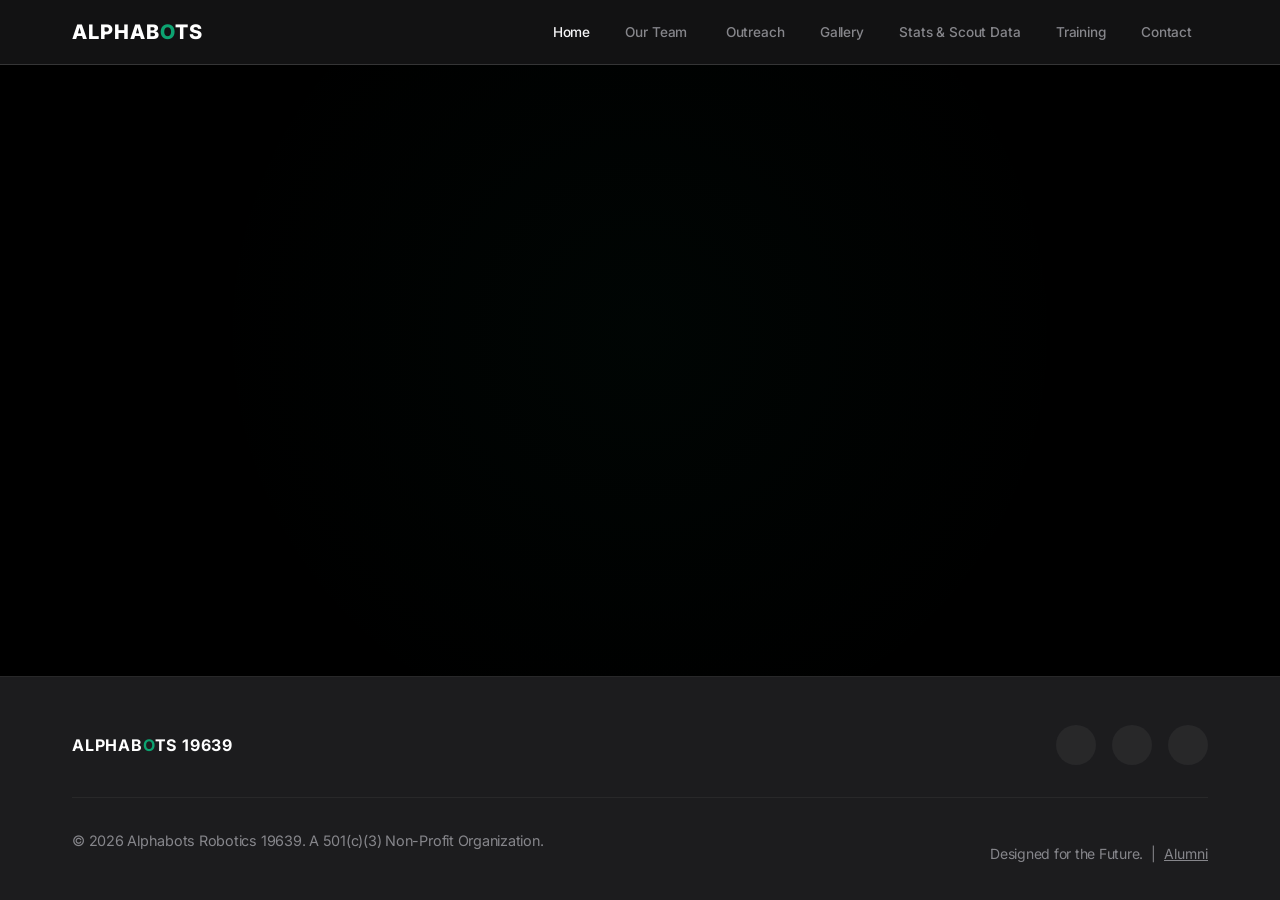
==== index.html @ 17c32a31 "feat: integrate WebLLM chatbot with FTC Scout API tool calling" ====
<!doctype html>
<html lang="en">
  <head>
    <meta charset="UTF-8" />
    <meta name="viewport" content="width=device-width, initial-scale=1.0" />
    <meta
      name="description"
      content="Official website of the FTC Team 19639 Alphabots. A Bay Area-based high school robotics team empowering youth through STEM."
    />
    <title>FTC Team 19639 | Alphabots Robotics</title>

    <!-- Google Fonts -->
    <link
      href="https://fonts.googleapis.com/css2?family=Inter:wght@300;400;500;600;700;800&display=swap"
      rel="stylesheet"
    />

    <!-- Custom CSS -->
    <link rel="stylesheet" href="style.css?v=16" />

    <!-- Icons -->
    <script src="https://unpkg.com/@phosphor-icons/web"></script>

    <!-- Google Model Viewer for 3D CAD -->
    <script
      type="module"
      src="https://ajax.googleapis.com/ajax/libs/model-viewer/4.0.0/model-viewer.min.js"
    ></script>
  </head>
  <body>
    <header>
      <nav class="navbar">
        <div class="nav-brand">
          <img
            src="logo.png"
            alt="Alphabots Logo"
            class="nav-logo"
            onerror="
              this.style.display = 'none';
              document.getElementById('nav-logo-fallback').style.display =
                'block';
            "
          />
          <div
            id="nav-logo-fallback"
            class="nav-logo-text"
            style="display: none"
          >
            ALPHAB<span>O</span>TS
          </div>
        </div>

        <ul class="nav-links" id="nav-links">
          <li>
            <button class="nav-btn active" data-target="home">Home</button>
          </li>
          <li><button class="nav-btn" data-target="team">Our Team</button></li>
          <li class="nav-item-dropdown" id="nav-dropdown-container">
            <div class="gooey-nav-wrapper">
              <!-- Main Trigger -->
              <button class="nav-btn main-button" id="members-toggle">
                <span>Team Members</span>
                <svg
                  class="chevron"
                  viewBox="0 0 20 20"
                  fill="currentColor"
                  style="
                    width: 20px;
                    height: 20px;
                    margin-left: 8px;
                    transition: transform 0.6s cubic-bezier(0.34, 1.56, 0.64, 1);
                  "
                >
                  <path
                    fill-rule="evenodd"
                    d="M5.293 7.293a1 1 0 011.414 0L10 10.586l3.293-3.293a1 1 0 111.414 1.414l-4 4a1 1 0 01-1.414 0l-4-4a1 1 0 010-1.414z"
                    clip-rule="evenodd"
                  />
                </svg>
              </button>

              <!-- Menu Items -->
              <button class="season-option item-1" data-season="2025-2026">
                2025–2026 <span>DECODE</span>
              </button>
              <button class="season-option item-2" data-season="2024-2025">
                2024–2025 <span>INTO THE DEEP</span>
              </button>
              <button class="season-option item-3" data-season="2023-2024">
                2023–2024 <span>CENTERSTAGE</span>
              </button>
              <button class="season-option item-4" data-season="2022-2023">
                2022–2023 <span>POWERPLAY</span>
              </button>
              <button class="season-option item-5" data-season="2021-2022">
                2021–2022 <span>FREIGHT FRENZY</span>
              </button>
              <button class="season-option item-6" data-target="alumni">
                Alumni <span>PAST MEMBERS</span>
              </button>
            </div>
          </li>
          <li>
            <button class="nav-btn" data-target="outreach">Outreach</button>
          </li>
          <li>
            <button class="nav-btn" data-target="gallery">Gallery</button>
          </li>
          <li>
            <button class="nav-btn" data-target="stats">
              Stats & Scout Data
            </button>
          </li>
          <li>
            <button class="nav-btn" data-target="training">Training</button>
          </li>
          <li>
            <button class="nav-btn" data-target="contact">Contact</button>
          </li>
        </ul>
        <button class="mobile-menu-btn" aria-label="Toggle menu">
          <i class="ph ph-list"></i>
        </button>
      </nav>
    </header>

    <main class="content-container">
      <!-- HOME SECTION -->
      <section id="home" class="tab-pane active fade-in">
        <div class="hero-section reveal">
          <div class="hero-content reveal delay-1">
            <div class="badge">FTC TEAM 19639</div>
            <h1 class="hero-title">
              Enginering the <span class="highlight-text">Future</span>
            </h1>
            <p class="hero-subtitle">
              We are a Bay Area-based high school robotics team pasionately
              learning, competing, and growing through the FIRST® Tech Challenge
              program.
            </p>

            <div class="action-buttons">
              <button class="btn btn-primary cta-nav" data-target="team">
                Learn About Us <i class="ph ph-arrow-right"></i>
              </button>
              <button class="btn btn-secondary cta-nav" data-target="contact">
                Partner With Us
              </button>
            </div>
          </div>
          <!-- Large Logo Feature in Hero -->
          <div class="hero-visual reveal delay-2">
            <div class="premium-card p-1" style="padding: 1rem">
              <img
                src="bot.jpg"
                alt="Alphabots Robot"
                style="
                  width: 100%;
                  height: auto;
                  border-radius: calc(var(--border-radius-2xl) - 4px);
                  object-fit: cover;
                  aspect-ratio: 4/3;
                "
              />
            </div>
          </div>
        </div>
      </section>

      <!-- TEAM INFO SECTION -->
      <section id="team" class="tab-pane fade-in hidden">
        <div class="section-header reveal">
          <h2>Our <span class="highlight-text">Mission</span></h2>
          <div class="header-line"></div>
        </div>

        <div class="premium-card text-center mission-card reveal delay-1">
          <i
            class="ph ph-target text-green"
            style="
              font-size: 3.5rem;
              margin-bottom: 1rem;
              display: inline-block;
            "
          ></i>
          <p class="large-text">
            Facilitate members of the organization and the community to learn
            more about math and science, while expanding their knowledge of
            careers involving computer programming, business, engineering and
            robotics. Our goal is also to spread STEM awareness by getting young
            people interested in these fields to get them to pursue their
            interests further.
          </p>
        </div>

        <div class="grid-2-col mt-3">
          <div class="premium-card flex-col reveal delay-2">
            <h3><i class="ph ph-users-three"></i> Who We Are</h3>
            <p>
              We are a group of 13 to 15-year-olds with a passion for robotics.
              We have the drive to compete, trying to learn and also spread the
              word about computer science, business, and engineering.
            </p>
            <p>
              Our robotics team members build and program robots to compete at
              regional competitions, potentially qualifying for the NorCal State
              tournament and World Championship.
            </p>
          </div>
          <div class="premium-card flex-col reveal delay-3">
            <h3><i class="ph ph-buildings"></i> Organization</h3>
            <p>
              Our team consists of 9 students from multiple middle and high
              schools in the Fremont Unified School District. We have 2 coaches
              and 2 mentors on the team.
            </p>
            <div class="org-badge mt-auto">
              Alphabots is a 501(c)(3) non-profit organization (EIN: 81-1543325)
              based in Fremont, California.
            </div>
          </div>
        </div>
      </section>

      <!-- OUTREACH SECTION -->
      <section id="outreach" class="tab-pane fade-in hidden">
        <div class="section-header reveal">
          <h2>Community <span class="highlight-text">Outreach</span></h2>
          <div class="header-line"></div>
        </div>

        <div class="premium-card reveal delay-1">
          <div class="flex-row items-center gap-2 mb-2">
            <div class="icon-box">
              <i class="ph ph-globe-hemisphere-west"></i>
            </div>
            <h3>Global Impact, Local Roots</h3>
          </div>
          <p>
            As part of our wider aim to empower ourselevs and others through
            STEM, we hold various events. Getting young people interested in
            these fields is very important, not only to our comunity, but also
            to our state and country.
          </p>

          <hr class="divider" />

          <div class="flex-row items-center gap-2 mb-1">
            <div class="icon-box"><i class="ph ph-robot"></i></div>
            <h3>FIRST® Tech Challenge Impact</h3>
          </div>
          <p>
            FIRST® Tech Challenge is an out-of-school program for students
            (grades 7-12) to learn about STEM through hands-on robotics.
            Participating allows us to expand our knowledge of computer
            programming, business, and engineering.
          </p>
        </div>
      </section>

      <!-- GALLERY SECTION -->
      <section id="gallery" class="tab-pane fade-in hidden">
        <div class="section-header reveal">
          <h2>Photo <span class="highlight-text">Gallery</span></h2>
          <div class="header-line"></div>
        </div>

        <div class="gallery-grid">
          <div class="text-center py-3" style="grid-column: 1 / -1">
            <i class="ph ph-spinner-gap spin icon-large text-green"></i>
            <p class="mt-1 font-medium">Loading Gallery...</p>
          </div>
        </div>
      </section>

      <!-- TEAM MEMBERS SECTION -->
      <section id="members" class="tab-pane fade-in hidden">
        <div class="section-header reveal">
          <h2>Team <span class="highlight-text">Members</span></h2>
          <div class="header-line"></div>
        </div>

        <div id="members-grid" class="roster-container reveal delay-1">
          <p class="text-muted text-center" style="grid-column: 1/-1">
            Select a season above to view team members.
          </p>
        </div>
      </section>

      <!-- STATS SECTION -->
      <section id="stats" class="tab-pane fade-in hidden">
        <div class="section-header reveal">
          <h2>Live <span class="highlight-text">Statistics</span></h2>
          <p class="text-muted text-center">
            Data fetched dynamically from the FTC Scout API
          </p>
          <div class="header-line"></div>
        </div>

        <div class="premium-card data-card relative-overflow reveal delay-1">
          <div class="bg-shape"></div>

          <div id="stats-container" class="relative z-10">
            <div id="stats-loading" class="text-center py-3">
              <i class="ph ph-spinner-gap spin icon-large text-green"></i>
              <p class="mt-1 font-medium">Fetching Live Data...</p>
            </div>

            <div id="stats-error" class="hidden text-center py-3">
              <i class="ph ph-warning-circle icon-large text-red"></i>
              <p class="mt-1 font-medium text-red">
                Could not load stats. Please try again later.
              </p>
            </div>

            <div id="stats-data" class="hidden">
              <div class="season-badge mb-2">
                <span
                  >Season
                  <span id="stat-season" class="font-bold">--</span></span
                >
              </div>

              <div class="stats-grid">
                <!-- Total OPR -->
                <div class="stat-box primary-stat">
                  <h4>
                    Total OPR
                    <i class="ph ph-info" title="Offensive Power Rating"></i>
                  </h4>
                  <div class="stat-value text-green" id="stat-opr">--</div>
                  <div class="stat-rank-wrapper">
                    <span class="rank-label">Global Rank</span>
                    <span class="rank-number"
                      >#<span id="stat-opr-rank">--</span></span
                    >
                  </div>
                </div>

                <!-- Breakdown OPRs -->
                <div class="stat-breakdown-grid">
                  <div class="stat-box minor-stat">
                    <h4>Auto OPR</h4>
                    <div class="stat-value" id="stat-auto">--</div>
                    <div class="stat-rank-wrapper sm">
                      <span class="rank-label">Rank</span>
                      <span class="rank-number"
                        >#<span id="stat-auto-rank">--</span></span
                      >
                    </div>
                  </div>
                  <div class="stat-box minor-stat">
                    <h4>Teleop OPR</h4>
                    <div class="stat-value" id="stat-dc">--</div>
                    <div class="stat-rank-wrapper sm">
                      <span class="rank-label">Rank</span>
                      <span class="rank-number"
                        >#<span id="stat-dc-rank">--</span></span
                      >
                    </div>
                  </div>
                  <div class="stat-box minor-stat">
                    <h4>World Record</h4>
                    <div class="stat-value text-green">402</div>
                    <div class="stat-rank-wrapper sm">
                      <span class="rank-label">Points</span>
                      <span class="rank-number">in a Match</span>
                    </div>
                  </div>
                </div>
              </div>
            </div>
          </div>
        </div>
      </section>

      <!-- TRAINING SECTION -->
      <section id="training" class="tab-pane fade-in hidden">
        <div class="section-header reveal">
          <h2>Member <span class="highlight-text">Training</span></h2>
          <p class="text-muted text-center">
            Sharpen your FTC knowledge with fun mini-games
          </p>
          <div class="header-line"></div>
        </div>

        <!-- Game Launcher Grid -->
        <div id="training-launcher" class="training-grid reveal delay-1">
          <button class="game-card" data-game="wordle" id="launch-wordle">
            <div class="game-card-icon"><i class="ph ph-textbox"></i></div>
            <h3>FTC Wordle</h3>
            <p>Guess the 5-letter FTC term in 6 tries</p>
            <span class="game-card-tag">Word Puzzle</span>
          </button>

          <button class="game-card" data-game="trivia" id="launch-trivia">
            <div class="game-card-icon"><i class="ph ph-brain"></i></div>
            <h3>FTC Trivia</h3>
            <p>Test your knowledge with multiple-choice questions</p>
            <span class="game-card-tag">Quiz</span>
          </button>

          <button class="game-card" data-game="scramble" id="launch-scramble">
            <div class="game-card-icon"><i class="ph ph-shuffle"></i></div>
            <h3>Term Scramble</h3>
            <p>Unscramble jumbled FTC terms before time runs out</p>
            <span class="game-card-tag">Speed</span>
          </button>

          <button
            class="game-card"
            data-game="flashcards"
            id="launch-flashcards"
          >
            <div class="game-card-icon"><i class="ph ph-cards"></i></div>
            <h3>Flashcards</h3>
            <p>Flip through FTC rules, parts & concepts</p>
            <span class="game-card-tag">Study</span>
          </button>

          <button
            class="game-card"
            data-game="speedmatch"
            id="launch-speedmatch"
          >
            <div class="game-card-icon"><i class="ph ph-lightning"></i></div>
            <h3>Speed Match</h3>
            <p>Match FTC terms to their definitions as fast as you can</p>
            <span class="game-card-tag">Matching</span>
          </button>

          <button class="game-card" data-game="penalty" id="launch-penalty">
            <div class="game-card-icon">
              <i class="ph ph-warning-circle"></i>
            </div>
            <h3>Penalty or Legal?</h3>
            <p>Test your knowledge of the FTC Game Manual rules</p>
            <span class="game-card-tag">Rules</span>
          </button>

          <button class="game-card" data-game="hangman" id="launch-hangman">
            <div class="game-card-icon"><i class="ph ph-text-t"></i></div>
            <h3>FTC Hangman</h3>
            <p>Guess the hidden FTC phrase before time runs out</p>
            <span class="game-card-tag">Word Game</span>
          </button>

          <button class="game-card" data-game="memory" id="launch-memory">
            <div class="game-card-icon"><i class="ph ph-squares-four"></i></div>
            <h3>Memory Match</h3>
            <p>Find the matching pairs of FTC parts and concepts</p>
            <span class="game-card-tag">Puzzle</span>
          </button>
        </div>

        <!-- ===== GAME: FTC WORDLE ===== -->
        <div id="game-wordle" class="game-container hidden">
          <button class="game-back-btn" data-back>
            <i class="ph ph-arrow-left"></i> Back to Games
          </button>
          <div class="game-header">
            <h3><i class="ph ph-textbox text-green"></i> FTC Wordle</h3>
            <p class="text-muted">
              Guess the FTC-related word (5 letters, 6 tries)
            </p>
            <div
              id="wordle-mode-badge"
              style="
                display: inline-block;
                margin-top: 0.5rem;
                padding: 4px 14px;
                border-radius: 20px;
                font-size: 0.75rem;
                font-weight: 700;
                letter-spacing: 1px;
                text-transform: uppercase;
              "
            ></div>
          </div>
          <div id="wordle-board" class="wordle-board"></div>
          <div id="wordle-message" class="wordle-message"></div>
          <div id="wordle-keyboard" class="wordle-keyboard"></div>

          <div
            id="wordle-endgame"
            style="display: none; margin-top: 1.5rem; text-align: center"
          >
            <button id="wordle-restart" class="btn btn-primary">
              Play Again (Unlimited)
            </button>
          </div>

          <!-- Wordle Bot Analysis -->
          <div
            id="wordle-bot"
            style="display: none; margin-top: 2rem; text-align: left"
          >
            <div
              style="
                border: 1px solid rgba(13, 163, 113, 0.3);
                border-radius: var(--border-radius-lg);
                padding: 1.5rem;
                background: rgba(13, 163, 113, 0.05);
              "
            >
              <h4
                style="
                  margin-bottom: 1rem;
                  display: flex;
                  align-items: center;
                  gap: 0.5rem;
                "
              >
                <i class="ph ph-robot text-green"></i> Wordle Bot Analysis
              </h4>
              <div id="wordle-bot-content"></div>
            </div>
          </div>
        </div>

        <!-- ===== GAME: FTC TRIVIA ===== -->
        <div id="game-trivia" class="game-container hidden">
          <button class="game-back-btn" data-back>
            <i class="ph ph-arrow-left"></i> Back to Games
          </button>
          <div class="game-header">
            <h3><i class="ph ph-brain text-green"></i> FTC Trivia</h3>
          </div>

          <div id="trivia-topic-screen" class="text-center my-4">
            <p class="text-muted mb-4">
              Select a topic to test your knowledge:
            </p>
            <div
              class="trivia-topic-grid"
              style="
                display: flex;
                gap: 10px;
                justify-content: center;
                flex-wrap: wrap;
              "
            >
              <button
                class="btn btn-outline trivia-topic-btn"
                data-topic="Hardware"
              >
                Hardware
              </button>
              <button
                class="btn btn-outline trivia-topic-btn"
                data-topic="Software"
              >
                Software
              </button>
              <button
                class="btn btn-outline trivia-topic-btn"
                data-topic="Outreach"
              >
                Outreach
              </button>
              <button
                class="btn btn-outline trivia-topic-btn"
                data-topic="General"
              >
                General
              </button>
              <button class="btn btn-primary trivia-topic-btn" data-topic="All">
                Mixed (All Rules)
              </button>
            </div>
          </div>

          <div id="trivia-progress" class="trivia-progress hidden">
            <div id="trivia-bar" class="trivia-bar"></div>
          </div>
          <div id="trivia-question-area" class="trivia-question-area hidden">
            <div id="trivia-q-num" class="trivia-q-num"></div>
            <div id="trivia-question" class="trivia-question"></div>
            <div id="trivia-options" class="trivia-options"></div>
          </div>
          <div id="trivia-result" class="trivia-result hidden">
            <div class="trivia-score-circle">
              <span id="trivia-final-score">0</span>
            </div>
            <p id="trivia-result-msg" class="text-xl font-bold mt-1"></p>
            <button id="trivia-restart" class="btn btn-primary mt-2">
              Play Again
            </button>
          </div>
        </div>

        <!-- ===== GAME: TERM SCRAMBLE ===== -->
        <div id="game-scramble" class="game-container hidden">
          <button class="game-back-btn" data-back>
            <i class="ph ph-arrow-left"></i> Back to Games
          </button>
          <div class="game-header">
            <h3><i class="ph ph-shuffle text-green"></i> Term Scramble</h3>
            <p class="text-muted">Unscramble the FTC term!</p>
          </div>
          <div class="scramble-timer-bar">
            <div id="scramble-timer-fill" class="scramble-timer-fill"></div>
          </div>
          <div id="scramble-score" class="scramble-score">
            Score: <span id="scramble-score-val">0</span>
          </div>
          <div id="scramble-jumbled" class="scramble-jumbled"></div>
          <div id="scramble-hint" class="scramble-hint"></div>
          <input
            type="text"
            id="scramble-input"
            class="scramble-input"
            placeholder="Type your answer..."
            autocomplete="off"
            spellcheck="false"
          />
          <div id="scramble-feedback" class="scramble-feedback"></div>
          <button id="scramble-submit" class="btn btn-primary">Submit</button>
          <button
            id="scramble-skip"
            class="btn btn-secondary"
            style="margin-left: 0.5rem"
          >
            Skip
          </button>
          <div id="scramble-over" class="scramble-over hidden">
            <p class="text-xl font-bold mt-1">Time's Up!</p>
            <p class="text-muted mt-1">
              Final Score:
              <span id="scramble-final" class="text-green font-bold">0</span>
            </p>
            <button id="scramble-restart" class="btn btn-primary mt-2">
              Play Again
            </button>
          </div>
        </div>

        <!-- ===== GAME: FLASHCARDS ===== -->
        <div id="game-flashcards" class="game-container hidden">
          <button class="game-back-btn" data-back>
            <i class="ph ph-arrow-left"></i> Back to Games
          </button>
          <div class="game-header">
            <h3><i class="ph ph-cards text-green"></i> Flashcards</h3>
            <p class="text-muted">Click a card to flip it</p>
          </div>
          <div id="flashcard-counter" class="flashcard-counter"></div>
          <div id="flashcard-wrapper" class="flashcard-wrapper">
            <div id="flashcard" class="flashcard">
              <div class="flashcard-front" id="flashcard-front"></div>
              <div class="flashcard-back" id="flashcard-back"></div>
            </div>
          </div>
          <div class="flashcard-nav">
            <button id="fc-prev" class="btn btn-secondary">
              <i class="ph ph-arrow-left"></i> Prev
            </button>
            <button id="fc-shuffle" class="btn btn-secondary">
              <i class="ph ph-shuffle"></i> Shuffle
            </button>
            <button id="fc-next" class="btn btn-primary">
              Next <i class="ph ph-arrow-right"></i>
            </button>
          </div>
        </div>

        <!-- ===== GAME: SPEED MATCH ===== -->
        <div id="game-speedmatch" class="game-container hidden">
          <button class="game-back-btn" data-back>
            <i class="ph ph-arrow-left"></i> Back to Games
          </button>
          <div class="game-header">
            <h3><i class="ph ph-lightning text-green"></i> Speed Match</h3>
            <p class="text-muted">Click the correct definition for each term</p>
          </div>
          <div class="speedmatch-hud">
            <div class="speedmatch-timer">⏱ <span id="sm-timer">30</span>s</div>
            <div class="speedmatch-score">
              Score: <span id="sm-score">0</span>
            </div>
          </div>
          <div id="sm-term" class="sm-term"></div>
          <div id="sm-options" class="sm-options"></div>
          <div id="sm-feedback" class="sm-feedback"></div>
          <div id="sm-gameover" class="sm-gameover hidden">
            <p class="text-xl font-bold">Game Over!</p>
            <p class="text-muted mt-1">
              You matched
              <span id="sm-final" class="text-green font-bold">0</span> terms
              correctly.
            </p>
            <button id="sm-restart" class="btn btn-primary mt-2">
              Play Again
            </button>
          </div>
        </div>

        <!-- ===== GAME: PENALTY OR LEGAL ===== -->
        <div id="game-penalty" class="game-container hidden">
          <button class="game-back-btn" data-back>
            <i class="ph ph-arrow-left"></i> Back to Games
          </button>
          <div class="game-header">
            <h3>
              <i class="ph ph-warning-circle text-green"></i> Penalty or Legal?
            </h3>
            <p class="text-muted">
              You are the Referee. Is this scenario a Penalty or Legal?
            </p>
          </div>
          <div
            id="penalty-scenario"
            class="penalty-scenario mb-4 text-center mt-4 text-xl"
          ></div>
          <div id="penalty-options" class="penalty-options flex-center gap-4">
            <button
              id="btn-penalty"
              class="btn btn-outline"
              style="border-color: #ef4444; color: #ef4444"
            >
              Penalty
            </button>
            <button
              id="btn-legal"
              class="btn btn-outline"
              style="
                border-color: var(--brand-green);
                color: var(--brand-green);
              "
            >
              Legal
            </button>
          </div>
          <div
            id="penalty-feedback"
            class="penalty-feedback text-center mt-4"
          ></div>
          <div
            id="penalty-gameover"
            class="penalty-gameover text-center hidden mt-4"
          >
            <h4 class="text-2xl font-bold">Finished!</h4>
            <p class="mt-2 text-muted">
              You correctly ruled
              <span id="penalty-score" class="text-green">0</span> scenarios.
            </p>
            <button id="penalty-restart" class="btn btn-primary mt-4">
              Play Again
            </button>
          </div>
        </div>

        <!-- ===== GAME: FTC HANGMAN ===== -->
        <div id="game-hangman" class="game-container hidden text-center">
          <button class="game-back-btn" data-back style="text-align: left">
            <i class="ph ph-arrow-left"></i> Back to Games
          </button>
          <div class="game-header">
            <h3><i class="ph ph-text-t text-green"></i> FTC Hangman</h3>
            <p class="text-muted">
              Guess the letters in the hidden word or phrase
            </p>
          </div>
          <div class="hangman-stats mt-4 mb-2">
            Lives: <span id="hangman-lives" class="text-green">6</span>
          </div>
          <div
            id="hangman-word"
            class="hangman-word tracking-widest text-3xl font-bold mb-4"
          ></div>
          <div
            id="hangman-keyboard"
            class="hangman-keyboard flex flex-wrap justify-center gap-2 max-w-lg mx-auto mb-4"
          ></div>
          <div id="hangman-gameover" class="hangman-gameover hidden mt-4">
            <p id="hangman-result-msg" class="text-xl font-bold"></p>
            <button id="hangman-restart" class="btn btn-primary mt-2">
              Play Again
            </button>
          </div>
        </div>

        <!-- ===== GAME: MEMORY MATCH ===== -->
        <div id="game-memory" class="game-container hidden text-center">
          <button class="game-back-btn" data-back style="text-align: left">
            <i class="ph ph-arrow-left"></i> Back to Games
          </button>
          <div class="game-header">
            <h3><i class="ph ph-squares-four text-green"></i> Memory Match</h3>
            <p class="text-muted">Find matching pairs of FTC concepts</p>
          </div>
          <div class="memory-stats mb-4">
            Moves: <span id="memory-moves">0</span>
          </div>
          <div id="memory-board" class="memory-board"></div>
          <div id="memory-gameover" class="memory-gameover hidden mt-4">
            <h4 class="text-2xl font-bold text-green">Board Cleared!</h4>
            <button id="memory-restart" class="btn btn-primary mt-4">
              Play Again
            </button>
          </div>
        </div>
      </section>

      <!-- ALUMNI SECTION -->
      <section id="alumni" class="tab-pane fade-in hidden">
        <div class="section-header reveal">
          <h2>Team <span class="highlight-text">Alumni</span></h2>
          <div class="header-line"></div>
        </div>
        <p
          class="text-muted text-center reveal delay-1"
          style="margin-bottom: 2rem"
        >
          Honoring the past members who helped build Team 19639 into what it is
          today.
        </p>
        <div id="alumni-grid" class="roster-container reveal delay-2">
          <p class="text-muted text-center" style="grid-column: 1/-1">
            Loading alumni...
          </p>
        </div>
      </section>

      <!-- CONTACT SECTION -->
      <section id="contact" class="tab-pane fade-in hidden">
        <div class="section-header reveal">
          <h2>Get In <span class="highlight-text">Touch</span></h2>
          <div class="header-line"></div>
        </div>

        <div class="premium-card max-w-lg mx-auto reveal delay-1">
          <div class="text-center mb-2">
            <i
              class="ph ph-handshake icon-large text-green mb-1"
              style="display: inline-block"
            ></i>
            <h3 class="text-xl">Sponsorship & Funding</h3>
          </div>

          <p class="text-center text-muted mb-3">
            We are actively seeking team funding to support our robot build,
            competition fees, and community outreach events. As a 501(c)(3)
            non-profit, your donations are tax-deductible.
          </p>

          <div class="contact-links">
            <a href="mailto:contact@alphabotsrobotics.com" class="contact-card">
              <div class="contact-icon">
                <i class="ph ph-envelope-simple"></i>
              </div>
              <div class="contact-details">
                <span class="contact-label">Email Us</span>
                <span class="contact-value">contact@alphabotsrobotics.com</span>
              </div>
              <i class="ph ph-arrow-up-right contact-arrow"></i>
            </a>

            <div class="contact-card static">
              <div class="contact-icon"><i class="ph ph-map-pin"></i></div>
              <div class="contact-details">
                <span class="contact-label">Location</span>
                <span class="contact-value">Fremont, California</span>
              </div>
            </div>
          </div>
        </div>
      </section>
    </main>

    <footer>
      <div class="footer-container">
        <div class="footer-top">
          <div class="footer-brand">
            <img
              src="logo.png"
              alt="Logo"
              class="footer-logo"
              onerror="this.style.display = 'none'"
            />
            <span class="font-bold text-white tracking-wider"
              >ALPHAB<span class="text-green">O</span>TS 19639</span
            >
          </div>
          <div class="footer-socials">
            <a href="#" aria-label="Github"
              ><i class="ph ph-github-logo"></i
            ></a>
            <a href="#" aria-label="Instagram"
              ><i class="ph ph-instagram-logo"></i
            ></a>
            <a href="#" aria-label="YouTube"
              ><i class="ph ph-youtube-logo"></i
            ></a>
          </div>
        </div>
        <div class="footer-divider"></div>
        <div class="footer-bottom">
          <p>
            &copy; 2026 Alphabots Robotics 19639. A 501(c)(3) Non-Profit
            Organization.
          </p>
          <div
            style="
              display: flex;
              justify-content: center;
              gap: 8px;
              align-items: center;
              margin-top: 0.5rem;
            "
            class="text-sm"
          >
            <span>Designed for the Future.</span>
            <span class="text-muted">|</span>
            <button
              class="cta-nav"
              data-target="alumni"
              style="
                background: none;
                border: none;
                color: inherit;
                text-decoration: underline;
                font-family: inherit;
                font-size: inherit;
                padding: 0;
                cursor: pointer;
              "
              aria-label="View Alumni"
            >
              Alumni
            </button>
          </div>
        </div>
      </div>
    </footer>

    <!-- Lightbox / Photo Viewer -->
    <div id="lightbox" class="lightbox">
      <button class="lightbox-close" aria-label="Close viewer">
        <i class="ph ph-x"></i>
      </button>
      <button class="lightbox-nav prev" aria-label="Previous image">
        <i class="ph ph-caret-left"></i>
      </button>
      <button class="lightbox-nav next" aria-label="Next image">
        <i class="ph ph-caret-right"></i>
      </button>
      <div class="lightbox-content">
        <img id="lightbox-img" src="" alt="Enlarged gallery image" />
      </div>
      <div class="lightbox-caption" id="lightbox-caption"></div>
      <div class="lightbox-counter" id="lightbox-counter"></div>
    </div>

    <!-- WebLLM Chatbot UI -->
    <div id="chat-widget-container" class="chat-widget-container">
      <!-- Chat Window (hidden initially) -->
      <div id="chat-window" class="chat-window hidden">
        <div class="chat-header">
          <div class="chat-header-info">
            <i class="ph ph-robot icon-large"></i>
            <div>
              <h4
                style="
                  margin: 0;
                  font-size: 1rem;
                  display: flex;
                  align-items: center;
                  gap: 0.5rem;
                "
              >
                Alphabots AI
                <span
                  style="
                    font-size: 0.65rem;
                    background: var(--brand-green);
                    color: white;
                    padding: 2px 6px;
                    border-radius: 4px;
                    text-transform: uppercase;
                    font-weight: 700;
                    letter-spacing: 0.5px;
                  "
                  >Experimental</span
                >
              </h4>
              <span
                id="chat-status-text"
                style="font-size: 0.75rem; color: #a1a1aa"
                >Initializing AI Engine...</span
              >
            </div>
          </div>
          <button
            id="close-chat-btn"
            class="chat-close-btn"
            aria-label="Close Chat"
          >
            <i class="ph ph-x"></i>
          </button>
        </div>
        <div id="chat-messages" class="chat-messages">
          <!-- Messages will be injected here -->
        </div>
        <div class="chat-input-area">
          <input
            type="text"
            id="chat-input"
            class="chat-input"
            placeholder="Ask me about FTC or 19639..."
            disabled
          />
          <button id="chat-send-btn" class="chat-send-btn" disabled>
            <i class="ph ph-paper-plane-right"></i>
          </button>
        </div>
      </div>

      <!-- Floating Action Button -->
      <button
        id="chat-toggle-btn"
        class="chat-toggle-btn reveal delay-3"
        aria-label="Toggle AI Chat"
      >
        <i class="ph ph-chat-teardrop-text"></i>
      </button>
    </div>

    <!-- Import Map for WebLLM -->
    <script type="importmap">
      {
        "imports": {
          "@mlc-ai/web-llm": "https://esm.run/@mlc-ai/web-llm"
        }
      }
    </script>
    <script type="module" src="script.js?v=18"></script>
  </body>
</html>
---- style.css ----
/* =========================================
   Design System & Variables - Premium Minimal (Apple-Esque)
   ========================================= */
:root {
  /* Colors */
  --brand-black: #000000; /* True black */
  --brand-dark: #1c1c1e; /* Apple elevated gray */
  --brand-gray: #2c2c2e; /* Apple higher elevated gray */
  --brand-green: #0da371; /* The exact logo color requested */
  --brand-green-dark: #097551; /* A calculated deeper shade for hover */
  --brand-green-muted: rgba(13, 163, 113, 0.15); /* #0da371 at 15% opacity */

  --text-primary: #f5f5f7; /* Apple off-white */
  --text-secondary: #86868b; /* Apple gray text */
  --white: #ffffff;

  /* Layout & Utilities */
  --border-radius-sm: 8px;
  --border-radius-lg: 16px;
  --border-radius-xl: 24px;
  --border-radius-2xl: 32px;

  --shadow-soft: 0 4px 20px rgba(0, 0, 0, 0.4);
  --shadow-glow: 0 20px 40px rgba(0, 0, 0, 0.6); /* Deep, natural shadow instead of colored glow */

  --transition: 0.4s cubic-bezier(0.25, 1, 0.5, 1); /* Smoother Apple-like spring */
}

/* =========================================
   Reset & Base Styles
   ========================================= */
*,
*:before,
*:after {
  margin: 0;
  padding: 0;
  box-sizing: border-box;
}

body {
  font-family:
    -apple-system, BlinkMacSystemFont, "SF Pro Display", "Inter", system-ui,
    sans-serif;
  background-color: var(--brand-black);
  color: var(--text-primary);
  line-height: 1.5;
  letter-spacing: -0.015em;
  display: flex;
  flex-direction: column;
  min-height: 100vh;
  -webkit-font-smoothing: antialiased;
  -moz-osx-font-smoothing: grayscale;
  position: relative;
  overflow-x: hidden;
}

/* Subtle Ambient Orb */
body::before {
  content: "";
  position: fixed;
  top: -20%;
  left: 50%;
  transform: translateX(-50%);
  width: 80vw;
  height: 80vw;
  background: radial-gradient(
    circle,
    rgba(13, 163, 113, 0.03) 0%,
    transparent 60%
  );
  z-index: -1;
  pointer-events: none;
}

/* Typography Basics */
h1,
h2,
h3,
h4 {
  font-weight: 600; /* Apple prefers slightly lighter weights for huge text */
  color: var(--text-primary);
  line-height: 1.1;
  letter-spacing: -0.04em;
}

h2 {
  font-size: 2.5rem;
}
h3 {
  font-size: 1.5rem;
  margin-bottom: 0.75rem;
}

p {
  color: var(--text-secondary);
  margin-bottom: 1rem;
}
p:last-child {
  margin-bottom: 0;
}

.large-text {
  font-size: 1.15rem;
  line-height: 1.8;
}
.text-green {
  color: var(--brand-green) !important;
}
.text-white {
  color: var(--white) !important;
}
.text-muted {
  color: var(--text-secondary) !important;
}
.text-center {
  text-align: center;
}
.text-xl {
  font-size: 1.5rem;
}
.text-sm {
  font-size: 0.875rem;
}
.font-bold {
  font-weight: 700;
}
.font-medium {
  font-weight: 500;
}
.tracking-wider {
  letter-spacing: 0.05em;
}

/* Utilities */
.hidden {
  display: none !important;
}
.mt-1 {
  margin-top: 1rem;
}
.mt-2 {
  margin-top: 2rem;
}
.mt-3 {
  margin-top: 3rem;
}
.mb-1 {
  margin-bottom: 1rem;
}
.mb-2 {
  margin-bottom: 2rem;
}
.mb-3 {
  margin-bottom: 3rem;
}
.py-3 {
  padding: 3rem 0;
}
.gap-2 {
  gap: 1rem;
}
.flex-row {
  display: flex;
  flex-direction: row;
}
.flex-col {
  display: flex;
  flex-direction: column;
}
.items-center {
  align-items: center;
}
.mx-auto {
  margin-left: auto;
  margin-right: auto;
}
.max-w-lg {
  max-width: 800px;
}
.mt-auto {
  margin-top: auto;
}
.relative {
  position: relative;
}
.z-10 {
  z-index: 10;
}

.highlight-text {
  color: var(--brand-green);
  /* Simple solid color, removing the animated gradient */
}

.divider {
  border: none;
  border-top: 1px solid rgba(255, 255, 255, 0.08); /* Slightly cleaner divider */
  margin: 2rem 0;
}

/* =========================================
   Header & Navigation (Apple Frosted Glass)
   ========================================= */
header {
  position: fixed;
  top: 0;
  width: 100%;
  z-index: 100;
  background: rgba(28, 28, 30, 0.65); /* Apple dark translucent */
  backdrop-filter: saturate(180%) blur(20px);
  -webkit-backdrop-filter: saturate(180%) blur(20px);
  border-bottom: 0.5px solid rgba(255, 255, 255, 0.15); /* Hairline border */
  transition: background 0.3s ease;
}

.navbar {
  max-width: 1200px;
  margin: 0 auto;
  padding: 1rem 2rem;
  display: flex;
  justify-content: space-between;
  align-items: center;
}

.nav-brand {
  display: flex;
  align-items: center;
  gap: 0.75rem;
}

.nav-logo {
  height: 40px;
  width: auto;
  object-fit: contain;
}

.nav-logo-text {
  font-size: 1.25rem;
  font-weight: 800;
  letter-spacing: 1px;
  color: var(--white);
}

.nav-logo-text span {
  color: var(--brand-green);
}

.nav-links {
  display: flex;
  list-style: none;
  gap: 0.2rem;
  position: relative;
  /* Removed heavy capsule borders from nav links wrapper */
}

.nav-btn {
  background: transparent;
  border: none;
  color: var(--text-secondary);
  font-family: inherit;
  font-size: 0.85rem;
  font-weight: 500;
  letter-spacing: -0.01em;
  padding: 0.5rem 1rem;
  border-radius: 100px;
  cursor: pointer;
  transition: var(--transition);
}

.nav-btn:hover {
  color: var(--text-primary);
}

.nav-btn.active {
  background: transparent;
  color: var(--text-primary);
  font-weight: 500;
  position: relative;
  z-index: 2;
}

/* High-contrast discrete pill for active tab */
.liquid-indicator {
  position: absolute;
  z-index: 1;
  border-radius: 100px;
  background: rgba(255, 255, 255, 0.1); /* Subtle gray highlight */
  pointer-events: none;
  will-change: left, width, transform;
  transition:
    left 0.4s cubic-bezier(0.25, 1, 0.5, 1),
    width 0.4s cubic-bezier(0.25, 1, 0.5, 1),
    transform 0.4s cubic-bezier(0.25, 1, 0.5, 1);
}

.liquid-indicator.no-transition {
  transition: none !important;
}

.liquid-indicator.stretching {
  transition:
    left 0.18s cubic-bezier(0.4, 0, 0.2, 1),
    width 0.18s cubic-bezier(0.4, 0, 0.2, 1),
    transform 0.18s cubic-bezier(0.4, 0, 0.2, 1);
  transform: scaleY(0.88);
}

.mobile-menu-btn {
  display: none;
  background: transparent;
  border: none;
  color: var(--white);
  font-size: 1.5rem;
  cursor: pointer;
}

/* =========================================
   Main Content Container
   ========================================= */
.content-container {
  flex: 1;
  max-width: 1100px;
  margin: 0 auto;
  padding: 120px 2rem 4rem; /* Offset for fixed header */
  width: 100%;
}

.tab-pane {
  animation: slideUpFade 0.5s ease-out forwards;
}

@keyframes slideUpFade {
  0% {
    opacity: 0;
    transform: translateY(20px);
  }
  100% {
    opacity: 1;
    transform: translateY(0);
  }
}

/* Scroll Reveal Animations (Apple Style) */
.reveal {
  opacity: 0;
  transform: translateY(30px) scale(0.98);
  transition: all 0.8s cubic-bezier(0.16, 1, 0.3, 1); /* Classic Apple smooth spring */
  will-change: opacity, transform;
}

.reveal.active {
  opacity: 1;
  transform: translateY(0) scale(1);
}

/* Stagger delays for multiple items */
.reveal.delay-1 {
  transition-delay: 0.1s;
}
.reveal.delay-2 {
  transition-delay: 0.2s;
}
.reveal.delay-3 {
  transition-delay: 0.3s;
}
.reveal.delay-4 {
  transition-delay: 0.4s;
}

/* =========================================
   Liquid Drop Particle System
   ========================================= */
.liquid-drop {
  position: fixed;
  pointer-events: none;
  z-index: 9999;
  border-radius: 50%;
  background: radial-gradient(
    ellipse at 30% 20%,
    rgba(10, 181, 124, 0.9),
    rgba(13, 163, 113, 0.6) 50%,
    rgba(9, 117, 81, 0.3) 100%
  );
  box-shadow:
    inset 0 -2px 4px rgba(0, 0, 0, 0.3),
    inset 0 2px 3px rgba(255, 255, 255, 0.4),
    0 2px 8px rgba(13, 163, 113, 0.5);
  animation: liquidDrip var(--drop-duration, 0.8s)
    cubic-bezier(0.25, 0.46, 0.45, 0.94) forwards;
}

/* The specular highlight on each drop */
.liquid-drop::before {
  content: "";
  position: absolute;
  top: 15%;
  left: 20%;
  width: 35%;
  height: 25%;
  border-radius: 50%;
  background: rgba(255, 255, 255, 0.6);
  filter: blur(1px);
}

@keyframes liquidDrip {
  0% {
    opacity: 1;
    transform: translate(0, 0) scale(1);
    border-radius: 50%;
  }
  30% {
    opacity: 0.9;
    transform: translate(var(--drop-x, 10px), var(--drop-y, 20px)) scale(0.9);
    border-radius: 50% 50% 50% 50% / 60% 60% 40% 40%; /* Drip shape */
  }
  60% {
    opacity: 0.6;
    transform: translate(
        calc(var(--drop-x, 10px) * 1.5),
        calc(var(--drop-y, 20px) * 2)
      )
      scale(0.5);
    border-radius: 50%;
  }
  100% {
    opacity: 0;
    transform: translate(
        calc(var(--drop-x, 10px) * 2),
        calc(var(--drop-y, 20px) * 3)
      )
      scale(0);
    border-radius: 50%;
  }
}

/* =========================================
   UI Components (Cards & Buttons) - Apple Style
   ========================================= */
.premium-card {
  background: rgba(28, 28, 30, 0.4); /* Apple dark translucent */
  backdrop-filter: saturate(180%) blur(40px); /* Heavy blur */
  -webkit-backdrop-filter: saturate(180%) blur(40px);
  border: 0.5px solid rgba(255, 255, 255, 0.1);
  border-top: 0.5px solid rgba(255, 255, 255, 0.2); /* Subtle light catch */
  border-radius: var(--border-radius-2xl);
  padding: 3rem;
  box-shadow: 0 20px 40px rgba(0, 0, 0, 0.5); /* Natural, deep drop shadow */
  position: relative;
  overflow: hidden;
  transition:
    transform 0.4s cubic-bezier(0.25, 1, 0.5, 1),
    box-shadow 0.4s cubic-bezier(0.25, 1, 0.5, 1);
}

.premium-card:hover {
  transform: translateY(-2px);
  box-shadow: 0 30px 60px rgba(0, 0, 0, 0.6);
}

.btn {
  display: inline-flex;
  align-items: center;
  justify-content: center;
  gap: 0.5rem;
  padding: 0.8rem 1.8rem;
  border-radius: 100px;
  font-family: inherit;
  font-size: 1rem;
  font-weight: 500;
  cursor: pointer;
  border: none;
  transition:
    transform 0.2s cubic-bezier(0.25, 1, 0.5, 1),
    background-color 0.2s ease;
  text-decoration: none;
}

.btn-primary {
  background-color: var(--text-primary);
  color: var(--brand-black);
}

.btn-primary:hover {
  transform: scale(1.02);
  /* No heavy box shadows, just simple scaling */
}

.btn-secondary {
  background-color: transparent;
  color: var(--white);
  border: 1px solid rgba(255, 255, 255, 0.2);
}

.btn-secondary:hover {
  background-color: rgba(255, 255, 255, 0.05);
  border-color: var(--brand-green);
  color: var(--brand-green);
}

/* =========================================
   Section Specifics
   ========================================= */
.section-header {
  text-align: center;
  margin-bottom: 3.5rem;
}

.header-line {
  width: 60px;
  height: 4px;
  background: var(--brand-green);
  margin: 1rem auto 0;
  border-radius: 2px;
}

/* Home Section */
.hero-section {
  display: flex;
  align-items: center;
  justify-content: space-between;
  gap: 4rem;
  min-height: 50vh;
}

.hero-content {
  flex: 1;
  max-width: 600px;
}

.badge {
  display: inline-block;
  padding: 0.3rem 0.8rem;
  background: var(--brand-green-muted);
  color: var(--brand-green);
  border: 1px solid rgba(13, 163, 113, 0.3);
  border-radius: 100px;
  font-size: 0.8rem;
  font-weight: 700;
  letter-spacing: 1px;
  margin-bottom: 1.5rem;
}

.hero-title {
  font-size: clamp(3rem, 6vw, 4.5rem);
  margin-bottom: 1.5rem;
  letter-spacing: -0.03em;
}

.hero-subtitle {
  font-size: 1.2rem;
  margin-bottom: 2.5rem;
  color: var(--text-secondary);
}

.action-buttons {
  display: flex;
  gap: 1rem;
  flex-wrap: wrap;
}

.hero-visual {
  flex: 1;
  display: flex;
  justify-content: center;
  align-items: center;
}

.logo-glow-wrapper {
  position: relative;
  max-width: 400px;
  width: 100%;
}

.logo-glow-wrapper::before {
  content: "";
  position: absolute;
  top: 50%;
  left: 50%;
  transform: translate(-50%, -50%);
  width: 80%;
  height: 80%;
  background: var(--brand-green);
  filter: blur(80px);
  opacity: 0.15;
  z-index: -1;
  border-radius: 50%;
}

.hero-large-logo {
  width: 100%;
  height: auto;
  object-fit: contain;
  animation: float 6s ease-in-out infinite;
}

@keyframes float {
  0% {
    transform: translateY(0px);
  }
  50% {
    transform: translateY(-15px);
  }
  100% {
    transform: translateY(0px);
  }
}

.photo-placeholder {
  width: 100%;
  height: 350px;
  background: rgba(255, 255, 255, 0.02);
  border: 2px dashed rgba(255, 255, 255, 0.1);
  border-radius: var(--border-radius-lg);
  display: flex;
  flex-direction: column;
  align-items: center;
  justify-content: center;
  transition: var(--transition);
}

.photo-placeholder:hover {
  border-color: rgba(13, 163, 113, 0.3);
  background: var(--brand-green-muted);
}

.team-photo-img {
  width: 100%;
  height: auto;
  max-height: 600px;
  object-fit: cover;
  border-radius: calc(var(--border-radius-lg) - 0.5rem);
  display: block;
}

/* =========================================
   Team Members - Clean Dropdown
   ========================================= */
.nav-item-dropdown {
  position: relative;
  padding-bottom: 20px;
  margin-bottom: -20px;
}

.nav-item-dropdown.open {
  padding-bottom: 200px;
  margin-bottom: -200px;
}

.gooey-nav-wrapper {
  position: absolute;
  top: 100%;
  left: 50%;
  display: flex;
  flex-direction: column;
  align-items: center;
  gap: 0.5rem;
  padding-top: 0.5rem;
  opacity: 0;
  pointer-events: none;
  transform: translateX(-50%) translateY(-10px);
  transition:
    opacity 0.3s ease,
    transform 0.3s ease;
}

.nav-item-dropdown.open .gooey-nav-wrapper {
  opacity: 1;
  pointer-events: auto;
  transform: translateX(-50%) translateY(0);
}

#members-toggle.main-button {
  position: relative;
  z-index: 10;
  width: auto;
  min-width: 140px;
  height: 36px;
  background: transparent;
  border-radius: 100px;
  display: flex;
  align-items: center;
  justify-content: center;
  color: var(--text-secondary);
  font-weight: 500;
  font-size: 0.85rem;
  cursor: pointer;
  border: none;
  outline: none;
  padding: 0 1.2rem;
  transition:
    background 0.3s ease,
    color 0.3s ease;
}

#members-toggle.main-button.active {
  color: var(--text-primary);
}

.nav-item-dropdown.open #members-toggle .chevron {
  transform: rotate(180deg);
}

.season-option {
  width: 180px;
  height: 40px;
  background: rgba(28, 28, 30, 0.8);
  backdrop-filter: blur(20px);
  -webkit-backdrop-filter: blur(20px);
  border: 0.5px solid rgba(255, 255, 255, 0.1);
  border-radius: 12px;
  display: flex;
  align-items: center;
  padding: 0 1rem;
  color: var(--text-primary);
  text-decoration: none;
  cursor: pointer;
  font-size: 0.85rem;
  justify-content: space-between;
  transition:
    background 0.2s ease,
    transform 0.2s ease;
}

.season-option:hover {
  background: rgba(255, 255, 255, 0.1);
  transform: scale(1.02);
}

.season-option span {
  color: var(--text-secondary);
  font-size: 0.7rem;
  text-transform: uppercase;
  letter-spacing: 0.5px;
}

@keyframes fadeInUp {
  from {
    opacity: 0;
    transform: translateY(15px);
  }
  to {
    opacity: 1;
    transform: translateY(0);
  }
}

/* Members Grid */
.roster-container {
  display: flex;
  flex-direction: column;
  gap: 3.5rem;
}

.tier-title {
  font-size: 1.8rem;
  color: var(--brand-green);
  margin-bottom: 1.5rem;
  text-align: center;
  border-bottom: 2px solid rgba(13, 163, 113, 0.2);
  padding-bottom: 0.5rem;
}

.members-grid {
  display: flex;
  flex-wrap: wrap;
  justify-content: center;
  gap: 2rem;
  max-width: 900px;
  margin: 0 auto;
}

.member-card {
  background: transparent;
  border: none;
  border-radius: 0;
  padding: 1rem 0.5rem;
  text-align: center;
  transition: var(--transition);
  width: 220px;
}

.member-card:hover {
  transform: translateY(-5px);
}

.member-avatar {
  width: 140px;
  height: 140px;
  border-radius: 50%;
  background: linear-gradient(
    135deg,
    rgba(13, 163, 113, 0.3),
    rgba(13, 163, 113, 0.1)
  );
  display: flex;
  align-items: center;
  justify-content: center;
  margin: 0 auto 1.5rem;
  font-size: 2.5rem;
  color: var(--brand-green);
  border: 3px solid rgba(255, 255, 255, 0.1); /* default border */
  overflow: hidden;
  transition: var(--transition);
  box-shadow: 0 4px 15px rgba(0, 0, 0, 0.3);
}

.member-card:hover .member-avatar {
  box-shadow: 0 8px 25px rgba(0, 0, 0, 0.5);
}

/* Role-based frames */
.member-avatar.role-captain {
  border-color: #fbbf24; /* Amber/Gold */
  box-shadow: 0 0 15px rgba(251, 191, 36, 0.2);
}
.member-avatar.role-software {
  border-color: #3b82f6; /* Blue */
  box-shadow: 0 0 15px rgba(59, 130, 246, 0.2);
}
.member-avatar.role-hardware {
  border-color: #ef4444; /* Red */
  box-shadow: 0 0 15px rgba(239, 68, 68, 0.2);
}
.member-avatar.role-outreach {
  border-color: #a855f7; /* Purple */
  box-shadow: 0 0 15px rgba(168, 85, 247, 0.2);
}
.member-avatar.role-member {
  border-color: rgba(255, 255, 255, 0.3); /* Neutral Gray */
}

.member-avatar img {
  width: 100%;
  height: 100%;
  object-fit: cover;
}

.member-name {
  font-size: 1rem;
  font-weight: 600;
  color: var(--white);
  margin-bottom: 0.25rem;
}

.member-role {
  font-size: 0.8rem;
  color: var(--text-muted);
}

/* Grid Layouts */
.grid-2-col {
  display: grid;
  grid-template-columns: repeat(auto-fit, minmax(300px, 1fr));
  gap: 2rem;
}

.org-badge {
  background: rgba(255, 255, 255, 0.03);
  padding: 1rem;
  border-radius: var(--border-radius-sm);
  font-size: 0.9rem;
  color: var(--text-secondary);
  border-left: 3px solid var(--brand-green);
}

.icon-box {
  width: 48px;
  height: 48px;
  border-radius: 12px;
  background: var(--brand-green-muted);
  color: var(--brand-green);
  display: flex;
  align-items: center;
  justify-content: center;
  font-size: 1.5rem;
}

/* Gallery Layout */
.gallery-grid {
  display: grid;
  grid-template-columns: repeat(2, 1fr);
  gap: 1.5rem;
  margin-top: 2rem;
}

.gallery-item {
  overflow: hidden;
  position: relative;
  border-radius: var(--border-radius-lg);
  cursor: pointer;
}

.gallery-item::after {
  content: "";
  position: absolute;
  top: 0;
  left: 0;
  right: 0;
  bottom: 0;
  background: radial-gradient(
    circle at center,
    rgba(13, 163, 113, 0.15) 0%,
    transparent 70%
  );
  opacity: 0;
  transition: opacity 0.4s ease;
  pointer-events: none;
  z-index: 2;
}

.gallery-item:hover::after {
  opacity: 1;
  background: radial-gradient(
    circle at center,
    rgba(13, 163, 113, 0.3) 0%,
    transparent 80%
  );
}

.gallery-item.p-1 {
  padding: 0.5rem;
}

.gallery-img {
  width: 100%;
  height: 100%;
  object-fit: cover;
  display: block;
  aspect-ratio: 4/3;
  transition:
    transform 0.6s cubic-bezier(0.16, 1, 0.3, 1),
    filter 0.4s ease;
  border-radius: calc(var(--border-radius-lg) - 0.5rem);
  filter: brightness(0.9);
}

.gallery-item:hover .gallery-img {
  transform: scale(1.05);
  filter: brightness(1.1);
}

/* =========================================
   Lightbox (Photo Viewer)
   ========================================= */
.lightbox {
  position: fixed;
  top: 0;
  left: 0;
  width: 100%;
  height: 100%;
  background: rgba(0, 0, 0, 0); /* Start transparent */
  backdrop-filter: blur(0px); /* Start unblurred */
  -webkit-backdrop-filter: blur(0px);
  z-index: 2000;
  display: none;
  opacity: 0;
  transition:
    opacity 0.4s ease,
    background-color 0.4s ease,
    backdrop-filter 0.4s ease,
    -webkit-backdrop-filter 0.4s ease;
  align-items: center;
  justify-content: center;
  pointer-events: none;
}

.lightbox.open {
  display: flex !important;
  opacity: 1;
  background-color: rgba(0, 0, 0, 0.95);
  backdrop-filter: blur(20px);
  -webkit-backdrop-filter: blur(20px);
  pointer-events: auto;
}

.lightbox-content {
  max-width: 90%;
  max-height: 85vh;
  position: relative;
  display: flex;
  align-items: center;
  justify-content: center;
  transform: scale(0.8) translateY(20px);
  opacity: 0;
  transition:
    transform 0.5s cubic-bezier(0.34, 1.56, 0.64, 1),
    opacity 0.4s ease;
}

.lightbox.open .lightbox-content {
  transform: scale(1) translateY(0);
  opacity: 1;
}

#lightbox-img {
  max-width: 100%;
  max-height: 85vh;
  border-radius: var(--border-radius-lg);
  box-shadow:
    0 30px 100px rgba(0, 0, 0, 0.8),
    0 0 50px rgba(13, 163, 113, 0.15);
  object-fit: contain;
  user-select: none;
  transition:
    transform 0.4s cubic-bezier(0.4, 0, 0.2, 1),
    opacity 0.3s ease;
}

/* Animation for switching images */
.lightbox-img-switching {
  transform: scale(0.95) !important;
  opacity: 0 !important;
}

.lightbox-close {
  position: absolute;
  top: 2rem;
  right: 2rem;
  background: rgba(255, 255, 255, 0.08);
  border: 1px solid rgba(255, 255, 255, 0.15);
  color: var(--white);
  font-size: 1.5rem;
  width: 50px;
  height: 50px;
  border-radius: 50%;
  display: flex;
  align-items: center;
  justify-content: center;
  cursor: pointer;
  transition: var(--transition);
  z-index: 2100;
}

.lightbox-close:hover {
  background: var(--brand-green);
  color: var(--brand-black);
  transform: scale(1.1) rotate(90deg);
}

.lightbox-nav {
  position: absolute;
  top: 50%;
  transform: translateY(-50%);
  background: rgba(255, 255, 255, 0.08);
  border: 1px solid rgba(255, 255, 255, 0.15);
  color: var(--white);
  font-size: 1.8rem;
  width: 60px;
  height: 60px;
  border-radius: 50%;
  display: flex;
  align-items: center;
  justify-content: center;
  cursor: pointer;
  transition: var(--transition);
  z-index: 2100;
}

.lightbox-nav:hover {
  background: var(--brand-green);
  color: var(--brand-black);
  transform: translateY(-50%) scale(1.1);
}

.lightbox-nav.prev {
  left: 2rem;
}
.lightbox-nav.next {
  right: 2rem;
}

.lightbox-caption {
  position: absolute;
  bottom: 3rem;
  left: 50%;
  transform: translateX(-50%);
  color: var(--white);
  font-size: 1.1rem;
  font-weight: 500;
  text-align: center;
  max-width: 80%;
  text-shadow: 0 2px 4px rgba(0, 0, 0, 0.5);
}

.lightbox-counter {
  position: absolute;
  top: 2rem;
  left: 2rem;
  color: var(--text-secondary);
  font-size: 0.9rem;
  font-weight: 600;
  letter-spacing: 1px;
  background: rgba(0, 0, 0, 0.3);
  padding: 0.5rem 1rem;
  border-radius: 100px;
  border: 1px solid rgba(255, 255, 255, 0.05);
}

@media (max-width: 768px) {
  .lightbox-nav {
    width: 45px;
    height: 45px;
    font-size: 1.2rem;
  }
  .lightbox-nav.prev {
    left: 1rem;
  }
  .lightbox-nav.next {
    right: 1rem;
  }
  .lightbox-close {
    top: 1rem;
    right: 1rem;
    width: 40px;
    height: 40px;
    font-size: 1.2rem;
  }
  .lightbox-counter {
    top: 1rem;
    left: 1rem;
    font-size: 0.75rem;
  }
}

@media (max-width: 768px) {
  .gallery-grid {
    grid-template-columns: 1fr;
  }
}

/* Stats Section (Redesigned) */
.relative-overflow {
  overflow: hidden;
  position: relative;
}

.bg-shape {
  position: absolute;
  right: -10%;
  top: -10%;
  width: 50%;
  height: 150%;
  background: radial-gradient(
    circle,
    rgba(13, 163, 113, 0.05) 0%,
    transparent 70%
  );
  z-index: 1;
}

.season-badge {
  display: inline-block;
  padding: 0.5rem 1.25rem;
  border-radius: 100px;
  background: var(--brand-gray);
  color: var(--text-primary);
  border: 1px solid rgba(255, 255, 255, 0.1);
  font-size: 0.9rem;
}

.primary-stat {
  background: rgba(26, 26, 28, 0.4);
  border: 0.5px solid rgba(255, 255, 255, 0.1);
  padding: 2.5rem;
  border-radius: var(--border-radius-lg);
  text-align: center;
  margin-bottom: 2rem;
  box-shadow: 0 10px 30px rgba(0, 0, 0, 0.3);
}

.primary-stat .stat-value {
  font-size: 4.5rem;
  font-weight: 700;
  line-height: 1;
  margin: 1rem 0;
  /* Removed heavy text-shadow */
}

.stat-breakdown-grid {
  display: grid;
  grid-template-columns: repeat(3, 1fr);
  gap: 1.5rem;
}

.minor-stat {
  background: rgba(255, 255, 255, 0.03);
  border: 0.5px solid rgba(255, 255, 255, 0.08);
  padding: 1.5rem;
  border-radius: var(--border-radius-lg);
  text-align: center;
}

.minor-stat h4 {
  font-size: 0.9rem;
  color: var(--text-secondary);
  font-weight: 500;
}

.minor-stat .stat-value {
  font-size: 2.5rem;
  font-weight: 700;
  color: var(--white);
  margin: 0.5rem 0;
}

.stat-rank-wrapper {
  display: inline-flex;
  align-items: center;
  gap: 0.5rem;
  background: var(--brand-gray);
  padding: 0.4rem 1rem;
  border-radius: 100px;
  font-size: 0.9rem;
}

.stat-rank-wrapper.sm {
  padding: 0.2rem 0.8rem;
  font-size: 0.8rem;
}
.rank-label {
  color: var(--text-secondary);
}
.rank-number {
  color: var(--white);
  font-weight: 700;
}

@keyframes spin {
  100% {
    transform: rotate(360deg);
  }
}
.spin {
  animation: spin 1s linear infinite;
  display: inline-block;
}
.icon-large {
  font-size: 3rem;
}

/* Contact Section */
.contact-links {
  display: flex;
  flex-direction: column;
  gap: 1rem;
}

.contact-card {
  display: flex;
  align-items: center;
  padding: 1.5rem;
  background: rgba(255, 255, 255, 0.03);
  border: 0.5px solid rgba(255, 255, 255, 0.08);
  border-radius: var(--border-radius-lg);
  text-decoration: none;
  transition:
    transform 0.3s cubic-bezier(0.25, 1, 0.5, 1),
    background-color 0.3s ease;
}

.contact-card:not(.static):hover {
  background: rgba(255, 255, 255, 0.06);
  transform: translateY(-2px);
  /* Removed green border on hover */
}

.contact-card:not(.static):hover .contact-arrow {
  color: var(--brand-green-dark);
  transform: translate(2px, -2px);
}

.contact-icon {
  width: 48px;
  height: 48px;
  border-radius: 50%;
  background: var(--brand-gray);
  display: flex;
  align-items: center;
  justify-content: center;
  font-size: 1.5rem;
  color: var(--brand-green);
  margin-right: 1.25rem;
}

.contact-details {
  flex: 1;
  display: flex;
  flex-direction: column;
}
.contact-label {
  font-size: 0.85rem;
  color: var(--text-secondary);
  margin-bottom: 0.2rem;
}
.contact-value {
  font-size: 1.1rem;
  color: var(--white);
  font-weight: 500;
}
.contact-arrow {
  color: var(--text-secondary);
  font-size: 1.25rem;
  transition: var(--transition);
}

/* =========================================
   Training Games
   ========================================= */

/* Launcher Grid */
.training-grid {
  display: grid;
  grid-template-columns: repeat(auto-fit, minmax(280px, 1fr));
  gap: 1.5rem;
  margin-bottom: 2rem;
}

.game-card {
  background: rgba(28, 28, 30, 0.4);
  backdrop-filter: saturate(180%) blur(40px);
  -webkit-backdrop-filter: saturate(180%) blur(40px);
  border: 0.5px solid rgba(255, 255, 255, 0.1);
  border-radius: var(--border-radius-xl);
  padding: 2rem;
  text-align: left;
  cursor: pointer;
  transition:
    transform 0.4s cubic-bezier(0.25, 1, 0.5, 1),
    box-shadow 0.4s cubic-bezier(0.25, 1, 0.5, 1);
  position: relative;
  overflow: hidden;
  color: var(--white);
  display: flex;
  flex-direction: column;
  align-items: flex-start;
}

.game-card:hover {
  transform: translateY(-4px) scale(1.01);
  border-color: rgba(255, 255, 255, 0.2);
  box-shadow: 0 25px 50px rgba(0, 0, 0, 0.5);
  z-index: 2;
}

@keyframes gameCardWobble {
  0%,
  100% {
    border-radius: var(--border-radius-xl);
  }
  33% {
    border-radius: 40px 20px 50px 30px / 30px 50px 20px 40px;
  }
  66% {
    border-radius: 20px 50px 30px 40px / 50px 20px 40px 30px;
  }
}

.game-card::after {
  content: "";
  position: absolute;
  top: -50%;
  width: 200%;
  height: 200%;
  left: -50%;
  background: radial-gradient(
    circle,
    rgba(13, 163, 113, 0.15) 0%,
    transparent 60%
  );
  opacity: 0;
  transition: opacity 0.5s;
  pointer-events: none;
  z-index: -1;
}

.game-card:hover::after {
  opacity: 1;
  animation: rotateSlime 4s linear infinite;
}

@keyframes rotateSlime {
  0% {
    transform: rotate(0deg);
  }
  100% {
    transform: rotate(360deg);
  }
}

.game-card-icon {
  font-size: 2.5rem;
  color: var(--brand-green);
  margin-bottom: 1rem;
  background: rgba(13, 163, 113, 0.1);
  width: 60px;
  height: 60px;
  border-radius: 12px;
  display: flex;
  align-items: center;
  justify-content: center;
}

.game-card h3 {
  margin-bottom: 0.5rem;
  font-size: 1.3rem;
}

.game-card p {
  font-size: 0.9rem;
  color: var(--text-secondary);
  margin-bottom: 1.5rem;
  flex: 1;
}

.game-card-tag {
  font-size: 0.75rem;
  text-transform: uppercase;
  letter-spacing: 1px;
  font-weight: 700;
  color: var(--brand-green);
  background: rgba(13, 163, 113, 0.1);
  padding: 0.3rem 0.8rem;
  border-radius: 100px;
}

/* Base Game Container */
.game-container {
  background: linear-gradient(
    135deg,
    rgba(13, 163, 113, 0.15) 0%,
    rgba(5, 5, 5, 0.4) 100%
  );
  backdrop-filter: saturate(200%) blur(30px);
  -webkit-backdrop-filter: saturate(200%) blur(30px);
  border: 1px solid rgba(13, 163, 113, 0.2);
  border-top: 1px solid rgba(13, 163, 113, 0.4);
  border-left: 1px solid rgba(13, 163, 113, 0.3);
  border-radius: var(--border-radius-2xl);
  padding: 3rem;
  box-shadow:
    inset 0 1px 3px rgba(255, 255, 255, 0.1),
    0 10px 40px rgba(0, 0, 0, 0.4);
  max-width: 800px;
  margin: 0 auto;
  position: relative;
  animation: zoomIn 0.4s cubic-bezier(0.16, 1, 0.3, 1);
  color: var(--text-primary);
}

@keyframes zoomIn {
  0% {
    opacity: 0;
    transform: scale(0.95);
  }
  100% {
    opacity: 1;
    transform: scale(1);
  }
}

.game-back-btn {
  background: rgba(13, 163, 113, 0.1);
  border: 1px solid rgba(13, 163, 113, 0.3);
  color: var(--brand-green);
  font-family: inherit;
  font-size: 0.9rem;
  font-weight: 600;
  display: inline-flex;
  align-items: center;
  gap: 0.5rem;
  cursor: pointer;
  margin-bottom: 2rem;
  padding: 0.5rem 1rem;
  border-radius: 100px;
  transition: var(--transition);
}

.game-back-btn:hover {
  background: var(--brand-green);
  color: var(--brand-black);
  border-color: var(--brand-green);
  transform: translateX(-3px);
  box-shadow: 0 4px 15px rgba(13, 163, 113, 0.4);
}

.game-header {
  text-align: center;
  margin-bottom: 2.5rem;
}

.game-header h3 {
  font-size: 2.2rem;
  margin-bottom: 0.75rem;
  display: flex;
  align-items: center;
  justify-content: center;
  gap: 0.75rem;
}

/* Wordle Styles */
.wordle-board {
  display: grid;
  grid-template-rows: repeat(6, 1fr);
  gap: 8px;
  width: fit-content;
  margin: 0 auto 2.5rem;
}
.wordle-row {
  display: grid;
  grid-template-columns: repeat(5, 1fr);
  gap: 8px;
  perspective: 1000px;
}
.wordle-tile {
  width: 65px;
  height: 65px;
  background: rgba(0, 0, 0, 0.3);
  border: 2px solid rgba(255, 255, 255, 0.1);
  border-radius: 12px;
  display: flex;
  align-items: center;
  justify-content: center;
  font-size: 2.2rem;
  font-weight: 800;
  text-transform: uppercase;
  transition:
    border-color 0.15s ease,
    transform 0.15s ease;
}
.wordle-tile.filled {
  border-color: rgba(255, 255, 255, 0.4);
  animation: tilePop 0.15s ease;
}
.wordle-tile.correct {
  background: linear-gradient(135deg, var(--brand-green) 0%, #0ab57c 100%);
  border-color: var(--brand-green);
  color: var(--brand-black);
  box-shadow: 0 0 15px rgba(13, 163, 113, 0.4);
}
.wordle-tile.present {
  background: linear-gradient(135deg, #eab308 0%, #ca8a04 100%);
  border-color: #eab308;
  color: var(--brand-black);
  box-shadow: 0 0 15px rgba(234, 179, 8, 0.4);
}
.wordle-tile.absent {
  background: linear-gradient(135deg, #3f3f46 0%, #27272a 100%);
  border-color: #3f3f46;
  color: rgba(255, 255, 255, 0.5);
}

/* Flip reveal animation for submitted guesses */
.wordle-tile.flip {
  animation: tileFlip 0.5s ease forwards;
}

@keyframes tileFlip {
  0% {
    transform: rotateX(0deg);
  }
  45% {
    transform: rotateX(90deg) scale(0.9);
  }
  55% {
    transform: rotateX(90deg) scale(0.9);
  }
  100% {
    transform: rotateX(0deg);
  }
}

/* Pop when typing a letter */
@keyframes tilePop {
  0% {
    transform: scale(1);
  }
  50% {
    transform: scale(1.15);
  }
  75% {
    transform: scale(0.95);
  }
  100% {
    transform: scale(1);
  }
}

/* Bounce celebration for winning row */
.wordle-tile.bounce {
  animation: tileBounce 0.5s ease forwards;
}

@keyframes tileBounce {
  0%,
  20% {
    transform: translateY(0);
  }
  40% {
    transform: translateY(-30px) scaleY(1.1);
  }
  50% {
    transform: translateY(5px) scaleY(0.95);
  }
  60% {
    transform: translateY(-15px) scaleY(1.05);
  }
  80% {
    transform: translateY(2px) scaleY(0.98);
  }
  100% {
    transform: translateY(0);
  }
}

.wordle-keyboard {
  display: flex;
  flex-direction: column;
  gap: 8px;
  align-items: center;
  background: rgba(0, 0, 0, 0.2);
  padding: 1.5rem;
  border-radius: var(--border-radius-xl);
  border: 1px solid rgba(255, 255, 255, 0.05);
}

@keyframes shakeRow {
  0%,
  100% {
    transform: translateX(0);
  }
  10%,
  30%,
  50%,
  70%,
  90% {
    transform: translateX(-8px);
  }
  20%,
  40%,
  60%,
  80% {
    transform: translateX(8px);
  }
}
.wordle-row.shake {
  animation: shakeRow 0.4s ease;
}

@keyframes jiggleRow {
  0%,
  100% {
    transform: scale(1);
  }
  50% {
    transform: scale(1.05);
  }
}
.wordle-row.jiggle {
  animation: jiggleRow 0.3s ease;
}

.wordle-key-row {
  display: flex;
  gap: 6px;
}
.wordle-key {
  background: rgba(255, 255, 255, 0.08);
  border: 1px solid rgba(255, 255, 255, 0.1);
  border-radius: 8px;
  color: var(--white);
  font-size: 1.1rem;
  font-weight: 600;
  padding: 14px 12px;
  min-width: 45px;
  cursor: pointer;
  text-transform: uppercase;
  transition: var(--transition);
}
.wordle-key:hover {
  background: rgba(255, 255, 255, 0.15);
  transform: translateY(-2px);
}
.wordle-key.correct {
  background: var(--brand-green);
  color: var(--brand-black);
  border-color: var(--brand-green);
}
.wordle-key.present {
  background: #eab308;
  color: var(--brand-black);
  border-color: #eab308;
}
.wordle-key.absent {
  background: #27272a;
  border-color: #3f3f46;
  color: rgba(255, 255, 255, 0.4);
}
.wordle-key.wide {
  min-width: 75px;
  font-size: 0.9rem;
}
.wordle-message {
  text-align: center;
  height: 1.5rem;
  font-weight: 600;
  color: #ef4444;
  margin-bottom: 1.5rem;
  font-size: 1.1rem;
  letter-spacing: 1px;
}

/* Trivia Styles */
.trivia-progress {
  width: 100%;
  height: 8px;
  background: rgba(0, 0, 0, 0.5);
  border: 1px solid rgba(255, 255, 255, 0.1);
  border-radius: 4px;
  margin-bottom: 2.5rem;
  overflow: hidden;
  box-shadow: inset 0 2px 4px rgba(0, 0, 0, 0.5);
}
.trivia-bar {
  height: 100%;
  background: linear-gradient(90deg, #0ab57c 0%, var(--brand-green) 100%);
  width: 0%;
  transition: width 0.5s cubic-bezier(0.34, 1.56, 0.64, 1);
  box-shadow: 0 0 10px rgba(13, 163, 113, 0.5);
}
.trivia-question-area {
  text-align: center;
}
.trivia-q-num {
  display: inline-block;
  background: var(--brand-green-muted);
  color: var(--brand-green);
  padding: 0.3rem 1rem;
  border-radius: 100px;
  border: 1px solid rgba(13, 163, 113, 0.3);
  font-size: 0.85rem;
  font-weight: 700;
  margin-bottom: 1.5rem;
  text-transform: uppercase;
  letter-spacing: 1.5px;
}
.trivia-question {
  font-size: 1.75rem;
  font-weight: 700;
  margin-bottom: 2.5rem;
  line-height: 1.4;
  text-shadow: 0 2px 4px rgba(0, 0, 0, 0.5);
}
.trivia-options {
  display: grid;
  gap: 1.25rem;
}
.trivia-btn {
  background: rgba(0, 0, 0, 0.4);
  border: 1px solid rgba(255, 255, 255, 0.15);
  border-left: 4px solid rgba(255, 255, 255, 0.2);
  border-radius: 12px;
  padding: 1.5rem;
  color: var(--white);
  font-size: 1.15rem;
  font-weight: 500;
  cursor: pointer;
  transition: var(--transition);
  text-align: left;
  box-shadow: 0 4px 6px rgba(0, 0, 0, 0.2);
}
.trivia-btn:hover {
  background: rgba(255, 255, 255, 0.08);
  border-color: rgba(255, 255, 255, 0.3);
  border-left-color: var(--brand-green);
  transform: translateX(5px);
}
.trivia-btn.correct {
  background: linear-gradient(
    90deg,
    rgba(13, 163, 113, 0.2) 0%,
    rgba(13, 163, 113, 0.05) 100%
  );
  border-color: var(--brand-green);
  border-left: 6px solid var(--brand-green);
  color: var(--white);
  box-shadow: 0 0 20px rgba(13, 163, 113, 0.2);
}
.trivia-btn.wrong {
  background: linear-gradient(
    90deg,
    rgba(239, 68, 68, 0.2) 0%,
    rgba(239, 68, 68, 0.05) 100%
  );
  border-color: #ef4444;
  border-left: 6px solid #ef4444;
  color: var(--white);
}
.trivia-result {
  text-align: center;
  padding: 2rem 0;
}
.trivia-score-circle {
  width: 150px;
  height: 150px;
  border-radius: 50%;
  border: 6px solid var(--brand-green);
  background: rgba(13, 163, 113, 0.1);
  display: flex;
  align-items: center;
  justify-content: center;
  font-size: 3.5rem;
  font-weight: 800;
  margin: 0 auto 1.5rem;
  color: var(--brand-green);
  box-shadow:
    0 0 30px rgba(13, 163, 113, 0.3),
    inset 0 0 20px rgba(13, 163, 113, 0.2);
  text-shadow: 0 2px 5px rgba(0, 0, 0, 0.5);
}

/* Scramble Styles */
.scramble-timer-bar {
  width: 100%;
  height: 8px;
  background: rgba(0, 0, 0, 0.5);
  border: 1px solid rgba(255, 255, 255, 0.1);
  border-radius: 4px;
  margin-bottom: 1.5rem;
  overflow: hidden;
  box-shadow: inset 0 2px 4px rgba(0, 0, 0, 0.5);
}
.scramble-timer-fill {
  height: 100%;
  background: linear-gradient(90deg, #0ab57c 0%, var(--brand-green) 100%);
  width: 100%;
  box-shadow: 0 0 10px rgba(13, 163, 113, 0.5);
  transition: background-color 0.3s ease;
}
.scramble-timer-fill.danger {
  background: linear-gradient(90deg, #f87171 0%, #ef4444 100%);
  box-shadow: 0 0 15px rgba(239, 68, 68, 0.6);
}
.scramble-score {
  text-align: right;
  font-weight: 700;
  color: var(--text-secondary);
  margin-bottom: 2.5rem;
  font-size: 1.2rem;
  background: rgba(0, 0, 0, 0.3);
  float: right;
  padding: 0.5rem 1rem;
  border-radius: 8px;
  border: 1px solid rgba(255, 255, 255, 0.05);
}
.scramble-jumbled {
  font-size: 4rem;
  font-weight: 800;
  text-align: center;
  letter-spacing: 8px;
  margin-bottom: 1rem;
  clear: both;
  text-transform: uppercase;
  color: var(--white);
  text-shadow:
    0 0 30px rgba(13, 163, 113, 0.3),
    0 4px 10px rgba(0, 0, 0, 0.5);
}
.scramble-hint {
  text-align: center;
  color: var(--brand-green);
  margin-bottom: 3rem;
  font-style: italic;
  font-size: 1.1rem;
  background: var(--brand-green-muted);
  padding: 0.75rem 1.5rem;
  border-radius: 100px;
  display: inline-block;
  left: 50%;
  position: relative;
  transform: translateX(-50%);
  border: 1px solid rgba(13, 163, 113, 0.2);
}
.scramble-input {
  width: 100%;
  background: rgba(0, 0, 0, 0.5);
  border: 2px solid rgba(255, 255, 255, 0.15);
  border-radius: var(--border-radius-lg);
  padding: 1.5rem;
  font-size: 2rem;
  font-weight: 700;
  color: var(--white);
  text-align: center;
  outline: none;
  transition: var(--transition);
  text-transform: uppercase;
  margin-bottom: 1.5rem;
  letter-spacing: 2px;
  box-shadow: inset 0 2px 10px rgba(0, 0, 0, 0.5);
}
.scramble-input:focus {
  border-color: var(--brand-green);
  background: rgba(13, 163, 113, 0.05);
  box-shadow:
    inset 0 2px 10px rgba(0, 0, 0, 0.5),
    0 0 20px rgba(13, 163, 113, 0.2);
}
.scramble-feedback {
  height: 2rem;
  text-align: center;
  font-weight: 700;
  margin-bottom: 1.5rem;
  font-size: 1.25rem;
  letter-spacing: 1px;
}
.scramble-feedback.correct {
  color: var(--brand-green);
  text-shadow: 0 0 10px rgba(13, 163, 113, 0.5);
}
.scramble-feedback.wrong {
  color: #ef4444;
  text-shadow: 0 0 10px rgba(239, 68, 68, 0.5);
}
.scramble-over {
  text-align: center;
  padding: 2rem;
  background: rgba(0, 0, 0, 0.3);
  border-radius: var(--border-radius-lg);
  border: 1px solid rgba(255, 255, 255, 0.05);
}

/* Flashcard Styles */
.flashcard-counter {
  text-align: center;
  font-weight: 700;
  color: var(--brand-green);
  margin-bottom: 1.5rem;
  text-transform: uppercase;
  letter-spacing: 1px;
  font-size: 0.9rem;
}
.flashcard-wrapper {
  perspective: 1000px;
  width: 100%;
  max-width: 600px;
  margin: 0 auto 2.5rem;
  height: 350px;
}
.flashcard {
  width: 100%;
  height: 100%;
  position: relative;
  transition: transform 0.8s cubic-bezier(0.34, 1.56, 0.64, 1);
  transform-style: preserve-3d;
  cursor: pointer;
}
.flashcard.flipped {
  transform: rotateY(180deg);
}
.flashcard:hover {
  box-shadow: 0 15px 40px rgba(13, 163, 113, 0.2);
  border-radius: var(--border-radius-xl);
}
.flashcard-front,
.flashcard-back {
  position: absolute;
  width: 100%;
  height: 100%;
  backface-visibility: hidden;
  border-radius: var(--border-radius-xl);
  display: flex;
  align-items: center;
  justify-content: center;
  padding: 3rem;
  text-align: center;
  border: 1px solid rgba(255, 255, 255, 0.1);
  box-shadow:
    0 10px 30px rgba(0, 0, 0, 0.5),
    inset 0 1px 2px rgba(255, 255, 255, 0.1);
}
.flashcard-front {
  background: linear-gradient(
    135deg,
    rgba(30, 30, 30, 0.8) 0%,
    rgba(10, 10, 10, 0.95) 100%
  );
  font-size: 2.2rem;
  font-weight: 800;
  color: var(--white);
  border-top: 2px solid rgba(255, 255, 255, 0.15);
}
.flashcard-back {
  background: linear-gradient(
    135deg,
    rgba(8, 60, 42, 0.9) 0%,
    rgba(5, 5, 5, 0.95) 100%
  );
  border-color: rgba(13, 163, 113, 0.4);
  border-top: 2px solid rgba(13, 163, 113, 0.6);
  font-size: 1.4rem;
  line-height: 1.7;
  font-weight: 500;
  transform: rotateY(180deg);
}
.flashcard-nav {
  display: flex;
  justify-content: center;
  gap: 1.5rem;
  background: rgba(0, 0, 0, 0.3);
  padding: 1rem;
  border-radius: 100px;
  border: 1px solid rgba(255, 255, 255, 0.05);
  width: fit-content;
  margin: 0 auto;
}

/* Speed Match Styles */
.speedmatch-hud {
  display: flex;
  justify-content: space-between;
  margin-bottom: 2.5rem;
  font-size: 1.5rem;
  font-weight: 800;
  background: rgba(0, 0, 0, 0.4);
  padding: 1rem 2rem;
  border-radius: var(--border-radius-lg);
  border: 1px solid rgba(255, 255, 255, 0.05);
}
.speedmatch-timer {
  color: var(--white);
  display: flex;
  align-items: center;
  gap: 0.5rem;
}
.speedmatch-score {
  color: var(--brand-green);
}
.sm-term {
  background: linear-gradient(
    135deg,
    rgba(13, 163, 113, 0.15) 0%,
    rgba(0, 0, 0, 0.5) 100%
  );
  border: 2px dashed rgba(13, 163, 113, 0.5);
  border-radius: var(--border-radius-xl);
  padding: 3rem 2rem;
  text-align: center;
  font-size: 3rem;
  font-weight: 900;
  color: var(--white);
  margin-bottom: 2.5rem;
  box-shadow:
    0 0 30px rgba(13, 163, 113, 0.15),
    inset 0 0 20px rgba(13, 163, 113, 0.1);
  letter-spacing: 1px;
}
.sm-options {
  display: grid;
  grid-template-columns: repeat(2, 1fr);
  gap: 1.25rem;
}
.sm-option {
  background: rgba(255, 255, 255, 0.03);
  border: 1px solid rgba(255, 255, 255, 0.1);
  border-radius: var(--border-radius-lg);
  padding: 1.5rem;
  cursor: pointer;
  transition: var(--transition);
  text-align: center;
  line-height: 1.5;
  font-size: 1.1rem;
  font-weight: 500;
}
.sm-option:hover {
  background: rgba(13, 163, 113, 0.05);
  border-color: rgba(13, 163, 113, 0.3);
  transform: translateY(-3px) scale(1.02);
  box-shadow: 0 8px 20px rgba(0, 0, 0, 0.3);
}
.sm-option.correct {
  background: linear-gradient(135deg, var(--brand-green) 0%, #0ab57c 100%);
  color: var(--brand-black);
  border-color: var(--brand-green);
  font-weight: 700;
  box-shadow: 0 0 20px rgba(13, 163, 113, 0.4);
  transform: scale(1.05);
}
.sm-option.wrong {
  background: linear-gradient(135deg, #ef4444 0%, #dc2626 100%);
  color: white;
  border-color: #ef4444;
  animation: shake 0.4s;
  box-shadow: 0 0 20px rgba(239, 68, 68, 0.4);
}
@keyframes shake {
  0%,
  100% {
    transform: translateX(0);
  }
  25% {
    transform: translateX(-8px);
  }
  50% {
    transform: translateX(8px);
  }
  75% {
    transform: translateX(-8px);
  }
}
.sm-feedback {
  height: 2rem;
  text-align: center;
  font-weight: 800;
  margin-top: 1.5rem;
  color: #ef4444;
  font-size: 1.25rem;
  letter-spacing: 1px;
}
.sm-gameover {
  text-align: center;
  margin-top: 2rem;
  background: rgba(0, 0, 0, 0.4);
  padding: 3rem;
  border-radius: var(--border-radius-2xl);
  border: 1px solid rgba(255, 255, 255, 0.05);
}

@media (max-width: 600px) {
  .sm-options {
    grid-template-columns: 1fr;
  }
  .wordle-tile {
    width: 50px;
    height: 50px;
    font-size: 1.6rem;
  }
  .wordle-key {
    padding: 12px 10px;
    font-size: 0.95rem;
    min-width: 30px;
  }
  .game-container {
    padding: 1.5rem;
  }
  .flashcard-front {
    font-size: 1.5rem;
    padding: 1.5rem;
  }
  .flashcard-back {
    font-size: 1.1rem;
    padding: 1.5rem;
  }
  .sm-term {
    font-size: 2rem;
    padding: 2rem 1rem;
  }
}

/* =========================================
   Footer
   ========================================= */
footer {
  background: var(--brand-dark);
  border-top: 1px solid rgba(255, 255, 255, 0.05);
  margin-top: auto;
}

.footer-container {
  max-width: 1200px;
  margin: 0 auto;
  padding: 3rem 2rem 2rem;
}

.footer-top {
  display: flex;
  justify-content: space-between;
  align-items: center;
  margin-bottom: 2rem;
}

.footer-brand {
  display: flex;
  align-items: center;
  gap: 0.75rem;
}

.footer-logo {
  height: 32px;
  width: auto;
  filter: grayscale(100%) brightness(200%); /* Make logo white/gray for footer */
  opacity: 0.8;
}

.footer-socials {
  display: flex;
  gap: 1rem;
}

.footer-socials a {
  display: flex;
  align-items: center;
  justify-content: center;
  width: 40px;
  height: 40px;
  border-radius: 50%;
  background: rgba(255, 255, 255, 0.05);
  color: var(--text-primary);
  text-decoration: none;
  font-size: 1.25rem;
  transition: var(--transition);
}

.footer-socials a:hover {
  background: var(--brand-green);
  color: var(--brand-black);
  transform: translateY(-3px);
}

.footer-divider {
  height: 1px;
  background: rgba(255, 255, 255, 0.05);
  margin-bottom: 2rem;
}

.footer-bottom {
  display: flex;
  justify-content: space-between;
  align-items: center;
  color: var(--text-secondary);
  font-size: 0.9rem;
}

/* =========================================
   Responsive Adjustments
   ========================================= */
@media (max-width: 900px) {
  .hero-section {
    flex-direction: column-reverse; /* Put logo on top */
    text-align: center;
    gap: 2rem;
    padding-top: 2rem;
  }

  .action-buttons {
    justify-content: center;
  }

  .hero-large-logo {
    max-width: 250px;
  }

  .stat-breakdown-grid {
    grid-template-columns: 1fr;
  }
}

@media (max-width: 768px) {
  .nav-links {
    display: none;
    position: absolute;
    top: 100%;
    left: 1rem;
    right: 1rem;
    background: var(--brand-dark);
    border: 1px solid rgba(255, 255, 255, 0.1);
    border-radius: var(--border-radius-lg);
    flex-direction: column;
    padding: 1rem;
    box-shadow: var(--shadow-soft);
  }

  .nav-links.show {
    display: flex;
  }

  .nav-btn {
    width: 100%;
    text-align: left;
    padding: 1rem;
    border-radius: var(--border-radius-sm);
  }

  .mobile-menu-btn {
    display: block;
  }

  .footer-top,
  .footer-bottom {
    flex-direction: column;
    gap: 1.5rem;
    text-align: center;
  }
}

/* =========================================
   WEBLLM CHATBOT WIDGET
   ========================================= */

.chat-widget-container {
  position: fixed;
  bottom: 2rem;
  right: 2rem;
  z-index: 1000;
  display: flex;
  flex-direction: column;
  align-items: flex-end;
  gap: 1rem;
  font-family: var(--font-primary);
}

.chat-toggle-btn {
  width: 60px;
  height: 60px;
  border-radius: 50%;
  background: linear-gradient(135deg, var(--brand-green), var(--accent-blue));
  color: white;
  border: none;
  cursor: pointer;
  display: flex;
  align-items: center;
  justify-content: center;
  font-size: 2rem;
  box-shadow: 0 10px 25px rgba(13, 163, 113, 0.4);
  transition: all 0.3s cubic-bezier(0.34, 1.56, 0.64, 1);
}

.chat-toggle-btn:hover {
  transform: scale(1.1) translateY(-5px);
  box-shadow: 0 15px 30px rgba(13, 163, 113, 0.6);
}

.chat-window {
  width: 380px;
  height: 550px;
  max-height: calc(100vh - 120px);
  background: rgba(20, 20, 25, 0.85); /* Darker glassmorphism */
  backdrop-filter: blur(20px);
  -webkit-backdrop-filter: blur(20px);
  border: 1px solid rgba(255, 255, 255, 0.1);
  border-radius: var(--border-radius-2xl);
  box-shadow: 0 25px 50px -12px rgba(0, 0, 0, 0.7);
  display: flex;
  flex-direction: column;
  overflow: hidden;
  transform-origin: bottom right;
  transition:
    transform 0.4s cubic-bezier(0.34, 1.56, 0.64, 1),
    opacity 0.3s ease,
    visibility 0.4s;
  opacity: 1;
  visibility: visible;
}

.chat-window.hidden {
  transform: scale(0.8) translateY(20px);
  opacity: 0;
  visibility: hidden;
  pointer-events: none;
}

.chat-header {
  padding: 1rem 1.25rem;
  background: rgba(255, 255, 255, 0.03);
  border-bottom: 1px solid rgba(255, 255, 255, 0.05);
  display: flex;
  align-items: center;
  justify-content: space-between;
}

.chat-header-info {
  display: flex;
  align-items: center;
  gap: 0.75rem;
}

.chat-header-info .ph-robot {
  color: var(--brand-green);
}

.chat-close-btn {
  background: none;
  border: none;
  color: var(--text-muted);
  font-size: 1.25rem;
  cursor: pointer;
  transition: color 0.2s;
  padding: 0.25rem;
  display: flex;
  align-items: center;
  justify-content: center;
  border-radius: 50%;
}

.chat-close-btn:hover {
  color: white;
  background: rgba(255, 255, 255, 0.1);
}

.chat-messages {
  flex: 1;
  padding: 1.25rem;
  overflow-y: auto;
  display: flex;
  flex-direction: column;
  gap: 1rem;
  scroll-behavior: smooth;
}

.chat-messages::-webkit-scrollbar {
  width: 6px;
}

.chat-messages::-webkit-scrollbar-track {
  background: transparent;
}

.chat-messages::-webkit-scrollbar-thumb {
  background: rgba(255, 255, 255, 0.1);
  border-radius: 10px;
}

.chat-bubble {
  max-width: 85%;
  padding: 0.75rem 1rem;
  border-radius: 1.25rem;
  font-size: 0.95rem;
  line-height: 1.5;
  word-wrap: break-word;
  animation: fadeInBubble 0.3s ease forwards;
}

@keyframes fadeInBubble {
  from {
    opacity: 0;
    transform: translateY(10px);
  }
  to {
    opacity: 1;
    transform: translateY(0);
  }
}

.chat-bubble.user {
  align-self: flex-end;
  background: linear-gradient(
    135deg,
    rgba(13, 163, 113, 0.2),
    rgba(13, 163, 113, 0.1)
  );
  border: 1px solid rgba(13, 163, 113, 0.3);
  border-bottom-right-radius: 0.25rem;
  color: white;
}

.chat-bubble.assistant {
  align-self: flex-start;
  background: rgba(255, 255, 255, 0.05);
  border: 1px solid rgba(255, 255, 255, 0.05);
  border-bottom-left-radius: 0.25rem;
  color: var(--text-base);
}

.chat-bubble.assistant strong {
  color: white;
}
.chat-bubble.assistant h1,
.chat-bubble.assistant h2,
.chat-bubble.assistant h3,
.chat-bubble.assistant h4 {
  color: white;
  margin-top: 0.5rem;
  margin-bottom: 0.25rem;
  font-size: 1.1em;
}

.chat-bubble.assistant p {
  margin-bottom: 0.5rem;
}
.chat-bubble.assistant p:last-child {
  margin-bottom: 0;
}

.chat-bubble.system {
  align-self: center;
  background: transparent;
  color: var(--text-muted);
  font-size: 0.8rem;
  text-align: center;
  font-style: italic;
  padding: 0.25rem;
  max-width: 100%;
}

.chat-input-area {
  padding: 1rem;
  background: rgba(0, 0, 0, 0.2);
  border-top: 1px solid rgba(255, 255, 255, 0.05);
  display: flex;
  gap: 0.5rem;
  align-items: center;
}

.chat-input {
  flex: 1;
  background: rgba(255, 255, 255, 0.05);
  border: 1px solid rgba(255, 255, 255, 0.1);
  color: white;
  padding: 0.75rem 1rem;
  border-radius: 2rem;
  font-family: var(--font-primary);
  font-size: 0.95rem;
  transition: all 0.3s ease;
}

.chat-input:focus {
  outline: none;
  background: rgba(255, 255, 255, 0.08);
  border-color: rgba(13, 163, 113, 0.5);
  box-shadow: 0 0 0 2px rgba(13, 163, 113, 0.2);
}

.chat-input:disabled {
  opacity: 0.5;
  cursor: not-allowed;
}

.chat-send-btn {
  width: 42px;
  height: 42px;
  border-radius: 50%;
  background: var(--brand-green);
  color: white;
  border: none;
  display: flex;
  align-items: center;
  justify-content: center;
  cursor: pointer;
  font-size: 1.25rem;
  transition: all 0.2s ease;
}

.chat-send-btn:hover:not(:disabled) {
  transform: scale(1.05);
  background: #0ea876; /* slightly lighter */
}

.chat-send-btn:disabled {
  background: rgba(255, 255, 255, 0.1);
  color: var(--text-muted);
  cursor: not-allowed;
  transform: none;
}

/* Mobile Adjustments for Chat Widget */
@media (max-width: 768px) {
  .chat-widget-container {
    bottom: 1rem;
    right: 1rem;
  }
  .chat-window {
    width: calc(100vw - 2rem);
    height: 450px;
  }
}
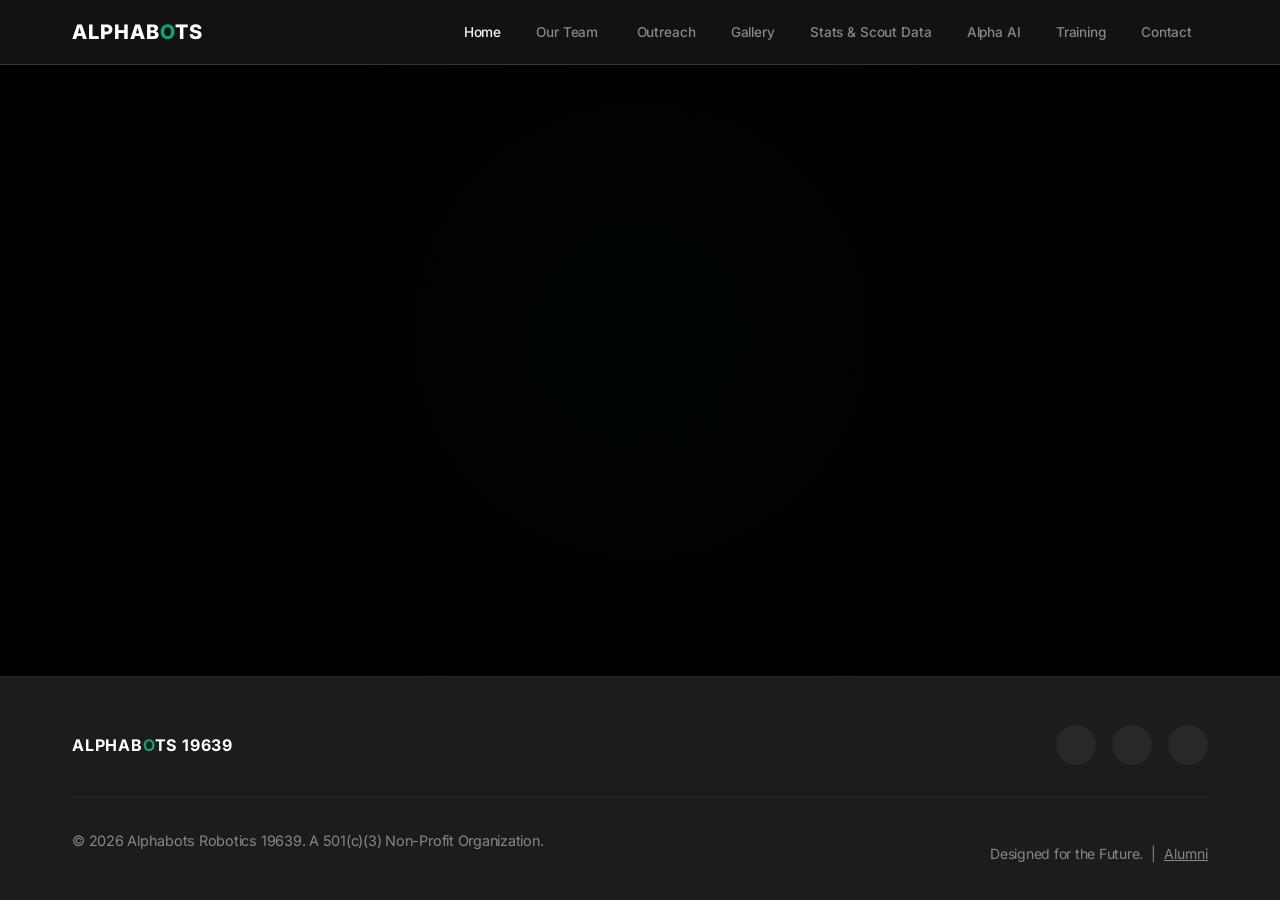
==== commit 3e772d64: "refactor: convert floating webllm widget into integrated Alpha AI tab" ====
--- a/index.html
+++ b/index.html
@@ -110,6 +110,9 @@
             <button class="nav-btn" data-target="stats">
               Stats & Scout Data
             </button>
+          </li>
+          <li>
+            <button class="nav-btn" data-target="alpha">Alpha AI</button>
           </li>
           <li>
             <button class="nav-btn" data-target="training">Training</button>
@@ -863,6 +866,152 @@
                 <span class="contact-value">Fremont, California</span>
               </div>
             </div>
+          </div>
+        </div>
+      </section>
+      <!-- ALPHA AI SECTION -->
+      <section id="alpha" class="tab-pane fade-in hidden">
+        <div class="section-header reveal">
+          <h2
+            style="
+              display: flex;
+              align-items: center;
+              justify-content: center;
+              gap: 0.5rem;
+            "
+          >
+            Meet <span class="highlight-text">Alpha</span>
+            <span
+              style="
+                font-size: 0.65rem;
+                background: var(--brand-green);
+                color: white;
+                padding: 2px 6px;
+                border-radius: 4px;
+                text-transform: uppercase;
+                font-weight: 700;
+                letter-spacing: 0.5px;
+              "
+              >Experimental</span
+            >
+          </h2>
+          <p class="text-muted text-center">
+            Your personalized AI assistant for FIRST Robotics and Team 19639
+          </p>
+          <div class="header-line"></div>
+        </div>
+
+        <div
+          class="premium-card reveal delay-1"
+          id="chat-widget-container"
+          style="
+            max-width: 800px;
+            margin: 0 auto;
+            min-height: 550px;
+            height: 60vh;
+            display: flex;
+            flex-direction: column;
+            padding: 0;
+            overflow: hidden;
+            position: relative;
+          "
+        >
+          <div
+            class="chat-header"
+            style="
+              background: rgba(0, 0, 0, 0.2);
+              border-bottom: 1px solid rgba(255, 255, 255, 0.05);
+              padding: 1.25rem 1.5rem;
+              display: flex;
+              justify-content: space-between;
+              align-items: center;
+            "
+          >
+            <div style="display: flex; align-items: center; gap: 0.75rem">
+              <i class="ph ph-robot text-green icon-large"></i>
+              <div>
+                <h3 style="margin: 0; font-size: 1.25rem">Alpha</h3>
+                <span
+                  id="chat-status-text"
+                  style="font-size: 0.85rem; color: #a1a1aa"
+                  >Waiting to start...</span
+                >
+              </div>
+            </div>
+            <button
+              id="start-alpha-btn"
+              class="btn btn-primary btn-sm"
+              style="font-size: 0.85rem; padding: 0.5rem 1rem"
+            >
+              Start Engine
+            </button>
+          </div>
+
+          <div
+            id="chat-messages"
+            class="chat-messages"
+            style="
+              flex: 1;
+              padding: 1.5rem;
+              overflow-y: auto;
+              display: flex;
+              flex-direction: column;
+              gap: 1rem;
+            "
+          >
+            <div class="chat-bubble system">
+              Engine is offline. Click "Start Engine" to download/load the AI
+              model directly into your browser memory (approx 2GB initially,
+              cached thereafter).
+            </div>
+          </div>
+
+          <div
+            class="chat-input-area"
+            style="
+              padding: 1rem 1.5rem;
+              background: rgba(0, 0, 0, 0.3);
+              border-top: 1px solid rgba(255, 255, 255, 0.05);
+              display: flex;
+              gap: 0.75rem;
+            "
+          >
+            <input
+              type="text"
+              id="chat-input"
+              class="chat-input"
+              placeholder="Ask Alpha anything about FTC..."
+              disabled
+              style="
+                flex: 1;
+                padding: 0.85rem 1.25rem;
+                border-radius: 2rem;
+                background: rgba(255, 255, 255, 0.05);
+                border: 1px solid rgba(255, 255, 255, 0.1);
+                color: white;
+                outline: none;
+                transition: border-color 0.2s;
+              "
+            />
+            <button
+              id="chat-send-btn"
+              class="btn btn-primary"
+              disabled
+              style="
+                border-radius: 50%;
+                width: 50px;
+                height: 50px;
+                padding: 0;
+                display: flex;
+                align-items: center;
+                justify-content: center;
+                flex-shrink: 0;
+                border: none;
+                cursor: pointer;
+              "
+            >
+              <i class="ph ph-paper-plane-right" style="font-size: 1.5rem"></i>
+            </button>
           </div>
         </div>
       </section>
@@ -952,80 +1101,6 @@
       <div class="lightbox-counter" id="lightbox-counter"></div>
     </div>
 
-    <!-- WebLLM Chatbot UI -->
-    <div id="chat-widget-container" class="chat-widget-container">
-      <!-- Chat Window (hidden initially) -->
-      <div id="chat-window" class="chat-window hidden">
-        <div class="chat-header">
-          <div class="chat-header-info">
-            <i class="ph ph-robot icon-large"></i>
-            <div>
-              <h4
-                style="
-                  margin: 0;
-                  font-size: 1rem;
-                  display: flex;
-                  align-items: center;
-                  gap: 0.5rem;
-                "
-              >
-                Alphabots AI
-                <span
-                  style="
-                    font-size: 0.65rem;
-                    background: var(--brand-green);
-                    color: white;
-                    padding: 2px 6px;
-                    border-radius: 4px;
-                    text-transform: uppercase;
-                    font-weight: 700;
-                    letter-spacing: 0.5px;
-                  "
-                  >Experimental</span
-                >
-              </h4>
-              <span
-                id="chat-status-text"
-                style="font-size: 0.75rem; color: #a1a1aa"
-                >Initializing AI Engine...</span
-              >
-            </div>
-          </div>
-          <button
-            id="close-chat-btn"
-            class="chat-close-btn"
-            aria-label="Close Chat"
-          >
-            <i class="ph ph-x"></i>
-          </button>
-        </div>
-        <div id="chat-messages" class="chat-messages">
-          <!-- Messages will be injected here -->
-        </div>
-        <div class="chat-input-area">
-          <input
-            type="text"
-            id="chat-input"
-            class="chat-input"
-            placeholder="Ask me about FTC or 19639..."
-            disabled
-          />
-          <button id="chat-send-btn" class="chat-send-btn" disabled>
-            <i class="ph ph-paper-plane-right"></i>
-          </button>
-        </div>
-      </div>
-
-      <!-- Floating Action Button -->
-      <button
-        id="chat-toggle-btn"
-        class="chat-toggle-btn reveal delay-3"
-        aria-label="Toggle AI Chat"
-      >
-        <i class="ph ph-chat-teardrop-text"></i>
-      </button>
-    </div>
-
     <!-- Import Map for WebLLM -->
     <script type="importmap">
       {
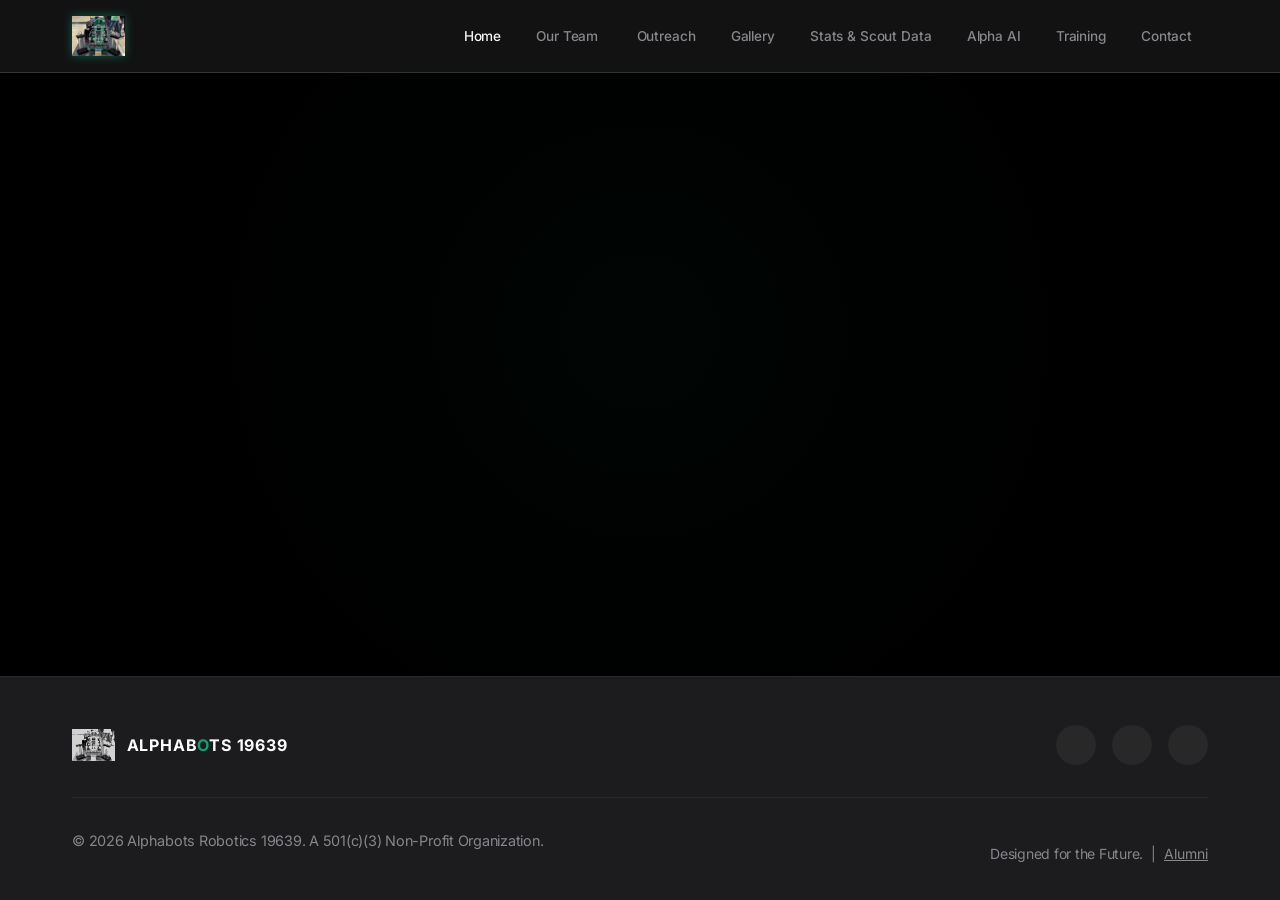
==== commit f77db66c: "feat: Complete 50-course Michelin-star overhaul of the Member Training portal Summary of changes: - " ====
--- a/index.html
+++ b/index.html
@@ -1,1114 +1,1221 @@
 <!doctype html>
 <html lang="en">
-  <head>
-    <meta charset="UTF-8" />
-    <meta name="viewport" content="width=device-width, initial-scale=1.0" />
-    <meta
-      name="description"
-      content="Official website of the FTC Team 19639 Alphabots. A Bay Area-based high school robotics team empowering youth through STEM."
-    />
-    <title>FTC Team 19639 | Alphabots Robotics</title>
-
-    <!-- Google Fonts -->
-    <link
-      href="https://fonts.googleapis.com/css2?family=Inter:wght@300;400;500;600;700;800&display=swap"
-      rel="stylesheet"
-    />
-
-    <!-- Custom CSS -->
-    <link rel="stylesheet" href="style.css?v=16" />
-
-    <!-- Icons -->
-    <script src="https://unpkg.com/@phosphor-icons/web"></script>
-
-    <!-- Google Model Viewer for 3D CAD -->
-    <script
-      type="module"
-      src="https://ajax.googleapis.com/ajax/libs/model-viewer/4.0.0/model-viewer.min.js"
-    ></script>
-  </head>
-  <body>
-    <header>
-      <nav class="navbar">
-        <div class="nav-brand">
-          <img
-            src="logo.png"
-            alt="Alphabots Logo"
-            class="nav-logo"
-            onerror="
-              this.style.display = 'none';
-              document.getElementById('nav-logo-fallback').style.display =
-                'block';
-            "
-          />
-          <div
-            id="nav-logo-fallback"
-            class="nav-logo-text"
-            style="display: none"
+ <head>
+  <meta charset="UTF-8" />
+  <meta name="viewport" content="width=device-width, initial-scale=1.0" />
+  <meta
+   name="description"
+   content="Official website of the FTC Team 19639 Alphabots. A Bay Area-based high school robotics team empowering youth through STEM."
+  />
+  <title>FTC Team 19639 | Alphabots Robotics</title>
+
+  <!-- Google Fonts -->
+  <link
+   href="https://fonts.googleapis.com/css2?family=Inter:wght@300;400;500;600;700;800&display=swap"
+   rel="stylesheet"
+  />
+
+  <!-- Custom CSS -->
+  <link rel="stylesheet" href="style.css?v=16" />
+
+  <!-- Icons -->
+  <script src="https://unpkg.com/@phosphor-icons/web"></script>
+
+  <!-- Canvas Confetti -->
+  <script src="https://cdn.jsdelivr.net/npm/canvas-confetti@1.6.0/dist/confetti.browser.min.js"></script>
+ </head>
+ <body>
+  <header>
+   <nav class="navbar">
+    <div class="nav-brand">
+     <img
+      src="bot.jpg"
+      alt="Alphabots Logo"
+      class="nav-logo"
+      onerror="
+       this.style.display = 'none';
+       document.getElementById('nav-logo-fallback').style.display =
+        'block';
+      "
+     />
+     <div
+      id="nav-logo-fallback"
+      class="nav-logo-text"
+      style="display: none"
+     >
+      ALPHAB<span>O</span>TS
+     </div>
+    </div>
+
+    <ul class="nav-links" id="nav-links">
+     <li>
+      <button class="nav-btn active" data-target="home">Home</button>
+     </li>
+     <li><button class="nav-btn" data-target="team">Our Team</button></li>
+     <li class="nav-item-dropdown" id="nav-dropdown-container">
+      <div class="gooey-nav-wrapper">
+       <!-- Main Trigger -->
+       <button class="nav-btn main-button" id="members-toggle">
+        <span>Team Members</span>
+        <svg
+         class="chevron"
+         viewBox="0 0 20 20"
+         fill="currentColor"
+         style="
+          width: 20px;
+          height: 20px;
+          margin-left: 8px;
+          transition: transform 0.6s cubic-bezier(0.34, 1.56, 0.64, 1);
+         "
+        >
+         <path
+          fill-rule="evenodd"
+          d="M5.293 7.293a1 1 0 011.414 0L10 10.586l3.293-3.293a1 1 0 111.414 1.414l-4 4a1 1 0 01-1.414 0l-4-4a1 1 0 010-1.414z"
+          clip-rule="evenodd"
+         />
+        </svg>
+       </button>
+
+       <!-- Menu Items -->
+       <button class="season-option item-1" data-season="2025-2026">
+        20252026 <span>DECODE</span>
+       </button>
+       <button class="season-option item-2" data-season="2024-2025">
+        20242025 <span>INTO THE DEEP</span>
+       </button>
+       <button class="season-option item-3" data-season="2023-2024">
+        20232024 <span>CENTERSTAGE</span>
+       </button>
+       <button class="season-option item-4" data-season="2022-2023">
+        20222023 <span>POWERPLAY</span>
+       </button>
+       <button class="season-option item-5" data-season="2021-2022">
+        20212022 <span>FREIGHT FRENZY</span>
+       </button>
+       <button class="season-option item-6" data-target="alumni">
+        Alumni <span>PAST MEMBERS</span>
+       </button>
+      </div>
+     </li>
+     <li>
+      <button class="nav-btn" data-target="outreach">Outreach</button>
+     </li>
+     <li>
+      <button class="nav-btn" data-target="gallery">Gallery</button>
+     </li>
+     <li>
+      <button class="nav-btn" data-target="stats">
+       Stats & Scout Data
+      </button>
+     </li>
+     <li>
+      <button class="nav-btn" data-target="alpha">Alpha AI</button>
+     </li>
+     <li>
+      <button class="nav-btn" data-target="training">Training</button>
+     </li>
+     <li>
+      <button class="nav-btn" data-target="contact">Contact</button>
+     </li>
+    </ul>
+    <button class="mobile-menu-btn" aria-label="Toggle menu">
+     <i class="ph ph-list"></i>
+    </button>
+   </nav>
+  </header>
+
+  <main class="content-container">
+   <!-- HOME SECTION -->
+   <section id="home" class="tab-pane active fade-in">
+    <div class="hero-section reveal">
+     <div class="hero-content reveal delay-1">
+      <div class="badge">FTC TEAM 19639</div>
+      <h1 class="hero-title">
+       Enginering the <span class="highlight-text">Future</span>
+      </h1>
+      <p class="hero-subtitle">
+       We are a Bay Area-based high school robotics team pasionately
+       learning, competing, and growing through the FIRST Tech Challenge
+       program.
+      </p>
+
+      <div class="action-buttons">
+       <button class="btn btn-primary cta-nav" data-target="team">
+        Learn About Us <i class="ph ph-arrow-right"></i>
+       </button>
+       <button class="btn btn-secondary cta-nav" data-target="contact">
+        Partner With Us
+       </button>
+      </div>
+     </div>
+     <!-- Large Logo Feature in Hero -->
+     <div class="hero-visual reveal delay-2">
+      <div class="premium-card p-1" style="padding: 1rem">
+       <img
+        src="bot.jpg"
+        alt="Alphabots Robot"
+        style="
+         width: 100%;
+         height: auto;
+         border-radius: calc(var(--border-radius-2xl) - 4px);
+         object-fit: cover;
+         aspect-ratio: 4/3;
+        "
+       />
+      <div class="award-slot" id="award-ultimate" title="Master of all games" style="opacity: 0.1; filter: grayscale(1); text-align: center; transition: 1s all; cursor: help;"><i class="ph ph-crown" style="font-size: 3rem; color: #fbbf24;"></i><div style="font-size: 0.7rem; margin-top: 5px; font-weight: 900; color: #fbbf24;">GOLDEN WHISK</div></div></div>
+     </div>
+    </div>
+   </section>
+
+   <!-- TEAM INFO SECTION -->
+   <section id="team" class="tab-pane fade-in hidden">
+    <div class="section-header reveal">
+     <h2>Our <span class="highlight-text">Mission</span></h2>
+     <div class="header-line"></div><div id="kitchen-lights" style="margin-top: 1rem; display: flex; gap: 10px; justify-content: center;"><button class="light-btn active" data-mode="abyss" style="font-size: 0.7rem; padding: 5px 15px; border-radius: 20px; border: 1px solid var(--brand-gray); background: transparent; color: white; cursor: pointer;">Deep Abyss</button><button class="light-btn" data-mode="neon" style="font-size: 0.7rem; padding: 5px 15px; border-radius: 20px; border: 1px solid var(--brand-gray); background: transparent; color: white; cursor: pointer;">Neon Pulse</button><button class="light-btn" data-mode="classic" style="font-size: 0.7rem; padding: 5px 15px; border-radius: 20px; border: 1px solid var(--brand-gray); background: transparent; color: white; cursor: pointer;">Classic Tech</button></div>
+    </div>
+
+    <div class="premium-card text-center mission-card reveal delay-1">
+     <i
+      class="ph ph-target text-green"
+      style="
+       font-size: 3.5rem;
+       margin-bottom: 1rem;
+       display: inline-block;
+      "
+     ></i>
+     <p class="large-text">
+      Facilitate members of the organization and the community to learn
+      more about math and science, while expanding their knowledge of
+      careers involving computer programming, business, engineering and
+      robotics. Our goal is also to spread STEM awareness by getting young
+      people interested in these fields to get them to pursue their
+      interests further.
+     </p>
+    </div>
+
+    <div class="grid-2-col mt-3">
+     <div class="premium-card flex-col reveal delay-2">
+      <h3><i class="ph ph-users-three"></i> Who We Are</h3>
+      <p>
+       We are a group of 13 to 15-year-olds with a passion for robotics.
+       We have the drive to compete, trying to learn and also spread the
+       word about computer science, business, and engineering.
+      </p>
+      <p>
+       Our robotics team members build and program robots to compete at
+       regional competitions, potentially qualifying for the NorCal State
+       tournament and World Championship.
+      </p>
+     </div>
+     <div class="premium-card flex-col reveal delay-3">
+      <h3><i class="ph ph-buildings"></i> Organization</h3>
+      <p>
+       Our team consists of 9 students from multiple middle and high
+       schools in the Fremont Unified School District. We have 2 coaches
+       and 2 mentors on the team.
+      </p>
+      <div class="org-badge mt-auto">
+       Alphabots is a 501(c)(3) non-profit organization (EIN: 81-1543325)
+       based in Fremont, California.
+      <div class="award-slot" id="award-ultimate" title="Master of all games" style="opacity: 0.1; filter: grayscale(1); text-align: center; transition: 1s all; cursor: help;"><i class="ph ph-crown" style="font-size: 3rem; color: #fbbf24;"></i><div style="font-size: 0.7rem; margin-top: 5px; font-weight: 900; color: #fbbf24;">GOLDEN WHISK</div></div></div>
+     </div>
+    </div>
+   </section>
+
+   <!-- OUTREACH SECTION -->
+   <section id="outreach" class="tab-pane fade-in hidden">
+    <div class="section-header reveal">
+     <h2>Community <span class="highlight-text">Outreach</span></h2>
+     <div class="header-line"></div><div id="kitchen-lights" style="margin-top: 1rem; display: flex; gap: 10px; justify-content: center;"><button class="light-btn active" data-mode="abyss" style="font-size: 0.7rem; padding: 5px 15px; border-radius: 20px; border: 1px solid var(--brand-gray); background: transparent; color: white; cursor: pointer;">Deep Abyss</button><button class="light-btn" data-mode="neon" style="font-size: 0.7rem; padding: 5px 15px; border-radius: 20px; border: 1px solid var(--brand-gray); background: transparent; color: white; cursor: pointer;">Neon Pulse</button><button class="light-btn" data-mode="classic" style="font-size: 0.7rem; padding: 5px 15px; border-radius: 20px; border: 1px solid var(--brand-gray); background: transparent; color: white; cursor: pointer;">Classic Tech</button></div>
+    </div>
+
+    <div class="premium-card reveal delay-1">
+     <div class="flex-row items-center gap-2 mb-2">
+      <div class="icon-box">
+       <i class="ph ph-globe-hemisphere-west"></i>
+      </div>
+      <h3>Global Impact, Local Roots</h3>
+     </div>
+     <p>
+      As part of our wider aim to empower ourselevs and others through
+      STEM, we hold various events. Getting young people interested in
+      these fields is very important, not only to our comunity, but also
+      to our state and country.
+     </p>
+
+     <hr class="divider" />
+
+     <div class="flex-row items-center gap-2 mb-1">
+      <div class="icon-box"><i class="ph ph-robot"></i></div>
+      <h3>FIRST Tech Challenge Impact</h3>
+     </div>
+     <p>
+      FIRST Tech Challenge is an out-of-school program for students
+      (grades 7-12) to learn about STEM through hands-on robotics.
+      Participating allows us to expand our knowledge of computer
+      programming, business, and engineering.
+     </p>
+    </div>
+   </section>
+
+   <!-- GALLERY SECTION -->
+   <section id="gallery" class="tab-pane fade-in hidden">
+    <div class="section-header reveal">
+     <h2>Photo <span class="highlight-text">Gallery</span></h2>
+     <div class="header-line"></div><div id="kitchen-lights" style="margin-top: 1rem; display: flex; gap: 10px; justify-content: center;"><button class="light-btn active" data-mode="abyss" style="font-size: 0.7rem; padding: 5px 15px; border-radius: 20px; border: 1px solid var(--brand-gray); background: transparent; color: white; cursor: pointer;">Deep Abyss</button><button class="light-btn" data-mode="neon" style="font-size: 0.7rem; padding: 5px 15px; border-radius: 20px; border: 1px solid var(--brand-gray); background: transparent; color: white; cursor: pointer;">Neon Pulse</button><button class="light-btn" data-mode="classic" style="font-size: 0.7rem; padding: 5px 15px; border-radius: 20px; border: 1px solid var(--brand-gray); background: transparent; color: white; cursor: pointer;">Classic Tech</button></div>
+    </div>
+
+    <div class="gallery-grid">
+     <div class="text-center py-3" style="grid-column: 1 / -1">
+      <i class="ph ph-spinner-gap spin icon-large text-green"></i>
+      <p class="mt-1 font-medium">Loading Gallery...</p>
+     </div>
+    </div>
+   </section>
+
+   <!-- TEAM MEMBERS SECTION -->
+   <section id="members" class="tab-pane fade-in hidden">
+    <div class="section-header reveal">
+     <h2>Team <span class="highlight-text">Members</span></h2>
+     <div class="header-line"></div><div id="kitchen-lights" style="margin-top: 1rem; display: flex; gap: 10px; justify-content: center;"><button class="light-btn active" data-mode="abyss" style="font-size: 0.7rem; padding: 5px 15px; border-radius: 20px; border: 1px solid var(--brand-gray); background: transparent; color: white; cursor: pointer;">Deep Abyss</button><button class="light-btn" data-mode="neon" style="font-size: 0.7rem; padding: 5px 15px; border-radius: 20px; border: 1px solid var(--brand-gray); background: transparent; color: white; cursor: pointer;">Neon Pulse</button><button class="light-btn" data-mode="classic" style="font-size: 0.7rem; padding: 5px 15px; border-radius: 20px; border: 1px solid var(--brand-gray); background: transparent; color: white; cursor: pointer;">Classic Tech</button></div>
+    </div>
+
+    <div id="members-grid" class="roster-container reveal delay-1">
+     <p class="text-muted text-center" style="grid-column: 1/-1">
+      Select a season above to view team members.
+     </p>
+    </div>
+   </section>
+
+   <!-- STATS SECTION -->
+   <section id="stats" class="tab-pane fade-in hidden">
+    <div class="section-header reveal">
+     <h2>Live <span class="highlight-text">Statistics</span></h2>
+     <p class="text-muted text-center">
+      Data fetched dynamically from the FTC Scout API
+     </p>
+     <div class="header-line"></div><div id="kitchen-lights" style="margin-top: 1rem; display: flex; gap: 10px; justify-content: center;"><button class="light-btn active" data-mode="abyss" style="font-size: 0.7rem; padding: 5px 15px; border-radius: 20px; border: 1px solid var(--brand-gray); background: transparent; color: white; cursor: pointer;">Deep Abyss</button><button class="light-btn" data-mode="neon" style="font-size: 0.7rem; padding: 5px 15px; border-radius: 20px; border: 1px solid var(--brand-gray); background: transparent; color: white; cursor: pointer;">Neon Pulse</button><button class="light-btn" data-mode="classic" style="font-size: 0.7rem; padding: 5px 15px; border-radius: 20px; border: 1px solid var(--brand-gray); background: transparent; color: white; cursor: pointer;">Classic Tech</button></div>
+    </div>
+
+    <div class="premium-card data-card relative-overflow reveal delay-1">
+     <div class="bg-shape"></div>
+
+     <div id="stats-container" class="relative z-10">
+      <div id="stats-loading" class="text-center py-3">
+       <i class="ph ph-spinner-gap spin icon-large text-green"></i>
+       <p class="mt-1 font-medium">Fetching Live Data...</p>
+      </div>
+
+      <div id="stats-error" class="hidden text-center py-3">
+       <i class="ph ph-warning-circle icon-large text-red"></i>
+       <p class="mt-1 font-medium text-red">
+        Could not load stats. Please try again later.
+       </p>
+      </div>
+
+      <div id="stats-data" class="hidden">
+       <div class="season-badge mb-2">
+        <span
+         >Season
+         <span id="stat-season" class="font-bold">--</span></span
+        >
+       </div>
+
+       <div class="stats-grid">
+        <!-- Total OPR -->
+        <div class="stat-box primary-stat">
+         <h4>
+          Total OPR
+          <i class="ph ph-info" title="Offensive Power Rating"></i>
+         </h4>
+         <div class="stat-value text-green" id="stat-opr">--</div>
+         <div class="stat-rank-wrapper">
+          <span class="rank-label">Global Rank</span>
+          <span class="rank-number"
+           >#<span id="stat-opr-rank">--</span></span
           >
-            ALPHAB<span>O</span>TS
+         </div>
+        </div>
+
+        <!-- Breakdown OPRs -->
+        <div class="stat-breakdown-grid">
+         <div class="stat-box minor-stat">
+          <h4>Auto OPR</h4>
+          <div class="stat-value" id="stat-auto">--</div>
+          <div class="stat-rank-wrapper sm">
+           <span class="rank-label">Rank</span>
+           <span class="rank-number"
+            >#<span id="stat-auto-rank">--</span></span
+           >
           </div>
+         </div>
+         <div class="stat-box minor-stat">
+          <h4>Teleop OPR</h4>
+          <div class="stat-value" id="stat-dc">--</div>
+          <div class="stat-rank-wrapper sm">
+           <span class="rank-label">Rank</span>
+           <span class="rank-number"
+            >#<span id="stat-dc-rank">--</span></span
+           >
+          </div>
+         </div>
+         <div class="stat-box minor-stat">
+          <h4>World Record</h4>
+          <div class="stat-value text-green">402</div>
+          <div class="stat-rank-wrapper sm">
+           <span class="rank-label">Points</span>
+           <span class="rank-number">in a Match</span>
+          </div>
+         </div>
         </div>
-
-        <ul class="nav-links" id="nav-links">
-          <li>
-            <button class="nav-btn active" data-target="home">Home</button>
-          </li>
-          <li><button class="nav-btn" data-target="team">Our Team</button></li>
-          <li class="nav-item-dropdown" id="nav-dropdown-container">
-            <div class="gooey-nav-wrapper">
-              <!-- Main Trigger -->
-              <button class="nav-btn main-button" id="members-toggle">
-                <span>Team Members</span>
-                <svg
-                  class="chevron"
-                  viewBox="0 0 20 20"
-                  fill="currentColor"
-                  style="
-                    width: 20px;
-                    height: 20px;
-                    margin-left: 8px;
-                    transition: transform 0.6s cubic-bezier(0.34, 1.56, 0.64, 1);
-                  "
-                >
-                  <path
-                    fill-rule="evenodd"
-                    d="M5.293 7.293a1 1 0 011.414 0L10 10.586l3.293-3.293a1 1 0 111.414 1.414l-4 4a1 1 0 01-1.414 0l-4-4a1 1 0 010-1.414z"
-                    clip-rule="evenodd"
-                  />
-                </svg>
-              </button>
-
-              <!-- Menu Items -->
-              <button class="season-option item-1" data-season="2025-2026">
-                2025–2026 <span>DECODE</span>
-              </button>
-              <button class="season-option item-2" data-season="2024-2025">
-                2024–2025 <span>INTO THE DEEP</span>
-              </button>
-              <button class="season-option item-3" data-season="2023-2024">
-                2023–2024 <span>CENTERSTAGE</span>
-              </button>
-              <button class="season-option item-4" data-season="2022-2023">
-                2022–2023 <span>POWERPLAY</span>
-              </button>
-              <button class="season-option item-5" data-season="2021-2022">
-                2021–2022 <span>FREIGHT FRENZY</span>
-              </button>
-              <button class="season-option item-6" data-target="alumni">
-                Alumni <span>PAST MEMBERS</span>
-              </button>
-            </div>
-          </li>
-          <li>
-            <button class="nav-btn" data-target="outreach">Outreach</button>
-          </li>
-          <li>
-            <button class="nav-btn" data-target="gallery">Gallery</button>
-          </li>
-          <li>
-            <button class="nav-btn" data-target="stats">
-              Stats & Scout Data
-            </button>
-          </li>
-          <li>
-            <button class="nav-btn" data-target="alpha">Alpha AI</button>
-          </li>
-          <li>
-            <button class="nav-btn" data-target="training">Training</button>
-          </li>
-          <li>
-            <button class="nav-btn" data-target="contact">Contact</button>
-          </li>
-        </ul>
-        <button class="mobile-menu-btn" aria-label="Toggle menu">
-          <i class="ph ph-list"></i>
-        </button>
-      </nav>
-    </header>
-
-    <main class="content-container">
-      <!-- HOME SECTION -->
-      <section id="home" class="tab-pane active fade-in">
-        <div class="hero-section reveal">
-          <div class="hero-content reveal delay-1">
-            <div class="badge">FTC TEAM 19639</div>
-            <h1 class="hero-title">
-              Enginering the <span class="highlight-text">Future</span>
-            </h1>
-            <p class="hero-subtitle">
-              We are a Bay Area-based high school robotics team pasionately
-              learning, competing, and growing through the FIRST® Tech Challenge
-              program.
-            </p>
-
-            <div class="action-buttons">
-              <button class="btn btn-primary cta-nav" data-target="team">
-                Learn About Us <i class="ph ph-arrow-right"></i>
-              </button>
-              <button class="btn btn-secondary cta-nav" data-target="contact">
-                Partner With Us
-              </button>
-            </div>
-          </div>
-          <!-- Large Logo Feature in Hero -->
-          <div class="hero-visual reveal delay-2">
-            <div class="premium-card p-1" style="padding: 1rem">
-              <img
-                src="bot.jpg"
-                alt="Alphabots Robot"
-                style="
-                  width: 100%;
-                  height: auto;
-                  border-radius: calc(var(--border-radius-2xl) - 4px);
-                  object-fit: cover;
-                  aspect-ratio: 4/3;
-                "
-              />
-            </div>
-          </div>
+       </div>
+      <div class="award-slot" id="award-ultimate" title="Master of all games" style="opacity: 0.1; filter: grayscale(1); text-align: center; transition: 1s all; cursor: help;"><i class="ph ph-crown" style="font-size: 3rem; color: #fbbf24;"></i><div style="font-size: 0.7rem; margin-top: 5px; font-weight: 900; color: #fbbf24;">GOLDEN WHISK</div></div></div>
+     </div>
+    </div>
+   </section>
+
+   <!-- TRAINING SECTION -->
+   <section id="training" class="tab-pane fade-in hidden">
+    <div class="section-header reveal">
+     <h2>Member <span class="highlight-text">Training</span></h2>
+     <p class="text-muted text-center">
+      Sharpen your FTC knowledge with fun mini-games
+     </p>
+     <div class="header-line"></div><div id="kitchen-lights" style="margin-top: 1rem; display: flex; gap: 10px; justify-content: center;"><button class="light-btn active" data-mode="abyss" style="font-size: 0.7rem; padding: 5px 15px; border-radius: 20px; border: 1px solid var(--brand-gray); background: transparent; color: white; cursor: pointer;">Deep Abyss</button><button class="light-btn" data-mode="neon" style="font-size: 0.7rem; padding: 5px 15px; border-radius: 20px; border: 1px solid var(--brand-gray); background: transparent; color: white; cursor: pointer;">Neon Pulse</button><button class="light-btn" data-mode="classic" style="font-size: 0.7rem; padding: 5px 15px; border-radius: 20px; border: 1px solid var(--brand-gray); background: transparent; color: white; cursor: pointer;">Classic Tech</button></div>
+     <div id="total-games-played-badge" style="margin-top: 1rem; display: inline-block; padding: 0.5rem 1rem; background: rgba(13, 163, 113, 0.15); border: 1px solid rgba(13, 163, 113, 0.3); border-radius: 20px; color: var(--brand-green); font-weight: 600; font-size: 0.9rem; letter-spacing: 0.5px;">
+      Total Games Played: <span id="total-games-count">0</span>
+     </div>
+
+     <!-- Recent Activity Ticker -->
+     <div id="activity-ticker-container" style="width: 100%; max-width: 800px; margin: 1.5rem auto 0; background: var(--brand-dark); border: 1px solid var(--brand-gray); border-radius: 12px; height: 40px; overflow: hidden; position: relative; display: flex; align-items: center;">
+      <div style="background: var(--brand-green); color: white; padding: 0 1rem; height: 100%; display: flex; align-items: center; font-weight: 700; font-size: 0.75rem; text-transform: uppercase; z-index: 2; position: relative;">Live Activity</div>
+      <div id="activity-ticker" style="position: absolute; white-space: nowrap; padding-left: 100%; animation: ticker 60s linear infinite; color: var(--text-secondary); font-size: 0.85rem;">
+        Akshay Shoroff just scored 180 in FTC Simulator! Suhas Bathini solved the Daily Wordle in 3 tries! Saket Sandru matched 12 pairs in Memory Match! Shiv Gurjar set a new high score in Trivia! Aadit Verma unscrambled 15 words! Rushil Shah identified a Major Penalty!
+      </div>
+     </div>
+
+     <!-- Awards Cabinet -->
+     <div id="awards-cabinet" style="width: 100%; max-width: 800px; margin: 2rem auto; display: grid; grid-template-columns: repeat(auto-fit, minmax(130px, 1fr)); gap: 1rem; padding: 1rem; background: rgba(255, 255, 255, 0.03); border: 1px solid var(--brand-gray); border-radius: 16px;">
+      <div class="award-slot" id="award-wordle-streak" title="Get a 5-win streak in Wordle" style="opacity: 0.2; filter: grayscale(1); text-align: center; transition: 0.5s all; cursor: help;">
+       <i class="ph ph-medal" style="font-size: 2.2rem; color: #fbbf24;"></i>
+       <div style="font-size: 0.65rem; margin-top: 5px; font-weight: 800; text-transform: uppercase; color: var(--text-secondary);">Wordle Master</div>
+      </div>
+      <div class="award-slot" id="award-sim-record" title="Score 300+ in Simulator" style="opacity: 0.2; filter: grayscale(1); text-align: center; transition: 0.5s all; cursor: help;">
+       <i class="ph ph-trophy" style="font-size: 2.2rem; color: #fbbf24;"></i>
+       <div style="font-size: 0.65rem; margin-top: 5px; font-weight: 800; text-transform: uppercase; color: var(--text-secondary);">Top Gun</div>
+      </div>
+      <div class="award-slot" id="award-trivia-perfect" title="Get 100% in any Trivia category" style="opacity: 0.2; filter: grayscale(1); text-align: center; transition: 0.5s all; cursor: help;">
+       <i class="ph ph-star" style="font-size: 2.2rem; color: #fbbf24;"></i>
+       <div style="font-size: 0.65rem; margin-top: 5px; font-weight: 800; text-transform: uppercase; color: var(--text-secondary);">FTC Scholar</div>
+      </div>
+      <div class="award-slot" id="award-speed-match" title="Complete Speed Match in < 20s" style="opacity: 0.2; filter: grayscale(1); text-align: center; transition: 0.5s all; cursor: help;">
+       <i class="ph ph-lightning" style="font-size: 2.2rem; color: #fbbf24;"></i>
+       <div style="font-size: 0.65rem; margin-top: 5px; font-weight: 800; text-transform: uppercase; color: var(--text-secondary);">Quick Hands</div>
+      </div>
+      <div class="award-slot" id="award-memory-perfect" title="Complete Memory in < 40 moves" style="opacity: 0.2; filter: grayscale(1); text-align: center; transition: 0.5s all; cursor: help;">
+       <i class="ph ph-brain" style="font-size: 2.2rem; color: #fbbf24;"></i>
+       <div style="font-size: 0.65rem; margin-top: 5px; font-weight: 800; text-transform: uppercase; color: var(--text-secondary);">Total Recall</div>
+      <div class="award-slot" id="award-ultimate" title="Master of all games" style="opacity: 0.1; filter: grayscale(1); text-align: center; transition: 1s all; cursor: help;"><i class="ph ph-crown" style="font-size: 3rem; color: #fbbf24;"></i><div style="font-size: 0.7rem; margin-top: 5px; font-weight: 900; color: #fbbf24;">GOLDEN WHISK</div></div></div>
+     </div>
+    </div>
+
+    <!-- Game Launcher Grid -->
+    <div id="training-launcher" class="training-grid reveal delay-1">
+     <button class="game-card" data-game="wordle" id="launch-wordle">
+      <div class="game-card-icon"><i class="ph ph-textbox"></i></div>
+      <h3>FTC Wordle</h3>
+      <div class="high-score-badge" id="hs-wordle">Best Streak: <span>0</span> | Total Wins: <span>0</span></div>
+      <p>Guess the 5-letter FTC term in 6 tries</p>
+      <span class="game-card-tag">Word Puzzle</span>
+     </button>
+
+     <button class="game-card" data-game="trivia" id="launch-trivia">
+      <div class="game-card-icon"><i class="ph ph-brain"></i></div>
+      <h3>FTC Trivia</h3>
+      <div class="high-score-badge" id="hs-trivia">Highest Score: <span>0</span></div>
+      <p>Test your knowledge with multiple-choice questions</p>
+      <span class="game-card-tag">Quiz</span>
+     </button>
+
+     <button class="game-card" data-game="scramble" id="launch-scramble">
+      <div class="game-card-icon"><i class="ph ph-shuffle"></i></div>
+      <h3>Term Scramble</h3>
+      <div class="high-score-badge" id="hs-scramble">Fastest Time: <span>--</span> | Words: <span>0</span></div>
+      <p>Unscramble jumbled FTC terms before time runs out</p>
+      <span class="game-card-tag">Speed</span>
+     </button>
+
+     <button
+      class="game-card"
+      data-game="flashcards"
+      id="launch-flashcards"
+     >
+      <div class="game-card-icon"><i class="ph ph-cards"></i></div>
+      <h3>Flashcards</h3>
+      <div class="high-score-badge" id="hs-flashcards">Cards Reviewed: <span>0</span></div>
+      <p>Flip through FTC rules, parts & concepts</p>
+      <span class="game-card-tag">Study</span>
+     </button>
+
+     <button
+      class="game-card"
+      data-game="speedmatch"
+      id="launch-speedmatch"
+     >
+      <div class="game-card-icon"><i class="ph ph-lightning"></i></div>
+      <h3>Speed Match</h3>
+      <div class="high-score-badge" id="hs-speedmatch">Fastest Time: <span>--</span></div>
+      <p>Match FTC terms to their definitions as fast as you can</p>
+      <span class="game-card-tag">Matching</span>
+     </button>
+
+     <button class="game-card" data-game="penalty" id="launch-penalty">
+      <div class="game-card-icon">
+       <i class="ph ph-warning-circle"></i>
+      </div>
+      <h3>Penalty or Legal?</h3>
+      <div class="high-score-badge" id="hs-penalty">Highest Streak: <span>0</span></div>
+      <p>Test your knowledge of the FTC Game Manual rules</p>
+      <span class="game-card-tag">Rules</span>
+     </button>
+
+     <button class="game-card" data-game="hangman" id="launch-hangman">
+      <div class="game-card-icon"><i class="ph ph-text-t"></i></div>
+      <h3>FTC Hangman</h3>
+      <div class="high-score-badge" id="hs-hangman">Total Wins: <span>0</span></div>
+      <p>Guess the hidden FTC phrase before time runs out</p>
+      <span class="game-card-tag">Word Game</span>
+     </button>
+
+     <button class="game-card" data-game="memory" id="launch-memory">
+      <div class="game-card-icon"><i class="ph ph-squares-four"></i></div>
+      <h3>Memory Match</h3>
+      <div class="high-score-badge" id="hs-memory">Fastest Time: <span>--</span> | Fewest Moves: <span>--</span></div>
+      <p>Find the matching pairs of FTC parts and concepts</p>
+      <span class="game-card-tag">Puzzle</span>
+     </button>
+
+     <button class="game-card" data-game="simulator" id="launch-simulator">
+      <div class="game-card-icon"><i class="ph ph-robot"></i></div>
+      <h3>FTC Simulator</h3>
+      <p>Score the highest points in 2m. World Record Leaderboard.</p>
+      <span class="game-card-tag">Action</span>
+     </button>
+    </div>
+
+    <!-- ===== GAME: FTC WORDLE ===== -->
+    <div id="game-wordle" class="game-container hidden">
+     <button class="game-back-btn" data-back>
+      <i class="ph ph-arrow-left"></i> Back to Games
+     </button>
+     <div class="game-header">
+      <h3><i class="ph ph-textbox text-green"></i> FTC Wordle</h3>
+      <div class="high-score-badge" id="hs-wordle">Best Streak: <span>0</span> | Total Wins: <span>0</span></div>
+      <p class="text-muted">
+       Guess the FTC-related word (5 letters, 6 tries)
+      </p>
+      <div
+       id="wordle-mode-badge"
+       style="
+        display: inline-block;
+        margin-top: 0.5rem;
+        padding: 4px 14px;
+        border-radius: 20px;
+        font-size: 0.75rem;
+        font-weight: 700;
+        letter-spacing: 1px;
+        text-transform: uppercase;
+       "
+      ></div><label style="font-size: 0.7rem; color: var(--text-secondary); display: flex; align-items: center; gap: 5px; cursor: pointer;"><input type="checkbox" id="wordle-hard-mode"> HARD MODE </label></div>
+     <div id="wordle-board" class="wordle-board"></div>
+     <div id="wordle-message" class="wordle-message"></div>
+     <div id="wordle-keyboard" class="wordle-keyboard"></div>
+
+     <div
+      id="wordle-endgame"
+      style="display: none; margin-top: 1.5rem; text-align: center"
+     >
+      <button id="wordle-restart" class="btn btn-primary">Play Again</button>
+      <button id="wordle-share" class="btn btn-outline" style="margin-top: 0.5rem; border-color: var(--brand-green); color: var(--brand-green);">Share Results </button>
+     </div>
+
+     <!-- Wordle Bot Analysis -->
+     <div
+      id="wordle-bot"
+      style="display: none; margin-top: 2rem; text-align: left"
+     >
+      <div
+       style="
+        border: 1px solid rgba(13, 163, 113, 0.3);
+        border-radius: var(--border-radius-lg);
+        padding: 1.5rem;
+        background: rgba(13, 163, 113, 0.05);
+       "
+      >
+       <h4
+        style="
+         margin-bottom: 1rem;
+         display: flex;
+         align-items: center;
+         gap: 0.5rem;
+        "
+       >
+        <i class="ph ph-robot text-green"></i> Wordle Bot Analysis
+       </h4>
+       <div id="wordle-bot-content"></div>
+      <div class="award-slot" id="award-ultimate" title="Master of all games" style="opacity: 0.1; filter: grayscale(1); text-align: center; transition: 1s all; cursor: help;"><i class="ph ph-crown" style="font-size: 3rem; color: #fbbf24;"></i><div style="font-size: 0.7rem; margin-top: 5px; font-weight: 900; color: #fbbf24;">GOLDEN WHISK</div></div></div>
+     </div>
+    </div>
+
+    <!-- ===== GAME: FTC TRIVIA ===== -->
+    <div id="game-trivia" class="game-container hidden">
+     <button class="game-back-btn" data-back>
+      <i class="ph ph-arrow-left"></i> Back to Games
+     </button>
+     <div class="game-header">
+      <h3><i class="ph ph-brain text-green"></i> FTC Trivia</h3>
+      <div class="high-score-badge" id="hs-trivia">Highest Score: <span>0</span></div>
+     </div>
+
+     <div id="trivia-topic-screen" class="text-center my-4">
+      <p class="text-muted mb-4">
+       Select a topic to test your knowledge:
+      </p>
+      <div
+       class="trivia-topic-grid"
+       style="
+        display: flex;
+        gap: 10px;
+        justify-content: center;
+        flex-wrap: wrap;
+       "
+      >
+       <button
+        class="btn btn-outline trivia-topic-btn"
+        data-topic="Hardware"
+       >
+        Hardware
+       </button>
+       <button
+        class="btn btn-outline trivia-topic-btn"
+        data-topic="Software"
+       >
+        Software
+       </button>
+       <button
+        class="btn btn-outline trivia-topic-btn"
+        data-topic="Outreach"
+       >
+        Outreach
+       </button>
+       <button
+        class="btn btn-outline trivia-topic-btn"
+        data-topic="General"
+       >
+        General
+       </button>
+       <button class="btn btn-primary trivia-topic-btn" data-topic="All">
+        Mixed (All Rules)
+       </button>
+      </div>
+     </div>
+
+     <div id="trivia-progress" class="trivia-progress hidden">
+      <div id="trivia-bar" class="trivia-bar"></div>
+     </div>
+     <div id="trivia-question-area" class="trivia-question-area hidden">
+      <div style="display: flex; justify-content: space-between; align-items: center;"><div id="trivia-q-num" class="trivia-q-num"></div><button id="trivia-ai-lifeline" class="btn btn-outline" style="font-size: 0.7rem; padding: 4px 10px; border-color: #3b82f6; color: #3b82f6;"><i class="ph ph-robot"></i> Ask Alpha AI</button></div>
+      <div id="trivia-question" class="trivia-question"></div>
+      <div id="trivia-options" class="trivia-options"></div>
+     </div>
+     <div id="trivia-result" class="trivia-result hidden">
+      <div class="trivia-score-circle">
+       <span id="trivia-final-score">0</span>
+      </div>
+      <p id="trivia-result-msg" class="text-xl font-bold mt-1"></p>
+      <button id="trivia-restart" class="btn btn-primary mt-2">
+       Play Again
+      </button>
+     </div>
+    </div>
+
+    <!-- ===== GAME: TERM SCRAMBLE ===== -->
+    <div id="game-scramble" class="game-container hidden">
+     <button class="game-back-btn" data-back>
+      <i class="ph ph-arrow-left"></i> Back to Games
+     </button>
+     <div class="game-header">
+      <h3><i class="ph ph-shuffle text-green"></i> Term Scramble</h3>
+      <div class="high-score-badge" id="hs-scramble">Fastest Time: <span>--</span> | Words: <span>0</span></div>
+      <p class="text-muted">Unscramble the FTC term!</p>
+     </div>
+     <div class="scramble-timer-bar">
+      <div id="scramble-timer-fill" class="scramble-timer-fill"></div>
+     </div>
+     <div id="scramble-score" class="scramble-score">
+      Score: <span id="scramble-score-val">0</span>
+     </div>
+     <div id="scramble-jumbled" class="scramble-jumbled"></div>
+     <div id="scramble-hint" class="scramble-hint"></div>
+     <input
+      type="text"
+      id="scramble-input"
+      class="scramble-input"
+      placeholder="Type your answer..."
+      autocomplete="off"
+      spellcheck="false"
+     />
+     <div id="scramble-feedback" class="scramble-feedback"></div>
+     <button id="scramble-submit" class="btn btn-primary">Submit</button>
+     <button
+      id="scramble-skip"
+      class="btn btn-secondary"
+      style="margin-left: 0.5rem"
+     >
+      Skip
+     </button>
+     <div id="scramble-over" class="scramble-over hidden">
+      <p class="text-xl font-bold mt-1">Time's Up!</p>
+      <p class="text-muted mt-1">
+       Final Score:
+       <span id="scramble-final" class="text-green font-bold">0</span>
+      </p>
+      <button id="scramble-restart" class="btn btn-primary mt-2">
+       Play Again
+      </button>
+     </div>
+    </div>
+
+    <!-- ===== GAME: FLASHCARDS ===== -->
+    <div id="game-flashcards" class="game-container hidden">
+     <button class="game-back-btn" data-back>
+      <i class="ph ph-arrow-left"></i> Back to Games
+     </button>
+     <div class="game-header">
+      <h3><i class="ph ph-cards text-green"></i> Flashcards</h3>
+      <div class="high-score-badge" id="hs-flashcards">Cards Reviewed: <span>0</span></div>
+      <p class="text-muted">Click a card to flip it</p>
+     </div>
+     <div id="flashcard-counter" class="flashcard-counter"></div>
+     <div id="flashcard-wrapper" class="flashcard-wrapper">
+      <div id="flashcard" class="flashcard">
+       <div class="flashcard-front" id="flashcard-front"></div>
+       <div class="flashcard-back" id="flashcard-back"></div>
+      </div>
+     </div>
+     <div class="flashcard-nav">
+      <button id="fc-prev" class="btn btn-secondary">
+       <i class="ph ph-arrow-left"></i> Prev
+      </button>
+      <button id="fc-shuffle" class="btn btn-secondary">
+       <i class="ph ph-shuffle"></i> Shuffle
+      </button>
+      <button id="fc-next" class="btn btn-primary">
+       Next <i class="ph ph-arrow-right"></i>
+      </button>
+     </div>
+    </div>
+
+    <!-- ===== GAME: SPEED MATCH ===== -->
+    <div id="game-speedmatch" class="game-container hidden">
+     <button class="game-back-btn" data-back>
+      <i class="ph ph-arrow-left"></i> Back to Games
+     </button>
+     <div class="game-header">
+      <h3><i class="ph ph-lightning text-green"></i> Speed Match</h3>
+      <div class="high-score-badge" id="hs-speedmatch">Fastest Time: <span>--</span></div>
+      <p class="text-muted">Click the correct definition for each term</p>
+     </div>
+     <div class="speedmatch-hud">
+      <div class="speedmatch-timer"> <span id="sm-timer">30</span>s</div>
+      <div class="speedmatch-score">
+       Score: <span id="sm-score">0</span>
+      </div>
+     </div>
+     <div id="sm-term" class="sm-term"></div>
+     <div id="sm-options" class="sm-options"></div>
+     <div id="sm-feedback" class="sm-feedback"></div>
+     <div id="sm-gameover" class="sm-gameover hidden">
+      <p class="text-xl font-bold">Game Over!</p>
+      <p class="text-muted mt-1">
+       You matched
+       <span id="sm-final" class="text-green font-bold">0</span> terms
+       correctly.
+      </p>
+      <button id="sm-restart" class="btn btn-primary mt-2">
+       Play Again
+      </button>
+     </div>
+    </div>
+
+    <!-- ===== GAME: PENALTY OR LEGAL ===== -->
+    <div id="game-penalty" class="game-container hidden">
+     <button class="game-back-btn" data-back>
+      <i class="ph ph-arrow-left"></i> Back to Games
+     </button>
+     <div class="game-header">
+      <h3>
+       <i class="ph ph-warning-circle text-green"></i> Penalty or Legal?
+      </h3>
+      <p class="text-muted">
+       You are the Referee. Is this scenario a Penalty or Legal?
+      </p>
+     </div>
+     <div
+      id="penalty-scenario"
+      class="penalty-scenario mb-4 text-center mt-4 text-xl"
+     ></div>
+     <div id="penalty-options" class="penalty-options flex-center gap-4">
+      <button
+       id="btn-penalty"
+       class="btn btn-outline"
+       style="border-color: #ef4444; color: #ef4444"
+      >
+       Penalty
+      </button>
+      <button
+       id="btn-legal"
+       class="btn btn-outline"
+       style="
+        border-color: var(--brand-green);
+        color: var(--brand-green);
+       "
+      >
+       Legal
+      </button>
+     </div>
+     <div
+      id="penalty-feedback"
+      class="penalty-feedback text-center mt-4"
+     ></div>
+     <div
+      id="penalty-gameover"
+      class="penalty-gameover text-center hidden mt-4"
+     >
+      <h4 class="text-2xl font-bold">Finished!</h4>
+      <p class="mt-2 text-muted">
+       You correctly ruled
+       <span id="penalty-score" class="text-green">0</span> scenarios.
+      </p>
+      <button id="penalty-restart" class="btn btn-primary mt-4">
+       Play Again
+      </button>
+     </div>
+    </div>
+
+    <!-- ===== GAME: FTC HANGMAN ===== -->
+    <div id="game-hangman" class="game-container hidden text-center">
+     <button class="game-back-btn" data-back style="text-align: left">
+      <i class="ph ph-arrow-left"></i> Back to Games
+     </button>
+     <div class="game-header">
+      <h3><i class="ph ph-text-t text-green"></i> FTC Hangman</h3>
+      <div class="high-score-badge" id="hs-hangman">Total Wins: <span>0</span></div>
+      <p class="text-muted">
+       Guess the letters in the hidden word or phrase
+      </p>
+     </div>
+     <div class="hangman-stats mt-4 mb-2">
+      Lives: <span id="hangman-lives" class="text-green">6</span>
+     </div>
+     <div
+      id="hangman-word"
+      class="hangman-word tracking-widest text-3xl font-bold mb-4"
+     ></div>
+     <div
+      id="hangman-keyboard"
+      class="hangman-keyboard flex flex-wrap justify-center gap-2 max-w-lg mx-auto mb-4"
+     ></div>
+     <div id="hangman-gameover" class="hangman-gameover hidden mt-4">
+      <p id="hangman-result-msg" class="text-xl font-bold"></p>
+      <button id="hangman-restart" class="btn btn-primary mt-2">
+       Play Again
+      </button>
+     </div>
+    </div>
+
+    <!-- ===== GAME: MEMORY MATCH ===== -->
+    <div id="game-memory" class="game-container hidden text-center">
+     <button class="game-back-btn" data-back style="text-align: left">
+      <i class="ph ph-arrow-left"></i> Back to Games
+     </button>
+     <div class="game-header">
+      <h3><i class="ph ph-squares-four text-green"></i> Memory Match</h3>
+      <div class="high-score-badge" id="hs-memory">Fastest Time: <span>--</span> | Fewest Moves: <span>--</span></div>
+      <p class="text-muted">Find matching pairs of FTC concepts</p>
+     </div>
+     <div class="memory-stats mb-4">
+      Moves: <span id="memory-moves">0</span>
+     </div>
+     <div id="memory-board" class="memory-board"></div>
+     <div id="memory-gameover" class="memory-gameover hidden mt-4">
+      <h4 class="text-2xl font-bold text-green">Board Cleared!</h4>
+      <button id="memory-restart" class="btn btn-primary mt-4">
+       Play Again
+      </button>
+     </div>
+    </div>
+
+    <!-- ===== GAME: FTC SIMULATOR ===== -->
+    <div id="game-simulator" class="game-container hidden">
+     <button class="game-back-btn" data-back>
+      <i class="ph ph-arrow-left"></i> Back to Games
+     </button>
+     <div class="game-header">
+      <h3><i class="ph ph-robot text-green"></i> FTC Simulator: Into the Deep</h3>
+      <p class="text-muted">Control your robot (WASD/Arrows). Intake max 3 balls. Shoot to score. 2 Minutes.</p>
+      <div class="high-score-badge" id="hs-simulator">High Score: <span>0</span></div>
+     </div>
+     
+     <div class="sim-hud" style="display: flex; justify-content: space-between; margin-bottom: 1rem; align-items: center;">
+      <div class="sim-stat">Time: <span id="sim-time" class="text-green">120</span>s</div>
+      <div class="sim-stat">Score: <span id="sim-score" class="text-green">0</span></div>
+      <div class="sim-stat">Intake: <span id="sim-intake">0 / 3</span></div>
+     </div>
+
+     <div style="position: relative; width: 100%; max-width: 600px; margin: 0 auto; background: var(--brand-dark); border-radius: var(--border-radius-sm); border: 1px solid var(--brand-gray);">
+      <canvas id="sim-canvas" width="600" height="600" style="width: 100%; height: auto; display: block;"></canvas>
+      
+      <div id="sim-start-overlay" style="position: absolute; inset: 0; background: rgba(0,0,0,0.8); display: flex; flex-direction: column; align-items: center; justify-content: center; z-index: 10;">
+        <button id="sim-start-btn" class="btn btn-primary">Start Match</button>
+      </div>
+      
+      <div id="sim-gameover-overlay" class="hidden" style="position: absolute; inset: 0; background: rgba(0,0,0,0.9); display: flex; flex-direction: column; align-items: center; justify-content: center; z-index: 10;">
+        <h3 class="text-green" style="font-size: 2rem;">Match Over!</h3>
+        <p style="font-size: 1.2rem; margin: 1rem 0;">Score: <span id="sim-final-score"></span></p>
+        <div id="sim-lb-input" class="hidden" style="margin-bottom: 1rem;">
+          <p class="text-green" style="margin-bottom: 0.5rem; font-weight: bold;">New Leaderboard Score!</p>
+          <input type="text" id="sim-name-input" placeholder="Enter your name" style="padding: 0.5rem; border-radius: 4px; border: 1px solid var(--brand-green); background: var(--brand-black); color: white; margin-right: 0.5rem;" maxlength="10">
+          <button id="sim-submit-score" class="btn btn-primary" style="padding: 0.5rem 1rem;">Submit</button>
         </div>
-      </section>
-
-      <!-- TEAM INFO SECTION -->
-      <section id="team" class="tab-pane fade-in hidden">
-        <div class="section-header reveal">
-          <h2>Our <span class="highlight-text">Mission</span></h2>
-          <div class="header-line"></div>
-        </div>
-
-        <div class="premium-card text-center mission-card reveal delay-1">
-          <i
-            class="ph ph-target text-green"
-            style="
-              font-size: 3.5rem;
-              margin-bottom: 1rem;
-              display: inline-block;
-            "
-          ></i>
-          <p class="large-text">
-            Facilitate members of the organization and the community to learn
-            more about math and science, while expanding their knowledge of
-            careers involving computer programming, business, engineering and
-            robotics. Our goal is also to spread STEM awareness by getting young
-            people interested in these fields to get them to pursue their
-            interests further.
-          </p>
-        </div>
-
-        <div class="grid-2-col mt-3">
-          <div class="premium-card flex-col reveal delay-2">
-            <h3><i class="ph ph-users-three"></i> Who We Are</h3>
-            <p>
-              We are a group of 13 to 15-year-olds with a passion for robotics.
-              We have the drive to compete, trying to learn and also spread the
-              word about computer science, business, and engineering.
-            </p>
-            <p>
-              Our robotics team members build and program robots to compete at
-              regional competitions, potentially qualifying for the NorCal State
-              tournament and World Championship.
-            </p>
-          </div>
-          <div class="premium-card flex-col reveal delay-3">
-            <h3><i class="ph ph-buildings"></i> Organization</h3>
-            <p>
-              Our team consists of 9 students from multiple middle and high
-              schools in the Fremont Unified School District. We have 2 coaches
-              and 2 mentors on the team.
-            </p>
-            <div class="org-badge mt-auto">
-              Alphabots is a 501(c)(3) non-profit organization (EIN: 81-1543325)
-              based in Fremont, California.
-            </div>
-          </div>
-        </div>
-      </section>
-
-      <!-- OUTREACH SECTION -->
-      <section id="outreach" class="tab-pane fade-in hidden">
-        <div class="section-header reveal">
-          <h2>Community <span class="highlight-text">Outreach</span></h2>
-          <div class="header-line"></div>
-        </div>
-
-        <div class="premium-card reveal delay-1">
-          <div class="flex-row items-center gap-2 mb-2">
-            <div class="icon-box">
-              <i class="ph ph-globe-hemisphere-west"></i>
-            </div>
-            <h3>Global Impact, Local Roots</h3>
-          </div>
-          <p>
-            As part of our wider aim to empower ourselevs and others through
-            STEM, we hold various events. Getting young people interested in
-            these fields is very important, not only to our comunity, but also
-            to our state and country.
-          </p>
-
-          <hr class="divider" />
-
-          <div class="flex-row items-center gap-2 mb-1">
-            <div class="icon-box"><i class="ph ph-robot"></i></div>
-            <h3>FIRST® Tech Challenge Impact</h3>
-          </div>
-          <p>
-            FIRST® Tech Challenge is an out-of-school program for students
-            (grades 7-12) to learn about STEM through hands-on robotics.
-            Participating allows us to expand our knowledge of computer
-            programming, business, and engineering.
-          </p>
-        </div>
-      </section>
-
-      <!-- GALLERY SECTION -->
-      <section id="gallery" class="tab-pane fade-in hidden">
-        <div class="section-header reveal">
-          <h2>Photo <span class="highlight-text">Gallery</span></h2>
-          <div class="header-line"></div>
-        </div>
-
-        <div class="gallery-grid">
-          <div class="text-center py-3" style="grid-column: 1 / -1">
-            <i class="ph ph-spinner-gap spin icon-large text-green"></i>
-            <p class="mt-1 font-medium">Loading Gallery...</p>
-          </div>
-        </div>
-      </section>
-
-      <!-- TEAM MEMBERS SECTION -->
-      <section id="members" class="tab-pane fade-in hidden">
-        <div class="section-header reveal">
-          <h2>Team <span class="highlight-text">Members</span></h2>
-          <div class="header-line"></div>
-        </div>
-
-        <div id="members-grid" class="roster-container reveal delay-1">
-          <p class="text-muted text-center" style="grid-column: 1/-1">
-            Select a season above to view team members.
-          </p>
-        </div>
-      </section>
-
-      <!-- STATS SECTION -->
-      <section id="stats" class="tab-pane fade-in hidden">
-        <div class="section-header reveal">
-          <h2>Live <span class="highlight-text">Statistics</span></h2>
-          <p class="text-muted text-center">
-            Data fetched dynamically from the FTC Scout API
-          </p>
-          <div class="header-line"></div>
-        </div>
-
-        <div class="premium-card data-card relative-overflow reveal delay-1">
-          <div class="bg-shape"></div>
-
-          <div id="stats-container" class="relative z-10">
-            <div id="stats-loading" class="text-center py-3">
-              <i class="ph ph-spinner-gap spin icon-large text-green"></i>
-              <p class="mt-1 font-medium">Fetching Live Data...</p>
-            </div>
-
-            <div id="stats-error" class="hidden text-center py-3">
-              <i class="ph ph-warning-circle icon-large text-red"></i>
-              <p class="mt-1 font-medium text-red">
-                Could not load stats. Please try again later.
-              </p>
-            </div>
-
-            <div id="stats-data" class="hidden">
-              <div class="season-badge mb-2">
-                <span
-                  >Season
-                  <span id="stat-season" class="font-bold">--</span></span
-                >
-              </div>
-
-              <div class="stats-grid">
-                <!-- Total OPR -->
-                <div class="stat-box primary-stat">
-                  <h4>
-                    Total OPR
-                    <i class="ph ph-info" title="Offensive Power Rating"></i>
-                  </h4>
-                  <div class="stat-value text-green" id="stat-opr">--</div>
-                  <div class="stat-rank-wrapper">
-                    <span class="rank-label">Global Rank</span>
-                    <span class="rank-number"
-                      >#<span id="stat-opr-rank">--</span></span
-                    >
-                  </div>
-                </div>
-
-                <!-- Breakdown OPRs -->
-                <div class="stat-breakdown-grid">
-                  <div class="stat-box minor-stat">
-                    <h4>Auto OPR</h4>
-                    <div class="stat-value" id="stat-auto">--</div>
-                    <div class="stat-rank-wrapper sm">
-                      <span class="rank-label">Rank</span>
-                      <span class="rank-number"
-                        >#<span id="stat-auto-rank">--</span></span
-                      >
-                    </div>
-                  </div>
-                  <div class="stat-box minor-stat">
-                    <h4>Teleop OPR</h4>
-                    <div class="stat-value" id="stat-dc">--</div>
-                    <div class="stat-rank-wrapper sm">
-                      <span class="rank-label">Rank</span>
-                      <span class="rank-number"
-                        >#<span id="stat-dc-rank">--</span></span
-                      >
-                    </div>
-                  </div>
-                  <div class="stat-box minor-stat">
-                    <h4>World Record</h4>
-                    <div class="stat-value text-green">402</div>
-                    <div class="stat-rank-wrapper sm">
-                      <span class="rank-label">Points</span>
-                      <span class="rank-number">in a Match</span>
-                    </div>
-                  </div>
-                </div>
-              </div>
-            </div>
-          </div>
-        </div>
-      </section>
-
-      <!-- TRAINING SECTION -->
-      <section id="training" class="tab-pane fade-in hidden">
-        <div class="section-header reveal">
-          <h2>Member <span class="highlight-text">Training</span></h2>
-          <p class="text-muted text-center">
-            Sharpen your FTC knowledge with fun mini-games
-          </p>
-          <div class="header-line"></div>
-        </div>
-
-        <!-- Game Launcher Grid -->
-        <div id="training-launcher" class="training-grid reveal delay-1">
-          <button class="game-card" data-game="wordle" id="launch-wordle">
-            <div class="game-card-icon"><i class="ph ph-textbox"></i></div>
-            <h3>FTC Wordle</h3>
-            <p>Guess the 5-letter FTC term in 6 tries</p>
-            <span class="game-card-tag">Word Puzzle</span>
-          </button>
-
-          <button class="game-card" data-game="trivia" id="launch-trivia">
-            <div class="game-card-icon"><i class="ph ph-brain"></i></div>
-            <h3>FTC Trivia</h3>
-            <p>Test your knowledge with multiple-choice questions</p>
-            <span class="game-card-tag">Quiz</span>
-          </button>
-
-          <button class="game-card" data-game="scramble" id="launch-scramble">
-            <div class="game-card-icon"><i class="ph ph-shuffle"></i></div>
-            <h3>Term Scramble</h3>
-            <p>Unscramble jumbled FTC terms before time runs out</p>
-            <span class="game-card-tag">Speed</span>
-          </button>
-
-          <button
-            class="game-card"
-            data-game="flashcards"
-            id="launch-flashcards"
-          >
-            <div class="game-card-icon"><i class="ph ph-cards"></i></div>
-            <h3>Flashcards</h3>
-            <p>Flip through FTC rules, parts & concepts</p>
-            <span class="game-card-tag">Study</span>
-          </button>
-
-          <button
-            class="game-card"
-            data-game="speedmatch"
-            id="launch-speedmatch"
-          >
-            <div class="game-card-icon"><i class="ph ph-lightning"></i></div>
-            <h3>Speed Match</h3>
-            <p>Match FTC terms to their definitions as fast as you can</p>
-            <span class="game-card-tag">Matching</span>
-          </button>
-
-          <button class="game-card" data-game="penalty" id="launch-penalty">
-            <div class="game-card-icon">
-              <i class="ph ph-warning-circle"></i>
-            </div>
-            <h3>Penalty or Legal?</h3>
-            <p>Test your knowledge of the FTC Game Manual rules</p>
-            <span class="game-card-tag">Rules</span>
-          </button>
-
-          <button class="game-card" data-game="hangman" id="launch-hangman">
-            <div class="game-card-icon"><i class="ph ph-text-t"></i></div>
-            <h3>FTC Hangman</h3>
-            <p>Guess the hidden FTC phrase before time runs out</p>
-            <span class="game-card-tag">Word Game</span>
-          </button>
-
-          <button class="game-card" data-game="memory" id="launch-memory">
-            <div class="game-card-icon"><i class="ph ph-squares-four"></i></div>
-            <h3>Memory Match</h3>
-            <p>Find the matching pairs of FTC parts and concepts</p>
-            <span class="game-card-tag">Puzzle</span>
-          </button>
-        </div>
-
-        <!-- ===== GAME: FTC WORDLE ===== -->
-        <div id="game-wordle" class="game-container hidden">
-          <button class="game-back-btn" data-back>
-            <i class="ph ph-arrow-left"></i> Back to Games
-          </button>
-          <div class="game-header">
-            <h3><i class="ph ph-textbox text-green"></i> FTC Wordle</h3>
-            <p class="text-muted">
-              Guess the FTC-related word (5 letters, 6 tries)
-            </p>
-            <div
-              id="wordle-mode-badge"
-              style="
-                display: inline-block;
-                margin-top: 0.5rem;
-                padding: 4px 14px;
-                border-radius: 20px;
-                font-size: 0.75rem;
-                font-weight: 700;
-                letter-spacing: 1px;
-                text-transform: uppercase;
-              "
-            ></div>
-          </div>
-          <div id="wordle-board" class="wordle-board"></div>
-          <div id="wordle-message" class="wordle-message"></div>
-          <div id="wordle-keyboard" class="wordle-keyboard"></div>
-
-          <div
-            id="wordle-endgame"
-            style="display: none; margin-top: 1.5rem; text-align: center"
-          >
-            <button id="wordle-restart" class="btn btn-primary">
-              Play Again (Unlimited)
-            </button>
-          </div>
-
-          <!-- Wordle Bot Analysis -->
-          <div
-            id="wordle-bot"
-            style="display: none; margin-top: 2rem; text-align: left"
-          >
-            <div
-              style="
-                border: 1px solid rgba(13, 163, 113, 0.3);
-                border-radius: var(--border-radius-lg);
-                padding: 1.5rem;
-                background: rgba(13, 163, 113, 0.05);
-              "
-            >
-              <h4
-                style="
-                  margin-bottom: 1rem;
-                  display: flex;
-                  align-items: center;
-                  gap: 0.5rem;
-                "
-              >
-                <i class="ph ph-robot text-green"></i> Wordle Bot Analysis
-              </h4>
-              <div id="wordle-bot-content"></div>
-            </div>
-          </div>
-        </div>
-
-        <!-- ===== GAME: FTC TRIVIA ===== -->
-        <div id="game-trivia" class="game-container hidden">
-          <button class="game-back-btn" data-back>
-            <i class="ph ph-arrow-left"></i> Back to Games
-          </button>
-          <div class="game-header">
-            <h3><i class="ph ph-brain text-green"></i> FTC Trivia</h3>
-          </div>
-
-          <div id="trivia-topic-screen" class="text-center my-4">
-            <p class="text-muted mb-4">
-              Select a topic to test your knowledge:
-            </p>
-            <div
-              class="trivia-topic-grid"
-              style="
-                display: flex;
-                gap: 10px;
-                justify-content: center;
-                flex-wrap: wrap;
-              "
-            >
-              <button
-                class="btn btn-outline trivia-topic-btn"
-                data-topic="Hardware"
-              >
-                Hardware
-              </button>
-              <button
-                class="btn btn-outline trivia-topic-btn"
-                data-topic="Software"
-              >
-                Software
-              </button>
-              <button
-                class="btn btn-outline trivia-topic-btn"
-                data-topic="Outreach"
-              >
-                Outreach
-              </button>
-              <button
-                class="btn btn-outline trivia-topic-btn"
-                data-topic="General"
-              >
-                General
-              </button>
-              <button class="btn btn-primary trivia-topic-btn" data-topic="All">
-                Mixed (All Rules)
-              </button>
-            </div>
-          </div>
-
-          <div id="trivia-progress" class="trivia-progress hidden">
-            <div id="trivia-bar" class="trivia-bar"></div>
-          </div>
-          <div id="trivia-question-area" class="trivia-question-area hidden">
-            <div id="trivia-q-num" class="trivia-q-num"></div>
-            <div id="trivia-question" class="trivia-question"></div>
-            <div id="trivia-options" class="trivia-options"></div>
-          </div>
-          <div id="trivia-result" class="trivia-result hidden">
-            <div class="trivia-score-circle">
-              <span id="trivia-final-score">0</span>
-            </div>
-            <p id="trivia-result-msg" class="text-xl font-bold mt-1"></p>
-            <button id="trivia-restart" class="btn btn-primary mt-2">
-              Play Again
-            </button>
-          </div>
-        </div>
-
-        <!-- ===== GAME: TERM SCRAMBLE ===== -->
-        <div id="game-scramble" class="game-container hidden">
-          <button class="game-back-btn" data-back>
-            <i class="ph ph-arrow-left"></i> Back to Games
-          </button>
-          <div class="game-header">
-            <h3><i class="ph ph-shuffle text-green"></i> Term Scramble</h3>
-            <p class="text-muted">Unscramble the FTC term!</p>
-          </div>
-          <div class="scramble-timer-bar">
-            <div id="scramble-timer-fill" class="scramble-timer-fill"></div>
-          </div>
-          <div id="scramble-score" class="scramble-score">
-            Score: <span id="scramble-score-val">0</span>
-          </div>
-          <div id="scramble-jumbled" class="scramble-jumbled"></div>
-          <div id="scramble-hint" class="scramble-hint"></div>
-          <input
-            type="text"
-            id="scramble-input"
-            class="scramble-input"
-            placeholder="Type your answer..."
-            autocomplete="off"
-            spellcheck="false"
-          />
-          <div id="scramble-feedback" class="scramble-feedback"></div>
-          <button id="scramble-submit" class="btn btn-primary">Submit</button>
-          <button
-            id="scramble-skip"
-            class="btn btn-secondary"
-            style="margin-left: 0.5rem"
-          >
-            Skip
-          </button>
-          <div id="scramble-over" class="scramble-over hidden">
-            <p class="text-xl font-bold mt-1">Time's Up!</p>
-            <p class="text-muted mt-1">
-              Final Score:
-              <span id="scramble-final" class="text-green font-bold">0</span>
-            </p>
-            <button id="scramble-restart" class="btn btn-primary mt-2">
-              Play Again
-            </button>
-          </div>
-        </div>
-
-        <!-- ===== GAME: FLASHCARDS ===== -->
-        <div id="game-flashcards" class="game-container hidden">
-          <button class="game-back-btn" data-back>
-            <i class="ph ph-arrow-left"></i> Back to Games
-          </button>
-          <div class="game-header">
-            <h3><i class="ph ph-cards text-green"></i> Flashcards</h3>
-            <p class="text-muted">Click a card to flip it</p>
-          </div>
-          <div id="flashcard-counter" class="flashcard-counter"></div>
-          <div id="flashcard-wrapper" class="flashcard-wrapper">
-            <div id="flashcard" class="flashcard">
-              <div class="flashcard-front" id="flashcard-front"></div>
-              <div class="flashcard-back" id="flashcard-back"></div>
-            </div>
-          </div>
-          <div class="flashcard-nav">
-            <button id="fc-prev" class="btn btn-secondary">
-              <i class="ph ph-arrow-left"></i> Prev
-            </button>
-            <button id="fc-shuffle" class="btn btn-secondary">
-              <i class="ph ph-shuffle"></i> Shuffle
-            </button>
-            <button id="fc-next" class="btn btn-primary">
-              Next <i class="ph ph-arrow-right"></i>
-            </button>
-          </div>
-        </div>
-
-        <!-- ===== GAME: SPEED MATCH ===== -->
-        <div id="game-speedmatch" class="game-container hidden">
-          <button class="game-back-btn" data-back>
-            <i class="ph ph-arrow-left"></i> Back to Games
-          </button>
-          <div class="game-header">
-            <h3><i class="ph ph-lightning text-green"></i> Speed Match</h3>
-            <p class="text-muted">Click the correct definition for each term</p>
-          </div>
-          <div class="speedmatch-hud">
-            <div class="speedmatch-timer">⏱ <span id="sm-timer">30</span>s</div>
-            <div class="speedmatch-score">
-              Score: <span id="sm-score">0</span>
-            </div>
-          </div>
-          <div id="sm-term" class="sm-term"></div>
-          <div id="sm-options" class="sm-options"></div>
-          <div id="sm-feedback" class="sm-feedback"></div>
-          <div id="sm-gameover" class="sm-gameover hidden">
-            <p class="text-xl font-bold">Game Over!</p>
-            <p class="text-muted mt-1">
-              You matched
-              <span id="sm-final" class="text-green font-bold">0</span> terms
-              correctly.
-            </p>
-            <button id="sm-restart" class="btn btn-primary mt-2">
-              Play Again
-            </button>
-          </div>
-        </div>
-
-        <!-- ===== GAME: PENALTY OR LEGAL ===== -->
-        <div id="game-penalty" class="game-container hidden">
-          <button class="game-back-btn" data-back>
-            <i class="ph ph-arrow-left"></i> Back to Games
-          </button>
-          <div class="game-header">
-            <h3>
-              <i class="ph ph-warning-circle text-green"></i> Penalty or Legal?
-            </h3>
-            <p class="text-muted">
-              You are the Referee. Is this scenario a Penalty or Legal?
-            </p>
-          </div>
-          <div
-            id="penalty-scenario"
-            class="penalty-scenario mb-4 text-center mt-4 text-xl"
-          ></div>
-          <div id="penalty-options" class="penalty-options flex-center gap-4">
-            <button
-              id="btn-penalty"
-              class="btn btn-outline"
-              style="border-color: #ef4444; color: #ef4444"
-            >
-              Penalty
-            </button>
-            <button
-              id="btn-legal"
-              class="btn btn-outline"
-              style="
-                border-color: var(--brand-green);
-                color: var(--brand-green);
-              "
-            >
-              Legal
-            </button>
-          </div>
-          <div
-            id="penalty-feedback"
-            class="penalty-feedback text-center mt-4"
-          ></div>
-          <div
-            id="penalty-gameover"
-            class="penalty-gameover text-center hidden mt-4"
-          >
-            <h4 class="text-2xl font-bold">Finished!</h4>
-            <p class="mt-2 text-muted">
-              You correctly ruled
-              <span id="penalty-score" class="text-green">0</span> scenarios.
-            </p>
-            <button id="penalty-restart" class="btn btn-primary mt-4">
-              Play Again
-            </button>
-          </div>
-        </div>
-
-        <!-- ===== GAME: FTC HANGMAN ===== -->
-        <div id="game-hangman" class="game-container hidden text-center">
-          <button class="game-back-btn" data-back style="text-align: left">
-            <i class="ph ph-arrow-left"></i> Back to Games
-          </button>
-          <div class="game-header">
-            <h3><i class="ph ph-text-t text-green"></i> FTC Hangman</h3>
-            <p class="text-muted">
-              Guess the letters in the hidden word or phrase
-            </p>
-          </div>
-          <div class="hangman-stats mt-4 mb-2">
-            Lives: <span id="hangman-lives" class="text-green">6</span>
-          </div>
-          <div
-            id="hangman-word"
-            class="hangman-word tracking-widest text-3xl font-bold mb-4"
-          ></div>
-          <div
-            id="hangman-keyboard"
-            class="hangman-keyboard flex flex-wrap justify-center gap-2 max-w-lg mx-auto mb-4"
-          ></div>
-          <div id="hangman-gameover" class="hangman-gameover hidden mt-4">
-            <p id="hangman-result-msg" class="text-xl font-bold"></p>
-            <button id="hangman-restart" class="btn btn-primary mt-2">
-              Play Again
-            </button>
-          </div>
-        </div>
-
-        <!-- ===== GAME: MEMORY MATCH ===== -->
-        <div id="game-memory" class="game-container hidden text-center">
-          <button class="game-back-btn" data-back style="text-align: left">
-            <i class="ph ph-arrow-left"></i> Back to Games
-          </button>
-          <div class="game-header">
-            <h3><i class="ph ph-squares-four text-green"></i> Memory Match</h3>
-            <p class="text-muted">Find matching pairs of FTC concepts</p>
-          </div>
-          <div class="memory-stats mb-4">
-            Moves: <span id="memory-moves">0</span>
-          </div>
-          <div id="memory-board" class="memory-board"></div>
-          <div id="memory-gameover" class="memory-gameover hidden mt-4">
-            <h4 class="text-2xl font-bold text-green">Board Cleared!</h4>
-            <button id="memory-restart" class="btn btn-primary mt-4">
-              Play Again
-            </button>
-          </div>
-        </div>
-      </section>
-
-      <!-- ALUMNI SECTION -->
-      <section id="alumni" class="tab-pane fade-in hidden">
-        <div class="section-header reveal">
-          <h2>Team <span class="highlight-text">Alumni</span></h2>
-          <div class="header-line"></div>
-        </div>
-        <p
-          class="text-muted text-center reveal delay-1"
-          style="margin-bottom: 2rem"
+        <button id="sim-restart-btn" class="btn btn-outline">Play Again</button>
+      </div>
+     </div>
+     
+     <div id="sim-leaderboard" style="margin-top: 2rem; max-width: 600px; margin-left: auto; margin-right: auto;">
+       <h4 style="text-align: center; margin-bottom: 1rem; color: var(--brand-green);">Top 10 Global Leaderboard</h4>
+       <ul id="sim-lb-list" style="list-style: none; padding: 0; background: var(--brand-dark); border-radius: var(--border-radius-sm); border: 1px solid var(--brand-gray);">
+        <!-- Populated via JS -->
+       </ul>
+     </div>
+    </div>
+   </section>
+
+   <!-- ALUMNI SECTION -->
+   <section id="alumni" class="tab-pane fade-in hidden">
+    <div class="section-header reveal">
+     <h2>Team <span class="highlight-text">Alumni</span></h2>
+     <div class="header-line"></div><div id="kitchen-lights" style="margin-top: 1rem; display: flex; gap: 10px; justify-content: center;"><button class="light-btn active" data-mode="abyss" style="font-size: 0.7rem; padding: 5px 15px; border-radius: 20px; border: 1px solid var(--brand-gray); background: transparent; color: white; cursor: pointer;">Deep Abyss</button><button class="light-btn" data-mode="neon" style="font-size: 0.7rem; padding: 5px 15px; border-radius: 20px; border: 1px solid var(--brand-gray); background: transparent; color: white; cursor: pointer;">Neon Pulse</button><button class="light-btn" data-mode="classic" style="font-size: 0.7rem; padding: 5px 15px; border-radius: 20px; border: 1px solid var(--brand-gray); background: transparent; color: white; cursor: pointer;">Classic Tech</button></div>
+    </div>
+    <p
+     class="text-muted text-center reveal delay-1"
+     style="margin-bottom: 2rem"
+    >
+     Honoring the past members who helped build Team 19639 into what it is
+     today.
+    </p>
+    <div id="alumni-grid" class="roster-container reveal delay-2">
+     <p class="text-muted text-center" style="grid-column: 1/-1">
+      Loading alumni...
+     </p>
+    </div>
+   </section>
+
+   <!-- CONTACT SECTION -->
+   <section id="contact" class="tab-pane fade-in hidden">
+    <div class="section-header reveal">
+     <h2>Get In <span class="highlight-text">Touch</span></h2>
+     <div class="header-line"></div><div id="kitchen-lights" style="margin-top: 1rem; display: flex; gap: 10px; justify-content: center;"><button class="light-btn active" data-mode="abyss" style="font-size: 0.7rem; padding: 5px 15px; border-radius: 20px; border: 1px solid var(--brand-gray); background: transparent; color: white; cursor: pointer;">Deep Abyss</button><button class="light-btn" data-mode="neon" style="font-size: 0.7rem; padding: 5px 15px; border-radius: 20px; border: 1px solid var(--brand-gray); background: transparent; color: white; cursor: pointer;">Neon Pulse</button><button class="light-btn" data-mode="classic" style="font-size: 0.7rem; padding: 5px 15px; border-radius: 20px; border: 1px solid var(--brand-gray); background: transparent; color: white; cursor: pointer;">Classic Tech</button></div>
+    </div>
+
+    <div class="premium-card max-w-lg mx-auto reveal delay-1">
+     <div class="text-center mb-2">
+      <i
+       class="ph ph-handshake icon-large text-green mb-1"
+       style="display: inline-block"
+      ></i>
+      <h3 class="text-xl">Sponsorship & Funding</h3>
+     </div>
+
+     <p class="text-center text-muted mb-3">
+      We are actively seeking team funding to support our robot build,
+      competition fees, and community outreach events. As a 501(c)(3)
+      non-profit, your donations are tax-deductible.
+     </p>
+
+     <div class="contact-links">
+      <a href="mailto:contact@alphabotsrobotics.com" class="contact-card">
+       <div class="contact-icon">
+        <i class="ph ph-envelope-simple"></i>
+       </div>
+       <div class="contact-details">
+        <span class="contact-label">Email Us</span>
+        <span class="contact-value">contact@alphabotsrobotics.com</span>
+       </div>
+       <i class="ph ph-arrow-up-right contact-arrow"></i>
+      </a>
+
+      <div class="contact-card static">
+       <div class="contact-icon"><i class="ph ph-map-pin"></i></div>
+       <div class="contact-details">
+        <span class="contact-label">Location</span>
+        <span class="contact-value">Fremont, California</span>
+       </div>
+      <div class="award-slot" id="award-ultimate" title="Master of all games" style="opacity: 0.1; filter: grayscale(1); text-align: center; transition: 1s all; cursor: help;"><i class="ph ph-crown" style="font-size: 3rem; color: #fbbf24;"></i><div style="font-size: 0.7rem; margin-top: 5px; font-weight: 900; color: #fbbf24;">GOLDEN WHISK</div></div></div>
+     </div>
+    </div>
+   </section>
+   <!-- ALPHA AI SECTION -->
+   <section id="alpha" class="tab-pane fade-in hidden">
+    <div class="section-header reveal">
+     <h2
+      style="
+       display: flex;
+       align-items: center;
+       justify-content: center;
+       gap: 0.5rem;
+      "
+     >
+      Meet <span class="highlight-text">Alpha</span>
+      <span
+       style="
+        font-size: 0.65rem;
+        background: var(--brand-green);
+        color: white;
+        padding: 2px 6px;
+        border-radius: 4px;
+        text-transform: uppercase;
+        font-weight: 700;
+        letter-spacing: 0.5px;
+       "
+       >Experimental</span
+      >
+     </h2>
+     <p class="text-muted text-center">
+      Your personalized AI assistant for FIRST Robotics and Team 19639
+     </p>
+     <div class="header-line"></div><div id="kitchen-lights" style="margin-top: 1rem; display: flex; gap: 10px; justify-content: center;"><button class="light-btn active" data-mode="abyss" style="font-size: 0.7rem; padding: 5px 15px; border-radius: 20px; border: 1px solid var(--brand-gray); background: transparent; color: white; cursor: pointer;">Deep Abyss</button><button class="light-btn" data-mode="neon" style="font-size: 0.7rem; padding: 5px 15px; border-radius: 20px; border: 1px solid var(--brand-gray); background: transparent; color: white; cursor: pointer;">Neon Pulse</button><button class="light-btn" data-mode="classic" style="font-size: 0.7rem; padding: 5px 15px; border-radius: 20px; border: 1px solid var(--brand-gray); background: transparent; color: white; cursor: pointer;">Classic Tech</button></div>
+    </div>
+
+    <div
+     class="premium-card reveal delay-1"
+     id="alpha-chat-container"
+     style="
+      max-width: 800px;
+      margin: 0 auto;
+      min-height: 550px;
+      height: 60vh;
+      display: flex;
+      flex-direction: column;
+      padding: 0;
+      overflow: hidden;
+      position: relative;
+     "
+    >
+     
+     
+     <div
+      class="chat-header"
+      style="
+       background: rgba(0, 0, 0, 0.2);
+       border-bottom: 1px solid rgba(255, 255, 255, 0.05);
+       padding: 1.25rem 1.5rem;
+       display: flex;
+       justify-content: space-between;
+       align-items: center;
+      "
+     >
+      <div style="display: flex; align-items: center; gap: 0.75rem">
+       <i class="ph ph-robot text-green icon-large"></i>
+       <div>
+        <h3 style="margin: 0; font-size: 1.25rem">Alpha</h3>
+        <span
+         id="chat-status-text"
+         style="font-size: 0.85rem; color: #a1a1aa"
+         >Waiting to start...</span
         >
-          Honoring the past members who helped build Team 19639 into what it is
-          today.
-        </p>
-        <div id="alumni-grid" class="roster-container reveal delay-2">
-          <p class="text-muted text-center" style="grid-column: 1/-1">
-            Loading alumni...
-          </p>
-        </div>
-      </section>
-
-      <!-- CONTACT SECTION -->
-      <section id="contact" class="tab-pane fade-in hidden">
-        <div class="section-header reveal">
-          <h2>Get In <span class="highlight-text">Touch</span></h2>
-          <div class="header-line"></div>
-        </div>
-
-        <div class="premium-card max-w-lg mx-auto reveal delay-1">
-          <div class="text-center mb-2">
-            <i
-              class="ph ph-handshake icon-large text-green mb-1"
-              style="display: inline-block"
-            ></i>
-            <h3 class="text-xl">Sponsorship & Funding</h3>
-          </div>
-
-          <p class="text-center text-muted mb-3">
-            We are actively seeking team funding to support our robot build,
-            competition fees, and community outreach events. As a 501(c)(3)
-            non-profit, your donations are tax-deductible.
-          </p>
-
-          <div class="contact-links">
-            <a href="mailto:contact@alphabotsrobotics.com" class="contact-card">
-              <div class="contact-icon">
-                <i class="ph ph-envelope-simple"></i>
-              </div>
-              <div class="contact-details">
-                <span class="contact-label">Email Us</span>
-                <span class="contact-value">contact@alphabotsrobotics.com</span>
-              </div>
-              <i class="ph ph-arrow-up-right contact-arrow"></i>
-            </a>
-
-            <div class="contact-card static">
-              <div class="contact-icon"><i class="ph ph-map-pin"></i></div>
-              <div class="contact-details">
-                <span class="contact-label">Location</span>
-                <span class="contact-value">Fremont, California</span>
-              </div>
-            </div>
-          </div>
-        </div>
-      </section>
-      <!-- ALPHA AI SECTION -->
-      <section id="alpha" class="tab-pane fade-in hidden">
-        <div class="section-header reveal">
-          <h2
-            style="
-              display: flex;
-              align-items: center;
-              justify-content: center;
-              gap: 0.5rem;
-            "
-          >
-            Meet <span class="highlight-text">Alpha</span>
-            <span
-              style="
-                font-size: 0.65rem;
-                background: var(--brand-green);
-                color: white;
-                padding: 2px 6px;
-                border-radius: 4px;
-                text-transform: uppercase;
-                font-weight: 700;
-                letter-spacing: 0.5px;
-              "
-              >Experimental</span
-            >
-          </h2>
-          <p class="text-muted text-center">
-            Your personalized AI assistant for FIRST Robotics and Team 19639
-          </p>
-          <div class="header-line"></div>
-        </div>
-
-        <div
-          class="premium-card reveal delay-1"
-          id="chat-widget-container"
-          style="
-            max-width: 800px;
-            margin: 0 auto;
-            min-height: 550px;
-            height: 60vh;
-            display: flex;
-            flex-direction: column;
-            padding: 0;
-            overflow: hidden;
-            position: relative;
-          "
-        >
-          <div
-            class="chat-header"
-            style="
-              background: rgba(0, 0, 0, 0.2);
-              border-bottom: 1px solid rgba(255, 255, 255, 0.05);
-              padding: 1.25rem 1.5rem;
-              display: flex;
-              justify-content: space-between;
-              align-items: center;
-            "
-          >
-            <div style="display: flex; align-items: center; gap: 0.75rem">
-              <i class="ph ph-robot text-green icon-large"></i>
-              <div>
-                <h3 style="margin: 0; font-size: 1.25rem">Alpha</h3>
-                <span
-                  id="chat-status-text"
-                  style="font-size: 0.85rem; color: #a1a1aa"
-                  >Waiting to start...</span
-                >
-              </div>
-            </div>
-            <button
-              id="start-alpha-btn"
-              class="btn btn-primary btn-sm"
-              style="font-size: 0.85rem; padding: 0.5rem 1rem"
-            >
-              Start Engine
-            </button>
-          </div>
-
-          <div
-            id="chat-messages"
-            class="chat-messages"
-            style="
-              flex: 1;
-              padding: 1.5rem;
-              overflow-y: auto;
-              display: flex;
-              flex-direction: column;
-              gap: 1rem;
-            "
-          >
-            <div class="chat-bubble system">
-              Engine is offline. Click "Start Engine" to download/load the AI
-              model directly into your browser memory (approx 2GB initially,
-              cached thereafter).
-            </div>
-          </div>
-
-          <div
-            class="chat-input-area"
-            style="
-              padding: 1rem 1.5rem;
-              background: rgba(0, 0, 0, 0.3);
-              border-top: 1px solid rgba(255, 255, 255, 0.05);
-              display: flex;
-              gap: 0.75rem;
-            "
-          >
-            <input
-              type="text"
-              id="chat-input"
-              class="chat-input"
-              placeholder="Ask Alpha anything about FTC..."
-              disabled
-              style="
-                flex: 1;
-                padding: 0.85rem 1.25rem;
-                border-radius: 2rem;
-                background: rgba(255, 255, 255, 0.05);
-                border: 1px solid rgba(255, 255, 255, 0.1);
-                color: white;
-                outline: none;
-                transition: border-color 0.2s;
-              "
-            />
-            <button
-              id="chat-send-btn"
-              class="btn btn-primary"
-              disabled
-              style="
-                border-radius: 50%;
-                width: 50px;
-                height: 50px;
-                padding: 0;
-                display: flex;
-                align-items: center;
-                justify-content: center;
-                flex-shrink: 0;
-                border: none;
-                cursor: pointer;
-              "
-            >
-              <i class="ph ph-paper-plane-right" style="font-size: 1.5rem"></i>
-            </button>
-          </div>
-        </div>
-      </section>
-    </main>
-
-    <footer>
-      <div class="footer-container">
-        <div class="footer-top">
-          <div class="footer-brand">
-            <img
-              src="logo.png"
-              alt="Logo"
-              class="footer-logo"
-              onerror="this.style.display = 'none'"
-            />
-            <span class="font-bold text-white tracking-wider"
-              >ALPHAB<span class="text-green">O</span>TS 19639</span
-            >
-          </div>
-          <div class="footer-socials">
-            <a href="#" aria-label="Github"
-              ><i class="ph ph-github-logo"></i
-            ></a>
-            <a href="#" aria-label="Instagram"
-              ><i class="ph ph-instagram-logo"></i
-            ></a>
-            <a href="#" aria-label="YouTube"
-              ><i class="ph ph-youtube-logo"></i
-            ></a>
-          </div>
-        </div>
-        <div class="footer-divider"></div>
-        <div class="footer-bottom">
-          <p>
-            &copy; 2026 Alphabots Robotics 19639. A 501(c)(3) Non-Profit
-            Organization.
-          </p>
-          <div
-            style="
-              display: flex;
-              justify-content: center;
-              gap: 8px;
-              align-items: center;
-              margin-top: 0.5rem;
-            "
-            class="text-sm"
-          >
-            <span>Designed for the Future.</span>
-            <span class="text-muted">|</span>
-            <button
-              class="cta-nav"
-              data-target="alumni"
-              style="
-                background: none;
-                border: none;
-                color: inherit;
-                text-decoration: underline;
-                font-family: inherit;
-                font-size: inherit;
-                padding: 0;
-                cursor: pointer;
-              "
-              aria-label="View Alumni"
-            >
-              Alumni
-            </button>
-          </div>
-        </div>
-      </div>
-    </footer>
-
-    <!-- Lightbox / Photo Viewer -->
-    <div id="lightbox" class="lightbox">
-      <button class="lightbox-close" aria-label="Close viewer">
-        <i class="ph ph-x"></i>
-      </button>
-      <button class="lightbox-nav prev" aria-label="Previous image">
-        <i class="ph ph-caret-left"></i>
-      </button>
-      <button class="lightbox-nav next" aria-label="Next image">
-        <i class="ph ph-caret-right"></i>
-      </button>
-      <div class="lightbox-content">
-        <img id="lightbox-img" src="" alt="Enlarged gallery image" />
-      </div>
-      <div class="lightbox-caption" id="lightbox-caption"></div>
-      <div class="lightbox-counter" id="lightbox-counter"></div>
-    </div>
-
-    <!-- Import Map for WebLLM -->
-    <script type="importmap">
-      {
-        "imports": {
-          "@mlc-ai/web-llm": "https://esm.run/@mlc-ai/web-llm"
-        }
-      }
-    </script>
-    <script type="module" src="script.js?v=18"></script>
-  </body>
+       </div>
+      </div>
+      <div style="display: flex; gap: 0.75rem; align-items: center;">
+       <div style="display: flex; align-items: center; gap: 0.25rem;">
+        <span style="font-size: 0.75rem; color: #a1a1aa">Model:</span>
+        <select id="ai-version-select" style="background: rgba(0, 0, 0, 0.3); color: white; border: 1px solid rgba(255, 255, 255, 0.1); border-radius: 4px; padding: 0.25rem 0.5rem; font-size: 0.8rem; cursor: pointer; outline: none;">
+         <option value="v1">v1 (Smart)</option>
+         <option value="v2" selected>v2 (Fast)</option>
+        </select>
+       </div>
+       <button
+        id="start-alpha-btn"
+        class="btn btn-primary btn-sm"
+        style="font-size: 0.85rem; padding: 0.5rem 1rem"
+       >
+        Start Engine
+       </button>
+      </div>
+     </div>
+
+     <div
+      id="chat-messages"
+      class="chat-messages"
+      style="
+       flex: 1;
+       padding: 1.5rem;
+       overflow-y: auto;
+       display: flex;
+       flex-direction: column;
+       gap: 1rem;
+      "
+     >
+      <div class="chat-bubble system">
+       Engine is offline. Click "Start Engine" to download/load the AI
+       model directly into your browser memory (approx 2GB initially,
+       cached thereafter).
+      </div>
+     </div>
+
+     <div
+      class="chat-input-area"
+      style="
+       padding: 1rem 1.5rem;
+       background: rgba(0, 0, 0, 0.3);
+       border-top: 1px solid rgba(255, 255, 255, 0.05);
+       display: flex;
+       gap: 0.75rem;
+      "
+     >
+      <input
+       type="text"
+       id="chat-input"
+       class="chat-input"
+       placeholder="Ask Alpha anything about FTC..."
+       disabled
+       style="
+        flex: 1;
+        padding: 0.85rem 1.25rem;
+        border-radius: 2rem;
+        background: rgba(255, 255, 255, 0.05);
+        border: 1px solid rgba(255, 255, 255, 0.1);
+        color: white;
+        outline: none;
+        transition: border-color 0.2s;
+       "
+      />
+      <button
+       id="chat-send-btn"
+       class="btn btn-primary"
+       disabled
+       style="
+        border-radius: 50%;
+        width: 50px;
+        height: 50px;
+        padding: 0;
+        display: flex;
+        align-items: center;
+        justify-content: center;
+        flex-shrink: 0;
+        border: none;
+        cursor: pointer;
+       "
+      >
+       <i class="ph ph-paper-plane-right" style="font-size: 1.5rem"></i>
+      </button>
+     </div>
+    </div>
+   </section>
+  </main>
+
+  <footer>
+   <div class="footer-container">
+    <div class="footer-top">
+     <div class="footer-brand">
+      <img
+       src="bot.jpg"
+       alt="Logo"
+       class="footer-logo"
+       onerror="this.style.display = 'none'"
+      />
+      <span class="font-bold text-white tracking-wider"
+       >ALPHAB<span class="text-green">O</span>TS 19639</span
+      >
+     </div>
+     <div class="footer-socials">
+      <a href="#" aria-label="Github"
+       ><i class="ph ph-github-logo"></i
+      ></a>
+      <a href="#" aria-label="Instagram"
+       ><i class="ph ph-instagram-logo"></i
+      ></a>
+      <a href="#" aria-label="YouTube"
+       ><i class="ph ph-youtube-logo"></i
+      ></a>
+     </div>
+    </div>
+    <div class="footer-divider"></div>
+    <div class="footer-bottom">
+     <p>
+      &copy; 2026 Alphabots Robotics 19639. A 501(c)(3) Non-Profit
+      Organization.
+     </p>
+     <div
+      style="
+       display: flex;
+       justify-content: center;
+       gap: 8px;
+       align-items: center;
+       margin-top: 0.5rem;
+      "
+      class="text-sm"
+     >
+      <span>Designed for the Future.</span>
+      <span class="text-muted">|</span>
+      <button
+       class="cta-nav"
+       data-target="alumni"
+       style="
+        background: none;
+        border: none;
+        color: inherit;
+        text-decoration: underline;
+        font-family: inherit;
+        font-size: inherit;
+        padding: 0;
+        cursor: pointer;
+       "
+       aria-label="View Alumni"
+      >
+       Alumni
+      </button>
+     </div>
+    </div>
+   </div>
+  </footer>
+
+  <!-- Lightbox / Photo Viewer -->
+  <div id="lightbox" class="lightbox">
+   <button class="lightbox-close" aria-label="Close viewer">
+    <i class="ph ph-x"></i>
+   </button>
+   <button class="lightbox-nav prev" aria-label="Previous image">
+    <i class="ph ph-caret-left"></i>
+   </button>
+   <button class="lightbox-nav next" aria-label="Next image">
+    <i class="ph ph-caret-right"></i>
+   </button>
+   <div class="lightbox-content">
+    <img id="lightbox-img" src="" alt="Enlarged gallery image" />
+   </div>
+   <div class="lightbox-caption" id="lightbox-caption"></div>
+   <div class="lightbox-counter" id="lightbox-counter"></div>
+  </div>
+
+  <!-- Import Map for WebLLM -->
+  <script type="importmap">
+   {
+    "imports": {
+     "@mlc-ai/web-llm": "https://esm.run/@mlc-ai/web-llm"
+    }
+   }
+  </script>
+  <script type="module" src="script.js?v=22"></script>
+ </body>
 </html>
--- a/style.css
+++ b/style.css
@@ -1,75 +1,75 @@
 /* =========================================
-   Design System & Variables - Premium Minimal (Apple-Esque)
-   ========================================= */
+  Design System & Variables - Premium Minimal (Apple-Esque)
+  ========================================= */
 :root {
-  /* Colors */
-  --brand-black: #000000; /* True black */
-  --brand-dark: #1c1c1e; /* Apple elevated gray */
-  --brand-gray: #2c2c2e; /* Apple higher elevated gray */
-  --brand-green: #0da371; /* The exact logo color requested */
-  --brand-green-dark: #097551; /* A calculated deeper shade for hover */
-  --brand-green-muted: rgba(13, 163, 113, 0.15); /* #0da371 at 15% opacity */
-
-  --text-primary: #f5f5f7; /* Apple off-white */
-  --text-secondary: #86868b; /* Apple gray text */
-  --white: #ffffff;
-
-  /* Layout & Utilities */
-  --border-radius-sm: 8px;
-  --border-radius-lg: 16px;
-  --border-radius-xl: 24px;
-  --border-radius-2xl: 32px;
-
-  --shadow-soft: 0 4px 20px rgba(0, 0, 0, 0.4);
-  --shadow-glow: 0 20px 40px rgba(0, 0, 0, 0.6); /* Deep, natural shadow instead of colored glow */
-
-  --transition: 0.4s cubic-bezier(0.25, 1, 0.5, 1); /* Smoother Apple-like spring */
+ /* Colors */
+ --brand-black: #000000; /* True black */
+ --brand-dark: #1c1c1e; /* Apple elevated gray */
+ --brand-gray: #2c2c2e; /* Apple higher elevated gray */
+ --brand-green: #0da371; /* The exact logo color requested */
+ --brand-green-dark: #097551; /* A calculated deeper shade for hover */
+ --brand-green-muted: rgba(13, 163, 113, 0.15); /* #0da371 at 15% opacity */
+
+ --text-primary: #f5f5f7; /* Apple off-white */
+ --text-secondary: #86868b; /* Apple gray text */
+ --white: #ffffff;
+
+ /* Layout & Utilities */
+ --border-radius-sm: 8px;
+ --border-radius-lg: 16px;
+ --border-radius-xl: 24px;
+ --border-radius-2xl: 32px;
+
+ --shadow-soft: 0 4px 20px rgba(0, 0, 0, 0.4);
+ --shadow-glow: 0 20px 40px rgba(0, 0, 0, 0.6); /* Deep, natural shadow instead of colored glow */
+
+ --transition: 0.4s cubic-bezier(0.25, 1, 0.5, 1); /* Smoother Apple-like spring */
 }
 
 /* =========================================
-   Reset & Base Styles
-   ========================================= */
+  Reset & Base Styles
+  ========================================= */
 *,
 *:before,
 *:after {
-  margin: 0;
-  padding: 0;
-  box-sizing: border-box;
+ margin: 0;
+ padding: 0;
+ box-sizing: border-box;
 }
 
 body {
-  font-family:
-    -apple-system, BlinkMacSystemFont, "SF Pro Display", "Inter", system-ui,
-    sans-serif;
-  background-color: var(--brand-black);
-  color: var(--text-primary);
-  line-height: 1.5;
-  letter-spacing: -0.015em;
-  display: flex;
-  flex-direction: column;
-  min-height: 100vh;
-  -webkit-font-smoothing: antialiased;
-  -moz-osx-font-smoothing: grayscale;
-  position: relative;
-  overflow-x: hidden;
+ font-family:
+  -apple-system, BlinkMacSystemFont, "SF Pro Display", "Inter", system-ui,
+  sans-serif;
+ background-color: var(--brand-black);
+ color: var(--text-primary);
+ line-height: 1.5;
+ letter-spacing: -0.015em;
+ display: flex;
+ flex-direction: column;
+ min-height: 100vh;
+ -webkit-font-smoothing: antialiased;
+ -moz-osx-font-smoothing: grayscale;
+ position: relative;
+ overflow-x: hidden;
 }
 
 /* Subtle Ambient Orb */
 body::before {
-  content: "";
-  position: fixed;
-  top: -20%;
-  left: 50%;
-  transform: translateX(-50%);
-  width: 80vw;
-  height: 80vw;
-  background: radial-gradient(
-    circle,
-    rgba(13, 163, 113, 0.03) 0%,
-    transparent 60%
-  );
-  z-index: -1;
-  pointer-events: none;
+ content: "";
+ position: fixed;
+ top: -20%;
+ left: 50%;
+ transform: translateX(-50%);
+ width: 80vw;
+ height: 80vw;
+ background: radial-gradient(
+  circle,
+  rgba(13, 163, 113, 0.03) 0%,
+  transparent 60%
+ );
+ z-index: -1;
+ pointer-events: none;
 }
 
 /* Typography Basics */
@@ -77,2487 +77,2767 @@
 h2,
 h3,
 h4 {
-  font-weight: 600; /* Apple prefers slightly lighter weights for huge text */
-  color: var(--text-primary);
-  line-height: 1.1;
-  letter-spacing: -0.04em;
+ font-weight: 600; /* Apple prefers slightly lighter weights for huge text */
+ color: var(--text-primary);
+ line-height: 1.1;
+ letter-spacing: -0.04em;
 }
 
 h2 {
-  font-size: 2.5rem;
+ font-size: 2.5rem;
 }
 h3 {
-  font-size: 1.5rem;
-  margin-bottom: 0.75rem;
+ font-size: 1.5rem;
+ margin-bottom: 0.75rem;
 }
 
 p {
-  color: var(--text-secondary);
-  margin-bottom: 1rem;
+ color: var(--text-secondary);
+ margin-bottom: 1rem;
 }
 p:last-child {
-  margin-bottom: 0;
+ margin-bottom: 0;
 }
 
 .large-text {
-  font-size: 1.15rem;
-  line-height: 1.8;
+ font-size: 1.15rem;
+ line-height: 1.8;
 }
 .text-green {
-  color: var(--brand-green) !important;
+ color: var(--brand-green) !important;
 }
 .text-white {
-  color: var(--white) !important;
+ color: var(--white) !important;
 }
 .text-muted {
-  color: var(--text-secondary) !important;
+ color: var(--text-secondary) !important;
 }
 .text-center {
-  text-align: center;
+ text-align: center;
 }
 .text-xl {
-  font-size: 1.5rem;
+ font-size: 1.5rem;
 }
 .text-sm {
-  font-size: 0.875rem;
+ font-size: 0.875rem;
 }
 .font-bold {
-  font-weight: 700;
+ font-weight: 700;
 }
 .font-medium {
-  font-weight: 500;
+ font-weight: 500;
 }
 .tracking-wider {
-  letter-spacing: 0.05em;
+ letter-spacing: 0.05em;
 }
 
 /* Utilities */
 .hidden {
-  display: none !important;
+ display: none !important;
 }
 .mt-1 {
-  margin-top: 1rem;
+ margin-top: 1rem;
 }
 .mt-2 {
-  margin-top: 2rem;
+ margin-top: 2rem;
 }
 .mt-3 {
-  margin-top: 3rem;
+ margin-top: 3rem;
 }
 .mb-1 {
-  margin-bottom: 1rem;
+ margin-bottom: 1rem;
 }
 .mb-2 {
-  margin-bottom: 2rem;
+ margin-bottom: 2rem;
 }
 .mb-3 {
-  margin-bottom: 3rem;
+ margin-bottom: 3rem;
 }
 .py-3 {
-  padding: 3rem 0;
+ padding: 3rem 0;
 }
 .gap-2 {
-  gap: 1rem;
+ gap: 1rem;
 }
 .flex-row {
-  display: flex;
-  flex-direction: row;
+ display: flex;
+ flex-direction: row;
 }
 .flex-col {
-  display: flex;
-  flex-direction: column;
+ display: flex;
+ flex-direction: column;
 }
 .items-center {
-  align-items: center;
+ align-items: center;
 }
 .mx-auto {
-  margin-left: auto;
-  margin-right: auto;
+ margin-left: auto;
+ margin-right: auto;
 }
 .max-w-lg {
-  max-width: 800px;
+ max-width: 800px;
 }
 .mt-auto {
-  margin-top: auto;
+ margin-top: auto;
 }
 .relative {
-  position: relative;
+ position: relative;
 }
 .z-10 {
-  z-index: 10;
+ z-index: 10;
 }
 
 .highlight-text {
-  color: var(--brand-green);
-  /* Simple solid color, removing the animated gradient */
+ color: var(--brand-green);
+ /* Simple solid color, removing the animated gradient */
 }
 
 .divider {
-  border: none;
-  border-top: 1px solid rgba(255, 255, 255, 0.08); /* Slightly cleaner divider */
-  margin: 2rem 0;
+ border: none;
+ border-top: 1px solid rgba(255, 255, 255, 0.08); /* Slightly cleaner divider */
+ margin: 2rem 0;
 }
 
 /* =========================================
-   Header & Navigation (Apple Frosted Glass)
-   ========================================= */
+  Header & Navigation (Apple Frosted Glass)
+  ========================================= */
 header {
-  position: fixed;
-  top: 0;
-  width: 100%;
-  z-index: 100;
-  background: rgba(28, 28, 30, 0.65); /* Apple dark translucent */
-  backdrop-filter: saturate(180%) blur(20px);
-  -webkit-backdrop-filter: saturate(180%) blur(20px);
-  border-bottom: 0.5px solid rgba(255, 255, 255, 0.15); /* Hairline border */
-  transition: background 0.3s ease;
+ position: fixed;
+ top: 0;
+ width: 100%;
+ z-index: 100;
+ background: rgba(28, 28, 30, 0.65); /* Apple dark translucent */
+ backdrop-filter: saturate(180%) blur(20px);
+ -webkit-backdrop-filter: saturate(180%) blur(20px);
+ border-bottom: 0.5px solid rgba(255, 255, 255, 0.15); /* Hairline border */
+ transition: background 0.3s ease;
 }
 
 .navbar {
-  max-width: 1200px;
-  margin: 0 auto;
-  padding: 1rem 2rem;
-  display: flex;
-  justify-content: space-between;
-  align-items: center;
+ max-width: 1200px;
+ margin: 0 auto;
+ padding: 1rem 2rem;
+ display: flex;
+ justify-content: space-between;
+ align-items: center;
 }
 
 .nav-brand {
-  display: flex;
-  align-items: center;
-  gap: 0.75rem;
+ display: flex;
+ align-items: center;
+ gap: 0.75rem;
 }
 
 .nav-logo {
-  height: 40px;
-  width: auto;
-  object-fit: contain;
+ height: 40px;
+ width: auto;
+ object-fit: contain;
 }
 
 .nav-logo-text {
-  font-size: 1.25rem;
-  font-weight: 800;
-  letter-spacing: 1px;
-  color: var(--white);
+ font-size: 1.25rem;
+ font-weight: 800;
+ letter-spacing: 1px;
+ color: var(--white);
 }
 
 .nav-logo-text span {
-  color: var(--brand-green);
+ color: var(--brand-green);
 }
 
 .nav-links {
-  display: flex;
-  list-style: none;
-  gap: 0.2rem;
-  position: relative;
-  /* Removed heavy capsule borders from nav links wrapper */
+ display: flex;
+ list-style: none;
+ gap: 0.2rem;
+ position: relative;
+ /* Removed heavy capsule borders from nav links wrapper */
 }
 
 .nav-btn {
-  background: transparent;
-  border: none;
-  color: var(--text-secondary);
-  font-family: inherit;
-  font-size: 0.85rem;
-  font-weight: 500;
-  letter-spacing: -0.01em;
-  padding: 0.5rem 1rem;
-  border-radius: 100px;
-  cursor: pointer;
-  transition: var(--transition);
+ background: transparent;
+ border: none;
+ color: var(--text-secondary);
+ font-family: inherit;
+ font-size: 0.85rem;
+ font-weight: 500;
+ letter-spacing: -0.01em;
+ padding: 0.5rem 1rem;
+ border-radius: 100px;
+ cursor: pointer;
+ transition: var(--transition);
 }
 
 .nav-btn:hover {
-  color: var(--text-primary);
+ color: var(--text-primary);
 }
 
 .nav-btn.active {
-  background: transparent;
-  color: var(--text-primary);
-  font-weight: 500;
-  position: relative;
-  z-index: 2;
+ background: transparent;
+ color: var(--text-primary);
+ font-weight: 500;
+ position: relative;
+ z-index: 2;
 }
 
 /* High-contrast discrete pill for active tab */
 .liquid-indicator {
-  position: absolute;
-  z-index: 1;
-  border-radius: 100px;
-  background: rgba(255, 255, 255, 0.1); /* Subtle gray highlight */
-  pointer-events: none;
-  will-change: left, width, transform;
-  transition:
-    left 0.4s cubic-bezier(0.25, 1, 0.5, 1),
-    width 0.4s cubic-bezier(0.25, 1, 0.5, 1),
-    transform 0.4s cubic-bezier(0.25, 1, 0.5, 1);
+ position: absolute;
+ z-index: 1;
+ border-radius: 100px;
+ background: rgba(255, 255, 255, 0.1); /* Subtle gray highlight */
+ pointer-events: none;
+ will-change: left, width, transform;
+ transition:
+  left 0.4s cubic-bezier(0.25, 1, 0.5, 1),
+  width 0.4s cubic-bezier(0.25, 1, 0.5, 1),
+  transform 0.4s cubic-bezier(0.25, 1, 0.5, 1);
 }
 
 .liquid-indicator.no-transition {
-  transition: none !important;
+ transition: none !important;
 }
 
 .liquid-indicator.stretching {
-  transition:
-    left 0.18s cubic-bezier(0.4, 0, 0.2, 1),
-    width 0.18s cubic-bezier(0.4, 0, 0.2, 1),
-    transform 0.18s cubic-bezier(0.4, 0, 0.2, 1);
-  transform: scaleY(0.88);
+ transition:
+  left 0.18s cubic-bezier(0.4, 0, 0.2, 1),
+  width 0.18s cubic-bezier(0.4, 0, 0.2, 1),
+  transform 0.18s cubic-bezier(0.4, 0, 0.2, 1);
+ transform: scaleY(0.88);
 }
 
 .mobile-menu-btn {
-  display: none;
-  background: transparent;
-  border: none;
-  color: var(--white);
-  font-size: 1.5rem;
-  cursor: pointer;
+ display: none;
+ background: transparent;
+ border: none;
+ color: var(--white);
+ font-size: 1.5rem;
+ cursor: pointer;
 }
 
 /* =========================================
-   Main Content Container
-   ========================================= */
+  Main Content Container
+  ========================================= */
 .content-container {
-  flex: 1;
-  max-width: 1100px;
-  margin: 0 auto;
-  padding: 120px 2rem 4rem; /* Offset for fixed header */
-  width: 100%;
+ flex: 1;
+ max-width: 1100px;
+ margin: 0 auto;
+ padding: 120px 2rem 4rem; /* Offset for fixed header */
+ width: 100%;
 }
 
 .tab-pane {
-  animation: slideUpFade 0.5s ease-out forwards;
+ animation: slideUpFade 0.5s ease-out forwards;
 }
 
 @keyframes slideUpFade {
-  0% {
-    opacity: 0;
-    transform: translateY(20px);
-  }
-  100% {
-    opacity: 1;
-    transform: translateY(0);
-  }
+ 0% {
+  opacity: 0;
+  transform: translateY(20px);
+ }
+ 100% {
+  opacity: 1;
+  transform: translateY(0);
+ }
 }
 
 /* Scroll Reveal Animations (Apple Style) */
 .reveal {
-  opacity: 0;
-  transform: translateY(30px) scale(0.98);
-  transition: all 0.8s cubic-bezier(0.16, 1, 0.3, 1); /* Classic Apple smooth spring */
-  will-change: opacity, transform;
+ opacity: 0;
+ transform: translateY(30px) scale(0.98);
+ transition: all 0.8s cubic-bezier(0.16, 1, 0.3, 1); /* Classic Apple smooth spring */
+ will-change: opacity, transform;
 }
 
 .reveal.active {
-  opacity: 1;
-  transform: translateY(0) scale(1);
+ opacity: 1;
+ transform: translateY(0) scale(1);
 }
 
 /* Stagger delays for multiple items */
 .reveal.delay-1 {
-  transition-delay: 0.1s;
+ transition-delay: 0.1s;
 }
 .reveal.delay-2 {
-  transition-delay: 0.2s;
+ transition-delay: 0.2s;
 }
 .reveal.delay-3 {
-  transition-delay: 0.3s;
+ transition-delay: 0.3s;
 }
 .reveal.delay-4 {
-  transition-delay: 0.4s;
+ transition-delay: 0.4s;
 }
 
 /* =========================================
-   Liquid Drop Particle System
-   ========================================= */
+  Liquid Drop Particle System
+  ========================================= */
 .liquid-drop {
-  position: fixed;
-  pointer-events: none;
-  z-index: 9999;
-  border-radius: 50%;
-  background: radial-gradient(
-    ellipse at 30% 20%,
-    rgba(10, 181, 124, 0.9),
-    rgba(13, 163, 113, 0.6) 50%,
-    rgba(9, 117, 81, 0.3) 100%
-  );
-  box-shadow:
-    inset 0 -2px 4px rgba(0, 0, 0, 0.3),
-    inset 0 2px 3px rgba(255, 255, 255, 0.4),
-    0 2px 8px rgba(13, 163, 113, 0.5);
-  animation: liquidDrip var(--drop-duration, 0.8s)
-    cubic-bezier(0.25, 0.46, 0.45, 0.94) forwards;
+ position: fixed;
+ pointer-events: none;
+ z-index: 9999;
+ border-radius: 50%;
+ background: radial-gradient(
+  ellipse at 30% 20%,
+  rgba(10, 181, 124, 0.9),
+  rgba(13, 163, 113, 0.6) 50%,
+  rgba(9, 117, 81, 0.3) 100%
+ );
+ box-shadow:
+  inset 0 -2px 4px rgba(0, 0, 0, 0.3),
+  inset 0 2px 3px rgba(255, 255, 255, 0.4),
+  0 2px 8px rgba(13, 163, 113, 0.5);
+ animation: liquidDrip var(--drop-duration, 0.8s)
+  cubic-bezier(0.25, 0.46, 0.45, 0.94) forwards;
 }
 
 /* The specular highlight on each drop */
 .liquid-drop::before {
-  content: "";
-  position: absolute;
-  top: 15%;
-  left: 20%;
-  width: 35%;
-  height: 25%;
+ content: "";
+ position: absolute;
+ top: 15%;
+ left: 20%;
+ width: 35%;
+ height: 25%;
+ border-radius: 50%;
+ background: rgba(255, 255, 255, 0.6);
+ filter: blur(1px);
+}
+
+@keyframes liquidDrip {
+ 0% {
+  opacity: 1;
+  transform: translate(0, 0) scale(1);
   border-radius: 50%;
-  background: rgba(255, 255, 255, 0.6);
-  filter: blur(1px);
-}
-
-@keyframes liquidDrip {
-  0% {
-    opacity: 1;
-    transform: translate(0, 0) scale(1);
-    border-radius: 50%;
-  }
-  30% {
-    opacity: 0.9;
-    transform: translate(var(--drop-x, 10px), var(--drop-y, 20px)) scale(0.9);
-    border-radius: 50% 50% 50% 50% / 60% 60% 40% 40%; /* Drip shape */
-  }
-  60% {
-    opacity: 0.6;
-    transform: translate(
-        calc(var(--drop-x, 10px) * 1.5),
-        calc(var(--drop-y, 20px) * 2)
-      )
-      scale(0.5);
-    border-radius: 50%;
-  }
-  100% {
-    opacity: 0;
-    transform: translate(
-        calc(var(--drop-x, 10px) * 2),
-        calc(var(--drop-y, 20px) * 3)
-      )
-      scale(0);
-    border-radius: 50%;
-  }
+ }
+ 30% {
+  opacity: 0.9;
+  transform: translate(var(--drop-x, 10px), var(--drop-y, 20px)) scale(0.9);
+  border-radius: 50% 50% 50% 50% / 60% 60% 40% 40%; /* Drip shape */
+ }
+ 60% {
+  opacity: 0.6;
+  transform: translate(
+    calc(var(--drop-x, 10px) * 1.5),
+    calc(var(--drop-y, 20px) * 2)
+   )
+   scale(0.5);
+  border-radius: 50%;
+ }
+ 100% {
+  opacity: 0;
+  transform: translate(
+    calc(var(--drop-x, 10px) * 2),
+    calc(var(--drop-y, 20px) * 3)
+   )
+   scale(0);
+  border-radius: 50%;
+ }
 }
 
 /* =========================================
-   UI Components (Cards & Buttons) - Apple Style
-   ========================================= */
+  UI Components (Cards & Buttons) - Apple Style
+  ========================================= */
 .premium-card {
-  background: rgba(28, 28, 30, 0.4); /* Apple dark translucent */
-  backdrop-filter: saturate(180%) blur(40px); /* Heavy blur */
-  -webkit-backdrop-filter: saturate(180%) blur(40px);
-  border: 0.5px solid rgba(255, 255, 255, 0.1);
-  border-top: 0.5px solid rgba(255, 255, 255, 0.2); /* Subtle light catch */
-  border-radius: var(--border-radius-2xl);
-  padding: 3rem;
-  box-shadow: 0 20px 40px rgba(0, 0, 0, 0.5); /* Natural, deep drop shadow */
-  position: relative;
-  overflow: hidden;
-  transition:
-    transform 0.4s cubic-bezier(0.25, 1, 0.5, 1),
-    box-shadow 0.4s cubic-bezier(0.25, 1, 0.5, 1);
+ background: rgba(28, 28, 30, 0.4); /* Apple dark translucent */
+ backdrop-filter: saturate(180%) blur(40px); /* Heavy blur */
+ -webkit-backdrop-filter: saturate(180%) blur(40px);
+ border: 0.5px solid rgba(255, 255, 255, 0.1);
+ border-top: 0.5px solid rgba(255, 255, 255, 0.2); /* Subtle light catch */
+ border-radius: var(--border-radius-2xl);
+ padding: 3rem;
+ box-shadow: 0 20px 40px rgba(0, 0, 0, 0.5); /* Natural, deep drop shadow */
+ position: relative;
+ overflow: hidden;
+ transition:
+  transform 0.4s cubic-bezier(0.25, 1, 0.5, 1),
+  box-shadow 0.4s cubic-bezier(0.25, 1, 0.5, 1);
 }
 
 .premium-card:hover {
-  transform: translateY(-2px);
-  box-shadow: 0 30px 60px rgba(0, 0, 0, 0.6);
+ transform: translateY(-2px);
+ box-shadow: 0 30px 60px rgba(0, 0, 0, 0.6);
 }
 
 .btn {
-  display: inline-flex;
-  align-items: center;
-  justify-content: center;
-  gap: 0.5rem;
-  padding: 0.8rem 1.8rem;
-  border-radius: 100px;
-  font-family: inherit;
-  font-size: 1rem;
-  font-weight: 500;
-  cursor: pointer;
-  border: none;
-  transition:
-    transform 0.2s cubic-bezier(0.25, 1, 0.5, 1),
-    background-color 0.2s ease;
-  text-decoration: none;
+ display: inline-flex;
+ align-items: center;
+ justify-content: center;
+ gap: 0.5rem;
+ padding: 0.8rem 1.8rem;
+ border-radius: 100px;
+ font-family: inherit;
+ font-size: 1rem;
+ font-weight: 500;
+ cursor: pointer;
+ border: none;
+ transition:
+  transform 0.2s cubic-bezier(0.25, 1, 0.5, 1),
+  background-color 0.2s ease;
+ text-decoration: none;
 }
 
 .btn-primary {
-  background-color: var(--text-primary);
-  color: var(--brand-black);
+ background-color: var(--text-primary);
+ color: var(--brand-black);
 }
 
 .btn-primary:hover {
-  transform: scale(1.02);
-  /* No heavy box shadows, just simple scaling */
+ transform: scale(1.02);
+ /* No heavy box shadows, just simple scaling */
 }
 
 .btn-secondary {
-  background-color: transparent;
-  color: var(--white);
-  border: 1px solid rgba(255, 255, 255, 0.2);
+ background-color: transparent;
+ color: var(--white);
+ border: 1px solid rgba(255, 255, 255, 0.2);
 }
 
 .btn-secondary:hover {
-  background-color: rgba(255, 255, 255, 0.05);
-  border-color: var(--brand-green);
-  color: var(--brand-green);
+ background-color: rgba(255, 255, 255, 0.05);
+ border-color: var(--brand-green);
+ color: var(--brand-green);
 }
 
 /* =========================================
-   Section Specifics
-   ========================================= */
+  Section Specifics
+  ========================================= */
 .section-header {
-  text-align: center;
-  margin-bottom: 3.5rem;
+ text-align: center;
+ margin-bottom: 3.5rem;
 }
 
 .header-line {
-  width: 60px;
-  height: 4px;
-  background: var(--brand-green);
-  margin: 1rem auto 0;
-  border-radius: 2px;
+ width: 60px;
+ height: 4px;
+ background: var(--brand-green);
+ margin: 1rem auto 0;
+ border-radius: 2px;
 }
 
 /* Home Section */
 .hero-section {
-  display: flex;
-  align-items: center;
-  justify-content: space-between;
-  gap: 4rem;
-  min-height: 50vh;
+ display: flex;
+ align-items: center;
+ justify-content: space-between;
+ gap: 4rem;
+ min-height: 50vh;
 }
 
 .hero-content {
-  flex: 1;
-  max-width: 600px;
+ flex: 1;
+ max-width: 600px;
 }
 
 .badge {
-  display: inline-block;
-  padding: 0.3rem 0.8rem;
-  background: var(--brand-green-muted);
-  color: var(--brand-green);
-  border: 1px solid rgba(13, 163, 113, 0.3);
-  border-radius: 100px;
-  font-size: 0.8rem;
-  font-weight: 700;
-  letter-spacing: 1px;
-  margin-bottom: 1.5rem;
+ display: inline-block;
+ padding: 0.3rem 0.8rem;
+ background: var(--brand-green-muted);
+ color: var(--brand-green);
+ border: 1px solid rgba(13, 163, 113, 0.3);
+ border-radius: 100px;
+ font-size: 0.8rem;
+ font-weight: 700;
+ letter-spacing: 1px;
+ margin-bottom: 1.5rem;
 }
 
 .hero-title {
-  font-size: clamp(3rem, 6vw, 4.5rem);
-  margin-bottom: 1.5rem;
-  letter-spacing: -0.03em;
+ font-size: clamp(3rem, 6vw, 4.5rem);
+ margin-bottom: 1.5rem;
+ letter-spacing: -0.03em;
 }
 
 .hero-subtitle {
+ font-size: 1.2rem;
+ margin-bottom: 2.5rem;
+ color: var(--text-secondary);
+}
+
+.action-buttons {
+ display: flex;
+ gap: 1rem;
+ flex-wrap: wrap;
+}
+
+.hero-visual {
+ flex: 1;
+ display: flex;
+ justify-content: center;
+ align-items: center;
+}
+
+.logo-glow-wrapper {
+ position: relative;
+ max-width: 400px;
+ width: 100%;
+}
+
+.logo-glow-wrapper::before {
+ content: "";
+ position: absolute;
+ top: 50%;
+ left: 50%;
+ transform: translate(-50%, -50%);
+ width: 80%;
+ height: 80%;
+ background: var(--brand-green);
+ filter: blur(80px);
+ opacity: 0.15;
+ z-index: -1;
+ border-radius: 50%;
+}
+
+.hero-large-logo {
+ width: 100%;
+ height: auto;
+ object-fit: contain;
+ animation: float 6s ease-in-out infinite;
+}
+
+@keyframes float {
+ 0% {
+  transform: translateY(0px);
+ }
+ 50% {
+  transform: translateY(-15px);
+ }
+ 100% {
+  transform: translateY(0px);
+ }
+}
+
+.photo-placeholder {
+ width: 100%;
+ height: 350px;
+ background: rgba(255, 255, 255, 0.02);
+ border: 2px dashed rgba(255, 255, 255, 0.1);
+ border-radius: var(--border-radius-lg);
+ display: flex;
+ flex-direction: column;
+ align-items: center;
+ justify-content: center;
+ transition: var(--transition);
+}
+
+.photo-placeholder:hover {
+ border-color: rgba(13, 163, 113, 0.3);
+ background: var(--brand-green-muted);
+}
+
+.team-photo-img {
+ width: 100%;
+ height: auto;
+ max-height: 600px;
+ object-fit: cover;
+ border-radius: calc(var(--border-radius-lg) - 0.5rem);
+ display: block;
+}
+
+/* =========================================
+  Team Members - Clean Dropdown
+  ========================================= */
+.nav-item-dropdown {
+ position: relative;
+ padding-bottom: 20px;
+ margin-bottom: -20px;
+}
+
+.nav-item-dropdown.open {
+ padding-bottom: 200px;
+ margin-bottom: -200px;
+}
+
+.gooey-nav-wrapper {
+ position: absolute;
+ top: 100%;
+ left: 50%;
+ display: flex;
+ flex-direction: column;
+ align-items: center;
+ gap: 0.5rem;
+ padding-top: 0.5rem;
+ opacity: 0;
+ pointer-events: none;
+ transform: translateX(-50%) translateY(-10px);
+ transition:
+  opacity 0.3s ease,
+  transform 0.3s ease;
+}
+
+.nav-item-dropdown.open .gooey-nav-wrapper {
+ opacity: 1;
+ pointer-events: auto;
+ transform: translateX(-50%) translateY(0);
+}
+
+#members-toggle.main-button {
+ position: relative;
+ z-index: 10;
+ width: auto;
+ min-width: 140px;
+ height: 36px;
+ background: transparent;
+ border-radius: 100px;
+ display: flex;
+ align-items: center;
+ justify-content: center;
+ color: var(--text-secondary);
+ font-weight: 500;
+ font-size: 0.85rem;
+ cursor: pointer;
+ border: none;
+ outline: none;
+ padding: 0 1.2rem;
+ transition:
+  background 0.3s ease,
+  color 0.3s ease;
+}
+
+#members-toggle.main-button.active {
+ color: var(--text-primary);
+}
+
+.nav-item-dropdown.open #members-toggle .chevron {
+ transform: rotate(180deg);
+}
+
+.season-option {
+ width: 180px;
+ height: 40px;
+ background: rgba(28, 28, 30, 0.8);
+ backdrop-filter: blur(20px);
+ -webkit-backdrop-filter: blur(20px);
+ border: 0.5px solid rgba(255, 255, 255, 0.1);
+ border-radius: 12px;
+ display: flex;
+ align-items: center;
+ padding: 0 1rem;
+ color: var(--text-primary);
+ text-decoration: none;
+ cursor: pointer;
+ font-size: 0.85rem;
+ justify-content: space-between;
+ transition:
+  background 0.2s ease,
+  transform 0.2s ease;
+}
+
+.season-option:hover {
+ background: rgba(255, 255, 255, 0.1);
+ transform: scale(1.02);
+}
+
+.season-option span {
+ color: var(--text-secondary);
+ font-size: 0.7rem;
+ text-transform: uppercase;
+ letter-spacing: 0.5px;
+}
+
+@keyframes fadeInUp {
+ from {
+  opacity: 0;
+  transform: translateY(15px);
+ }
+ to {
+  opacity: 1;
+  transform: translateY(0);
+ }
+}
+
+/* Members Grid */
+.roster-container {
+ display: flex;
+ flex-direction: column;
+ gap: 3.5rem;
+}
+
+.tier-title {
+ font-size: 1.8rem;
+ color: var(--brand-green);
+ margin-bottom: 1.5rem;
+ text-align: center;
+ border-bottom: 2px solid rgba(13, 163, 113, 0.2);
+ padding-bottom: 0.5rem;
+}
+
+.members-grid {
+ display: flex;
+ flex-wrap: wrap;
+ justify-content: center;
+ gap: 2rem;
+ max-width: 900px;
+ margin: 0 auto;
+}
+
+.member-card {
+ background: transparent;
+ border: none;
+ border-radius: 0;
+ padding: 1rem 0.5rem;
+ text-align: center;
+ transition: var(--transition);
+ width: 220px;
+}
+
+.member-card:hover {
+ transform: translateY(-5px);
+}
+
+.member-avatar {
+ width: 140px;
+ height: 140px;
+ border-radius: 50%;
+ background: linear-gradient(
+  135deg,
+  rgba(13, 163, 113, 0.3),
+  rgba(13, 163, 113, 0.1)
+ );
+ display: flex;
+ align-items: center;
+ justify-content: center;
+ margin: 0 auto 1.5rem;
+ font-size: 2.5rem;
+ color: var(--brand-green);
+ border: 3px solid rgba(255, 255, 255, 0.1); /* default border */
+ overflow: hidden;
+ transition: var(--transition);
+ box-shadow: 0 4px 15px rgba(0, 0, 0, 0.3);
+}
+
+.member-card:hover .member-avatar {
+ box-shadow: 0 8px 25px rgba(0, 0, 0, 0.5);
+}
+
+/* Role-based frames */
+.member-avatar.role-captain {
+ border-color: #fbbf24; /* Amber/Gold */
+ box-shadow: 0 0 15px rgba(251, 191, 36, 0.2);
+}
+.member-avatar.role-software {
+ border-color: #3b82f6; /* Blue */
+ box-shadow: 0 0 15px rgba(59, 130, 246, 0.2);
+}
+.member-avatar.role-hardware {
+ border-color: #ef4444; /* Red */
+ box-shadow: 0 0 15px rgba(239, 68, 68, 0.2);
+}
+.member-avatar.role-outreach {
+ border-color: #a855f7; /* Purple */
+ box-shadow: 0 0 15px rgba(168, 85, 247, 0.2);
+}
+.member-avatar.role-member {
+ border-color: rgba(255, 255, 255, 0.3); /* Neutral Gray */
+}
+
+.member-avatar img {
+ width: 100%;
+ height: 100%;
+ object-fit: cover;
+}
+
+.member-name {
+ font-size: 1rem;
+ font-weight: 600;
+ color: var(--white);
+ margin-bottom: 0.25rem;
+}
+
+.member-role {
+ font-size: 0.8rem;
+ color: var(--text-muted);
+}
+
+/* Grid Layouts */
+.grid-2-col {
+ display: grid;
+ grid-template-columns: repeat(auto-fit, minmax(300px, 1fr));
+ gap: 2rem;
+}
+
+.org-badge {
+ background: rgba(255, 255, 255, 0.03);
+ padding: 1rem;
+ border-radius: var(--border-radius-sm);
+ font-size: 0.9rem;
+ color: var(--text-secondary);
+ border-left: 3px solid var(--brand-green);
+}
+
+.icon-box {
+ width: 48px;
+ height: 48px;
+ border-radius: 12px;
+ background: var(--brand-green-muted);
+ color: var(--brand-green);
+ display: flex;
+ align-items: center;
+ justify-content: center;
+ font-size: 1.5rem;
+}
+
+/* Gallery Layout */
+.gallery-grid {
+ display: grid;
+ grid-template-columns: repeat(2, 1fr);
+ gap: 1.5rem;
+ margin-top: 2rem;
+}
+
+.gallery-item {
+ overflow: hidden;
+ position: relative;
+ border-radius: var(--border-radius-lg);
+ cursor: pointer;
+}
+
+.gallery-item::after {
+ content: "";
+ position: absolute;
+ top: 0;
+ left: 0;
+ right: 0;
+ bottom: 0;
+ background: radial-gradient(
+  circle at center,
+  rgba(13, 163, 113, 0.15) 0%,
+  transparent 70%
+ );
+ opacity: 0;
+ transition: opacity 0.4s ease;
+ pointer-events: none;
+ z-index: 2;
+}
+
+.gallery-item:hover::after {
+ opacity: 1;
+ background: radial-gradient(
+  circle at center,
+  rgba(13, 163, 113, 0.3) 0%,
+  transparent 80%
+ );
+}
+
+.gallery-item.p-1 {
+ padding: 0.5rem;
+}
+
+.gallery-img {
+ width: 100%;
+ height: 100%;
+ object-fit: cover;
+ display: block;
+ aspect-ratio: 4/3;
+ transition:
+  transform 0.6s cubic-bezier(0.16, 1, 0.3, 1),
+  filter 0.4s ease;
+ border-radius: calc(var(--border-radius-lg) - 0.5rem);
+ filter: brightness(0.9);
+}
+
+.gallery-item:hover .gallery-img {
+ transform: scale(1.05);
+ filter: brightness(1.1);
+}
+
+/* =========================================
+  Lightbox (Photo Viewer)
+  ========================================= */
+.lightbox {
+ position: fixed;
+ top: 0;
+ left: 0;
+ width: 100%;
+ height: 100%;
+ background: rgba(0, 0, 0, 0); /* Start transparent */
+ backdrop-filter: blur(0px); /* Start unblurred */
+ -webkit-backdrop-filter: blur(0px);
+ z-index: 2000;
+ display: none;
+ opacity: 0;
+ transition:
+  opacity 0.4s ease,
+  background-color 0.4s ease,
+  backdrop-filter 0.4s ease,
+  -webkit-backdrop-filter 0.4s ease;
+ align-items: center;
+ justify-content: center;
+ pointer-events: none;
+}
+
+.lightbox.open {
+ display: flex !important;
+ opacity: 1;
+ background-color: rgba(0, 0, 0, 0.95);
+ backdrop-filter: blur(20px);
+ -webkit-backdrop-filter: blur(20px);
+ pointer-events: auto;
+}
+
+.lightbox-content {
+ max-width: 90%;
+ max-height: 85vh;
+ position: relative;
+ display: flex;
+ align-items: center;
+ justify-content: center;
+ transform: scale(0.8) translateY(20px);
+ opacity: 0;
+ transition:
+  transform 0.5s cubic-bezier(0.34, 1.56, 0.64, 1),
+  opacity 0.4s ease;
+}
+
+.lightbox.open .lightbox-content {
+ transform: scale(1) translateY(0);
+ opacity: 1;
+}
+
+#lightbox-img {
+ max-width: 100%;
+ max-height: 85vh;
+ border-radius: var(--border-radius-lg);
+ box-shadow:
+  0 30px 100px rgba(0, 0, 0, 0.8),
+  0 0 50px rgba(13, 163, 113, 0.15);
+ object-fit: contain;
+ user-select: none;
+ transition:
+  transform 0.4s cubic-bezier(0.4, 0, 0.2, 1),
+  opacity 0.3s ease;
+}
+
+/* Animation for switching images */
+.lightbox-img-switching {
+ transform: scale(0.95) !important;
+ opacity: 0 !important;
+}
+
+.lightbox-close {
+ position: absolute;
+ top: 2rem;
+ right: 2rem;
+ background: rgba(255, 255, 255, 0.08);
+ border: 1px solid rgba(255, 255, 255, 0.15);
+ color: var(--white);
+ font-size: 1.5rem;
+ width: 50px;
+ height: 50px;
+ border-radius: 50%;
+ display: flex;
+ align-items: center;
+ justify-content: center;
+ cursor: pointer;
+ transition: var(--transition);
+ z-index: 2100;
+}
+
+.lightbox-close:hover {
+ background: var(--brand-green);
+ color: var(--brand-black);
+ transform: scale(1.1) rotate(90deg);
+}
+
+.lightbox-nav {
+ position: absolute;
+ top: 50%;
+ transform: translateY(-50%);
+ background: rgba(255, 255, 255, 0.08);
+ border: 1px solid rgba(255, 255, 255, 0.15);
+ color: var(--white);
+ font-size: 1.8rem;
+ width: 60px;
+ height: 60px;
+ border-radius: 50%;
+ display: flex;
+ align-items: center;
+ justify-content: center;
+ cursor: pointer;
+ transition: var(--transition);
+ z-index: 2100;
+}
+
+.lightbox-nav:hover {
+ background: var(--brand-green);
+ color: var(--brand-black);
+ transform: translateY(-50%) scale(1.1);
+}
+
+.lightbox-nav.prev {
+ left: 2rem;
+}
+.lightbox-nav.next {
+ right: 2rem;
+}
+
+.lightbox-caption {
+ position: absolute;
+ bottom: 3rem;
+ left: 50%;
+ transform: translateX(-50%);
+ color: var(--white);
+ font-size: 1.1rem;
+ font-weight: 500;
+ text-align: center;
+ max-width: 80%;
+ text-shadow: 0 2px 4px rgba(0, 0, 0, 0.5);
+}
+
+.lightbox-counter {
+ position: absolute;
+ top: 2rem;
+ left: 2rem;
+ color: var(--text-secondary);
+ font-size: 0.9rem;
+ font-weight: 600;
+ letter-spacing: 1px;
+ background: rgba(0, 0, 0, 0.3);
+ padding: 0.5rem 1rem;
+ border-radius: 100px;
+ border: 1px solid rgba(255, 255, 255, 0.05);
+}
+
+@media (max-width: 768px) {
+ .lightbox-nav {
+  width: 45px;
+  height: 45px;
   font-size: 1.2rem;
-  margin-bottom: 2.5rem;
-  color: var(--text-secondary);
-}
-
-.action-buttons {
-  display: flex;
-  gap: 1rem;
-  flex-wrap: wrap;
-}
-
-.hero-visual {
-  flex: 1;
-  display: flex;
+ }
+ .lightbox-nav.prev {
+  left: 1rem;
+ }
+ .lightbox-nav.next {
+  right: 1rem;
+ }
+ .lightbox-close {
+  top: 1rem;
+  right: 1rem;
+  width: 40px;
+  height: 40px;
+  font-size: 1.2rem;
+ }
+ .lightbox-counter {
+  top: 1rem;
+  left: 1rem;
+  font-size: 0.75rem;
+ }
+}
+
+@media (max-width: 768px) {
+ .gallery-grid {
+  grid-template-columns: 1fr;
+ }
+}
+
+/* Stats Section (Redesigned) */
+.relative-overflow {
+ overflow: hidden;
+ position: relative;
+}
+
+.bg-shape {
+ position: absolute;
+ right: -10%;
+ top: -10%;
+ width: 50%;
+ height: 150%;
+ background: radial-gradient(
+  circle,
+  rgba(13, 163, 113, 0.05) 0%,
+  transparent 70%
+ );
+ z-index: 1;
+}
+
+.season-badge {
+ display: inline-block;
+ padding: 0.5rem 1.25rem;
+ border-radius: 100px;
+ background: var(--brand-gray);
+ color: var(--text-primary);
+ border: 1px solid rgba(255, 255, 255, 0.1);
+ font-size: 0.9rem;
+}
+
+.primary-stat {
+ background: rgba(26, 26, 28, 0.4);
+ border: 0.5px solid rgba(255, 255, 255, 0.1);
+ padding: 2.5rem;
+ border-radius: var(--border-radius-lg);
+ text-align: center;
+ margin-bottom: 2rem;
+ box-shadow: 0 10px 30px rgba(0, 0, 0, 0.3);
+}
+
+.primary-stat .stat-value {
+ font-size: 4.5rem;
+ font-weight: 700;
+ line-height: 1;
+ margin: 1rem 0;
+ /* Removed heavy text-shadow */
+}
+
+.stat-breakdown-grid {
+ display: grid;
+ grid-template-columns: repeat(3, 1fr);
+ gap: 1.5rem;
+}
+
+.minor-stat {
+ background: rgba(255, 255, 255, 0.03);
+ border: 0.5px solid rgba(255, 255, 255, 0.08);
+ padding: 1.5rem;
+ border-radius: var(--border-radius-lg);
+ text-align: center;
+}
+
+.minor-stat h4 {
+ font-size: 0.9rem;
+ color: var(--text-secondary);
+ font-weight: 500;
+}
+
+.minor-stat .stat-value {
+ font-size: 2.5rem;
+ font-weight: 700;
+ color: var(--white);
+ margin: 0.5rem 0;
+}
+
+.stat-rank-wrapper {
+ display: inline-flex;
+ align-items: center;
+ gap: 0.5rem;
+ background: var(--brand-gray);
+ padding: 0.4rem 1rem;
+ border-radius: 100px;
+ font-size: 0.9rem;
+}
+
+.stat-rank-wrapper.sm {
+ padding: 0.2rem 0.8rem;
+ font-size: 0.8rem;
+}
+.rank-label {
+ color: var(--text-secondary);
+}
+.rank-number {
+ color: var(--white);
+ font-weight: 700;
+}
+
+@keyframes spin {
+ 100% {
+  transform: rotate(360deg);
+ }
+}
+.spin {
+ animation: spin 1s linear infinite;
+ display: inline-block;
+}
+.icon-large {
+ font-size: 3rem;
+}
+
+/* Contact Section */
+.contact-links {
+ display: flex;
+ flex-direction: column;
+ gap: 1rem;
+}
+
+.contact-card {
+ display: flex;
+ align-items: center;
+ padding: 1.5rem;
+ background: rgba(255, 255, 255, 0.03);
+ border: 0.5px solid rgba(255, 255, 255, 0.08);
+ border-radius: var(--border-radius-lg);
+ text-decoration: none;
+ transition:
+  transform 0.3s cubic-bezier(0.25, 1, 0.5, 1),
+  background-color 0.3s ease;
+}
+
+.contact-card:not(.static):hover {
+ background: rgba(255, 255, 255, 0.06);
+ transform: translateY(-2px);
+ /* Removed green border on hover */
+}
+
+.contact-card:not(.static):hover .contact-arrow {
+ color: var(--brand-green-dark);
+ transform: translate(2px, -2px);
+}
+
+.contact-icon {
+ width: 48px;
+ height: 48px;
+ border-radius: 50%;
+ background: var(--brand-gray);
+ display: flex;
+ align-items: center;
+ justify-content: center;
+ font-size: 1.5rem;
+ color: var(--brand-green);
+ margin-right: 1.25rem;
+}
+
+.contact-details {
+ flex: 1;
+ display: flex;
+ flex-direction: column;
+}
+.contact-label {
+ font-size: 0.85rem;
+ color: var(--text-secondary);
+ margin-bottom: 0.2rem;
+}
+.contact-value {
+ font-size: 1.1rem;
+ color: var(--white);
+ font-weight: 500;
+}
+.contact-arrow {
+ color: var(--text-secondary);
+ font-size: 1.25rem;
+ transition: var(--transition);
+}
+
+/* =========================================
+  Training Games
+  ========================================= */
+
+/* Launcher Grid */
+.training-grid {
+ display: grid;
+ grid-template-columns: repeat(auto-fit, minmax(280px, 1fr));
+ gap: 1.5rem;
+ margin-bottom: 2rem;
+}
+
+.game-card {
+ background: rgba(28, 28, 30, 0.4);
+ backdrop-filter: saturate(180%) blur(40px);
+ -webkit-backdrop-filter: saturate(180%) blur(40px);
+ border: 0.5px solid rgba(255, 255, 255, 0.1);
+ border-radius: var(--border-radius-xl);
+ padding: 2rem;
+ text-align: left;
+ cursor: pointer;
+ transition:
+  transform 0.4s cubic-bezier(0.25, 1, 0.5, 1),
+  box-shadow 0.4s cubic-bezier(0.25, 1, 0.5, 1);
+ position: relative;
+ overflow: hidden;
+ color: var(--white);
+ display: flex;
+ flex-direction: column;
+ align-items: flex-start;
+}
+
+.game-card:hover {
+ transform: translateY(-4px) scale(1.01);
+ border-color: rgba(255, 255, 255, 0.2);
+ box-shadow: 0 25px 50px rgba(0, 0, 0, 0.5);
+ z-index: 2;
+}
+
+@keyframes gameCardWobble {
+ 0%,
+ 100% {
+  border-radius: var(--border-radius-xl);
+ }
+ 33% {
+  border-radius: 40px 20px 50px 30px / 30px 50px 20px 40px;
+ }
+ 66% {
+  border-radius: 20px 50px 30px 40px / 50px 20px 40px 30px;
+ }
+}
+
+.game-card::after {
+ content: "";
+ position: absolute;
+ top: -50%;
+ width: 200%;
+ height: 200%;
+ left: -50%;
+ background: radial-gradient(
+  circle,
+  rgba(13, 163, 113, 0.15) 0%,
+  transparent 60%
+ );
+ opacity: 0;
+ transition: opacity 0.5s;
+ pointer-events: none;
+ z-index: -1;
+}
+
+.game-card:hover::after {
+ opacity: 1;
+ animation: rotateSlime 4s linear infinite;
+}
+
+@keyframes rotateSlime {
+ 0% {
+  transform: rotate(0deg);
+ }
+ 100% {
+  transform: rotate(360deg);
+ }
+}
+
+.game-card-icon {
+ font-size: 2.5rem;
+ color: var(--brand-green);
+ margin-bottom: 1rem;
+ background: rgba(13, 163, 113, 0.1);
+ width: 60px;
+ height: 60px;
+ border-radius: 12px;
+ display: flex;
+ align-items: center;
+ justify-content: center;
+}
+
+.game-card h3 {
+ margin-bottom: 0.5rem;
+ font-size: 1.3rem;
+}
+
+.game-card p {
+ font-size: 0.9rem;
+ color: var(--text-secondary);
+ margin-bottom: 1.5rem;
+ flex: 1;
+}
+
+.game-card-tag {
+ font-size: 0.75rem;
+ text-transform: uppercase;
+ letter-spacing: 1px;
+ font-weight: 700;
+ color: var(--brand-green);
+ background: rgba(13, 163, 113, 0.1);
+ padding: 0.3rem 0.8rem;
+ border-radius: 100px;
+}
+
+/* Base Game Container */
+.game-container {
+ background: linear-gradient(
+  135deg,
+  rgba(13, 163, 113, 0.15) 0%,
+  rgba(5, 5, 5, 0.4) 100%
+ );
+ backdrop-filter: saturate(200%) blur(30px);
+ -webkit-backdrop-filter: saturate(200%) blur(30px);
+ border: 1px solid rgba(13, 163, 113, 0.2);
+ border-top: 1px solid rgba(13, 163, 113, 0.4);
+ border-left: 1px solid rgba(13, 163, 113, 0.3);
+ border-radius: var(--border-radius-2xl);
+ padding: 3rem;
+ box-shadow:
+  inset 0 1px 3px rgba(255, 255, 255, 0.1),
+  0 10px 40px rgba(0, 0, 0, 0.4);
+ max-width: 800px;
+ margin: 0 auto;
+ position: relative;
+ animation: zoomIn 0.4s cubic-bezier(0.16, 1, 0.3, 1);
+ color: var(--text-primary);
+}
+
+@keyframes zoomIn {
+ 0% {
+  opacity: 0;
+  transform: scale(0.95);
+ }
+ 100% {
+  opacity: 1;
+  transform: scale(1);
+ }
+}
+
+.game-back-btn {
+ background: rgba(13, 163, 113, 0.1);
+ border: 1px solid rgba(13, 163, 113, 0.3);
+ color: var(--brand-green);
+ font-family: inherit;
+ font-size: 0.9rem;
+ font-weight: 600;
+ display: inline-flex;
+ align-items: center;
+ gap: 0.5rem;
+ cursor: pointer;
+ margin-bottom: 2rem;
+ padding: 0.5rem 1rem;
+ border-radius: 100px;
+ transition: var(--transition);
+}
+
+.game-back-btn:hover {
+ background: var(--brand-green);
+ color: var(--brand-black);
+ border-color: var(--brand-green);
+ transform: translateX(-3px);
+ box-shadow: 0 4px 15px rgba(13, 163, 113, 0.4);
+}
+
+.game-header {
+ text-align: center;
+ margin-bottom: 2.5rem;
+}
+
+.game-header h3 {
+ font-size: 2.2rem;
+ margin-bottom: 0.75rem;
+ display: flex;
+ align-items: center;
+ justify-content: center;
+ gap: 0.75rem;
+}
+
+/* Wordle Styles */
+.wordle-board {
+ display: grid;
+ grid-template-rows: repeat(6, 1fr);
+ gap: 8px;
+ width: fit-content;
+ margin: 0 auto 2.5rem;
+}
+.wordle-row {
+ display: grid;
+ grid-template-columns: repeat(5, 1fr);
+ gap: 8px;
+ perspective: 1000px;
+}
+.wordle-tile {
+ width: 65px;
+ height: 65px;
+ background: rgba(0, 0, 0, 0.3);
+ border: 2px solid rgba(255, 255, 255, 0.1);
+ border-radius: 12px;
+ display: flex;
+ align-items: center;
+ justify-content: center;
+ font-size: 2.2rem;
+ font-weight: 800;
+ text-transform: uppercase;
+ transition:
+  border-color 0.15s ease,
+  transform 0.15s ease;
+}
+.wordle-tile.filled {
+ border-color: rgba(255, 255, 255, 0.4);
+ animation: tilePop 0.15s ease;
+}
+.wordle-tile.correct {
+ background: linear-gradient(135deg, var(--brand-green) 0%, #0ab57c 100%);
+ border-color: var(--brand-green);
+ color: var(--brand-black);
+ box-shadow: 0 0 15px rgba(13, 163, 113, 0.4);
+}
+.wordle-tile.present {
+ background: linear-gradient(135deg, #eab308 0%, #ca8a04 100%);
+ border-color: #eab308;
+ color: var(--brand-black);
+ box-shadow: 0 0 15px rgba(234, 179, 8, 0.4);
+}
+.wordle-tile.absent {
+ background: linear-gradient(135deg, #3f3f46 0%, #27272a 100%);
+ border-color: #3f3f46;
+ color: rgba(255, 255, 255, 0.5);
+}
+
+/* Flip reveal animation for submitted guesses */
+.wordle-tile.flip {
+ animation: tileFlip 0.5s ease forwards;
+}
+
+@keyframes tileFlip {
+ 0% {
+  transform: rotateX(0deg);
+ }
+ 45% {
+  transform: rotateX(90deg) scale(0.9);
+ }
+ 55% {
+  transform: rotateX(90deg) scale(0.9);
+ }
+ 100% {
+  transform: rotateX(0deg);
+ }
+}
+
+/* Pop when typing a letter */
+@keyframes tilePop {
+ 0% {
+  transform: scale(1);
+ }
+ 50% {
+  transform: scale(1.15);
+ }
+ 75% {
+  transform: scale(0.95);
+ }
+ 100% {
+  transform: scale(1);
+ }
+}
+
+/* Bounce celebration for winning row */
+.wordle-tile.bounce {
+ animation: tileBounce 0.5s ease forwards;
+}
+
+@keyframes tileBounce {
+ 0%,
+ 20% {
+  transform: translateY(0);
+ }
+ 40% {
+  transform: translateY(-30px) scaleY(1.1);
+ }
+ 50% {
+  transform: translateY(5px) scaleY(0.95);
+ }
+ 60% {
+  transform: translateY(-15px) scaleY(1.05);
+ }
+ 80% {
+  transform: translateY(2px) scaleY(0.98);
+ }
+ 100% {
+  transform: translateY(0);
+ }
+}
+
+.wordle-keyboard {
+ display: flex;
+ flex-direction: column;
+ gap: 8px;
+ align-items: center;
+ background: rgba(0, 0, 0, 0.2);
+ padding: 1.5rem;
+ border-radius: var(--border-radius-xl);
+ border: 1px solid rgba(255, 255, 255, 0.05);
+}
+
+@keyframes shakeRow {
+ 0%,
+ 100% {
+  transform: translateX(0);
+ }
+ 10%,
+ 30%,
+ 50%,
+ 70%,
+ 90% {
+  transform: translateX(-8px);
+ }
+ 20%,
+ 40%,
+ 60%,
+ 80% {
+  transform: translateX(8px);
+ }
+}
+.wordle-row.shake {
+ animation: shakeRow 0.4s ease;
+}
+
+@keyframes jiggleRow {
+ 0%,
+ 100% {
+  transform: scale(1);
+ }
+ 50% {
+  transform: scale(1.05);
+ }
+}
+.wordle-row.jiggle {
+ animation: jiggleRow 0.3s ease;
+}
+
+.wordle-key-row {
+ display: flex;
+ gap: 6px;
+}
+.wordle-key {
+ background: rgba(255, 255, 255, 0.08);
+ border: 1px solid rgba(255, 255, 255, 0.1);
+ border-radius: 8px;
+ color: var(--white);
+ font-size: 1.1rem;
+ font-weight: 600;
+ padding: 14px 12px;
+ min-width: 45px;
+ cursor: pointer;
+ text-transform: uppercase;
+ transition: var(--transition);
+}
+.wordle-key:hover {
+ background: rgba(255, 255, 255, 0.15);
+ transform: translateY(-2px);
+}
+.wordle-key.correct {
+ background: var(--brand-green);
+ color: var(--brand-black);
+ border-color: var(--brand-green);
+}
+.wordle-key.present {
+ background: #eab308;
+ color: var(--brand-black);
+ border-color: #eab308;
+}
+.wordle-key.absent {
+ background: #27272a;
+ border-color: #3f3f46;
+ color: rgba(255, 255, 255, 0.4);
+}
+.wordle-key.wide {
+ min-width: 75px;
+ font-size: 0.9rem;
+}
+.wordle-message {
+ text-align: center;
+ height: 1.5rem;
+ font-weight: 600;
+ color: #ef4444;
+ margin-bottom: 1.5rem;
+ font-size: 1.1rem;
+ letter-spacing: 1px;
+}
+
+/* Trivia Styles */
+.trivia-progress {
+ width: 100%;
+ height: 8px;
+ background: rgba(0, 0, 0, 0.5);
+ border: 1px solid rgba(255, 255, 255, 0.1);
+ border-radius: 4px;
+ margin-bottom: 2.5rem;
+ overflow: hidden;
+ box-shadow: inset 0 2px 4px rgba(0, 0, 0, 0.5);
+}
+.trivia-bar {
+ height: 100%;
+ background: linear-gradient(90deg, #0ab57c 0%, var(--brand-green) 100%);
+ width: 0%;
+ transition: width 0.5s cubic-bezier(0.34, 1.56, 0.64, 1);
+ box-shadow: 0 0 10px rgba(13, 163, 113, 0.5);
+}
+.trivia-question-area {
+ text-align: center;
+}
+.trivia-q-num {
+ display: inline-block;
+ background: var(--brand-green-muted);
+ color: var(--brand-green);
+ padding: 0.3rem 1rem;
+ border-radius: 100px;
+ border: 1px solid rgba(13, 163, 113, 0.3);
+ font-size: 0.85rem;
+ font-weight: 700;
+ margin-bottom: 1.5rem;
+ text-transform: uppercase;
+ letter-spacing: 1.5px;
+}
+.trivia-question {
+ font-size: 1.75rem;
+ font-weight: 700;
+ margin-bottom: 2.5rem;
+ line-height: 1.4;
+ text-shadow: 0 2px 4px rgba(0, 0, 0, 0.5);
+}
+.trivia-options {
+ display: grid;
+ gap: 1.25rem;
+}
+.trivia-btn {
+ background: rgba(0, 0, 0, 0.4);
+ border: 1px solid rgba(255, 255, 255, 0.15);
+ border-left: 4px solid rgba(255, 255, 255, 0.2);
+ border-radius: 12px;
+ padding: 1.5rem;
+ color: var(--white);
+ font-size: 1.15rem;
+ font-weight: 500;
+ cursor: pointer;
+ transition: var(--transition);
+ text-align: left;
+ box-shadow: 0 4px 6px rgba(0, 0, 0, 0.2);
+}
+.trivia-btn:hover {
+ background: rgba(255, 255, 255, 0.08);
+ border-color: rgba(255, 255, 255, 0.3);
+ border-left-color: var(--brand-green);
+ transform: translateX(5px);
+}
+.trivia-btn.correct {
+ background: linear-gradient(
+  90deg,
+  rgba(13, 163, 113, 0.2) 0%,
+  rgba(13, 163, 113, 0.05) 100%
+ );
+ border-color: var(--brand-green);
+ border-left: 6px solid var(--brand-green);
+ color: var(--white);
+ box-shadow: 0 0 20px rgba(13, 163, 113, 0.2);
+}
+.trivia-btn.wrong {
+ background: linear-gradient(
+  90deg,
+  rgba(239, 68, 68, 0.2) 0%,
+  rgba(239, 68, 68, 0.05) 100%
+ );
+ border-color: #ef4444;
+ border-left: 6px solid #ef4444;
+ color: var(--white);
+}
+.trivia-result {
+ text-align: center;
+ padding: 2rem 0;
+}
+.trivia-score-circle {
+ width: 150px;
+ height: 150px;
+ border-radius: 50%;
+ border: 6px solid var(--brand-green);
+ background: rgba(13, 163, 113, 0.1);
+ display: flex;
+ align-items: center;
+ justify-content: center;
+ font-size: 3.5rem;
+ font-weight: 800;
+ margin: 0 auto 1.5rem;
+ color: var(--brand-green);
+ box-shadow:
+  0 0 30px rgba(13, 163, 113, 0.3),
+  inset 0 0 20px rgba(13, 163, 113, 0.2);
+ text-shadow: 0 2px 5px rgba(0, 0, 0, 0.5);
+}
+
+/* Scramble Styles */
+.scramble-timer-bar {
+ width: 100%;
+ height: 8px;
+ background: rgba(0, 0, 0, 0.5);
+ border: 1px solid rgba(255, 255, 255, 0.1);
+ border-radius: 4px;
+ margin-bottom: 1.5rem;
+ overflow: hidden;
+ box-shadow: inset 0 2px 4px rgba(0, 0, 0, 0.5);
+}
+.scramble-timer-fill {
+ height: 100%;
+ background: linear-gradient(90deg, #0ab57c 0%, var(--brand-green) 100%);
+ width: 100%;
+ box-shadow: 0 0 10px rgba(13, 163, 113, 0.5);
+ transition: background-color 0.3s ease;
+}
+.scramble-timer-fill.danger {
+ background: linear-gradient(90deg, #f87171 0%, #ef4444 100%);
+ box-shadow: 0 0 15px rgba(239, 68, 68, 0.6);
+}
+.scramble-score {
+ text-align: right;
+ font-weight: 700;
+ color: var(--text-secondary);
+ margin-bottom: 2.5rem;
+ font-size: 1.2rem;
+ background: rgba(0, 0, 0, 0.3);
+ float: right;
+ padding: 0.5rem 1rem;
+ border-radius: 8px;
+ border: 1px solid rgba(255, 255, 255, 0.05);
+}
+.scramble-jumbled {
+ font-size: 4rem;
+ font-weight: 800;
+ text-align: center;
+ letter-spacing: 8px;
+ margin-bottom: 1rem;
+ clear: both;
+ text-transform: uppercase;
+ color: var(--white);
+ text-shadow:
+  0 0 30px rgba(13, 163, 113, 0.3),
+  0 4px 10px rgba(0, 0, 0, 0.5);
+}
+.scramble-hint {
+ text-align: center;
+ color: var(--brand-green);
+ margin-bottom: 3rem;
+ font-style: italic;
+ font-size: 1.1rem;
+ background: var(--brand-green-muted);
+ padding: 0.75rem 1.5rem;
+ border-radius: 100px;
+ display: inline-block;
+ left: 50%;
+ position: relative;
+ transform: translateX(-50%);
+ border: 1px solid rgba(13, 163, 113, 0.2);
+}
+.scramble-input {
+ width: 100%;
+ background: rgba(0, 0, 0, 0.5);
+ border: 2px solid rgba(255, 255, 255, 0.15);
+ border-radius: var(--border-radius-lg);
+ padding: 1.5rem;
+ font-size: 2rem;
+ font-weight: 700;
+ color: var(--white);
+ text-align: center;
+ outline: none;
+ transition: var(--transition);
+ text-transform: uppercase;
+ margin-bottom: 1.5rem;
+ letter-spacing: 2px;
+ box-shadow: inset 0 2px 10px rgba(0, 0, 0, 0.5);
+}
+.scramble-input:focus {
+ border-color: var(--brand-green);
+ background: rgba(13, 163, 113, 0.05);
+ box-shadow:
+  inset 0 2px 10px rgba(0, 0, 0, 0.5),
+  0 0 20px rgba(13, 163, 113, 0.2);
+}
+.scramble-feedback {
+ height: 2rem;
+ text-align: center;
+ font-weight: 700;
+ margin-bottom: 1.5rem;
+ font-size: 1.25rem;
+ letter-spacing: 1px;
+}
+.scramble-feedback.correct {
+ color: var(--brand-green);
+ text-shadow: 0 0 10px rgba(13, 163, 113, 0.5);
+}
+.scramble-feedback.wrong {
+ color: #ef4444;
+ text-shadow: 0 0 10px rgba(239, 68, 68, 0.5);
+}
+.scramble-over {
+ text-align: center;
+ padding: 2rem;
+ background: rgba(0, 0, 0, 0.3);
+ border-radius: var(--border-radius-lg);
+ border: 1px solid rgba(255, 255, 255, 0.05);
+}
+
+/* Flashcard Styles */
+.flashcard-counter {
+ text-align: center;
+ font-weight: 700;
+ color: var(--brand-green);
+ margin-bottom: 1.5rem;
+ text-transform: uppercase;
+ letter-spacing: 1px;
+ font-size: 0.9rem;
+}
+.flashcard-wrapper {
+ perspective: 1000px;
+ width: 100%;
+ max-width: 600px;
+ margin: 0 auto 2.5rem;
+ height: 350px;
+}
+.flashcard {
+ width: 100%;
+ height: 100%;
+ position: relative;
+ transition: transform 0.8s cubic-bezier(0.34, 1.56, 0.64, 1);
+ transform-style: preserve-3d;
+ cursor: pointer;
+}
+.flashcard.flipped {
+ transform: rotateY(180deg);
+}
+.flashcard:hover {
+ box-shadow: 0 15px 40px rgba(13, 163, 113, 0.2);
+ border-radius: var(--border-radius-xl);
+}
+.flashcard-front,
+.flashcard-back {
+ position: absolute;
+ width: 100%;
+ height: 100%;
+ backface-visibility: hidden;
+ border-radius: var(--border-radius-xl);
+ display: flex;
+ align-items: center;
+ justify-content: center;
+ padding: 3rem;
+ text-align: center;
+ border: 1px solid rgba(255, 255, 255, 0.1);
+ box-shadow:
+  0 10px 30px rgba(0, 0, 0, 0.5),
+  inset 0 1px 2px rgba(255, 255, 255, 0.1);
+}
+.flashcard-front {
+ background: linear-gradient(
+  135deg,
+  rgba(30, 30, 30, 0.8) 0%,
+  rgba(10, 10, 10, 0.95) 100%
+ );
+ font-size: 2.2rem;
+ font-weight: 800;
+ color: var(--white);
+ border-top: 2px solid rgba(255, 255, 255, 0.15);
+}
+.flashcard-back {
+ background: linear-gradient(
+  135deg,
+  rgba(8, 60, 42, 0.9) 0%,
+  rgba(5, 5, 5, 0.95) 100%
+ );
+ border-color: rgba(13, 163, 113, 0.4);
+ border-top: 2px solid rgba(13, 163, 113, 0.6);
+ font-size: 1.4rem;
+ line-height: 1.7;
+ font-weight: 500;
+ transform: rotateY(180deg);
+}
+.flashcard-nav {
+ display: flex;
+ justify-content: center;
+ gap: 1.5rem;
+ background: rgba(0, 0, 0, 0.3);
+ padding: 1rem;
+ border-radius: 100px;
+ border: 1px solid rgba(255, 255, 255, 0.05);
+ width: fit-content;
+ margin: 0 auto;
+}
+
+/* Speed Match Styles */
+.speedmatch-hud {
+ display: flex;
+ justify-content: space-between;
+ margin-bottom: 2.5rem;
+ font-size: 1.5rem;
+ font-weight: 800;
+ background: rgba(0, 0, 0, 0.4);
+ padding: 1rem 2rem;
+ border-radius: var(--border-radius-lg);
+ border: 1px solid rgba(255, 255, 255, 0.05);
+}
+.speedmatch-timer {
+ color: var(--white);
+ display: flex;
+ align-items: center;
+ gap: 0.5rem;
+}
+.speedmatch-score {
+ color: var(--brand-green);
+}
+.sm-term {
+ background: linear-gradient(
+  135deg,
+  rgba(13, 163, 113, 0.15) 0%,
+  rgba(0, 0, 0, 0.5) 100%
+ );
+ border: 2px dashed rgba(13, 163, 113, 0.5);
+ border-radius: var(--border-radius-xl);
+ padding: 3rem 2rem;
+ text-align: center;
+ font-size: 3rem;
+ font-weight: 900;
+ color: var(--white);
+ margin-bottom: 2.5rem;
+ box-shadow:
+  0 0 30px rgba(13, 163, 113, 0.15),
+  inset 0 0 20px rgba(13, 163, 113, 0.1);
+ letter-spacing: 1px;
+}
+.sm-options {
+ display: grid;
+ grid-template-columns: repeat(2, 1fr);
+ gap: 1.25rem;
+}
+.sm-option {
+ background: rgba(255, 255, 255, 0.03);
+ border: 1px solid rgba(255, 255, 255, 0.1);
+ border-radius: var(--border-radius-lg);
+ padding: 1.5rem;
+ cursor: pointer;
+ transition: var(--transition);
+ text-align: center;
+ line-height: 1.5;
+ font-size: 1.1rem;
+ font-weight: 500;
+}
+.sm-option:hover {
+ background: rgba(13, 163, 113, 0.05);
+ border-color: rgba(13, 163, 113, 0.3);
+ transform: translateY(-3px) scale(1.02);
+ box-shadow: 0 8px 20px rgba(0, 0, 0, 0.3);
+}
+.sm-option.correct {
+ background: linear-gradient(135deg, var(--brand-green) 0%, #0ab57c 100%);
+ color: var(--brand-black);
+ border-color: var(--brand-green);
+ font-weight: 700;
+ box-shadow: 0 0 20px rgba(13, 163, 113, 0.4);
+ transform: scale(1.05);
+}
+.sm-option.wrong {
+ background: linear-gradient(135deg, #ef4444 0%, #dc2626 100%);
+ color: white;
+ border-color: #ef4444;
+ animation: shake 0.4s;
+ box-shadow: 0 0 20px rgba(239, 68, 68, 0.4);
+}
+@keyframes shake {
+ 0%,
+ 100% {
+  transform: translateX(0);
+ }
+ 25% {
+  transform: translateX(-8px);
+ }
+ 50% {
+  transform: translateX(8px);
+ }
+ 75% {
+  transform: translateX(-8px);
+ }
+}
+.sm-feedback {
+ height: 2rem;
+ text-align: center;
+ font-weight: 800;
+ margin-top: 1.5rem;
+ color: #ef4444;
+ font-size: 1.25rem;
+ letter-spacing: 1px;
+}
+.sm-gameover {
+ text-align: center;
+ margin-top: 2rem;
+ background: rgba(0, 0, 0, 0.4);
+ padding: 3rem;
+ border-radius: var(--border-radius-2xl);
+ border: 1px solid rgba(255, 255, 255, 0.05);
+}
+
+@media (max-width: 600px) {
+ .sm-options {
+  grid-template-columns: 1fr;
+ }
+ .wordle-tile {
+  width: 50px;
+  height: 50px;
+  font-size: 1.6rem;
+ }
+ .wordle-key {
+  padding: 12px 10px;
+  font-size: 0.95rem;
+  min-width: 30px;
+ }
+ .game-container {
+  padding: 1.5rem;
+ }
+ .flashcard-front {
+  font-size: 1.5rem;
+  padding: 1.5rem;
+ }
+ .flashcard-back {
+  font-size: 1.1rem;
+  padding: 1.5rem;
+ }
+ .sm-term {
+  font-size: 2rem;
+  padding: 2rem 1rem;
+ }
+}
+
+/* =========================================
+  Footer
+  ========================================= */
+footer {
+ background: var(--brand-dark);
+ border-top: 1px solid rgba(255, 255, 255, 0.05);
+ margin-top: auto;
+}
+
+.footer-container {
+ max-width: 1200px;
+ margin: 0 auto;
+ padding: 3rem 2rem 2rem;
+}
+
+.footer-top {
+ display: flex;
+ justify-content: space-between;
+ align-items: center;
+ margin-bottom: 2rem;
+}
+
+.footer-brand {
+ display: flex;
+ align-items: center;
+ gap: 0.75rem;
+}
+
+.footer-logo {
+ height: 32px;
+ width: auto;
+ filter: grayscale(100%) brightness(200%); /* Make logo white/gray for footer */
+ opacity: 0.8;
+}
+
+.footer-socials {
+ display: flex;
+ gap: 1rem;
+}
+
+.footer-socials a {
+ display: flex;
+ align-items: center;
+ justify-content: center;
+ width: 40px;
+ height: 40px;
+ border-radius: 50%;
+ background: rgba(255, 255, 255, 0.05);
+ color: var(--text-primary);
+ text-decoration: none;
+ font-size: 1.25rem;
+ transition: var(--transition);
+}
+
+.footer-socials a:hover {
+ background: var(--brand-green);
+ color: var(--brand-black);
+ transform: translateY(-3px);
+}
+
+.footer-divider {
+ height: 1px;
+ background: rgba(255, 255, 255, 0.05);
+ margin-bottom: 2rem;
+}
+
+.footer-bottom {
+ display: flex;
+ justify-content: space-between;
+ align-items: center;
+ color: var(--text-secondary);
+ font-size: 0.9rem;
+}
+
+/* =========================================
+  Responsive Adjustments
+  ========================================= */
+@media (max-width: 900px) {
+ .hero-section {
+  flex-direction: column-reverse; /* Put logo on top */
+  text-align: center;
+  gap: 2rem;
+  padding-top: 2rem;
+ }
+
+ .action-buttons {
   justify-content: center;
-  align-items: center;
-}
-
-.logo-glow-wrapper {
-  position: relative;
-  max-width: 400px;
-  width: 100%;
-}
-
-.logo-glow-wrapper::before {
-  content: "";
-  position: absolute;
-  top: 50%;
-  left: 50%;
-  transform: translate(-50%, -50%);
-  width: 80%;
-  height: 80%;
-  background: var(--brand-green);
-  filter: blur(80px);
-  opacity: 0.15;
-  z-index: -1;
-  border-radius: 50%;
-}
-
-.hero-large-logo {
-  width: 100%;
-  height: auto;
-  object-fit: contain;
-  animation: float 6s ease-in-out infinite;
-}
-
-@keyframes float {
-  0% {
-    transform: translateY(0px);
-  }
-  50% {
-    transform: translateY(-15px);
-  }
-  100% {
-    transform: translateY(0px);
-  }
-}
-
-.photo-placeholder {
-  width: 100%;
-  height: 350px;
-  background: rgba(255, 255, 255, 0.02);
-  border: 2px dashed rgba(255, 255, 255, 0.1);
-  border-radius: var(--border-radius-lg);
-  display: flex;
-  flex-direction: column;
-  align-items: center;
-  justify-content: center;
-  transition: var(--transition);
-}
-
-.photo-placeholder:hover {
-  border-color: rgba(13, 163, 113, 0.3);
-  background: var(--brand-green-muted);
-}
-
-.team-photo-img {
-  width: 100%;
-  height: auto;
-  max-height: 600px;
-  object-fit: cover;
-  border-radius: calc(var(--border-radius-lg) - 0.5rem);
-  display: block;
-}
-
-/* =========================================
-   Team Members - Clean Dropdown
-   ========================================= */
-.nav-item-dropdown {
-  position: relative;
-  padding-bottom: 20px;
-  margin-bottom: -20px;
-}
-
-.nav-item-dropdown.open {
-  padding-bottom: 200px;
-  margin-bottom: -200px;
-}
-
-.gooey-nav-wrapper {
+ }
+
+ .hero-large-logo {
+  max-width: 250px;
+ }
+
+ .stat-breakdown-grid {
+  grid-template-columns: 1fr;
+ }
+}
+
+@media (max-width: 768px) {
+ .nav-links {
+  display: none;
   position: absolute;
   top: 100%;
-  left: 50%;
+  left: 1rem;
+  right: 1rem;
+  background: var(--brand-dark);
+  border: 1px solid rgba(255, 255, 255, 0.1);
+  border-radius: var(--border-radius-lg);
+  flex-direction: column;
+  padding: 1rem;
+  box-shadow: var(--shadow-soft);
+ }
+
+ .nav-links.show {
   display: flex;
-  flex-direction: column;
-  align-items: center;
-  gap: 0.5rem;
-  padding-top: 0.5rem;
-  opacity: 0;
-  pointer-events: none;
-  transform: translateX(-50%) translateY(-10px);
-  transition:
-    opacity 0.3s ease,
-    transform 0.3s ease;
-}
-
-.nav-item-dropdown.open .gooey-nav-wrapper {
-  opacity: 1;
-  pointer-events: auto;
-  transform: translateX(-50%) translateY(0);
-}
-
-#members-toggle.main-button {
-  position: relative;
-  z-index: 10;
-  width: auto;
-  min-width: 140px;
-  height: 36px;
-  background: transparent;
-  border-radius: 100px;
-  display: flex;
-  align-items: center;
-  justify-content: center;
-  color: var(--text-secondary);
-  font-weight: 500;
-  font-size: 0.85rem;
-  cursor: pointer;
-  border: none;
-  outline: none;
-  padding: 0 1.2rem;
-  transition:
-    background 0.3s ease,
-    color 0.3s ease;
-}
-
-#members-toggle.main-button.active {
-  color: var(--text-primary);
-}
-
-.nav-item-dropdown.open #members-toggle .chevron {
-  transform: rotate(180deg);
-}
-
-.season-option {
-  width: 180px;
-  height: 40px;
-  background: rgba(28, 28, 30, 0.8);
-  backdrop-filter: blur(20px);
-  -webkit-backdrop-filter: blur(20px);
-  border: 0.5px solid rgba(255, 255, 255, 0.1);
-  border-radius: 12px;
-  display: flex;
-  align-items: center;
-  padding: 0 1rem;
-  color: var(--text-primary);
-  text-decoration: none;
-  cursor: pointer;
-  font-size: 0.85rem;
-  justify-content: space-between;
-  transition:
-    background 0.2s ease,
-    transform 0.2s ease;
-}
-
-.season-option:hover {
-  background: rgba(255, 255, 255, 0.1);
-  transform: scale(1.02);
-}
-
-.season-option span {
-  color: var(--text-secondary);
-  font-size: 0.7rem;
-  text-transform: uppercase;
-  letter-spacing: 0.5px;
-}
-
-@keyframes fadeInUp {
-  from {
-    opacity: 0;
-    transform: translateY(15px);
-  }
-  to {
-    opacity: 1;
-    transform: translateY(0);
-  }
-}
-
-/* Members Grid */
-.roster-container {
-  display: flex;
-  flex-direction: column;
-  gap: 3.5rem;
-}
-
-.tier-title {
-  font-size: 1.8rem;
-  color: var(--brand-green);
-  margin-bottom: 1.5rem;
-  text-align: center;
-  border-bottom: 2px solid rgba(13, 163, 113, 0.2);
-  padding-bottom: 0.5rem;
-}
-
-.members-grid {
-  display: flex;
-  flex-wrap: wrap;
-  justify-content: center;
-  gap: 2rem;
-  max-width: 900px;
-  margin: 0 auto;
-}
-
-.member-card {
-  background: transparent;
-  border: none;
-  border-radius: 0;
-  padding: 1rem 0.5rem;
-  text-align: center;
-  transition: var(--transition);
-  width: 220px;
-}
-
-.member-card:hover {
-  transform: translateY(-5px);
-}
-
-.member-avatar {
-  width: 140px;
-  height: 140px;
-  border-radius: 50%;
-  background: linear-gradient(
-    135deg,
-    rgba(13, 163, 113, 0.3),
-    rgba(13, 163, 113, 0.1)
-  );
-  display: flex;
-  align-items: center;
-  justify-content: center;
-  margin: 0 auto 1.5rem;
-  font-size: 2.5rem;
-  color: var(--brand-green);
-  border: 3px solid rgba(255, 255, 255, 0.1); /* default border */
-  overflow: hidden;
-  transition: var(--transition);
-  box-shadow: 0 4px 15px rgba(0, 0, 0, 0.3);
-}
-
-.member-card:hover .member-avatar {
-  box-shadow: 0 8px 25px rgba(0, 0, 0, 0.5);
-}
-
-/* Role-based frames */
-.member-avatar.role-captain {
-  border-color: #fbbf24; /* Amber/Gold */
-  box-shadow: 0 0 15px rgba(251, 191, 36, 0.2);
-}
-.member-avatar.role-software {
-  border-color: #3b82f6; /* Blue */
-  box-shadow: 0 0 15px rgba(59, 130, 246, 0.2);
-}
-.member-avatar.role-hardware {
-  border-color: #ef4444; /* Red */
-  box-shadow: 0 0 15px rgba(239, 68, 68, 0.2);
-}
-.member-avatar.role-outreach {
-  border-color: #a855f7; /* Purple */
-  box-shadow: 0 0 15px rgba(168, 85, 247, 0.2);
-}
-.member-avatar.role-member {
-  border-color: rgba(255, 255, 255, 0.3); /* Neutral Gray */
-}
-
-.member-avatar img {
+ }
+
+ .nav-btn {
   width: 100%;
-  height: 100%;
-  object-fit: cover;
-}
-
-.member-name {
-  font-size: 1rem;
-  font-weight: 600;
-  color: var(--white);
-  margin-bottom: 0.25rem;
-}
-
-.member-role {
-  font-size: 0.8rem;
-  color: var(--text-muted);
-}
-
-/* Grid Layouts */
-.grid-2-col {
-  display: grid;
-  grid-template-columns: repeat(auto-fit, minmax(300px, 1fr));
-  gap: 2rem;
-}
-
-.org-badge {
-  background: rgba(255, 255, 255, 0.03);
+  text-align: left;
   padding: 1rem;
   border-radius: var(--border-radius-sm);
-  font-size: 0.9rem;
-  color: var(--text-secondary);
-  border-left: 3px solid var(--brand-green);
-}
-
-.icon-box {
-  width: 48px;
-  height: 48px;
-  border-radius: 12px;
-  background: var(--brand-green-muted);
-  color: var(--brand-green);
-  display: flex;
-  align-items: center;
-  justify-content: center;
-  font-size: 1.5rem;
-}
-
-/* Gallery Layout */
-.gallery-grid {
-  display: grid;
-  grid-template-columns: repeat(2, 1fr);
+ }
+
+ .mobile-menu-btn {
+  display: block;
+ }
+
+ .footer-top,
+ .footer-bottom {
+  flex-direction: column;
   gap: 1.5rem;
-  margin-top: 2rem;
-}
-
-.gallery-item {
-  overflow: hidden;
-  position: relative;
-  border-radius: var(--border-radius-lg);
-  cursor: pointer;
-}
-
-.gallery-item::after {
-  content: "";
-  position: absolute;
-  top: 0;
-  left: 0;
-  right: 0;
-  bottom: 0;
-  background: radial-gradient(
-    circle at center,
-    rgba(13, 163, 113, 0.15) 0%,
-    transparent 70%
-  );
+  text-align: center;
+ }
+}
+
+/* =========================================
+  WEBLLM CHATBOT (ALPHA AI) STYLES
+  ========================================= */
+
+.chat-header {
+ padding: 1rem 1.25rem;
+ background: rgba(255, 255, 255, 0.03);
+ border-bottom: 1px solid rgba(255, 255, 255, 0.05);
+ display: flex;
+ align-items: center;
+ justify-content: space-between;
+}
+
+.chat-header-info {
+ display: flex;
+ align-items: center;
+ gap: 0.75rem;
+}
+
+.chat-header-info .ph-robot {
+ color: var(--brand-green);
+}
+
+.chat-close-btn {
+ background: none;
+ border: none;
+ color: var(--text-muted);
+ font-size: 1.25rem;
+ cursor: pointer;
+ transition: color 0.2s;
+ padding: 0.25rem;
+ display: flex;
+ align-items: center;
+ justify-content: center;
+ border-radius: 50%;
+}
+
+.chat-close-btn:hover {
+ color: white;
+ background: rgba(255, 255, 255, 0.1);
+}
+
+.chat-messages {
+ flex: 1;
+ padding: 1.25rem;
+ overflow-y: auto;
+ display: flex;
+ flex-direction: column;
+ gap: 1rem;
+ scroll-behavior: smooth;
+}
+
+.chat-messages::-webkit-scrollbar {
+ width: 6px;
+}
+
+.chat-messages::-webkit-scrollbar-track {
+ background: transparent;
+}
+
+.chat-messages::-webkit-scrollbar-thumb {
+ background: rgba(255, 255, 255, 0.1);
+ border-radius: 10px;
+}
+
+.chat-bubble {
+ max-width: 85%;
+ padding: 0.75rem 1rem;
+ border-radius: 1.25rem;
+ font-size: 0.95rem;
+ line-height: 1.5;
+ word-wrap: break-word;
+ animation: fadeInBubble 0.3s ease forwards;
+}
+
+@keyframes fadeInBubble {
+ from {
   opacity: 0;
-  transition: opacity 0.4s ease;
-  pointer-events: none;
-  z-index: 2;
-}
-
-.gallery-item:hover::after {
+  transform: translateY(10px);
+ }
+ to {
   opacity: 1;
-  background: radial-gradient(
-    circle at center,
-    rgba(13, 163, 113, 0.3) 0%,
-    transparent 80%
-  );
-}
-
-.gallery-item.p-1 {
-  padding: 0.5rem;
-}
-
-.gallery-img {
-  width: 100%;
-  height: 100%;
-  object-fit: cover;
-  display: block;
-  aspect-ratio: 4/3;
-  transition:
-    transform 0.6s cubic-bezier(0.16, 1, 0.3, 1),
-    filter 0.4s ease;
-  border-radius: calc(var(--border-radius-lg) - 0.5rem);
-  filter: brightness(0.9);
-}
-
-.gallery-item:hover .gallery-img {
-  transform: scale(1.05);
-  filter: brightness(1.1);
-}
-
-/* =========================================
-   Lightbox (Photo Viewer)
-   ========================================= */
-.lightbox {
-  position: fixed;
-  top: 0;
-  left: 0;
-  width: 100%;
-  height: 100%;
-  background: rgba(0, 0, 0, 0); /* Start transparent */
-  backdrop-filter: blur(0px); /* Start unblurred */
-  -webkit-backdrop-filter: blur(0px);
-  z-index: 2000;
-  display: none;
-  opacity: 0;
-  transition:
-    opacity 0.4s ease,
-    background-color 0.4s ease,
-    backdrop-filter 0.4s ease,
-    -webkit-backdrop-filter 0.4s ease;
-  align-items: center;
-  justify-content: center;
-  pointer-events: none;
-}
-
-.lightbox.open {
-  display: flex !important;
-  opacity: 1;
-  background-color: rgba(0, 0, 0, 0.95);
-  backdrop-filter: blur(20px);
-  -webkit-backdrop-filter: blur(20px);
-  pointer-events: auto;
-}
-
-.lightbox-content {
-  max-width: 90%;
-  max-height: 85vh;
-  position: relative;
-  display: flex;
-  align-items: center;
-  justify-content: center;
-  transform: scale(0.8) translateY(20px);
-  opacity: 0;
-  transition:
-    transform 0.5s cubic-bezier(0.34, 1.56, 0.64, 1),
-    opacity 0.4s ease;
-}
-
-.lightbox.open .lightbox-content {
-  transform: scale(1) translateY(0);
-  opacity: 1;
-}
-
-#lightbox-img {
-  max-width: 100%;
-  max-height: 85vh;
-  border-radius: var(--border-radius-lg);
-  box-shadow:
-    0 30px 100px rgba(0, 0, 0, 0.8),
-    0 0 50px rgba(13, 163, 113, 0.15);
-  object-fit: contain;
-  user-select: none;
-  transition:
-    transform 0.4s cubic-bezier(0.4, 0, 0.2, 1),
-    opacity 0.3s ease;
-}
-
-/* Animation for switching images */
-.lightbox-img-switching {
-  transform: scale(0.95) !important;
-  opacity: 0 !important;
-}
-
-.lightbox-close {
-  position: absolute;
-  top: 2rem;
-  right: 2rem;
-  background: rgba(255, 255, 255, 0.08);
-  border: 1px solid rgba(255, 255, 255, 0.15);
-  color: var(--white);
-  font-size: 1.5rem;
-  width: 50px;
-  height: 50px;
-  border-radius: 50%;
-  display: flex;
-  align-items: center;
-  justify-content: center;
-  cursor: pointer;
-  transition: var(--transition);
-  z-index: 2100;
-}
-
-.lightbox-close:hover {
-  background: var(--brand-green);
-  color: var(--brand-black);
-  transform: scale(1.1) rotate(90deg);
-}
-
-.lightbox-nav {
-  position: absolute;
-  top: 50%;
-  transform: translateY(-50%);
-  background: rgba(255, 255, 255, 0.08);
-  border: 1px solid rgba(255, 255, 255, 0.15);
-  color: var(--white);
-  font-size: 1.8rem;
-  width: 60px;
-  height: 60px;
-  border-radius: 50%;
-  display: flex;
-  align-items: center;
-  justify-content: center;
-  cursor: pointer;
-  transition: var(--transition);
-  z-index: 2100;
-}
-
-.lightbox-nav:hover {
-  background: var(--brand-green);
-  color: var(--brand-black);
-  transform: translateY(-50%) scale(1.1);
-}
-
-.lightbox-nav.prev {
-  left: 2rem;
-}
-.lightbox-nav.next {
-  right: 2rem;
-}
-
-.lightbox-caption {
-  position: absolute;
-  bottom: 3rem;
-  left: 50%;
-  transform: translateX(-50%);
-  color: var(--white);
-  font-size: 1.1rem;
-  font-weight: 500;
-  text-align: center;
-  max-width: 80%;
-  text-shadow: 0 2px 4px rgba(0, 0, 0, 0.5);
-}
-
-.lightbox-counter {
-  position: absolute;
-  top: 2rem;
-  left: 2rem;
-  color: var(--text-secondary);
-  font-size: 0.9rem;
-  font-weight: 600;
-  letter-spacing: 1px;
-  background: rgba(0, 0, 0, 0.3);
-  padding: 0.5rem 1rem;
-  border-radius: 100px;
-  border: 1px solid rgba(255, 255, 255, 0.05);
-}
-
-@media (max-width: 768px) {
-  .lightbox-nav {
-    width: 45px;
-    height: 45px;
-    font-size: 1.2rem;
-  }
-  .lightbox-nav.prev {
-    left: 1rem;
-  }
-  .lightbox-nav.next {
-    right: 1rem;
-  }
-  .lightbox-close {
-    top: 1rem;
-    right: 1rem;
-    width: 40px;
-    height: 40px;
-    font-size: 1.2rem;
-  }
-  .lightbox-counter {
-    top: 1rem;
-    left: 1rem;
-    font-size: 0.75rem;
-  }
-}
-
-@media (max-width: 768px) {
-  .gallery-grid {
-    grid-template-columns: 1fr;
-  }
-}
-
-/* Stats Section (Redesigned) */
-.relative-overflow {
-  overflow: hidden;
-  position: relative;
-}
-
-.bg-shape {
-  position: absolute;
-  right: -10%;
-  top: -10%;
-  width: 50%;
-  height: 150%;
-  background: radial-gradient(
-    circle,
-    rgba(13, 163, 113, 0.05) 0%,
-    transparent 70%
-  );
-  z-index: 1;
-}
-
-.season-badge {
-  display: inline-block;
-  padding: 0.5rem 1.25rem;
-  border-radius: 100px;
-  background: var(--brand-gray);
-  color: var(--text-primary);
-  border: 1px solid rgba(255, 255, 255, 0.1);
-  font-size: 0.9rem;
-}
-
-.primary-stat {
-  background: rgba(26, 26, 28, 0.4);
-  border: 0.5px solid rgba(255, 255, 255, 0.1);
-  padding: 2.5rem;
-  border-radius: var(--border-radius-lg);
-  text-align: center;
-  margin-bottom: 2rem;
-  box-shadow: 0 10px 30px rgba(0, 0, 0, 0.3);
-}
-
-.primary-stat .stat-value {
-  font-size: 4.5rem;
-  font-weight: 700;
-  line-height: 1;
-  margin: 1rem 0;
-  /* Removed heavy text-shadow */
-}
-
-.stat-breakdown-grid {
-  display: grid;
-  grid-template-columns: repeat(3, 1fr);
-  gap: 1.5rem;
-}
-
-.minor-stat {
-  background: rgba(255, 255, 255, 0.03);
-  border: 0.5px solid rgba(255, 255, 255, 0.08);
-  padding: 1.5rem;
-  border-radius: var(--border-radius-lg);
-  text-align: center;
-}
-
-.minor-stat h4 {
-  font-size: 0.9rem;
-  color: var(--text-secondary);
-  font-weight: 500;
-}
-
-.minor-stat .stat-value {
-  font-size: 2.5rem;
-  font-weight: 700;
-  color: var(--white);
-  margin: 0.5rem 0;
-}
-
-.stat-rank-wrapper {
-  display: inline-flex;
-  align-items: center;
-  gap: 0.5rem;
-  background: var(--brand-gray);
-  padding: 0.4rem 1rem;
-  border-radius: 100px;
-  font-size: 0.9rem;
-}
-
-.stat-rank-wrapper.sm {
-  padding: 0.2rem 0.8rem;
-  font-size: 0.8rem;
-}
-.rank-label {
-  color: var(--text-secondary);
-}
-.rank-number {
-  color: var(--white);
-  font-weight: 700;
-}
-
-@keyframes spin {
-  100% {
-    transform: rotate(360deg);
-  }
-}
-.spin {
-  animation: spin 1s linear infinite;
-  display: inline-block;
-}
-.icon-large {
-  font-size: 3rem;
-}
-
-/* Contact Section */
-.contact-links {
-  display: flex;
-  flex-direction: column;
-  gap: 1rem;
-}
-
-.contact-card {
-  display: flex;
-  align-items: center;
-  padding: 1.5rem;
-  background: rgba(255, 255, 255, 0.03);
-  border: 0.5px solid rgba(255, 255, 255, 0.08);
-  border-radius: var(--border-radius-lg);
-  text-decoration: none;
-  transition:
-    transform 0.3s cubic-bezier(0.25, 1, 0.5, 1),
-    background-color 0.3s ease;
-}
-
-.contact-card:not(.static):hover {
-  background: rgba(255, 255, 255, 0.06);
-  transform: translateY(-2px);
-  /* Removed green border on hover */
-}
-
-.contact-card:not(.static):hover .contact-arrow {
-  color: var(--brand-green-dark);
-  transform: translate(2px, -2px);
-}
-
-.contact-icon {
-  width: 48px;
-  height: 48px;
-  border-radius: 50%;
-  background: var(--brand-gray);
-  display: flex;
-  align-items: center;
-  justify-content: center;
-  font-size: 1.5rem;
-  color: var(--brand-green);
-  margin-right: 1.25rem;
-}
-
-.contact-details {
-  flex: 1;
-  display: flex;
-  flex-direction: column;
-}
-.contact-label {
-  font-size: 0.85rem;
-  color: var(--text-secondary);
-  margin-bottom: 0.2rem;
-}
-.contact-value {
-  font-size: 1.1rem;
-  color: var(--white);
-  font-weight: 500;
-}
-.contact-arrow {
-  color: var(--text-secondary);
-  font-size: 1.25rem;
-  transition: var(--transition);
-}
-
-/* =========================================
-   Training Games
-   ========================================= */
-
-/* Launcher Grid */
-.training-grid {
-  display: grid;
-  grid-template-columns: repeat(auto-fit, minmax(280px, 1fr));
-  gap: 1.5rem;
-  margin-bottom: 2rem;
-}
-
-.game-card {
-  background: rgba(28, 28, 30, 0.4);
-  backdrop-filter: saturate(180%) blur(40px);
-  -webkit-backdrop-filter: saturate(180%) blur(40px);
-  border: 0.5px solid rgba(255, 255, 255, 0.1);
-  border-radius: var(--border-radius-xl);
-  padding: 2rem;
-  text-align: left;
-  cursor: pointer;
-  transition:
-    transform 0.4s cubic-bezier(0.25, 1, 0.5, 1),
-    box-shadow 0.4s cubic-bezier(0.25, 1, 0.5, 1);
-  position: relative;
-  overflow: hidden;
-  color: var(--white);
-  display: flex;
-  flex-direction: column;
-  align-items: flex-start;
-}
-
-.game-card:hover {
-  transform: translateY(-4px) scale(1.01);
-  border-color: rgba(255, 255, 255, 0.2);
-  box-shadow: 0 25px 50px rgba(0, 0, 0, 0.5);
-  z-index: 2;
-}
-
-@keyframes gameCardWobble {
-  0%,
-  100% {
-    border-radius: var(--border-radius-xl);
-  }
-  33% {
-    border-radius: 40px 20px 50px 30px / 30px 50px 20px 40px;
-  }
-  66% {
-    border-radius: 20px 50px 30px 40px / 50px 20px 40px 30px;
-  }
-}
-
-.game-card::after {
-  content: "";
-  position: absolute;
-  top: -50%;
-  width: 200%;
-  height: 200%;
-  left: -50%;
-  background: radial-gradient(
-    circle,
-    rgba(13, 163, 113, 0.15) 0%,
-    transparent 60%
-  );
-  opacity: 0;
-  transition: opacity 0.5s;
-  pointer-events: none;
-  z-index: -1;
-}
-
-.game-card:hover::after {
-  opacity: 1;
-  animation: rotateSlime 4s linear infinite;
-}
-
-@keyframes rotateSlime {
-  0% {
-    transform: rotate(0deg);
-  }
-  100% {
-    transform: rotate(360deg);
-  }
-}
-
-.game-card-icon {
-  font-size: 2.5rem;
-  color: var(--brand-green);
-  margin-bottom: 1rem;
-  background: rgba(13, 163, 113, 0.1);
-  width: 60px;
-  height: 60px;
-  border-radius: 12px;
-  display: flex;
-  align-items: center;
-  justify-content: center;
-}
-
-.game-card h3 {
-  margin-bottom: 0.5rem;
-  font-size: 1.3rem;
-}
-
-.game-card p {
-  font-size: 0.9rem;
-  color: var(--text-secondary);
-  margin-bottom: 1.5rem;
-  flex: 1;
-}
-
-.game-card-tag {
-  font-size: 0.75rem;
-  text-transform: uppercase;
-  letter-spacing: 1px;
-  font-weight: 700;
-  color: var(--brand-green);
-  background: rgba(13, 163, 113, 0.1);
-  padding: 0.3rem 0.8rem;
-  border-radius: 100px;
-}
-
-/* Base Game Container */
-.game-container {
-  background: linear-gradient(
-    135deg,
-    rgba(13, 163, 113, 0.15) 0%,
-    rgba(5, 5, 5, 0.4) 100%
-  );
-  backdrop-filter: saturate(200%) blur(30px);
-  -webkit-backdrop-filter: saturate(200%) blur(30px);
-  border: 1px solid rgba(13, 163, 113, 0.2);
-  border-top: 1px solid rgba(13, 163, 113, 0.4);
-  border-left: 1px solid rgba(13, 163, 113, 0.3);
-  border-radius: var(--border-radius-2xl);
-  padding: 3rem;
-  box-shadow:
-    inset 0 1px 3px rgba(255, 255, 255, 0.1),
-    0 10px 40px rgba(0, 0, 0, 0.4);
-  max-width: 800px;
-  margin: 0 auto;
-  position: relative;
-  animation: zoomIn 0.4s cubic-bezier(0.16, 1, 0.3, 1);
-  color: var(--text-primary);
-}
-
-@keyframes zoomIn {
-  0% {
-    opacity: 0;
-    transform: scale(0.95);
-  }
-  100% {
-    opacity: 1;
-    transform: scale(1);
-  }
-}
-
-.game-back-btn {
-  background: rgba(13, 163, 113, 0.1);
-  border: 1px solid rgba(13, 163, 113, 0.3);
-  color: var(--brand-green);
-  font-family: inherit;
-  font-size: 0.9rem;
-  font-weight: 600;
-  display: inline-flex;
-  align-items: center;
-  gap: 0.5rem;
-  cursor: pointer;
-  margin-bottom: 2rem;
-  padding: 0.5rem 1rem;
-  border-radius: 100px;
-  transition: var(--transition);
-}
-
-.game-back-btn:hover {
-  background: var(--brand-green);
-  color: var(--brand-black);
-  border-color: var(--brand-green);
-  transform: translateX(-3px);
-  box-shadow: 0 4px 15px rgba(13, 163, 113, 0.4);
-}
-
-.game-header {
-  text-align: center;
-  margin-bottom: 2.5rem;
-}
-
-.game-header h3 {
-  font-size: 2.2rem;
-  margin-bottom: 0.75rem;
-  display: flex;
-  align-items: center;
-  justify-content: center;
-  gap: 0.75rem;
-}
-
-/* Wordle Styles */
-.wordle-board {
-  display: grid;
-  grid-template-rows: repeat(6, 1fr);
-  gap: 8px;
-  width: fit-content;
-  margin: 0 auto 2.5rem;
-}
-.wordle-row {
-  display: grid;
-  grid-template-columns: repeat(5, 1fr);
-  gap: 8px;
-  perspective: 1000px;
-}
-.wordle-tile {
-  width: 65px;
-  height: 65px;
-  background: rgba(0, 0, 0, 0.3);
-  border: 2px solid rgba(255, 255, 255, 0.1);
-  border-radius: 12px;
-  display: flex;
-  align-items: center;
-  justify-content: center;
-  font-size: 2.2rem;
-  font-weight: 800;
-  text-transform: uppercase;
-  transition:
-    border-color 0.15s ease,
-    transform 0.15s ease;
-}
-.wordle-tile.filled {
-  border-color: rgba(255, 255, 255, 0.4);
-  animation: tilePop 0.15s ease;
-}
-.wordle-tile.correct {
-  background: linear-gradient(135deg, var(--brand-green) 0%, #0ab57c 100%);
-  border-color: var(--brand-green);
-  color: var(--brand-black);
-  box-shadow: 0 0 15px rgba(13, 163, 113, 0.4);
-}
-.wordle-tile.present {
-  background: linear-gradient(135deg, #eab308 0%, #ca8a04 100%);
-  border-color: #eab308;
-  color: var(--brand-black);
-  box-shadow: 0 0 15px rgba(234, 179, 8, 0.4);
-}
-.wordle-tile.absent {
-  background: linear-gradient(135deg, #3f3f46 0%, #27272a 100%);
-  border-color: #3f3f46;
-  color: rgba(255, 255, 255, 0.5);
-}
-
-/* Flip reveal animation for submitted guesses */
-.wordle-tile.flip {
-  animation: tileFlip 0.5s ease forwards;
-}
-
-@keyframes tileFlip {
-  0% {
-    transform: rotateX(0deg);
-  }
-  45% {
-    transform: rotateX(90deg) scale(0.9);
-  }
-  55% {
-    transform: rotateX(90deg) scale(0.9);
-  }
-  100% {
-    transform: rotateX(0deg);
-  }
-}
-
-/* Pop when typing a letter */
-@keyframes tilePop {
-  0% {
-    transform: scale(1);
-  }
-  50% {
-    transform: scale(1.15);
-  }
-  75% {
-    transform: scale(0.95);
-  }
-  100% {
-    transform: scale(1);
-  }
-}
-
-/* Bounce celebration for winning row */
-.wordle-tile.bounce {
-  animation: tileBounce 0.5s ease forwards;
-}
-
-@keyframes tileBounce {
-  0%,
-  20% {
-    transform: translateY(0);
-  }
-  40% {
-    transform: translateY(-30px) scaleY(1.1);
-  }
-  50% {
-    transform: translateY(5px) scaleY(0.95);
-  }
-  60% {
-    transform: translateY(-15px) scaleY(1.05);
-  }
-  80% {
-    transform: translateY(2px) scaleY(0.98);
-  }
-  100% {
-    transform: translateY(0);
-  }
-}
-
-.wordle-keyboard {
-  display: flex;
-  flex-direction: column;
-  gap: 8px;
-  align-items: center;
-  background: rgba(0, 0, 0, 0.2);
-  padding: 1.5rem;
-  border-radius: var(--border-radius-xl);
-  border: 1px solid rgba(255, 255, 255, 0.05);
-}
-
-@keyframes shakeRow {
-  0%,
-  100% {
-    transform: translateX(0);
-  }
-  10%,
-  30%,
-  50%,
-  70%,
-  90% {
-    transform: translateX(-8px);
-  }
-  20%,
-  40%,
-  60%,
-  80% {
-    transform: translateX(8px);
-  }
-}
-.wordle-row.shake {
-  animation: shakeRow 0.4s ease;
-}
-
-@keyframes jiggleRow {
-  0%,
-  100% {
-    transform: scale(1);
-  }
-  50% {
-    transform: scale(1.05);
-  }
-}
-.wordle-row.jiggle {
-  animation: jiggleRow 0.3s ease;
-}
-
-.wordle-key-row {
-  display: flex;
-  gap: 6px;
-}
-.wordle-key {
-  background: rgba(255, 255, 255, 0.08);
-  border: 1px solid rgba(255, 255, 255, 0.1);
-  border-radius: 8px;
-  color: var(--white);
-  font-size: 1.1rem;
-  font-weight: 600;
-  padding: 14px 12px;
-  min-width: 45px;
-  cursor: pointer;
-  text-transform: uppercase;
-  transition: var(--transition);
-}
-.wordle-key:hover {
-  background: rgba(255, 255, 255, 0.15);
-  transform: translateY(-2px);
-}
-.wordle-key.correct {
-  background: var(--brand-green);
-  color: var(--brand-black);
-  border-color: var(--brand-green);
-}
-.wordle-key.present {
-  background: #eab308;
-  color: var(--brand-black);
-  border-color: #eab308;
-}
-.wordle-key.absent {
-  background: #27272a;
-  border-color: #3f3f46;
-  color: rgba(255, 255, 255, 0.4);
-}
-.wordle-key.wide {
-  min-width: 75px;
-  font-size: 0.9rem;
-}
-.wordle-message {
-  text-align: center;
-  height: 1.5rem;
-  font-weight: 600;
-  color: #ef4444;
-  margin-bottom: 1.5rem;
-  font-size: 1.1rem;
-  letter-spacing: 1px;
-}
-
-/* Trivia Styles */
-.trivia-progress {
-  width: 100%;
-  height: 8px;
-  background: rgba(0, 0, 0, 0.5);
-  border: 1px solid rgba(255, 255, 255, 0.1);
-  border-radius: 4px;
-  margin-bottom: 2.5rem;
-  overflow: hidden;
-  box-shadow: inset 0 2px 4px rgba(0, 0, 0, 0.5);
-}
-.trivia-bar {
-  height: 100%;
-  background: linear-gradient(90deg, #0ab57c 0%, var(--brand-green) 100%);
-  width: 0%;
-  transition: width 0.5s cubic-bezier(0.34, 1.56, 0.64, 1);
-  box-shadow: 0 0 10px rgba(13, 163, 113, 0.5);
-}
-.trivia-question-area {
-  text-align: center;
-}
-.trivia-q-num {
-  display: inline-block;
-  background: var(--brand-green-muted);
-  color: var(--brand-green);
-  padding: 0.3rem 1rem;
-  border-radius: 100px;
-  border: 1px solid rgba(13, 163, 113, 0.3);
-  font-size: 0.85rem;
-  font-weight: 700;
-  margin-bottom: 1.5rem;
-  text-transform: uppercase;
-  letter-spacing: 1.5px;
-}
-.trivia-question {
-  font-size: 1.75rem;
-  font-weight: 700;
-  margin-bottom: 2.5rem;
-  line-height: 1.4;
-  text-shadow: 0 2px 4px rgba(0, 0, 0, 0.5);
-}
-.trivia-options {
-  display: grid;
-  gap: 1.25rem;
-}
-.trivia-btn {
-  background: rgba(0, 0, 0, 0.4);
-  border: 1px solid rgba(255, 255, 255, 0.15);
-  border-left: 4px solid rgba(255, 255, 255, 0.2);
-  border-radius: 12px;
-  padding: 1.5rem;
-  color: var(--white);
-  font-size: 1.15rem;
-  font-weight: 500;
-  cursor: pointer;
-  transition: var(--transition);
-  text-align: left;
-  box-shadow: 0 4px 6px rgba(0, 0, 0, 0.2);
-}
-.trivia-btn:hover {
-  background: rgba(255, 255, 255, 0.08);
-  border-color: rgba(255, 255, 255, 0.3);
-  border-left-color: var(--brand-green);
-  transform: translateX(5px);
-}
-.trivia-btn.correct {
-  background: linear-gradient(
-    90deg,
-    rgba(13, 163, 113, 0.2) 0%,
-    rgba(13, 163, 113, 0.05) 100%
-  );
-  border-color: var(--brand-green);
-  border-left: 6px solid var(--brand-green);
-  color: var(--white);
-  box-shadow: 0 0 20px rgba(13, 163, 113, 0.2);
-}
-.trivia-btn.wrong {
-  background: linear-gradient(
-    90deg,
-    rgba(239, 68, 68, 0.2) 0%,
-    rgba(239, 68, 68, 0.05) 100%
-  );
-  border-color: #ef4444;
-  border-left: 6px solid #ef4444;
-  color: var(--white);
-}
-.trivia-result {
-  text-align: center;
-  padding: 2rem 0;
-}
-.trivia-score-circle {
-  width: 150px;
-  height: 150px;
-  border-radius: 50%;
-  border: 6px solid var(--brand-green);
-  background: rgba(13, 163, 113, 0.1);
-  display: flex;
-  align-items: center;
-  justify-content: center;
-  font-size: 3.5rem;
-  font-weight: 800;
-  margin: 0 auto 1.5rem;
-  color: var(--brand-green);
-  box-shadow:
-    0 0 30px rgba(13, 163, 113, 0.3),
-    inset 0 0 20px rgba(13, 163, 113, 0.2);
-  text-shadow: 0 2px 5px rgba(0, 0, 0, 0.5);
-}
-
-/* Scramble Styles */
-.scramble-timer-bar {
-  width: 100%;
-  height: 8px;
-  background: rgba(0, 0, 0, 0.5);
-  border: 1px solid rgba(255, 255, 255, 0.1);
-  border-radius: 4px;
-  margin-bottom: 1.5rem;
-  overflow: hidden;
-  box-shadow: inset 0 2px 4px rgba(0, 0, 0, 0.5);
-}
-.scramble-timer-fill {
-  height: 100%;
-  background: linear-gradient(90deg, #0ab57c 0%, var(--brand-green) 100%);
-  width: 100%;
-  box-shadow: 0 0 10px rgba(13, 163, 113, 0.5);
-  transition: background-color 0.3s ease;
-}
-.scramble-timer-fill.danger {
-  background: linear-gradient(90deg, #f87171 0%, #ef4444 100%);
-  box-shadow: 0 0 15px rgba(239, 68, 68, 0.6);
-}
-.scramble-score {
-  text-align: right;
-  font-weight: 700;
-  color: var(--text-secondary);
-  margin-bottom: 2.5rem;
-  font-size: 1.2rem;
-  background: rgba(0, 0, 0, 0.3);
-  float: right;
-  padding: 0.5rem 1rem;
-  border-radius: 8px;
-  border: 1px solid rgba(255, 255, 255, 0.05);
-}
-.scramble-jumbled {
-  font-size: 4rem;
-  font-weight: 800;
-  text-align: center;
-  letter-spacing: 8px;
-  margin-bottom: 1rem;
-  clear: both;
-  text-transform: uppercase;
-  color: var(--white);
-  text-shadow:
-    0 0 30px rgba(13, 163, 113, 0.3),
-    0 4px 10px rgba(0, 0, 0, 0.5);
-}
-.scramble-hint {
-  text-align: center;
-  color: var(--brand-green);
-  margin-bottom: 3rem;
-  font-style: italic;
-  font-size: 1.1rem;
-  background: var(--brand-green-muted);
-  padding: 0.75rem 1.5rem;
-  border-radius: 100px;
-  display: inline-block;
-  left: 50%;
-  position: relative;
-  transform: translateX(-50%);
-  border: 1px solid rgba(13, 163, 113, 0.2);
-}
-.scramble-input {
-  width: 100%;
-  background: rgba(0, 0, 0, 0.5);
-  border: 2px solid rgba(255, 255, 255, 0.15);
-  border-radius: var(--border-radius-lg);
-  padding: 1.5rem;
-  font-size: 2rem;
-  font-weight: 700;
-  color: var(--white);
-  text-align: center;
-  outline: none;
-  transition: var(--transition);
-  text-transform: uppercase;
-  margin-bottom: 1.5rem;
-  letter-spacing: 2px;
-  box-shadow: inset 0 2px 10px rgba(0, 0, 0, 0.5);
-}
-.scramble-input:focus {
-  border-color: var(--brand-green);
-  background: rgba(13, 163, 113, 0.05);
-  box-shadow:
-    inset 0 2px 10px rgba(0, 0, 0, 0.5),
-    0 0 20px rgba(13, 163, 113, 0.2);
-}
-.scramble-feedback {
-  height: 2rem;
-  text-align: center;
-  font-weight: 700;
-  margin-bottom: 1.5rem;
-  font-size: 1.25rem;
-  letter-spacing: 1px;
-}
-.scramble-feedback.correct {
-  color: var(--brand-green);
-  text-shadow: 0 0 10px rgba(13, 163, 113, 0.5);
-}
-.scramble-feedback.wrong {
-  color: #ef4444;
-  text-shadow: 0 0 10px rgba(239, 68, 68, 0.5);
-}
-.scramble-over {
-  text-align: center;
-  padding: 2rem;
-  background: rgba(0, 0, 0, 0.3);
-  border-radius: var(--border-radius-lg);
-  border: 1px solid rgba(255, 255, 255, 0.05);
-}
-
-/* Flashcard Styles */
-.flashcard-counter {
-  text-align: center;
-  font-weight: 700;
-  color: var(--brand-green);
-  margin-bottom: 1.5rem;
-  text-transform: uppercase;
-  letter-spacing: 1px;
-  font-size: 0.9rem;
-}
-.flashcard-wrapper {
-  perspective: 1000px;
-  width: 100%;
-  max-width: 600px;
-  margin: 0 auto 2.5rem;
-  height: 350px;
-}
-.flashcard {
-  width: 100%;
-  height: 100%;
-  position: relative;
-  transition: transform 0.8s cubic-bezier(0.34, 1.56, 0.64, 1);
-  transform-style: preserve-3d;
-  cursor: pointer;
-}
-.flashcard.flipped {
-  transform: rotateY(180deg);
-}
-.flashcard:hover {
-  box-shadow: 0 15px 40px rgba(13, 163, 113, 0.2);
-  border-radius: var(--border-radius-xl);
-}
-.flashcard-front,
-.flashcard-back {
-  position: absolute;
-  width: 100%;
-  height: 100%;
-  backface-visibility: hidden;
-  border-radius: var(--border-radius-xl);
-  display: flex;
-  align-items: center;
-  justify-content: center;
-  padding: 3rem;
-  text-align: center;
-  border: 1px solid rgba(255, 255, 255, 0.1);
-  box-shadow:
-    0 10px 30px rgba(0, 0, 0, 0.5),
-    inset 0 1px 2px rgba(255, 255, 255, 0.1);
-}
-.flashcard-front {
-  background: linear-gradient(
-    135deg,
-    rgba(30, 30, 30, 0.8) 0%,
-    rgba(10, 10, 10, 0.95) 100%
-  );
-  font-size: 2.2rem;
-  font-weight: 800;
-  color: var(--white);
-  border-top: 2px solid rgba(255, 255, 255, 0.15);
-}
-.flashcard-back {
-  background: linear-gradient(
-    135deg,
-    rgba(8, 60, 42, 0.9) 0%,
-    rgba(5, 5, 5, 0.95) 100%
-  );
-  border-color: rgba(13, 163, 113, 0.4);
-  border-top: 2px solid rgba(13, 163, 113, 0.6);
-  font-size: 1.4rem;
-  line-height: 1.7;
-  font-weight: 500;
-  transform: rotateY(180deg);
-}
-.flashcard-nav {
-  display: flex;
-  justify-content: center;
-  gap: 1.5rem;
-  background: rgba(0, 0, 0, 0.3);
-  padding: 1rem;
-  border-radius: 100px;
-  border: 1px solid rgba(255, 255, 255, 0.05);
-  width: fit-content;
-  margin: 0 auto;
-}
-
-/* Speed Match Styles */
-.speedmatch-hud {
-  display: flex;
-  justify-content: space-between;
-  margin-bottom: 2.5rem;
-  font-size: 1.5rem;
-  font-weight: 800;
-  background: rgba(0, 0, 0, 0.4);
-  padding: 1rem 2rem;
-  border-radius: var(--border-radius-lg);
-  border: 1px solid rgba(255, 255, 255, 0.05);
-}
-.speedmatch-timer {
-  color: var(--white);
-  display: flex;
-  align-items: center;
-  gap: 0.5rem;
-}
-.speedmatch-score {
-  color: var(--brand-green);
-}
-.sm-term {
-  background: linear-gradient(
-    135deg,
-    rgba(13, 163, 113, 0.15) 0%,
-    rgba(0, 0, 0, 0.5) 100%
-  );
-  border: 2px dashed rgba(13, 163, 113, 0.5);
-  border-radius: var(--border-radius-xl);
-  padding: 3rem 2rem;
-  text-align: center;
-  font-size: 3rem;
-  font-weight: 900;
-  color: var(--white);
-  margin-bottom: 2.5rem;
-  box-shadow:
-    0 0 30px rgba(13, 163, 113, 0.15),
-    inset 0 0 20px rgba(13, 163, 113, 0.1);
-  letter-spacing: 1px;
-}
-.sm-options {
-  display: grid;
-  grid-template-columns: repeat(2, 1fr);
-  gap: 1.25rem;
-}
-.sm-option {
-  background: rgba(255, 255, 255, 0.03);
-  border: 1px solid rgba(255, 255, 255, 0.1);
-  border-radius: var(--border-radius-lg);
-  padding: 1.5rem;
-  cursor: pointer;
-  transition: var(--transition);
-  text-align: center;
-  line-height: 1.5;
-  font-size: 1.1rem;
-  font-weight: 500;
-}
-.sm-option:hover {
-  background: rgba(13, 163, 113, 0.05);
-  border-color: rgba(13, 163, 113, 0.3);
-  transform: translateY(-3px) scale(1.02);
-  box-shadow: 0 8px 20px rgba(0, 0, 0, 0.3);
-}
-.sm-option.correct {
-  background: linear-gradient(135deg, var(--brand-green) 0%, #0ab57c 100%);
-  color: var(--brand-black);
-  border-color: var(--brand-green);
-  font-weight: 700;
-  box-shadow: 0 0 20px rgba(13, 163, 113, 0.4);
-  transform: scale(1.05);
-}
-.sm-option.wrong {
-  background: linear-gradient(135deg, #ef4444 0%, #dc2626 100%);
-  color: white;
-  border-color: #ef4444;
-  animation: shake 0.4s;
-  box-shadow: 0 0 20px rgba(239, 68, 68, 0.4);
-}
-@keyframes shake {
-  0%,
-  100% {
-    transform: translateX(0);
-  }
-  25% {
-    transform: translateX(-8px);
-  }
-  50% {
-    transform: translateX(8px);
-  }
-  75% {
-    transform: translateX(-8px);
-  }
-}
-.sm-feedback {
-  height: 2rem;
-  text-align: center;
-  font-weight: 800;
-  margin-top: 1.5rem;
-  color: #ef4444;
-  font-size: 1.25rem;
-  letter-spacing: 1px;
-}
-.sm-gameover {
-  text-align: center;
-  margin-top: 2rem;
-  background: rgba(0, 0, 0, 0.4);
-  padding: 3rem;
-  border-radius: var(--border-radius-2xl);
-  border: 1px solid rgba(255, 255, 255, 0.05);
-}
-
-@media (max-width: 600px) {
-  .sm-options {
-    grid-template-columns: 1fr;
-  }
-  .wordle-tile {
-    width: 50px;
-    height: 50px;
-    font-size: 1.6rem;
-  }
-  .wordle-key {
-    padding: 12px 10px;
-    font-size: 0.95rem;
-    min-width: 30px;
-  }
-  .game-container {
-    padding: 1.5rem;
-  }
-  .flashcard-front {
-    font-size: 1.5rem;
-    padding: 1.5rem;
-  }
-  .flashcard-back {
-    font-size: 1.1rem;
-    padding: 1.5rem;
-  }
-  .sm-term {
-    font-size: 2rem;
-    padding: 2rem 1rem;
-  }
-}
-
-/* =========================================
-   Footer
-   ========================================= */
-footer {
-  background: var(--brand-dark);
-  border-top: 1px solid rgba(255, 255, 255, 0.05);
-  margin-top: auto;
-}
-
-.footer-container {
-  max-width: 1200px;
-  margin: 0 auto;
-  padding: 3rem 2rem 2rem;
-}
-
-.footer-top {
-  display: flex;
-  justify-content: space-between;
-  align-items: center;
-  margin-bottom: 2rem;
-}
-
-.footer-brand {
-  display: flex;
-  align-items: center;
-  gap: 0.75rem;
-}
-
-.footer-logo {
-  height: 32px;
-  width: auto;
-  filter: grayscale(100%) brightness(200%); /* Make logo white/gray for footer */
-  opacity: 0.8;
-}
-
-.footer-socials {
-  display: flex;
-  gap: 1rem;
-}
-
-.footer-socials a {
-  display: flex;
-  align-items: center;
-  justify-content: center;
-  width: 40px;
-  height: 40px;
-  border-radius: 50%;
-  background: rgba(255, 255, 255, 0.05);
-  color: var(--text-primary);
-  text-decoration: none;
-  font-size: 1.25rem;
-  transition: var(--transition);
-}
-
-.footer-socials a:hover {
-  background: var(--brand-green);
-  color: var(--brand-black);
-  transform: translateY(-3px);
-}
-
-.footer-divider {
-  height: 1px;
-  background: rgba(255, 255, 255, 0.05);
-  margin-bottom: 2rem;
-}
-
-.footer-bottom {
-  display: flex;
-  justify-content: space-between;
-  align-items: center;
-  color: var(--text-secondary);
-  font-size: 0.9rem;
-}
-
-/* =========================================
-   Responsive Adjustments
-   ========================================= */
-@media (max-width: 900px) {
-  .hero-section {
-    flex-direction: column-reverse; /* Put logo on top */
-    text-align: center;
-    gap: 2rem;
-    padding-top: 2rem;
-  }
-
-  .action-buttons {
-    justify-content: center;
-  }
-
-  .hero-large-logo {
-    max-width: 250px;
-  }
-
-  .stat-breakdown-grid {
-    grid-template-columns: 1fr;
-  }
-}
-
-@media (max-width: 768px) {
-  .nav-links {
-    display: none;
-    position: absolute;
-    top: 100%;
-    left: 1rem;
-    right: 1rem;
-    background: var(--brand-dark);
-    border: 1px solid rgba(255, 255, 255, 0.1);
-    border-radius: var(--border-radius-lg);
-    flex-direction: column;
-    padding: 1rem;
-    box-shadow: var(--shadow-soft);
-  }
-
-  .nav-links.show {
-    display: flex;
-  }
-
-  .nav-btn {
-    width: 100%;
-    text-align: left;
-    padding: 1rem;
-    border-radius: var(--border-radius-sm);
-  }
-
-  .mobile-menu-btn {
-    display: block;
-  }
-
-  .footer-top,
-  .footer-bottom {
-    flex-direction: column;
-    gap: 1.5rem;
-    text-align: center;
-  }
-}
-
-/* =========================================
-   WEBLLM CHATBOT WIDGET
-   ========================================= */
-
-.chat-widget-container {
-  position: fixed;
-  bottom: 2rem;
-  right: 2rem;
-  z-index: 1000;
-  display: flex;
-  flex-direction: column;
-  align-items: flex-end;
-  gap: 1rem;
-  font-family: var(--font-primary);
-}
-
-.chat-toggle-btn {
-  width: 60px;
-  height: 60px;
-  border-radius: 50%;
-  background: linear-gradient(135deg, var(--brand-green), var(--accent-blue));
-  color: white;
-  border: none;
-  cursor: pointer;
-  display: flex;
-  align-items: center;
-  justify-content: center;
-  font-size: 2rem;
-  box-shadow: 0 10px 25px rgba(13, 163, 113, 0.4);
-  transition: all 0.3s cubic-bezier(0.34, 1.56, 0.64, 1);
-}
-
-.chat-toggle-btn:hover {
-  transform: scale(1.1) translateY(-5px);
-  box-shadow: 0 15px 30px rgba(13, 163, 113, 0.6);
-}
-
-.chat-window {
-  width: 380px;
-  height: 550px;
-  max-height: calc(100vh - 120px);
-  background: rgba(20, 20, 25, 0.85); /* Darker glassmorphism */
-  backdrop-filter: blur(20px);
-  -webkit-backdrop-filter: blur(20px);
-  border: 1px solid rgba(255, 255, 255, 0.1);
-  border-radius: var(--border-radius-2xl);
-  box-shadow: 0 25px 50px -12px rgba(0, 0, 0, 0.7);
-  display: flex;
-  flex-direction: column;
-  overflow: hidden;
-  transform-origin: bottom right;
-  transition:
-    transform 0.4s cubic-bezier(0.34, 1.56, 0.64, 1),
-    opacity 0.3s ease,
-    visibility 0.4s;
-  opacity: 1;
-  visibility: visible;
-}
-
-.chat-window.hidden {
-  transform: scale(0.8) translateY(20px);
-  opacity: 0;
-  visibility: hidden;
-  pointer-events: none;
-}
-
-.chat-header {
-  padding: 1rem 1.25rem;
-  background: rgba(255, 255, 255, 0.03);
-  border-bottom: 1px solid rgba(255, 255, 255, 0.05);
-  display: flex;
-  align-items: center;
-  justify-content: space-between;
-}
-
-.chat-header-info {
-  display: flex;
-  align-items: center;
-  gap: 0.75rem;
-}
-
-.chat-header-info .ph-robot {
-  color: var(--brand-green);
-}
-
-.chat-close-btn {
-  background: none;
-  border: none;
-  color: var(--text-muted);
-  font-size: 1.25rem;
-  cursor: pointer;
-  transition: color 0.2s;
-  padding: 0.25rem;
-  display: flex;
-  align-items: center;
-  justify-content: center;
-  border-radius: 50%;
-}
-
-.chat-close-btn:hover {
-  color: white;
-  background: rgba(255, 255, 255, 0.1);
-}
-
-.chat-messages {
-  flex: 1;
-  padding: 1.25rem;
-  overflow-y: auto;
-  display: flex;
-  flex-direction: column;
-  gap: 1rem;
-  scroll-behavior: smooth;
-}
-
-.chat-messages::-webkit-scrollbar {
-  width: 6px;
-}
-
-.chat-messages::-webkit-scrollbar-track {
-  background: transparent;
-}
-
-.chat-messages::-webkit-scrollbar-thumb {
-  background: rgba(255, 255, 255, 0.1);
-  border-radius: 10px;
-}
-
-.chat-bubble {
-  max-width: 85%;
-  padding: 0.75rem 1rem;
-  border-radius: 1.25rem;
-  font-size: 0.95rem;
-  line-height: 1.5;
-  word-wrap: break-word;
-  animation: fadeInBubble 0.3s ease forwards;
-}
-
-@keyframes fadeInBubble {
-  from {
-    opacity: 0;
-    transform: translateY(10px);
-  }
-  to {
-    opacity: 1;
-    transform: translateY(0);
-  }
+  transform: translateY(0);
+ }
 }
 
 .chat-bubble.user {
-  align-self: flex-end;
-  background: linear-gradient(
-    135deg,
-    rgba(13, 163, 113, 0.2),
-    rgba(13, 163, 113, 0.1)
-  );
-  border: 1px solid rgba(13, 163, 113, 0.3);
-  border-bottom-right-radius: 0.25rem;
-  color: white;
+ align-self: flex-end;
+ background: linear-gradient(
+  135deg,
+  rgba(13, 163, 113, 0.2),
+  rgba(13, 163, 113, 0.1)
+ );
+ border: 1px solid rgba(13, 163, 113, 0.3);
+ border-bottom-right-radius: 0.25rem;
+ color: white;
 }
 
 .chat-bubble.assistant {
-  align-self: flex-start;
-  background: rgba(255, 255, 255, 0.05);
-  border: 1px solid rgba(255, 255, 255, 0.05);
-  border-bottom-left-radius: 0.25rem;
-  color: var(--text-base);
+ align-self: flex-start;
+ background: rgba(255, 255, 255, 0.05);
+ border: 1px solid rgba(255, 255, 255, 0.05);
+ border-bottom-left-radius: 0.25rem;
+ color: var(--text-base);
 }
 
 .chat-bubble.assistant strong {
-  color: white;
+ color: white;
 }
 .chat-bubble.assistant h1,
 .chat-bubble.assistant h2,
 .chat-bubble.assistant h3,
 .chat-bubble.assistant h4 {
-  color: white;
-  margin-top: 0.5rem;
-  margin-bottom: 0.25rem;
-  font-size: 1.1em;
+ color: white;
+ margin-top: 0.5rem;
+ margin-bottom: 0.25rem;
+ font-size: 1.1em;
 }
 
 .chat-bubble.assistant p {
-  margin-bottom: 0.5rem;
+ margin-bottom: 0.5rem;
 }
 .chat-bubble.assistant p:last-child {
-  margin-bottom: 0;
+ margin-bottom: 0;
+}
+
+.chat-bubble.assistant.thinking {
+ display: flex;
+ align-items: center;
+ gap: 0.75rem;
+ font-style: italic;
+ color: var(--text-secondary);
+ background: rgba(255, 255, 255, 0.03);
+}
+
+.thinking-spinner {
+ width: 16px;
+ height: 16px;
+ border: 2px solid rgba(255, 255, 255, 0.2);
+ border-top-color: var(--brand-green);
+ border-radius: 50%;
+ animation: spin 0.8s linear infinite;
+}
+
+@keyframes spin {
+ to { transform: rotate(360deg); }
 }
 
 .chat-bubble.system {
-  align-self: center;
-  background: transparent;
-  color: var(--text-muted);
-  font-size: 0.8rem;
-  text-align: center;
-  font-style: italic;
-  padding: 0.25rem;
-  max-width: 100%;
+ align-self: center;
+ background: transparent;
+ color: var(--text-muted);
+ font-size: 0.8rem;
+ text-align: center;
+ font-style: italic;
+ padding: 0.25rem;
+ max-width: 100%;
 }
 
 .chat-input-area {
-  padding: 1rem;
-  background: rgba(0, 0, 0, 0.2);
-  border-top: 1px solid rgba(255, 255, 255, 0.05);
-  display: flex;
-  gap: 0.5rem;
-  align-items: center;
+ padding: 1rem;
+ background: rgba(0, 0, 0, 0.2);
+ border-top: 1px solid rgba(255, 255, 255, 0.05);
+ display: flex;
+ gap: 0.5rem;
+ align-items: center;
 }
 
 .chat-input {
-  flex: 1;
-  background: rgba(255, 255, 255, 0.05);
-  border: 1px solid rgba(255, 255, 255, 0.1);
-  color: white;
-  padding: 0.75rem 1rem;
-  border-radius: 2rem;
-  font-family: var(--font-primary);
-  font-size: 0.95rem;
-  transition: all 0.3s ease;
+ flex: 1;
+ background: rgba(255, 255, 255, 0.05);
+ border: 1px solid rgba(255, 255, 255, 0.1);
+ color: white;
+ padding: 0.75rem 1rem;
+ border-radius: 2rem;
+ font-family: var(--font-primary);
+ font-size: 0.95rem;
+ transition: all 0.3s ease;
 }
 
 .chat-input:focus {
-  outline: none;
-  background: rgba(255, 255, 255, 0.08);
-  border-color: rgba(13, 163, 113, 0.5);
-  box-shadow: 0 0 0 2px rgba(13, 163, 113, 0.2);
+ outline: none;
+ background: rgba(255, 255, 255, 0.08);
+ border-color: rgba(13, 163, 113, 0.5);
+ box-shadow: 0 0 0 2px rgba(13, 163, 113, 0.2);
 }
 
 .chat-input:disabled {
-  opacity: 0.5;
-  cursor: not-allowed;
+ opacity: 0.5;
+ cursor: not-allowed;
 }
 
 .chat-send-btn {
-  width: 42px;
-  height: 42px;
-  border-radius: 50%;
-  background: var(--brand-green);
-  color: white;
-  border: none;
-  display: flex;
-  align-items: center;
-  justify-content: center;
-  cursor: pointer;
-  font-size: 1.25rem;
-  transition: all 0.2s ease;
+ width: 42px;
+ height: 42px;
+ border-radius: 50%;
+ background: var(--brand-green);
+ color: white;
+ border: none;
+ display: flex;
+ align-items: center;
+ justify-content: center;
+ cursor: pointer;
+ font-size: 1.25rem;
+ transition: all 0.2s ease;
 }
 
 .chat-send-btn:hover:not(:disabled) {
-  transform: scale(1.05);
-  background: #0ea876; /* slightly lighter */
+ transform: scale(1.05);
+ background: #0ea876; /* slightly lighter */
 }
 
 .chat-send-btn:disabled {
-  background: rgba(255, 255, 255, 0.1);
-  color: var(--text-muted);
-  cursor: not-allowed;
-  transform: none;
-}
-
-/* Mobile Adjustments for Chat Widget */
-@media (max-width: 768px) {
-  .chat-widget-container {
-    bottom: 1rem;
-    right: 1rem;
-  }
-  .chat-window {
-    width: calc(100vw - 2rem);
-    height: 450px;
-  }
-}
+ background: rgba(255, 255, 255, 0.1);
+ color: var(--text-muted);
+ cursor: not-allowed;
+ transform: none;
+}
+
+/* =========================================
+  GAMES ENHANCEMENTS
+  ========================================= */
+.high-score-badge {
+ display: inline-block;
+ margin-top: 0.5rem;
+ padding: 4px 14px;
+ border-radius: 20px;
+ font-size: 0.75rem;
+ font-weight: 700;
+ letter-spacing: 1px;
+ text-transform: uppercase;
+ background: rgba(13, 163, 113, 0.15);
+ color: var(--brand-green);
+ border: 1px solid rgba(13, 163, 113, 0.3);
+}
+
+.shake {
+ animation: shake 0.4s cubic-bezier(.36,.07,.19,.97) both;
+ transform: translate3d(0, 0, 0);
+ backface-visibility: hidden;
+ perspective: 1000px;
+}
+
+@keyframes shake {
+ 10%, 90% { transform: translate3d(-1px, 0, 0); }
+ 20%, 80% { transform: translate3d(2px, 0, 0); }
+ 30%, 50%, 70% { transform: translate3d(-4px, 0, 0); }
+ 40%, 60% { transform: translate3d(4px, 0, 0); }
+}
+
+#sim-lb-list li {
+ display: flex;
+ justify-content: space-between;
+ padding: 0.75rem 1rem;
+ border-bottom: 1px solid var(--brand-gray);
+}
+#sim-lb-list li:last-child {
+ border-bottom: none;
+}
+#sim-lb-list li.lb-rank-1 { color: #fbbf24; font-weight: bold; }
+#sim-lb-list li.lb-rank-2 { color: #9ca3af; font-weight: bold; }
+#sim-lb-list li.lb-rank-3 { color: #b45309; font-weight: bold; }
+
+/* Ticker Animation */
+@keyframes ticker {
+ 0% { transform: translateX(0); }
+ 100% { transform: translateX(-100%); }
+}
+
+#activity-ticker-container:hover #activity-ticker {
+ animation-play-state: paused;
+}
+
+.ramsay-toast {
+ position: fixed;
+ bottom: 2rem;
+ right: 2rem;
+ background: var(--brand-dark);
+ border: 2px solid var(--brand-green);
+ border-radius: 12px;
+ padding: 1rem 1.5rem;
+ box-shadow: var(--shadow-glow);
+ z-index: 1000;
+ display: flex;
+ align-items: center;
+ gap: 1rem;
+ max-width: 350px;
+ animation: slideUp 0.5s cubic-bezier(0.175, 0.885, 0.32, 1.275);
+}
+
+@keyframes slideUp {
+ from { transform: translateY(100px); opacity: 0; }
+ to { transform: translateY(0); opacity: 1; }
+}
+
+.ramsay-toast img {
+ width: 50px;
+ height: 50px;
+ border-radius: 50%;
+ border: 2px solid var(--brand-green);
+}
+
+.ramsay-message {
+ font-size: 0.9rem;
+ font-weight: 600;
+ font-style: italic;
+ line-height: 1.4;
+}
+
+.ramsay-name {
+ display: block;
+ font-size: 0.7rem;
+ color: var(--brand-green);
+ text-transform: uppercase;
+ letter-spacing: 1px;
+ margin-top: 4px;
+}
+
+@keyframes goal-pulse {
+ 0% { transform: scale(1); opacity: 0.4; }
+ 50% { transform: scale(1.1); opacity: 0.6; }
+ 100% { transform: scale(1); opacity: 0.4; }
+}
+
+.sim-goal-active {
+ animation: goal-pulse 1s infinite ease-in-out;
+}
+
+.wordle-key {
+ transition: 0.1s transform cubic-bezier(0.175, 0.885, 0.32, 1.275), 0.3s box-shadow;
+ cursor: pointer;
+}
+.wordle-key:active {
+ transform: scale(0.9) translateY(2px);
+}
+.wordle-key.can-submit {
+ box-shadow: 0 0 15px var(--brand-green);
+ border: 2px solid var(--brand-green) !important;
+ color: var(--brand-green) !important;
+ font-weight: 900;
+}
+
+.trivia-btn {
+ transition: all 0.2s cubic-bezier(0.175, 0.885, 0.32, 1.275) !important;
+}
+.trivia-btn:hover {
+ transform: translateY(-3px) scale(1.02);
+ box-shadow: 0 5px 15px rgba(13, 163, 113, 0.3);
+ border-color: var(--brand-green) !important;
+}
+.trivia-btn:active {
+ transform: scale(0.95);
+}
+.trivia-btn.selected {
+ animation: pulse-glow 0.5s infinite alternate;
+}
+@keyframes pulse-glow {
+ from { box-shadow: 0 0 5px var(--brand-green); }
+ to { box-shadow: 0 0 20px var(--brand-green); }
+}
+
+.game-card {
+ perspective: 1000px;
+ transform-style: preserve-3d;
+ transition: transform 0.3s ease, box-shadow 0.3s ease !important;
+}
+.game-card:hover {
+ transform: translateY(-10px) rotateX(5deg) rotateY(5deg);
+ box-shadow: 0 20px 40px rgba(0,0,0,0.6), 0 0 20px rgba(13, 163, 113, 0.2);
+}
+.game-card-icon {
+ transform: translateZ(20px);
+}
+.game-card h3 {
+ transform: translateZ(10px);
+}
+
+.wordle-tile.correct {
+ background: linear-gradient(135deg, #0da371, #097551) !important;
+ border-color: #fbbf24 !important;
+ box-shadow: 0 0 15px rgba(13, 163, 113, 0.5);
+ animation: tile-pop 0.4s ease-out;
+}
+.wordle-tile.present {
+ background: linear-gradient(135deg, #fbbf24, #b45309) !important;
+ box-shadow: 0 0 10px rgba(251, 191, 36, 0.3);
+}
+@keyframes tile-pop {
+ 0% { transform: scale(1); }
+ 50% { transform: scale(1.2) rotate(5deg); }
+ 100% { transform: scale(1); }
+}
+
+.sim-stat span {
+ transition: all 0.3s ease;
+ text-shadow: 0 0 5px currentColor;
+}
+.stat-pulse {
+ animation: stat-pop 0.4s cubic-bezier(0.175, 0.885, 0.32, 1.275);
+ color: #fbbf24 !important;
+}
+@keyframes stat-pop {
+ 0% { transform: scale(1); }
+ 50% { transform: scale(1.5); text-shadow: 0 0 20px #fbbf24; }
+ 100% { transform: scale(1); }
+}
+.time-critical {
+ color: #ef4444 !important;
+ animation: strobe 0.5s infinite;
+}
+@keyframes strobe {
+ 0%, 100% { opacity: 1; }
+ 50% { opacity: 0.5; }
+}
+
+.game-resetting {
+ animation: screen-flash 0.5s ease-out;
+}
+@keyframes screen-flash {
+ 0% { opacity: 1; filter: brightness(1); }
+ 50% { opacity: 0.5; filter: brightness(3); }
+ 100% { opacity: 1; filter: brightness(1); }
+}
+
+.trivia-topic-btn {
+ display: flex !important;
+ flex-direction: column !important;
+ align-items: center !important;
+ padding: 1.5rem !important;
+ height: auto !important;
+ gap: 0.5rem !important;
+ background: var(--brand-dark) !important;
+ border: 1px solid var(--brand-gray) !important;
+ border-radius: 12px !important;
+}
+.trivia-topic-btn i { font-size: 2rem; color: var(--brand-green); }
+.trivia-topic-btn:hover {
+ background: var(--brand-green-muted) !important;
+ border-color: var(--brand-green) !important;
+}
+
+.ticker-turbo {
+ animation-duration: 10s !important;
+ filter: blur(1px);
+}
+
+#sim-lb-list li {
+ position: relative;
+ overflow: hidden;
+}
+#sim-lb-list li.lb-rank-1 {
+ background: linear-gradient(90deg, rgba(251, 191, 36, 0.1), transparent);
+ border-left: 4px solid #fbbf24;
+ box-shadow: inset 0 0 20px rgba(251, 191, 36, 0.05);
+}
+.rank-badge {
+ font-size: 1.2rem;
+ margin-right: 10px;
+}
+
+.neon-pulse { --brand-green: #00ff9d; --brand-black: #050505; --brand-dark: #0a0a0a; }
+.classic-tech { --brand-green: #3b82f6; --brand-black: #0f172a; --brand-dark: #1e293b; }
+.light-btn.active { border-color: var(--brand-green) !important; color: var(--brand-green) !important; font-weight: bold; }
+
+.stat-rank-wrapper { position: relative; cursor: help; }
+.stat-rank-wrapper:hover::after {
+ content: "Top 1.5% Worldwide";
+ position: absolute;
+ top: -30px;
+ left: 50%;
+ transform: translateX(-50%);
+ background: var(--brand-green);
+ color: white;
+ padding: 4px 8px;
+ border-radius: 4px;
+ font-size: 0.6rem;
+ white-space: nowrap;
+ z-index: 10;
+}
+
+.gallery-item {
+ opacity: 0;
+ transform: translateY(20px);
+ transition: all 0.5s ease-out;
+}
+.gallery-item.reveal-now {
+ opacity: 1;
+ transform: translateY(0);
+}
+
+.nav-logo {
+ filter: drop-shadow(0 0 5px rgba(13, 163, 113, 0.5));
+ animation: logo-breath 4s infinite ease-in-out;
+ transition: transform 0.8s cubic-bezier(0.175, 0.885, 0.32, 1.275);
+}
+.nav-logo:hover {
+ transform: rotate(360deg) scale(1.1);
+ filter: drop-shadow(0 0 15px var(--brand-green));
+}
+@keyframes logo-breath {
+ 0%, 100% { filter: drop-shadow(0 0 2px var(--brand-green)); }
+ 50% { filter: drop-shadow(0 0 10px var(--brand-green)); }
+}
+
+input:focus, textarea:focus {
+ outline: none;
+ border-color: var(--brand-green) !important;
+ box-shadow: 0 0 15px var(--brand-green-muted);
+ transform: scale(1.01);
+ transition: all 0.3s ease;
+}
+.contact-form button:active {
+ transform: scale(0.9) rotate(-2deg);
+}
+
+.footer-socials a {
+ transition: all 0.4s cubic-bezier(0.175, 0.885, 0.32, 1.275);
+}
+.footer-socials a:hover {
+ transform: translateY(-5px) scale(1.3);
+}
+.footer-socials a[aria-label="Instagram"]:hover { color: #e1306c !important; filter: drop-shadow(0 0 10px #e1306c); }
+.footer-socials a[aria-label="YouTube"]:hover { color: #ff0000 !important; filter: drop-shadow(0 0 10px #ff0000); }
+.footer-socials a[aria-label="Github"]:hover { color: #ffffff !important; filter: drop-shadow(0 0 10px #ffffff); }
+
+/* Chat ASCII Background */
+.ascii-message {
+ font-family: 'Courier New', monospace;
+ white-space: nowrap;
+ font-size: 4px;
+ line-height: 4px;
+ overflow: hidden;
+ color: rgba(255, 255, 255, 0.08); /* Faint background stars */
+ background: rgba(0, 0, 0, 0.4);
+ padding: 12px;
+ border-radius: 8px;
+ margin: 0px;
+ display: inline-block;
+ user-select: none;
+}
+.ascii-message .bot-part {
+ background-color: transparent !important;
+ color: #10b981 !important; /* Brand Green */
+ text-shadow: 0 0 4px rgba(16, 185, 129, 0.8);
+}
+
+#chat-ascii-bg .bot-part {
+ color: #10b981;
+ text-shadow: 0 0 5px rgba(16, 185, 129, 0.5);
+}
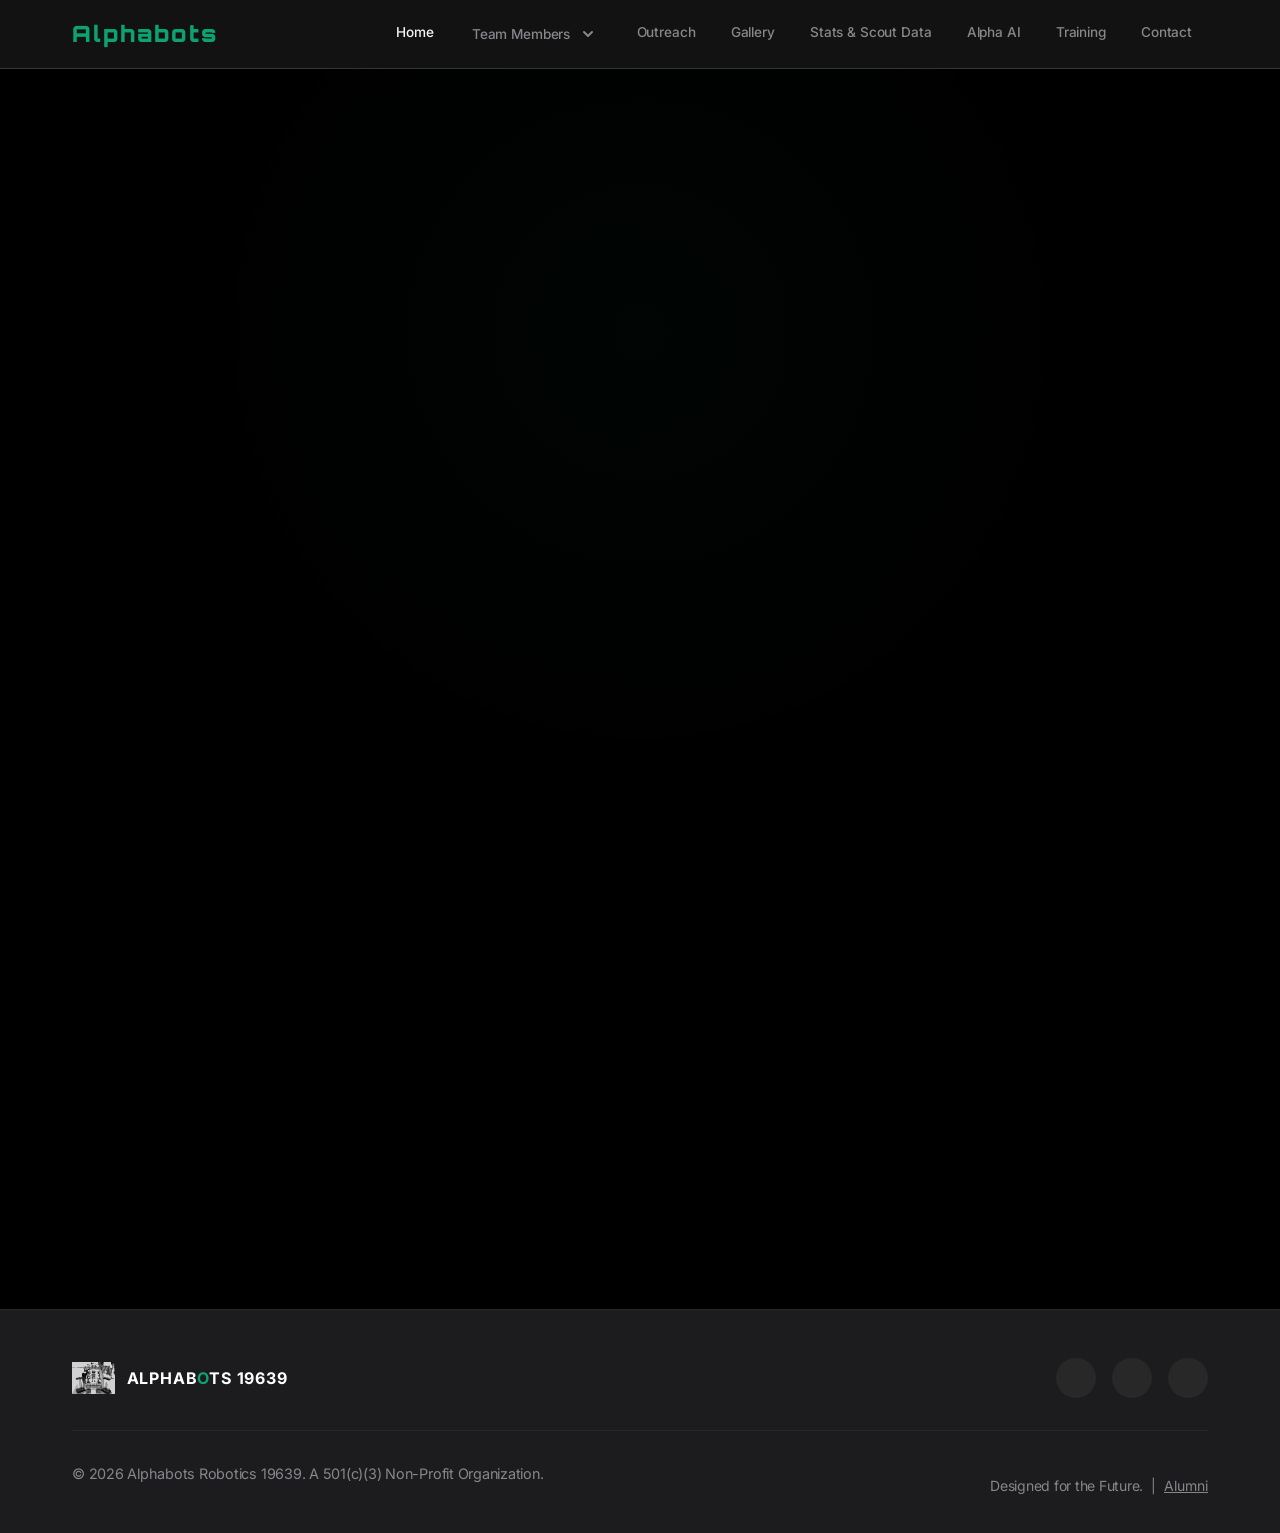
==== commit b5f0c2f8: "feat: Implement dynamic team member roster and alumni display with updated navigation, text-based br" ====
--- a/index.html
+++ b/index.html
@@ -14,6 +14,7 @@
    href="https://fonts.googleapis.com/css2?family=Inter:wght@300;400;500;600;700;800&display=swap"
    rel="stylesheet"
   />
+  <link href="https://fonts.googleapis.com/css2?family=Orbitron:wght@600;900&display=swap" rel="stylesheet" />
 
   <!-- Custom CSS -->
   <link rel="stylesheet" href="style.css?v=16" />
@@ -28,32 +29,14 @@
   <header>
    <nav class="navbar">
     <div class="nav-brand">
-     <img
-      src="bot.jpg"
-      alt="Alphabots Logo"
-      class="nav-logo"
-      onerror="
-       this.style.display = 'none';
-       document.getElementById('nav-logo-fallback').style.display =
-        'block';
-      "
-     />
-     <div
-      id="nav-logo-fallback"
-      class="nav-logo-text"
-      style="display: none"
-     >
-      ALPHAB<span>O</span>TS
-     </div>
+     <div class="nav-logo-text cyber">Alphabots</div>
     </div>
 
     <ul class="nav-links" id="nav-links">
      <li>
       <button class="nav-btn active" data-target="home">Home</button>
      </li>
-     <li><button class="nav-btn" data-target="team">Our Team</button></li>
      <li class="nav-item-dropdown" id="nav-dropdown-container">
-      <div class="gooey-nav-wrapper">
        <!-- Main Trigger -->
        <button class="nav-btn main-button" id="members-toggle">
         <span>Team Members</span>
@@ -76,21 +59,22 @@
         </svg>
        </button>
 
+      <div class="gooey-nav-wrapper">
        <!-- Menu Items -->
        <button class="season-option item-1" data-season="2025-2026">
-        20252026 <span>DECODE</span>
+        2025-2026 <span>DECODE</span>
        </button>
        <button class="season-option item-2" data-season="2024-2025">
-        20242025 <span>INTO THE DEEP</span>
+        2024-2025 <span>INTO THE DEEP</span>
        </button>
        <button class="season-option item-3" data-season="2023-2024">
-        20232024 <span>CENTERSTAGE</span>
+        2023-2024 <span>CENTERSTAGE</span>
        </button>
        <button class="season-option item-4" data-season="2022-2023">
-        20222023 <span>POWERPLAY</span>
+        2022-2023 <span>POWERPLAY</span>
        </button>
        <button class="season-option item-5" data-season="2021-2022">
-        20212022 <span>FREIGHT FRENZY</span>
+        2021-2022 <span>FREIGHT FRENZY</span>
        </button>
        <button class="season-option item-6" data-target="alumni">
         Alumni <span>PAST MEMBERS</span>
@@ -140,8 +124,8 @@
       </p>
 
       <div class="action-buttons">
-       <button class="btn btn-primary cta-nav" data-target="team">
-        Learn About Us <i class="ph ph-arrow-right"></i>
+       <button class="btn btn-primary cta-nav" data-target="members">
+        Meet the Team <i class="ph ph-arrow-right"></i>
        </button>
        <button class="btn btn-secondary cta-nav" data-target="contact">
         Partner With Us
@@ -171,7 +155,7 @@
    <section id="team" class="tab-pane fade-in hidden">
     <div class="section-header reveal">
      <h2>Our <span class="highlight-text">Mission</span></h2>
-     <div class="header-line"></div><div id="kitchen-lights" style="margin-top: 1rem; display: flex; gap: 10px; justify-content: center;"><button class="light-btn active" data-mode="abyss" style="font-size: 0.7rem; padding: 5px 15px; border-radius: 20px; border: 1px solid var(--brand-gray); background: transparent; color: white; cursor: pointer;">Deep Abyss</button><button class="light-btn" data-mode="neon" style="font-size: 0.7rem; padding: 5px 15px; border-radius: 20px; border: 1px solid var(--brand-gray); background: transparent; color: white; cursor: pointer;">Neon Pulse</button><button class="light-btn" data-mode="classic" style="font-size: 0.7rem; padding: 5px 15px; border-radius: 20px; border: 1px solid var(--brand-gray); background: transparent; color: white; cursor: pointer;">Classic Tech</button></div>
+     <div class="header-line"></div>
     </div>
 
     <div class="premium-card text-center mission-card reveal delay-1">
@@ -226,7 +210,7 @@
    <section id="outreach" class="tab-pane fade-in hidden">
     <div class="section-header reveal">
      <h2>Community <span class="highlight-text">Outreach</span></h2>
-     <div class="header-line"></div><div id="kitchen-lights" style="margin-top: 1rem; display: flex; gap: 10px; justify-content: center;"><button class="light-btn active" data-mode="abyss" style="font-size: 0.7rem; padding: 5px 15px; border-radius: 20px; border: 1px solid var(--brand-gray); background: transparent; color: white; cursor: pointer;">Deep Abyss</button><button class="light-btn" data-mode="neon" style="font-size: 0.7rem; padding: 5px 15px; border-radius: 20px; border: 1px solid var(--brand-gray); background: transparent; color: white; cursor: pointer;">Neon Pulse</button><button class="light-btn" data-mode="classic" style="font-size: 0.7rem; padding: 5px 15px; border-radius: 20px; border: 1px solid var(--brand-gray); background: transparent; color: white; cursor: pointer;">Classic Tech</button></div>
+     <div class="header-line"></div>
     </div>
 
     <div class="premium-card reveal delay-1">
@@ -256,13 +240,61 @@
       programming, business, and engineering.
      </p>
     </div>
+
+    <!-- MISSION & ORGANIZATION (Added from Team) -->
+    <div class="premium-card text-center mission-card reveal delay-1 mt-3">
+     <i
+      class="ph ph-target text-green"
+      style="
+       font-size: 3.5rem;
+       margin-bottom: 1rem;
+       display: inline-block;
+      "
+     ></i>
+     <p class="large-text">
+       Facilitate members of the organization and the community to learn
+       more about math and science, while expanding their knowledge of
+       careers involving computer programming, business, engineering and
+       robotics. Our goal is also to spread STEM awareness by getting young
+       people interested in these fields to get them to pursue their
+       interests further.
+     </p>
+    </div>
+
+    <div class="grid-2-col mt-3">
+     <div class="premium-card flex-col reveal delay-2">
+      <h3><i class="ph ph-users-three"></i> Who We Are</h3>
+      <p>
+       We are a group of 13 to 15-year-olds with a passion for robotics.
+       We have the drive to compete, trying to learn and also spread the
+       word about computer science, business, and engineering.
+      </p>
+      <p>
+       Our robotics team members build and program robots to compete at
+       regional competitions, potentially qualifying for the NorCal State
+       tournament and World Championship.
+      </p>
+     </div>
+     <div class="premium-card flex-col reveal delay-3">
+      <h3><i class="ph ph-buildings"></i> Organization</h3>
+      <p>
+       Our team consists of 9 students from multiple middle and high
+       schools in the Fremont Unified School District. We have 2 coaches
+       and 2 mentors on the team.
+      </p>
+      <div class="org-badge mt-auto">
+       Alphabots is a 501(c)(3) non-profit organization (EIN: 81-1543325)
+       based in Fremont, California.
+      <div class="award-slot" id="award-ultimate" title="Master of all games" style="opacity: 0.1; filter: grayscale(1); text-align: center; transition: 1s all; cursor: help;"><i class="ph ph-crown" style="font-size: 3rem; color: #fbbf24;"></i><div style="font-size: 0.7rem; margin-top: 5px; font-weight: 900; color: #fbbf24;">GOLDEN WHISK</div></div></div>
+     </div>
+    </div>
    </section>
 
    <!-- GALLERY SECTION -->
    <section id="gallery" class="tab-pane fade-in hidden">
     <div class="section-header reveal">
      <h2>Photo <span class="highlight-text">Gallery</span></h2>
-     <div class="header-line"></div><div id="kitchen-lights" style="margin-top: 1rem; display: flex; gap: 10px; justify-content: center;"><button class="light-btn active" data-mode="abyss" style="font-size: 0.7rem; padding: 5px 15px; border-radius: 20px; border: 1px solid var(--brand-gray); background: transparent; color: white; cursor: pointer;">Deep Abyss</button><button class="light-btn" data-mode="neon" style="font-size: 0.7rem; padding: 5px 15px; border-radius: 20px; border: 1px solid var(--brand-gray); background: transparent; color: white; cursor: pointer;">Neon Pulse</button><button class="light-btn" data-mode="classic" style="font-size: 0.7rem; padding: 5px 15px; border-radius: 20px; border: 1px solid var(--brand-gray); background: transparent; color: white; cursor: pointer;">Classic Tech</button></div>
+     <div class="header-line"></div>
     </div>
 
     <div class="gallery-grid">
@@ -277,7 +309,7 @@
    <section id="members" class="tab-pane fade-in hidden">
     <div class="section-header reveal">
      <h2>Team <span class="highlight-text">Members</span></h2>
-     <div class="header-line"></div><div id="kitchen-lights" style="margin-top: 1rem; display: flex; gap: 10px; justify-content: center;"><button class="light-btn active" data-mode="abyss" style="font-size: 0.7rem; padding: 5px 15px; border-radius: 20px; border: 1px solid var(--brand-gray); background: transparent; color: white; cursor: pointer;">Deep Abyss</button><button class="light-btn" data-mode="neon" style="font-size: 0.7rem; padding: 5px 15px; border-radius: 20px; border: 1px solid var(--brand-gray); background: transparent; color: white; cursor: pointer;">Neon Pulse</button><button class="light-btn" data-mode="classic" style="font-size: 0.7rem; padding: 5px 15px; border-radius: 20px; border: 1px solid var(--brand-gray); background: transparent; color: white; cursor: pointer;">Classic Tech</button></div>
+     <div class="header-line"></div>
     </div>
 
     <div id="members-grid" class="roster-container reveal delay-1">
@@ -294,7 +326,7 @@
      <p class="text-muted text-center">
       Data fetched dynamically from the FTC Scout API
      </p>
-     <div class="header-line"></div><div id="kitchen-lights" style="margin-top: 1rem; display: flex; gap: 10px; justify-content: center;"><button class="light-btn active" data-mode="abyss" style="font-size: 0.7rem; padding: 5px 15px; border-radius: 20px; border: 1px solid var(--brand-gray); background: transparent; color: white; cursor: pointer;">Deep Abyss</button><button class="light-btn" data-mode="neon" style="font-size: 0.7rem; padding: 5px 15px; border-radius: 20px; border: 1px solid var(--brand-gray); background: transparent; color: white; cursor: pointer;">Neon Pulse</button><button class="light-btn" data-mode="classic" style="font-size: 0.7rem; padding: 5px 15px; border-radius: 20px; border: 1px solid var(--brand-gray); background: transparent; color: white; cursor: pointer;">Classic Tech</button></div>
+     <div class="header-line"></div>
     </div>
 
     <div class="premium-card data-card relative-overflow reveal delay-1">
@@ -381,13 +413,13 @@
      <p class="text-muted text-center">
       Sharpen your FTC knowledge with fun mini-games
      </p>
-     <div class="header-line"></div><div id="kitchen-lights" style="margin-top: 1rem; display: flex; gap: 10px; justify-content: center;"><button class="light-btn active" data-mode="abyss" style="font-size: 0.7rem; padding: 5px 15px; border-radius: 20px; border: 1px solid var(--brand-gray); background: transparent; color: white; cursor: pointer;">Deep Abyss</button><button class="light-btn" data-mode="neon" style="font-size: 0.7rem; padding: 5px 15px; border-radius: 20px; border: 1px solid var(--brand-gray); background: transparent; color: white; cursor: pointer;">Neon Pulse</button><button class="light-btn" data-mode="classic" style="font-size: 0.7rem; padding: 5px 15px; border-radius: 20px; border: 1px solid var(--brand-gray); background: transparent; color: white; cursor: pointer;">Classic Tech</button></div>
-     <div id="total-games-played-badge" style="margin-top: 1rem; display: inline-block; padding: 0.5rem 1rem; background: rgba(13, 163, 113, 0.15); border: 1px solid rgba(13, 163, 113, 0.3); border-radius: 20px; color: var(--brand-green); font-weight: 600; font-size: 0.9rem; letter-spacing: 0.5px;">
+     <div class="header-line"></div>
+     <div id="total-games-played-badge" style="margin-top: 1rem; display: inline-block; padding: 0.5rem 1rem; background: rgba(13, 163, 113, 0.15); border: 1px solid rgba(13, 163, 113, 0.3); border-radius: 10px; color: var(--brand-green); font-weight: 600; font-size: 0.9rem; letter-spacing: 0.5px;">
       Total Games Played: <span id="total-games-count">0</span>
      </div>
 
      <!-- Recent Activity Ticker -->
-     <div id="activity-ticker-container" style="width: 100%; max-width: 800px; margin: 1.5rem auto 0; background: var(--brand-dark); border: 1px solid var(--brand-gray); border-radius: 12px; height: 40px; overflow: hidden; position: relative; display: flex; align-items: center;">
+     <div id="activity-ticker-container" style="width: 100%; max-width: 800px; margin: 1.5rem auto 0; background: var(--brand-dark); border: 1px solid var(--brand-gray); border-radius: 6px; height: 40px; overflow: hidden; position: relative; display: flex; align-items: center;">
       <div style="background: var(--brand-green); color: white; padding: 0 1rem; height: 100%; display: flex; align-items: center; font-weight: 700; font-size: 0.75rem; text-transform: uppercase; z-index: 2; position: relative;">Live Activity</div>
       <div id="activity-ticker" style="position: absolute; white-space: nowrap; padding-left: 100%; animation: ticker 60s linear infinite; color: var(--text-secondary); font-size: 0.85rem;">
         Akshay Shoroff just scored 180 in FTC Simulator! Suhas Bathini solved the Daily Wordle in 3 tries! Saket Sandru matched 12 pairs in Memory Match! Shiv Gurjar set a new high score in Trivia! Aadit Verma unscrambled 15 words! Rushil Shah identified a Major Penalty!
@@ -395,7 +427,7 @@
      </div>
 
      <!-- Awards Cabinet -->
-     <div id="awards-cabinet" style="width: 100%; max-width: 800px; margin: 2rem auto; display: grid; grid-template-columns: repeat(auto-fit, minmax(130px, 1fr)); gap: 1rem; padding: 1rem; background: rgba(255, 255, 255, 0.03); border: 1px solid var(--brand-gray); border-radius: 16px;">
+     <div id="awards-cabinet" style="width: 100%; max-width: 800px; margin: 2rem auto; display: grid; grid-template-columns: repeat(auto-fit, minmax(130px, 1fr)); gap: 1rem; padding: 1rem; background: rgba(255, 255, 255, 0.03); border: 1px solid var(--brand-gray); border-radius: 8px;">
       <div class="award-slot" id="award-wordle-streak" title="Get a 5-win streak in Wordle" style="opacity: 0.2; filter: grayscale(1); text-align: center; transition: 0.5s all; cursor: help;">
        <i class="ph ph-medal" style="font-size: 2.2rem; color: #fbbf24;"></i>
        <div style="font-size: 0.65rem; margin-top: 5px; font-weight: 800; text-transform: uppercase; color: var(--text-secondary);">Wordle Master</div>
@@ -520,7 +552,7 @@
         display: inline-block;
         margin-top: 0.5rem;
         padding: 4px 14px;
-        border-radius: 20px;
+        border-radius: 10px;
         font-size: 0.75rem;
         font-weight: 700;
         letter-spacing: 1px;
@@ -876,8 +908,23 @@
      <div style="position: relative; width: 100%; max-width: 600px; margin: 0 auto; background: var(--brand-dark); border-radius: var(--border-radius-sm); border: 1px solid var(--brand-gray);">
       <canvas id="sim-canvas" width="600" height="600" style="width: 100%; height: auto; display: block;"></canvas>
       
-      <div id="sim-start-overlay" style="position: absolute; inset: 0; background: rgba(0,0,0,0.8); display: flex; flex-direction: column; align-items: center; justify-content: center; z-index: 10;">
-        <button id="sim-start-btn" class="btn btn-primary">Start Match</button>
+      <div id="sim-start-overlay" style="position: absolute; inset: 0; background: rgba(0,0,0,0.85); display: flex; flex-direction: column; align-items: center; justify-content: center; z-index: 10; padding: 2rem;">
+        <h3 class="text-green" style="font-size: 1.8rem; margin-bottom: 1rem; font-weight: bold;"><i class="ph ph-game-controller"></i> Driver Station</h3>
+        
+        <div class="user-guide" style="background: rgba(255,255,255,0.03); padding: 1.5rem; border-radius: 6px; border: 1px solid rgba(255,255,255,0.06); width: 100%; max-width: 400px; margin-bottom: 2rem; font-size: 0.95rem; backdrop-filter: blur(10px);">
+          <p style="text-align: center; margin-bottom: 1rem; font-weight: 800; color: var(--brand-green); letter-spacing: 1px; text-transform: uppercase;">How to Play</p>
+          <ul style="list-style: none; padding: 0; display: flex; flex-direction: column; gap: 0.8rem;">
+            <li>🎮 <strong>Drive</strong>: Use <strong>WASD</strong> or <strong>Arrow Keys</strong></li>
+            <li>🟡 <strong>Intake</strong>: Drive into balls (Max 3 storage)</li>
+            <li>🎯 <strong>Score</strong>: Press <strong>Spacebar</strong> near Baskets</li>
+            <li>🔋 <strong>Battery</strong>: Drive drains power. <strong>Stop moving</strong> to charge!</li>
+          </ul>
+          <div style="margin-top: 1.2rem; padding-top: 0.8rem; border-top: 1px solid rgba(255,255,255,0.05); font-size: 0.8rem; color: #aaa; text-align: center; line-height: 1.4;">
+            <i class="ph ph-info"></i> High Basket (Top) = 10 pts <br> Low Baskets (Sides) = 2 pts
+          @ 100% capacity you are forced to charge!</div>
+        </div>
+
+        <button id="sim-start-btn" class="btn btn-primary" style="padding: 1rem 2.5rem; font-size: 1.1rem; font-weight: bold;">Start Match</button>
       </div>
       
       <div id="sim-gameover-overlay" class="hidden" style="position: absolute; inset: 0; background: rgba(0,0,0,0.9); display: flex; flex-direction: column; align-items: center; justify-content: center; z-index: 10;">
@@ -905,7 +952,7 @@
    <section id="alumni" class="tab-pane fade-in hidden">
     <div class="section-header reveal">
      <h2>Team <span class="highlight-text">Alumni</span></h2>
-     <div class="header-line"></div><div id="kitchen-lights" style="margin-top: 1rem; display: flex; gap: 10px; justify-content: center;"><button class="light-btn active" data-mode="abyss" style="font-size: 0.7rem; padding: 5px 15px; border-radius: 20px; border: 1px solid var(--brand-gray); background: transparent; color: white; cursor: pointer;">Deep Abyss</button><button class="light-btn" data-mode="neon" style="font-size: 0.7rem; padding: 5px 15px; border-radius: 20px; border: 1px solid var(--brand-gray); background: transparent; color: white; cursor: pointer;">Neon Pulse</button><button class="light-btn" data-mode="classic" style="font-size: 0.7rem; padding: 5px 15px; border-radius: 20px; border: 1px solid var(--brand-gray); background: transparent; color: white; cursor: pointer;">Classic Tech</button></div>
+     <div class="header-line"></div>
     </div>
     <p
      class="text-muted text-center reveal delay-1"
@@ -925,7 +972,7 @@
    <section id="contact" class="tab-pane fade-in hidden">
     <div class="section-header reveal">
      <h2>Get In <span class="highlight-text">Touch</span></h2>
-     <div class="header-line"></div><div id="kitchen-lights" style="margin-top: 1rem; display: flex; gap: 10px; justify-content: center;"><button class="light-btn active" data-mode="abyss" style="font-size: 0.7rem; padding: 5px 15px; border-radius: 20px; border: 1px solid var(--brand-gray); background: transparent; color: white; cursor: pointer;">Deep Abyss</button><button class="light-btn" data-mode="neon" style="font-size: 0.7rem; padding: 5px 15px; border-radius: 20px; border: 1px solid var(--brand-gray); background: transparent; color: white; cursor: pointer;">Neon Pulse</button><button class="light-btn" data-mode="classic" style="font-size: 0.7rem; padding: 5px 15px; border-radius: 20px; border: 1px solid var(--brand-gray); background: transparent; color: white; cursor: pointer;">Classic Tech</button></div>
+     <div class="header-line"></div>
     </div>
 
     <div class="premium-card max-w-lg mx-auto reveal delay-1">
@@ -994,135 +1041,76 @@
      <p class="text-muted text-center">
       Your personalized AI assistant for FIRST Robotics and Team 19639
      </p>
-     <div class="header-line"></div><div id="kitchen-lights" style="margin-top: 1rem; display: flex; gap: 10px; justify-content: center;"><button class="light-btn active" data-mode="abyss" style="font-size: 0.7rem; padding: 5px 15px; border-radius: 20px; border: 1px solid var(--brand-gray); background: transparent; color: white; cursor: pointer;">Deep Abyss</button><button class="light-btn" data-mode="neon" style="font-size: 0.7rem; padding: 5px 15px; border-radius: 20px; border: 1px solid var(--brand-gray); background: transparent; color: white; cursor: pointer;">Neon Pulse</button><button class="light-btn" data-mode="classic" style="font-size: 0.7rem; padding: 5px 15px; border-radius: 20px; border: 1px solid var(--brand-gray); background: transparent; color: white; cursor: pointer;">Classic Tech</button></div>
-    </div>
-
-    <div
-     class="premium-card reveal delay-1"
+     <div class="header-line"></div>
+    </div>
+
+    <!-- The chat widget will move here when in 'full-page' mode -->
+    <div id="alpha-full-placeholder" style="max-width: 1000px; margin: 0 auto; min-height: 700px;"></div>
+   </section>
+  </main>
+
+  <div
+     class="premium-card hidden-widget full-page"
      id="alpha-chat-container"
-     style="
-      max-width: 800px;
-      margin: 0 auto;
-      min-height: 550px;
-      height: 60vh;
-      display: flex;
-      flex-direction: column;
-      padding: 0;
-      overflow: hidden;
-      position: relative;
-     "
     >
-     
-     
-     <div
-      class="chat-header"
-      style="
-       background: rgba(0, 0, 0, 0.2);
-       border-bottom: 1px solid rgba(255, 255, 255, 0.05);
-       padding: 1.25rem 1.5rem;
-       display: flex;
-       justify-content: space-between;
-       align-items: center;
-      "
-     >
-      <div style="display: flex; align-items: center; gap: 0.75rem">
+     <div class="chat-header">
+      <div class="chat-header-info">
        <i class="ph ph-robot text-green icon-large"></i>
        <div>
-        <h3 style="margin: 0; font-size: 1.25rem">Alpha</h3>
-        <span
-         id="chat-status-text"
-         style="font-size: 0.85rem; color: #a1a1aa"
-         >Waiting to start...</span
-        >
+        <h3>Alpha</h3>
+        <span id="chat-status-text">Waiting to start...</span>
        </div>
       </div>
-      <div style="display: flex; gap: 0.75rem; align-items: center;">
-       <div style="display: flex; align-items: center; gap: 0.25rem;">
-        <span style="font-size: 0.75rem; color: #a1a1aa">Model:</span>
-        <select id="ai-version-select" style="background: rgba(0, 0, 0, 0.3); color: white; border: 1px solid rgba(255, 255, 255, 0.1); border-radius: 4px; padding: 0.25rem 0.5rem; font-size: 0.8rem; cursor: pointer; outline: none;">
-         <option value="v1">v1 (Smart)</option>
-         <option value="v2" selected>v2 (Fast)</option>
+      <div class="chat-header-actions">
+       <div class="model-selector">
+        <span>Model:</span>
+        <select id="ai-version-select">
+         <option value="v1">Qwen (v1)</option>
+         <option value="v2" selected>Llama (v2)</option>
         </select>
        </div>
-       <button
-        id="start-alpha-btn"
-        class="btn btn-primary btn-sm"
-        style="font-size: 0.85rem; padding: 0.5rem 1rem"
-       >
+       <button id="start-alpha-btn" class="btn btn-primary btn-sm">
         Start Engine
        </button>
-      </div>
-     </div>
-
-     <div
-      id="chat-messages"
-      class="chat-messages"
-      style="
-       flex: 1;
-       padding: 1.5rem;
-       overflow-y: auto;
-       display: flex;
-       flex-direction: column;
-       gap: 1rem;
-      "
-     >
+       <button class="chat-toggle-btn" id="chat-minimize-btn" title="Minimize">
+        <i class="ph ph-minus"></i>
+       </button>
+      </div>
+     </div>
+
+     <div id="chat-messages" class="chat-messages">
       <div class="chat-bubble system">
-       Engine is offline. Click "Start Engine" to download/load the AI
-       model directly into your browser memory (approx 2GB initially,
-       cached thereafter).
-      </div>
-     </div>
-
-     <div
-      class="chat-input-area"
-      style="
-       padding: 1rem 1.5rem;
-       background: rgba(0, 0, 0, 0.3);
-       border-top: 1px solid rgba(255, 255, 255, 0.05);
-       display: flex;
-       gap: 0.75rem;
-      "
-     >
-      <input
-       type="text"
-       id="chat-input"
-       class="chat-input"
-       placeholder="Ask Alpha anything about FTC..."
-       disabled
-       style="
-        flex: 1;
-        padding: 0.85rem 1.25rem;
-        border-radius: 2rem;
-        background: rgba(255, 255, 255, 0.05);
-        border: 1px solid rgba(255, 255, 255, 0.1);
-        color: white;
-        outline: none;
-        transition: border-color 0.2s;
-       "
-      />
-      <button
-       id="chat-send-btn"
-       class="btn btn-primary"
-       disabled
-       style="
-        border-radius: 50%;
-        width: 50px;
-        height: 50px;
-        padding: 0;
-        display: flex;
-        align-items: center;
-        justify-content: center;
-        flex-shrink: 0;
-        border: none;
-        cursor: pointer;
-       "
-      >
-       <i class="ph ph-paper-plane-right" style="font-size: 1.5rem"></i>
-      </button>
-     </div>
-    </div>
-   </section>
-  </main>
+       Engine is offline. Click "Start Engine" to load Alpha. <br><br>
+       <strong>Disclaimer:</strong> This model runs locally in your browser and may require significant GPU/system resources.
+      </div>
+     </div>
+
+     <div id="chat-input-area" class="chat-input-area">
+      <div id="image-preview-container">
+        <div class="preview-wrapper">
+          <img id="image-preview" src="">
+          <button id="remove-image-btn">×</button>
+        </div>
+        <span>Image attached</span>
+      </div>
+      <div class="input-wrapper">
+        <input type="file" id="image-upload" accept="image/*" style="display: none;">
+        <button id="attach-image-btn" class="btn btn-secondary" disabled>
+         <i class="ph ph-image"></i>
+        </button>
+        <input
+         type="text"
+         id="chat-input"
+         class="chat-input"
+         placeholder="Ask Alpha anything..."
+         disabled
+        />
+        <button id="chat-send-btn" class="btn btn-primary" disabled>
+         <i class="ph ph-paper-plane-right"></i>
+        </button>
+      </div>
+     </div>
+    </div>
 
   <footer>
    <div class="footer-container">
--- a/style.css
+++ b/style.css
@@ -15,10 +15,10 @@
  --white: #ffffff;
 
  /* Layout & Utilities */
- --border-radius-sm: 8px;
- --border-radius-lg: 16px;
- --border-radius-xl: 24px;
- --border-radius-2xl: 32px;
+ --border-radius-sm: 4px;
+ --border-radius-lg: 8px;
+ --border-radius-xl: 12px;
+ --border-radius-2xl: 16px;
 
  --shadow-soft: 0 4px 20px rgba(0, 0, 0, 0.4);
  --shadow-glow: 0 20px 40px rgba(0, 0, 0, 0.6); /* Deep, natural shadow instead of colored glow */
@@ -245,6 +245,14 @@
  color: var(--brand-green);
 }
 
+.nav-logo-text.cyber {
+ font-family: 'Orbitron', sans-serif;
+ font-weight: 900;
+ letter-spacing: 2px;
+ color: var(--brand-green);
+ font-size: 1.4rem;
+}
+
 .nav-links {
  display: flex;
  list-style: none;
@@ -265,6 +273,8 @@
  border-radius: 100px;
  cursor: pointer;
  transition: var(--transition);
+ display: inline-flex;
+ align-items: center;
 }
 
 .nav-btn:hover {
@@ -440,11 +450,10 @@
  background: rgba(28, 28, 30, 0.4); /* Apple dark translucent */
  backdrop-filter: saturate(180%) blur(40px); /* Heavy blur */
  -webkit-backdrop-filter: saturate(180%) blur(40px);
- border: 0.5px solid rgba(255, 255, 255, 0.1);
- border-top: 0.5px solid rgba(255, 255, 255, 0.2); /* Subtle light catch */
- border-radius: var(--border-radius-2xl);
- padding: 3rem;
- box-shadow: 0 20px 40px rgba(0, 0, 0, 0.5); /* Natural, deep drop shadow */
+ border: 1px solid rgba(255, 255, 255, 0.05);
+ border-radius: var(--border-radius-xl);
+ padding: 2rem;
+ box-shadow: 0 10px 30px rgba(0, 0, 0, 0.3); /* Softer shadow */
  position: relative;
  overflow: hidden;
  transition:
@@ -453,8 +462,8 @@
 }
 
 .premium-card:hover {
- transform: translateY(-2px);
- box-shadow: 0 30px 60px rgba(0, 0, 0, 0.6);
+ transform: translateY(-1px);
+ box-shadow: 0 15px 40px rgba(0, 0, 0, 0.4);
 }
 
 .btn {
@@ -637,13 +646,6 @@
   ========================================= */
 .nav-item-dropdown {
  position: relative;
- padding-bottom: 20px;
- margin-bottom: -20px;
-}
-
-.nav-item-dropdown.open {
- padding-bottom: 200px;
- margin-bottom: -200px;
 }
 
 .gooey-nav-wrapper {
@@ -654,13 +656,12 @@
  flex-direction: column;
  align-items: center;
  gap: 0.5rem;
- padding-top: 0.5rem;
+ padding-top: 1rem;
  opacity: 0;
  pointer-events: none;
  transform: translateX(-50%) translateY(-10px);
- transition:
-  opacity 0.3s ease,
-  transform 0.3s ease;
+ transition: all 0.3s cubic-bezier(0.4, 0, 0.2, 1);
+ z-index: 1000;
 }
 
 .nav-item-dropdown.open .gooey-nav-wrapper {
@@ -674,7 +675,6 @@
  z-index: 10;
  width: auto;
  min-width: 140px;
- height: 36px;
  background: transparent;
  border-radius: 100px;
  display: flex;
@@ -686,10 +686,8 @@
  cursor: pointer;
  border: none;
  outline: none;
- padding: 0 1.2rem;
- transition:
-  background 0.3s ease,
-  color 0.3s ease;
+ padding: 0.5rem 1.2rem;
+ transition: var(--transition);
 }
 
 #members-toggle.main-button.active {
@@ -707,7 +705,7 @@
  backdrop-filter: blur(20px);
  -webkit-backdrop-filter: blur(20px);
  border: 0.5px solid rgba(255, 255, 255, 0.1);
- border-radius: 12px;
+ border-radius: 6px;
  display: flex;
  align-items: center;
  padding: 0 1rem;
@@ -770,81 +768,109 @@
 }
 
 .member-card {
- background: transparent;
- border: none;
- border-radius: 0;
- padding: 1rem 0.5rem;
+ background: rgba(255, 255, 255, 0.02);
+ border: 1px solid rgba(255, 255, 255, 0.05);
+ border-radius: var(--border-radius-xl);
+ padding: 2rem 1rem;
  text-align: center;
- transition: var(--transition);
+ transition: all 0.5s cubic-bezier(0.175, 0.885, 0.32, 1.275);
  width: 220px;
+ position: relative;
+ overflow: hidden;
 }
 
 .member-card:hover {
- transform: translateY(-5px);
+ transform: translateY(-10px) scale(1.05);
+ background: rgba(255, 255, 255, 0.05);
+ border-color: rgba(13, 163, 113, 0.2);
+ box-shadow: 0 20px 40px rgba(0, 0, 0, 0.4);
+}
+
+.member-card::before {
+ content: "";
+ position: absolute;
+ top: 0;
+ left: 0;
+ width: 100%;
+ height: 100%;
+ background: radial-gradient(circle at top right, rgba(13, 163, 113, 0.1), transparent 70%);
+ opacity: 0;
+ transition: opacity 0.5s ease;
+}
+
+.member-card:hover::before {
+ opacity: 1;
 }
 
 .member-avatar {
- width: 140px;
- height: 140px;
+ width: 130px;
+ height: 130px;
  border-radius: 50%;
- background: linear-gradient(
-  135deg,
-  rgba(13, 163, 113, 0.3),
-  rgba(13, 163, 113, 0.1)
- );
+ background: var(--brand-gray);
  display: flex;
  align-items: center;
  justify-content: center;
  margin: 0 auto 1.5rem;
- font-size: 2.5rem;
+ font-size: 2.2rem;
  color: var(--brand-green);
- border: 3px solid rgba(255, 255, 255, 0.1); /* default border */
+ border: 4px solid rgba(255, 255, 255, 0.1);
  overflow: hidden;
- transition: var(--transition);
- box-shadow: 0 4px 15px rgba(0, 0, 0, 0.3);
-}
-
-.member-card:hover .member-avatar {
- box-shadow: 0 8px 25px rgba(0, 0, 0, 0.5);
-}
-
-/* Role-based frames */
-.member-avatar.role-captain {
- border-color: #fbbf24; /* Amber/Gold */
- box-shadow: 0 0 15px rgba(251, 191, 36, 0.2);
-}
-.member-avatar.role-software {
- border-color: #3b82f6; /* Blue */
- box-shadow: 0 0 15px rgba(59, 130, 246, 0.2);
-}
-.member-avatar.role-hardware {
- border-color: #ef4444; /* Red */
- box-shadow: 0 0 15px rgba(239, 68, 68, 0.2);
-}
-.member-avatar.role-outreach {
- border-color: #a855f7; /* Purple */
- box-shadow: 0 0 15px rgba(168, 85, 247, 0.2);
-}
-.member-avatar.role-member {
- border-color: rgba(255, 255, 255, 0.3); /* Neutral Gray */
+ transition: all 0.5s ease;
+ position: relative;
+ z-index: 2;
 }
 
 .member-avatar img {
  width: 100%;
  height: 100%;
- object-fit: cover;
+ object-fit: cover; /* Keeps the circular crop but shows more of the person */
+ transition: transform 0.5s ease;
+}
+
+.member-card:hover .member-avatar {
+ transform: translateY(-5px);
+ border-color: var(--brand-green);
+}
+
+.member-card:hover .member-avatar img {
+ transform: scale(1.05); /* Very subtle zoom instead of huge jump */
+}
+
+/* Role-based frames - Upgraded */
+.member-avatar.role-captain {
+ border-color: #fbbf24;
+ box-shadow: 0 0 20px rgba(251, 191, 36, 0.3), inset 0 0 10px rgba(251, 191, 36, 0.2);
+}
+.member-avatar.role-software {
+ border-color: #3b82f6;
+ box-shadow: 0 0 20px rgba(59, 130, 246, 0.3), inset 0 0 10px rgba(59, 130, 246, 0.2);
+}
+.member-avatar.role-hardware {
+ border-color: #ef4444;
+ box-shadow: 0 0 20px rgba(239, 68, 68, 0.3), inset 0 0 10px rgba(239, 68, 68, 0.2);
+}
+.member-avatar.role-outreach {
+ border-color: #a855f7;
+ box-shadow: 0 0 20px rgba(168, 85, 247, 0.3), inset 0 0 10px rgba(168, 85, 247, 0.2);
 }
 
 .member-name {
- font-size: 1rem;
+ font-size: 1.1rem;
+ font-weight: 700;
+ color: var(--white);
+ margin-bottom: 0.4rem;
+ position: relative;
+ z-index: 2;
+}
+
+.member-role {
+ font-size: 0.85rem;
+ color: var(--brand-green);
  font-weight: 600;
- color: var(--white);
- margin-bottom: 0.25rem;
-}
-
-.member-role {
- font-size: 0.8rem;
- color: var(--text-muted);
+ text-transform: uppercase;
+ letter-spacing: 0.5px;
+ position: relative;
+ z-index: 2;
 }
 
 /* Grid Layouts */
@@ -866,7 +892,7 @@
 .icon-box {
  width: 48px;
  height: 48px;
- border-radius: 12px;
+ border-radius: 6px;
  background: var(--brand-green-muted);
  color: var(--brand-green);
  display: flex;
@@ -1394,7 +1420,7 @@
  background: rgba(13, 163, 113, 0.1);
  width: 60px;
  height: 60px;
- border-radius: 12px;
+ border-radius: 6px;
  display: flex;
  align-items: center;
  justify-content: center;
@@ -1433,10 +1459,8 @@
  backdrop-filter: saturate(200%) blur(30px);
  -webkit-backdrop-filter: saturate(200%) blur(30px);
  border: 1px solid rgba(13, 163, 113, 0.2);
- border-top: 1px solid rgba(13, 163, 113, 0.4);
- border-left: 1px solid rgba(13, 163, 113, 0.3);
  border-radius: var(--border-radius-2xl);
- padding: 3rem;
+ padding: 2rem;
  box-shadow:
   inset 0 1px 3px rgba(255, 255, 255, 0.1),
   0 10px 40px rgba(0, 0, 0, 0.4);
@@ -1516,7 +1540,7 @@
  height: 65px;
  background: rgba(0, 0, 0, 0.3);
  border: 2px solid rgba(255, 255, 255, 0.1);
- border-radius: 12px;
+ border-radius: 6px;
  display: flex;
  align-items: center;
  justify-content: center;
@@ -1623,6 +1647,7 @@
  border: 1px solid rgba(255, 255, 255, 0.05);
 }
 
+
 @keyframes shakeRow {
  0%,
  100% {
@@ -1642,6 +1667,33 @@
   transform: translateX(8px);
  }
 }
+
+/* Glitch Animation */
+.glitch {
+  animation: glitch 0.3s cubic-bezier(.25, .46, .45, .94) both infinite;
+}
+
+@keyframes glitch {
+  0% { transform: translate(0); }
+  20% { transform: translate(-5px, 5px); }
+  40% { transform: translate(-5px, -5px); }
+  60% { transform: translate(5px, 5px); }
+  80% { transform: translate(5px, -5px); }
+  100% { transform: translate(0); }
+}
+
+#matrix-canvas {
+  position: fixed;
+  top: 0;
+  left: 0;
+  width: 100%;
+  height: 100%;
+  z-index: 9999;
+  pointer-events: none;
+  opacity: 0;
+  transition: opacity 1s ease;
+}
+
 .wordle-row.shake {
  animation: shakeRow 0.4s ease;
 }
@@ -1666,7 +1718,7 @@
 .wordle-key {
  background: rgba(255, 255, 255, 0.08);
  border: 1px solid rgba(255, 255, 255, 0.1);
- border-radius: 8px;
+ border-radius: 4px;
  color: var(--white);
  font-size: 1.1rem;
  font-weight: 600;
@@ -1758,7 +1810,7 @@
  background: rgba(0, 0, 0, 0.4);
  border: 1px solid rgba(255, 255, 255, 0.15);
  border-left: 4px solid rgba(255, 255, 255, 0.2);
- border-radius: 12px;
+ border-radius: 6px;
  padding: 1.5rem;
  color: var(--white);
  font-size: 1.15rem;
@@ -1849,7 +1901,7 @@
  background: rgba(0, 0, 0, 0.3);
  float: right;
  padding: 0.5rem 1rem;
- border-radius: 8px;
+ border-radius: 4px;
  border: 1px solid rgba(255, 255, 255, 0.05);
 }
 .scramble-jumbled {
@@ -1970,7 +2022,7 @@
  display: flex;
  align-items: center;
  justify-content: center;
- padding: 3rem;
+ padding: 2rem;
  text-align: center;
  border: 1px solid rgba(255, 255, 255, 0.1);
  box-shadow:
@@ -1986,7 +2038,6 @@
  font-size: 2.2rem;
  font-weight: 800;
  color: var(--white);
- border-top: 2px solid rgba(255, 255, 255, 0.15);
 }
 .flashcard-back {
  background: linear-gradient(
@@ -1995,7 +2046,6 @@
   rgba(5, 5, 5, 0.95) 100%
  );
  border-color: rgba(13, 163, 113, 0.4);
- border-top: 2px solid rgba(13, 163, 113, 0.6);
  font-size: 1.4rem;
  line-height: 1.7;
  font-weight: 500;
@@ -2359,7 +2409,7 @@
 .chat-bubble {
  max-width: 85%;
  padding: 0.75rem 1rem;
- border-radius: 1.25rem;
+ border-radius: 6px;
  font-size: 0.95rem;
  line-height: 1.5;
  word-wrap: break-word;
@@ -2395,6 +2445,13 @@
  border: 1px solid rgba(255, 255, 255, 0.05);
  border-bottom-left-radius: 0.25rem;
  color: var(--text-base);
+ box-shadow: 0 0 10px rgba(13, 163, 113, 0.1);
+ transition: all 0.3s ease;
+}
+
+.chat-bubble.assistant:hover {
+ box-shadow: 0 0 20px rgba(13, 163, 113, 0.2);
+ background: rgba(255, 255, 255, 0.07);
 }
 
 .chat-bubble.assistant strong {
@@ -2424,8 +2481,14 @@
  font-style: italic;
  color: var(--text-secondary);
  background: rgba(255, 255, 255, 0.03);
-}
-
+ animation: pulseThinking 1.5s infinite ease-in-out;
+}
+
+@keyframes pulseThinking {
+ 0% { opacity: 0.6; transform: scale(0.98); }
+ 50% { opacity: 1; transform: scale(1); }
+ 100% { opacity: 0.6; transform: scale(0.98); }
+}
 .thinking-spinner {
  width: 16px;
  height: 16px;
@@ -2465,7 +2528,7 @@
  border: 1px solid rgba(255, 255, 255, 0.1);
  color: white;
  padding: 0.75rem 1rem;
- border-radius: 2rem;
+ border-radius: 6px;
  font-family: var(--font-primary);
  font-size: 0.95rem;
  transition: all 0.3s ease;
@@ -2517,7 +2580,7 @@
  display: inline-block;
  margin-top: 0.5rem;
  padding: 4px 14px;
- border-radius: 20px;
+ border-radius: 10px;
  font-size: 0.75rem;
  font-weight: 700;
  letter-spacing: 1px;
@@ -2570,7 +2633,7 @@
  right: 2rem;
  background: var(--brand-dark);
  border: 2px solid var(--brand-green);
- border-radius: 12px;
+ border-radius: 6px;
  padding: 1rem 1.5rem;
  box-shadow: var(--shadow-glow);
  z-index: 1000;
@@ -2816,28 +2879,148 @@
 .footer-socials a[aria-label="YouTube"]:hover { color: #ff0000 !important; filter: drop-shadow(0 0 10px #ff0000); }
 .footer-socials a[aria-label="Github"]:hover { color: #ffffff !important; filter: drop-shadow(0 0 10px #ffffff); }
 
-/* Chat ASCII Background */
-.ascii-message {
- font-family: 'Courier New', monospace;
- white-space: nowrap;
- font-size: 4px;
- line-height: 4px;
+/* =========================================
+  AI Chat Widget - Persistent & Floating
+  ========================================= */
+#alpha-chat-container {
+ position: fixed;
+ bottom: 2rem;
+ right: 2rem;
+ width: 400px;
+ height: 600px;
+ max-width: 90vw;
+ max-height: 80vh;
+ z-index: 1000;
+ display: flex;
+ flex-direction: column;
+ transition: all 0.6s cubic-bezier(0.16, 1, 0.3, 1);
+ box-shadow: 0 10px 30px rgba(0, 0, 0, 0.4);
+ background: rgba(28, 28, 30, 0.95);
+ transform: translateY(0);
+ opacity: 1;
+ pointer-events: auto;
  overflow: hidden;
- color: rgba(255, 255, 255, 0.08); /* Faint background stars */
- background: rgba(0, 0, 0, 0.4);
- padding: 12px;
- border-radius: 8px;
- margin: 0px;
- display: inline-block;
- user-select: none;
-}
-.ascii-message .bot-part {
- background-color: transparent !important;
- color: #10b981 !important; /* Brand Green */
- text-shadow: 0 0 4px rgba(16, 185, 129, 0.8);
-}
-
-#chat-ascii-bg .bot-part {
- color: #10b981;
- text-shadow: 0 0 5px rgba(16, 185, 129, 0.5);
-}
+ padding: 0 !important; /* Remove premium-card padding */
+ border: 1px solid rgba(255, 255, 255, 0.08);
+ border-radius: var(--border-radius-xl);
+}
+
+/* State: Hidden (default when not initialized or requested) */
+#alpha-chat-container.hidden-widget {
+ transform: translateY(100px);
+ opacity: 0;
+ pointer-events: none;
+}
+
+/* State: Full Page (when on the Alpha tab) */
+#alpha-chat-container.full-page {
+ position: relative;
+ bottom: auto;
+ right: auto;
+ margin: 0 auto;
+ width: 1000px;
+ height: 75vh;
+ max-width: 100%;
+ box-shadow: none;
+ background: rgba(28, 28, 30, 0.4);
+ border: 1px solid rgba(255, 255, 255, 0.05);
+}
+
+/* State: Minimized (floating in the corner) */
+#alpha-chat-container.minimized {
+ width: 380px;
+ height: 550px;
+ bottom: 1.5rem;
+ right: 1.5rem;
+ border-radius: var(--border-radius-lg);
+ box-shadow: 0 8px 25px rgba(0, 0, 0, 0.5);
+}
+
+#alpha-chat-container.minimized .chat-header {
+ padding: 0.75rem 1rem;
+}
+
+#alpha-chat-container.minimized .icon-large {
+ font-size: 1.5rem;
+}
+
+.chat-toggle-btn {
+ background: transparent;
+ border: none;
+ color: var(--text-secondary);
+ font-size: 1.25rem;
+ cursor: pointer;
+ transition: var(--transition);
+ display: flex;
+ align-items: center;
+ justify-content: center;
+ width: 32px;
+ height: 32px;
+ border-radius: 50%;
+}
+
+.chat-toggle-btn:hover {
+ background: rgba(255, 255, 255, 0.1);
+ color: var(--white);
+}
+
+@media (max-width: 768px) {
+ #alpha-chat-container.minimized {
+  width: calc(100vw - 2rem);
+  right: 1rem;
+  bottom: 1rem;
+  height: 400px;
+ }
+}
+
+/* =========================================
+  DeepSeek Thinking Blocks
+  ========================================= */
+.think-container {
+ margin-bottom: 1rem;
+ border-left: 3px solid var(--brand-green);
+ background: rgba(13, 163, 113, 0.05);
+ border-radius: 4px;
+ overflow: hidden;
+}
+
+.think-toggle {
+ width: 100%;
+ text-align: left;
+ padding: 0.6rem 1rem;
+ background: transparent;
+ border: none;
+ color: var(--brand-green);
+ font-size: 0.8rem;
+ font-weight: 600;
+ cursor: pointer;
+ display: flex;
+ align-items: center;
+ gap: 0.5rem;
+ transition: background 0.2s;
+}
+
+.think-toggle:hover {
+ background: rgba(13, 163, 113, 0.1);
+}
+
+.think-block {
+ max-height: 0;
+ padding: 0 1rem;
+ overflow: hidden;
+ font-style: italic;
+ font-size: 0.85rem;
+ color: var(--text-secondary);
+ transition: all 0.4s cubic-bezier(0.4, 0, 0.2, 1);
+ opacity: 0;
+ line-height: 1.5;
+}
+
+.think-block.expanded {
+ max-height: 500px;
+ padding: 0.5rem 1rem 1rem;
+ opacity: 1;
+ overflow-y: auto;
+}
+
+
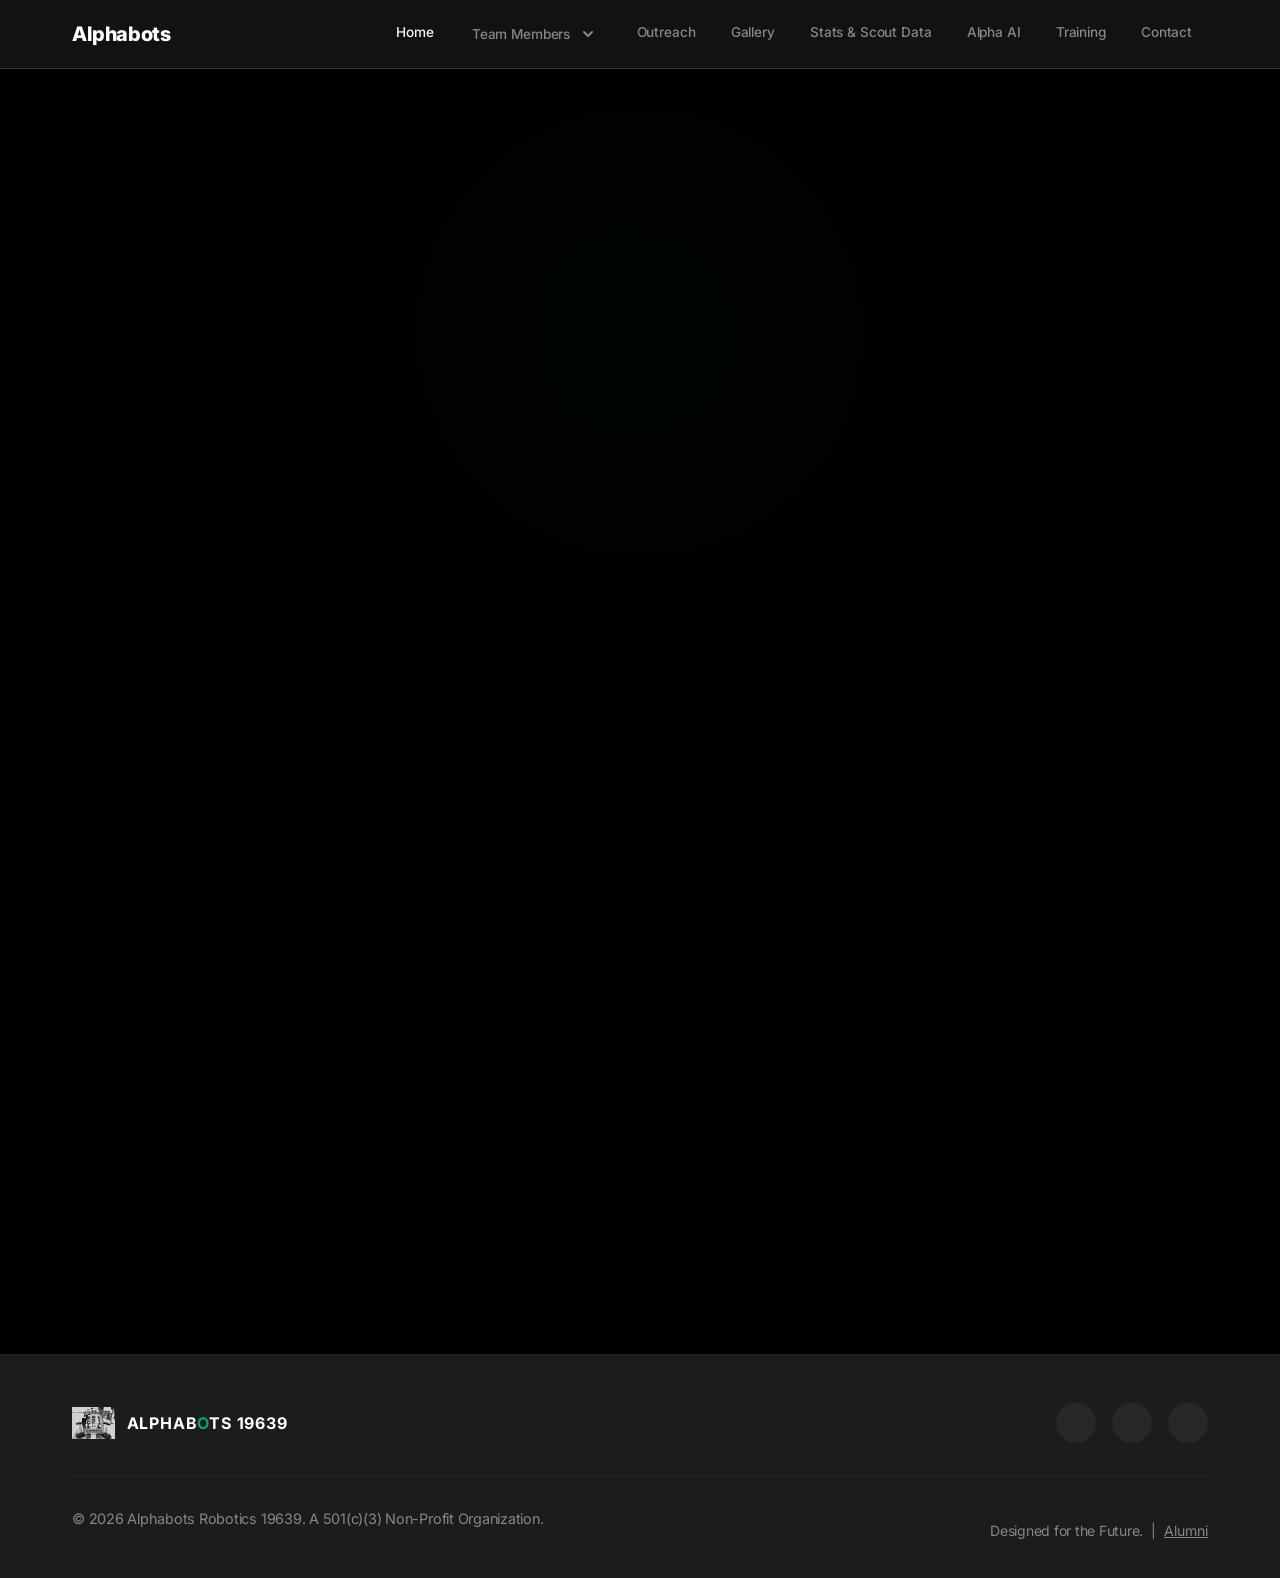
==== commit fa2f27e9: "feat: implement game framework and add multiple interactive web-based mini-games" ====
--- a/index.html
+++ b/index.html
@@ -14,7 +14,6 @@
    href="https://fonts.googleapis.com/css2?family=Inter:wght@300;400;500;600;700;800&display=swap"
    rel="stylesheet"
   />
-  <link href="https://fonts.googleapis.com/css2?family=Orbitron:wght@600;900&display=swap" rel="stylesheet" />
 
   <!-- Custom CSS -->
   <link rel="stylesheet" href="style.css?v=16" />
@@ -24,12 +23,15 @@
 
   <!-- Canvas Confetti -->
   <script src="https://cdn.jsdelivr.net/npm/canvas-confetti@1.6.0/dist/confetti.browser.min.js"></script>
+  
+  <!-- Game Loader -->
+  <script src="games/game-loader.js"></script>
  </head>
  <body>
   <header>
    <nav class="navbar">
     <div class="nav-brand">
-     <div class="nav-logo-text cyber">Alphabots</div>
+     <div class="nav-logo-text">Alphabots</div>
     </div>
 
     <ul class="nav-links" id="nav-links">
@@ -411,129 +413,112 @@
     <div class="section-header reveal">
      <h2>Member <span class="highlight-text">Training</span></h2>
      <p class="text-muted text-center">
-      Sharpen your FTC knowledge with fun mini-games
+      Sharpen your FTC knowledge with 12 premium mini-games
      </p>
      <div class="header-line"></div>
-     <div id="total-games-played-badge" style="margin-top: 1rem; display: inline-block; padding: 0.5rem 1rem; background: rgba(13, 163, 113, 0.15); border: 1px solid rgba(13, 163, 113, 0.3); border-radius: 10px; color: var(--brand-green); font-weight: 600; font-size: 0.9rem; letter-spacing: 0.5px;">
+     <div id="total-games-played-badge" class="stats-badge">
       Total Games Played: <span id="total-games-count">0</span>
-     </div>
-
-     <!-- Recent Activity Ticker -->
-     <div id="activity-ticker-container" style="width: 100%; max-width: 800px; margin: 1.5rem auto 0; background: var(--brand-dark); border: 1px solid var(--brand-gray); border-radius: 6px; height: 40px; overflow: hidden; position: relative; display: flex; align-items: center;">
-      <div style="background: var(--brand-green); color: white; padding: 0 1rem; height: 100%; display: flex; align-items: center; font-weight: 700; font-size: 0.75rem; text-transform: uppercase; z-index: 2; position: relative;">Live Activity</div>
-      <div id="activity-ticker" style="position: absolute; white-space: nowrap; padding-left: 100%; animation: ticker 60s linear infinite; color: var(--text-secondary); font-size: 0.85rem;">
-        Akshay Shoroff just scored 180 in FTC Simulator! Suhas Bathini solved the Daily Wordle in 3 tries! Saket Sandru matched 12 pairs in Memory Match! Shiv Gurjar set a new high score in Trivia! Aadit Verma unscrambled 15 words! Rushil Shah identified a Major Penalty!
-      </div>
-     </div>
-
-     <!-- Awards Cabinet -->
-     <div id="awards-cabinet" style="width: 100%; max-width: 800px; margin: 2rem auto; display: grid; grid-template-columns: repeat(auto-fit, minmax(130px, 1fr)); gap: 1rem; padding: 1rem; background: rgba(255, 255, 255, 0.03); border: 1px solid var(--brand-gray); border-radius: 8px;">
-      <div class="award-slot" id="award-wordle-streak" title="Get a 5-win streak in Wordle" style="opacity: 0.2; filter: grayscale(1); text-align: center; transition: 0.5s all; cursor: help;">
-       <i class="ph ph-medal" style="font-size: 2.2rem; color: #fbbf24;"></i>
-       <div style="font-size: 0.65rem; margin-top: 5px; font-weight: 800; text-transform: uppercase; color: var(--text-secondary);">Wordle Master</div>
-      </div>
-      <div class="award-slot" id="award-sim-record" title="Score 300+ in Simulator" style="opacity: 0.2; filter: grayscale(1); text-align: center; transition: 0.5s all; cursor: help;">
-       <i class="ph ph-trophy" style="font-size: 2.2rem; color: #fbbf24;"></i>
-       <div style="font-size: 0.65rem; margin-top: 5px; font-weight: 800; text-transform: uppercase; color: var(--text-secondary);">Top Gun</div>
-      </div>
-      <div class="award-slot" id="award-trivia-perfect" title="Get 100% in any Trivia category" style="opacity: 0.2; filter: grayscale(1); text-align: center; transition: 0.5s all; cursor: help;">
-       <i class="ph ph-star" style="font-size: 2.2rem; color: #fbbf24;"></i>
-       <div style="font-size: 0.65rem; margin-top: 5px; font-weight: 800; text-transform: uppercase; color: var(--text-secondary);">FTC Scholar</div>
-      </div>
-      <div class="award-slot" id="award-speed-match" title="Complete Speed Match in < 20s" style="opacity: 0.2; filter: grayscale(1); text-align: center; transition: 0.5s all; cursor: help;">
-       <i class="ph ph-lightning" style="font-size: 2.2rem; color: #fbbf24;"></i>
-       <div style="font-size: 0.65rem; margin-top: 5px; font-weight: 800; text-transform: uppercase; color: var(--text-secondary);">Quick Hands</div>
-      </div>
-      <div class="award-slot" id="award-memory-perfect" title="Complete Memory in < 40 moves" style="opacity: 0.2; filter: grayscale(1); text-align: center; transition: 0.5s all; cursor: help;">
-       <i class="ph ph-brain" style="font-size: 2.2rem; color: #fbbf24;"></i>
-       <div style="font-size: 0.65rem; margin-top: 5px; font-weight: 800; text-transform: uppercase; color: var(--text-secondary);">Total Recall</div>
-      <div class="award-slot" id="award-ultimate" title="Master of all games" style="opacity: 0.1; filter: grayscale(1); text-align: center; transition: 1s all; cursor: help;"><i class="ph ph-crown" style="font-size: 3rem; color: #fbbf24;"></i><div style="font-size: 0.7rem; margin-top: 5px; font-weight: 900; color: #fbbf24;">GOLDEN WHISK</div></div></div>
      </div>
     </div>
 
     <!-- Game Launcher Grid -->
     <div id="training-launcher" class="training-grid reveal delay-1">
-     <button class="game-card" data-game="wordle" id="launch-wordle">
+     <button class="game-card" data-game="hangman">
+      <div class="game-card-icon"><i class="ph ph-mask-happy"></i></div>
+      <h3>FTC Hangman</h3>
+      <div class="high-score-badge" id="hs-hangman">Total Wins: <span>0</span></div>
+      <p>Guess the robotics term before you run out of lives</p>
+     </button>
+
+     <button class="game-card" data-game="wordle">
       <div class="game-card-icon"><i class="ph ph-textbox"></i></div>
       <h3>FTC Wordle</h3>
-      <div class="high-score-badge" id="hs-wordle">Best Streak: <span>0</span> | Total Wins: <span>0</span></div>
+      <div class="high-score-badge" id="hs-wordle">Total Wins: <span>0</span></div>
       <p>Guess the 5-letter FTC term in 6 tries</p>
-      <span class="game-card-tag">Word Puzzle</span>
-     </button>
-
-     <button class="game-card" data-game="trivia" id="launch-trivia">
+     </button>
+
+     <button class="game-card" data-game="trivia">
+      <div class="game-card-icon"><i class="ph ph-question"></i></div>
+      <h3>FTC Trivia</h3>
+      <div class="high-score-badge" id="hs-trivia">High Score: <span>0</span></div>
+      <p>Test your knowledge of rules, hardware, and outreach</p>
+     </button>
+
+     <button class="game-card" data-game="memory-match">
       <div class="game-card-icon"><i class="ph ph-brain"></i></div>
-      <h3>FTC Trivia</h3>
-      <div class="high-score-badge" id="hs-trivia">Highest Score: <span>0</span></div>
-      <p>Test your knowledge with multiple-choice questions</p>
-      <span class="game-card-tag">Quiz</span>
-     </button>
-
-     <button class="game-card" data-game="scramble" id="launch-scramble">
+      <h3>Memory Match</h3>
+      <div class="high-score-badge" id="hs-memory-match">Best Time: <span>--</span></div>
+      <p>Match pairs of robotics components as fast as possible</p>
+     </button>
+
+     <button class="game-card" data-game="term-scramble">
       <div class="game-card-icon"><i class="ph ph-shuffle"></i></div>
       <h3>Term Scramble</h3>
-      <div class="high-score-badge" id="hs-scramble">Fastest Time: <span>--</span> | Words: <span>0</span></div>
-      <p>Unscramble jumbled FTC terms before time runs out</p>
-      <span class="game-card-tag">Speed</span>
-     </button>
-
-     <button
-      class="game-card"
-      data-game="flashcards"
-      id="launch-flashcards"
-     >
+      <div class="high-score-badge" id="hs-term-scramble">Most Correct: <span>0</span></div>
+      <p>Unscramble engineering and coding terminology</p>
+     </button>
+
+     <button class="game-card" data-game="penalty-legal">
+      <div class="game-card-icon"><i class="ph ph-gavel"></i></div>
+      <h3>Penalty or Legal</h3>
+      <div class="high-score-badge" id="hs-penalty-legal">Best Streak: <span>0</span></div>
+      <p>Be the referee; decide if match actions are legal</p>
+     </button>
+
+     <button class="game-card" data-game="flashcards">
       <div class="game-card-icon"><i class="ph ph-cards"></i></div>
-      <h3>Flashcards</h3>
-      <div class="high-score-badge" id="hs-flashcards">Cards Reviewed: <span>0</span></div>
-      <p>Flip through FTC rules, parts & concepts</p>
-      <span class="game-card-tag">Study</span>
-     </button>
-
-     <button
-      class="game-card"
-      data-game="speedmatch"
-      id="launch-speedmatch"
-     >
+      <h3>Knowledge Cards</h3>
+      <div class="high-score-badge" id="hs-flashcards">Cards Mastered: <span>0</span></div>
+      <p>Rapid-fire engineering notebook and CAD tips</p>
+     </button>
+
+     <button class="game-card" data-game="field-simulator">
+      <div class="game-card-icon"><i class="ph ph-navigation-arrow"></i></div>
+      <h3>Field Simulator</h3>
+      <div class="high-score-badge" id="hs-field-simulator">Record Score: <span>0</span></div>
+      <p>2D top-down game to score balls in Into the Deep</p>
+     </button>
+
+     <button class="game-card" data-game="speed-match">
       <div class="game-card-icon"><i class="ph ph-lightning"></i></div>
       <h3>Speed Match</h3>
-      <div class="high-score-badge" id="hs-speedmatch">Fastest Time: <span>--</span></div>
-      <p>Match FTC terms to their definitions as fast as you can</p>
-      <span class="game-card-tag">Matching</span>
-     </button>
-
-     <button class="game-card" data-game="penalty" id="launch-penalty">
-      <div class="game-card-icon">
-       <i class="ph ph-warning-circle"></i>
-      </div>
-      <h3>Penalty or Legal?</h3>
-      <div class="high-score-badge" id="hs-penalty">Highest Streak: <span>0</span></div>
-      <p>Test your knowledge of the FTC Game Manual rules</p>
-      <span class="game-card-tag">Rules</span>
-     </button>
-
-     <button class="game-card" data-game="hangman" id="launch-hangman">
-      <div class="game-card-icon"><i class="ph ph-text-t"></i></div>
-      <h3>FTC Hangman</h3>
-      <div class="high-score-badge" id="hs-hangman">Total Wins: <span>0</span></div>
-      <p>Guess the hidden FTC phrase before time runs out</p>
-      <span class="game-card-tag">Word Game</span>
-     </button>
-
-     <button class="game-card" data-game="memory" id="launch-memory">
-      <div class="game-card-icon"><i class="ph ph-squares-four"></i></div>
-      <h3>Memory Match</h3>
-      <div class="high-score-badge" id="hs-memory">Fastest Time: <span>--</span> | Fewest Moves: <span>--</span></div>
-      <p>Find the matching pairs of FTC parts and concepts</p>
-      <span class="game-card-tag">Puzzle</span>
-     </button>
-
-     <button class="game-card" data-game="simulator" id="launch-simulator">
-      <div class="game-card-icon"><i class="ph ph-robot"></i></div>
-      <h3>FTC Simulator</h3>
-      <p>Score the highest points in 2m. World Record Leaderboard.</p>
-      <span class="game-card-tag">Action</span>
-     </button>
-    </div>
+      <div class="high-score-badge" id="hs-speed-match">Fastest Time: <span>--</span></div>
+      <p>Categorize items as Hardware or Software instantly</p>
+     </button>
+
+     <button class="game-card" data-game="part-id">
+      <div class="game-card-icon"><i class="ph ph-eye"></i></div>
+      <h3>Part ID</h3>
+      <div class="high-score-badge" id="hs-part-id">High Score: <span>0</span></div>
+      <p>Identify specific components from zoomed-in photos</p>
+     </button>
+
+     <button class="game-card" data-game="code-debugger">
+      <div class="game-card-icon"><i class="ph ph-bug"></i></div>
+      <h3>Code Debugger</h3>
+      <div class="high-score-badge" id="hs-code-debugger">Solved: <span>0</span></div>
+      <p>Find the missing semicolon or logic error in Java</p>
+     </button>
+
+     <button class="game-card" data-game="logic-puzzle">
+      <div class="game-card-icon"><i class="ph ph-circuit-board"></i></div>
+      <h3>Logic Puzzle</h3>
+      <div class="high-score-badge" id="hs-logic-puzzle">Levels: <span>0</span></div>
+      <p>Connect logic gates to solve the signal flow</p>
+     </button>
+    </div>
+
+    <!-- Modular Game Container -->
+    <div id="game-modal-container" class="game-container hidden text-center">
+      <div class="game-header-minimal">
+       <button class="game-back-btn"><i class="ph ph-arrow-left"></i> Exit Game</button>
+       <div id="game-title-display" class="game-title-minimal">Game</div>
+      </div>
+      <div id="game-load-area" class="game-frame-wrapper">
+        <!-- Game content loaded via iframe here -->
+      </div>
+    </div>
+   </section>
 
     <!-- ===== GAME: FTC WORDLE ===== -->
     <div id="game-wordle" class="game-container hidden">
@@ -1079,37 +1064,25 @@
      </div>
 
      <div id="chat-messages" class="chat-messages">
-      <div class="chat-bubble system">
-       Engine is offline. Click "Start Engine" to load Alpha. <br><br>
-       <strong>Disclaimer:</strong> This model runs locally in your browser and may require significant GPU/system resources.
-      </div>
-     </div>
-
-     <div id="chat-input-area" class="chat-input-area">
-      <div id="image-preview-container">
-        <div class="preview-wrapper">
-          <img id="image-preview" src="">
-          <button id="remove-image-btn">×</button>
-        </div>
-        <span>Image attached</span>
-      </div>
-      <div class="input-wrapper">
-        <input type="file" id="image-upload" accept="image/*" style="display: none;">
-        <button id="attach-image-btn" class="btn btn-secondary" disabled>
-         <i class="ph ph-image"></i>
-        </button>
-        <input
-         type="text"
+       <div class="chat-bubble system">
+        Engine is offline. Click "Start Engine" to load Alpha. <br><br>
+        <strong>Disclaimer:</strong> This model runs locally in your browser and may require significant GPU/system resources.
+       </div>
+      </div>
+
+      <div id="chat-input-area" class="chat-input-area">
+        <textarea
          id="chat-input"
          class="chat-input"
          placeholder="Ask Alpha anything..."
+         rows="1"
          disabled
-        />
+        ></textarea>
         <button id="chat-send-btn" class="btn btn-primary" disabled>
          <i class="ph ph-paper-plane-right"></i>
         </button>
       </div>
-     </div>
+
     </div>
 
   <footer>
--- a/style.css
+++ b/style.css
@@ -237,20 +237,12 @@
 .nav-logo-text {
  font-size: 1.25rem;
  font-weight: 800;
- letter-spacing: 1px;
+ letter-spacing: -0.02em;
  color: var(--white);
 }
 
 .nav-logo-text span {
  color: var(--brand-green);
-}
-
-.nav-logo-text.cyber {
- font-family: 'Orbitron', sans-serif;
- font-weight: 900;
- letter-spacing: 2px;
- color: var(--brand-green);
- font-size: 1.4rem;
 }
 
 .nav-links {
@@ -290,7 +282,7 @@
 }
 
 /* High-contrast discrete pill for active tab */
-.liquid-indicator {
+.nav-indicator {
  position: absolute;
  z-index: 1;
  border-radius: 100px;
@@ -303,11 +295,11 @@
   transform 0.4s cubic-bezier(0.25, 1, 0.5, 1);
 }
 
-.liquid-indicator.no-transition {
+.nav-indicator.no-transition {
  transition: none !important;
 }
 
-.liquid-indicator.stretching {
+.nav-indicator.stretching {
  transition:
   left 0.18s cubic-bezier(0.4, 0, 0.2, 1),
   width 0.18s cubic-bezier(0.4, 0, 0.2, 1),
@@ -375,72 +367,6 @@
 }
 .reveal.delay-4 {
  transition-delay: 0.4s;
-}
-
-/* =========================================
-  Liquid Drop Particle System
-  ========================================= */
-.liquid-drop {
- position: fixed;
- pointer-events: none;
- z-index: 9999;
- border-radius: 50%;
- background: radial-gradient(
-  ellipse at 30% 20%,
-  rgba(10, 181, 124, 0.9),
-  rgba(13, 163, 113, 0.6) 50%,
-  rgba(9, 117, 81, 0.3) 100%
- );
- box-shadow:
-  inset 0 -2px 4px rgba(0, 0, 0, 0.3),
-  inset 0 2px 3px rgba(255, 255, 255, 0.4),
-  0 2px 8px rgba(13, 163, 113, 0.5);
- animation: liquidDrip var(--drop-duration, 0.8s)
-  cubic-bezier(0.25, 0.46, 0.45, 0.94) forwards;
-}
-
-/* The specular highlight on each drop */
-.liquid-drop::before {
- content: "";
- position: absolute;
- top: 15%;
- left: 20%;
- width: 35%;
- height: 25%;
- border-radius: 50%;
- background: rgba(255, 255, 255, 0.6);
- filter: blur(1px);
-}
-
-@keyframes liquidDrip {
- 0% {
-  opacity: 1;
-  transform: translate(0, 0) scale(1);
-  border-radius: 50%;
- }
- 30% {
-  opacity: 0.9;
-  transform: translate(var(--drop-x, 10px), var(--drop-y, 20px)) scale(0.9);
-  border-radius: 50% 50% 50% 50% / 60% 60% 40% 40%; /* Drip shape */
- }
- 60% {
-  opacity: 0.6;
-  transform: translate(
-    calc(var(--drop-x, 10px) * 1.5),
-    calc(var(--drop-y, 20px) * 2)
-   )
-   scale(0.5);
-  border-radius: 50%;
- }
- 100% {
-  opacity: 0;
-  transform: translate(
-    calc(var(--drop-x, 10px) * 2),
-    calc(var(--drop-y, 20px) * 3)
-   )
-   scale(0);
-  border-radius: 50%;
- }
 }
 
 /* =========================================
@@ -2409,8 +2335,8 @@
 .chat-bubble {
  max-width: 85%;
  padding: 0.75rem 1rem;
- border-radius: 6px;
- font-size: 0.95rem;
+ border-radius: 12px;
+ font-size: 1rem;
  line-height: 1.5;
  word-wrap: break-word;
  animation: fadeInBubble 0.3s ease forwards;
@@ -2528,17 +2454,21 @@
  border: 1px solid rgba(255, 255, 255, 0.1);
  color: white;
  padding: 0.75rem 1rem;
- border-radius: 6px;
- font-family: var(--font-primary);
- font-size: 0.95rem;
+ border-radius: 8px;
+ font-family: inherit;
+ font-size: 1rem;
  transition: all 0.3s ease;
+ resize: none;
+ min-height: 44px;
+ max-height: 200px;
+ line-height: 1.4;
 }
 
 .chat-input:focus {
  outline: none;
  background: rgba(255, 255, 255, 0.08);
- border-color: rgba(13, 163, 113, 0.5);
- box-shadow: 0 0 0 2px rgba(13, 163, 113, 0.2);
+ border-color: var(--brand-green);
+ box-shadow: 0 0 0 2px var(--brand-green-muted);
 }
 
 .chat-input:disabled {
@@ -2919,7 +2849,7 @@
  right: auto;
  margin: 0 auto;
  width: 1000px;
- height: 75vh;
+ height: 85vh;
  max-width: 100%;
  box-shadow: none;
  background: rgba(28, 28, 30, 0.4);
@@ -3023,4 +2953,131 @@
  overflow-y: auto;
 }
 
-
+/* =========================================
+  Modular Games Styles
+  ========================================= */
+.training-grid {
+ display: grid;
+ grid-template-columns: repeat(auto-fill, minmax(280px, 1fr));
+ gap: 1.5rem;
+ margin-top: 2rem;
+}
+
+.game-card {
+ background: rgba(255, 255, 255, 0.03);
+ border: 1px solid rgba(255, 255, 255, 0.08);
+ border-radius: var(--border-radius-lg);
+ padding: 1.5rem;
+ text-align: left;
+ cursor: pointer;
+ transition: var(--transition);
+ display: flex;
+ flex-direction: column;
+ gap: 0.5rem;
+ color: inherit;
+ width: 100%;
+}
+
+.game-card:hover {
+ background: rgba(255, 255, 255, 0.06);
+ border-color: var(--brand-green);
+ transform: translateY(-2px);
+}
+
+.game-card-icon {
+ font-size: 2rem;
+ color: var(--brand-green);
+ margin-bottom: 0.5rem;
+}
+
+.game-card h3 {
+ font-size: 1.25rem;
+ margin: 0;
+}
+
+.game-card p {
+ font-size: 0.9rem;
+ opacity: 0.7;
+ margin: 0;
+}
+
+.high-score-badge {
+ font-size: 0.75rem;
+ font-weight: 600;
+ text-transform: uppercase;
+ letter-spacing: 0.5px;
+ color: var(--brand-green);
+ opacity: 0.8;
+}
+
+.stats-badge {
+ margin-top: 1rem;
+ display: inline-block;
+ padding: 0.5rem 1rem;
+ background: var(--brand-green-muted);
+ border: 1px solid rgba(13, 163, 113, 0.3);
+ border-radius: 100px;
+ color: var(--brand-green);
+ font-weight: 600;
+ font-size: 0.85rem;
+}
+
+.game-frame-wrapper {
+ width: 100%;
+ aspect-ratio: 16/9;
+ min-height: 600px;
+ background: #000;
+ border-radius: var(--border-radius-lg);
+ overflow: hidden;
+ border: 1px solid rgba(255, 255, 255, 0.1);
+ margin-top: 1rem;
+}
+
+.game-iframe {
+ width: 100%;
+ height: 100%;
+ border: none;
+}
+
+.game-header-minimal {
+ display: flex;
+ justify-content: space-between;
+ align-items: center;
+ margin-bottom: 1rem;
+ padding: 0 0.5rem;
+}
+
+.game-title-minimal {
+ font-weight: 700;
+ color: var(--brand-green);
+ text-transform: uppercase;
+ letter-spacing: 1px;
+}
+
+.game-back-btn {
+ background: transparent;
+ border: 1px solid rgba(255, 255, 255, 0.2);
+ color: var(--white);
+ padding: 0.5rem 1rem;
+ border-radius: 100px;
+ cursor: pointer;
+ font-size: 0.85rem;
+ transition: var(--transition);
+ display: flex;
+ align-items: center;
+ gap: 0.5rem;
+}
+
+.game-back-btn:hover {
+ background: rgba(255, 255, 255, 0.1);
+ border-color: var(--white);
+}
+
+@media (max-width: 768px) {
+ .game-frame-wrapper {
+  aspect-ratio: 4/5;
+  min-height: 500px;
+ }
+}
+
+
